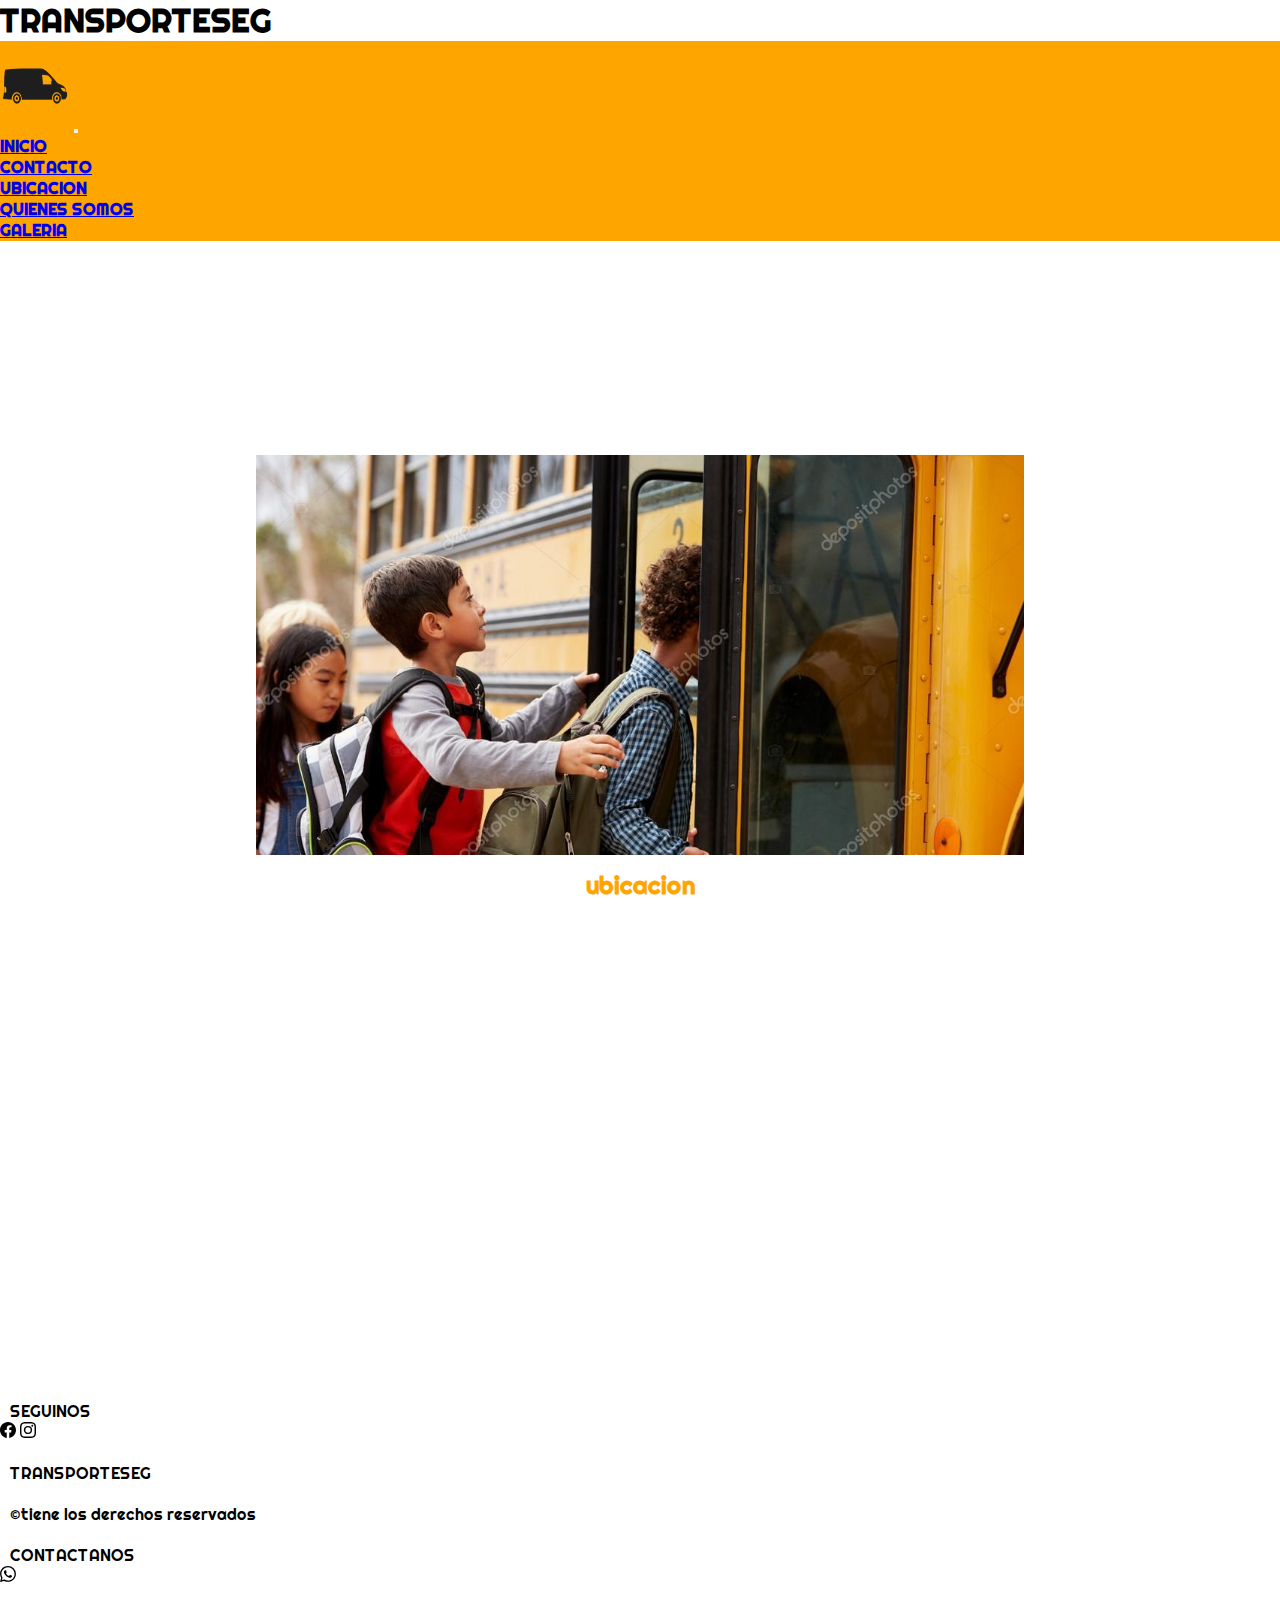
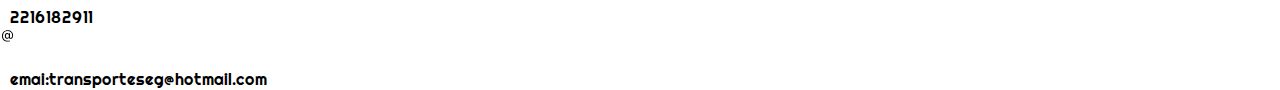
==== index.html @ c46a0750 "cambie titulo de lugar" ====
<!doctype html>
<html lang="en">
  <head>
    <meta charset="utf-8">
    <meta name="viewport" content="width=device-width, initial-scale=1">
    <link href="https://cdn.jsdelivr.net/npm/bootstrap@5.2.0-beta1/dist/css/bootstrap.min.css" rel="stylesheet" integrity="sha384-0evHe/X+R7YkIZDRvuzKMRqM+OrBnVFBL6DOitfPri4tjfHxaWutUpFmBp4vmVor" crossorigin="anonymous">
    <link rel="preconnect" href="https://fonts.googleapis.com">
    <link rel="preconnect" href="https://fonts.gstatic.com" crossorigin>
    <link href="https://fonts.googleapis.com/css2?family=Lato&family=Righteous&display=swap" rel="stylesheet">
    <link rel="stylesheet" href="./style.css">
    <title>TRANSPORTESEG</title>
  </head>
  <body>
    <header>
      <h1 id="nombrePagina">TRANSPORTESEG</h1>
        <nav class="navbar navbar-expand-lg barraNavegacion">
            <div class="container-fluid">
              <img src="./fotos/logo.png" alt="logo" id="logo">
              <button class="navbar-toggler" type="button" data-bs-toggle="collapse" data-bs-target="#navbarNav" aria-controls="navbarNav" aria-expanded="false" aria-label="Toggle navigation">
                <span class="navbar-toggler-icon"></span>
              </button>
              <div class="collapse navbar-collapse" id="navbarNav">
                <ul class="navbar-nav">
                  <li class="nav-item">
                    <a class="nav-link " aria-current="page" href="#">INICIO</a>
                  </li>
                  <li class="nav-item">
                    <a class="nav-link" href="./paginas/contacto.html">CONTACTO</a>
                  </li>
                  <li class="nav-item">
                    <a class="nav-link" href="./paginas/ubicacion.html">UBICACION</a>
                  </li>
                  <li class="nav-item">
                    <a class="nav-link " href="./paginas/quienessomos.html">QUIENES SOMOS</a>
                  </li>
                  <li class="nav-item">
                    <a class="nav-link " href="./paginas/galeria.html">GALERIA</a>
                  </li>
                </ul>
              </div>
            </div>
          </nav>
    </header>

    <section class="container-fluid bg-secondary">
        <div class="col">
            <p id="parrafo__index">
              El transporte escolar es un  servicio que no podía faltar en la amplia oferta de TRANSPORTESEG

Con nuestra amplia flota de autocares y minibuses en La Plata y Berisso, con capacidades que van de las 19 a las 50 plazas, dotados con los más elevados estándares de seguridad y confort, damos servicio para atender todas las necesidades requeridas por los colegios en servicios de transporte escolar: rutas escolares, excursiones, colonias, campamentos escolares, traslados a piscinas u otras actividades extraescolares, viajes de fin de curso…

Alguna de nuestras unidades, por sus características de capacidad y plazas, están sujetas a disponibilidad en el momento de la reserva.

Colaboramos con los centros educativos, adaptándonos a sus necesidades. Se realiza un  estudio y un análisis en conjunto de todo el calendario de actividades para coordinar y planificar las necesidades específicas de transporte escolar de cada centro y de esta forma poder ofrecer las condiciones más ventajosas.

El transporte escolar es un servicio que cuidamos especialmente. Velamos por toda la responsabilidad que supone para nuestro equipo humano. Toda nuestra flota de autocares y minibuses está perfectamente equipada con las más avanzadas y estrictas medidas de seguridad, incluidos cinturones de seguridad en todas las butacas. 
            </p>

    </section>
      <div class="contenedorIndex">
        <!-- <img src="./fotos/niñoseneltransporte3.jpg" class="img-fluid" alt="niños subiendo al transporte"> -->
      </div>
      <div id="boxIndex">
        <h2>ubicacion</h2>
        <iframe src="https://www.google.com/maps/embed?pb=!1m18!1m12!1m3!1d3271.178225237208!2d-57.90041961155311!3d-34.92706689209117!2m3!1f0!2f0!3f0!3m2!1i1024!2i768!4f13.1!3m3!1m2!1s0x95a2ef5670535627%3A0xb6bdd8631a9e8900!2sC.%20122%20Bis%2C%20Berisso%2C%20Provincia%20de%20Buenos%20Aires!5e0!3m2!1ses!2sar!4v1657427852861!5m2!1ses!2sar" width="400" height="450" style="border:0;" allowfullscreen="" loading="lazy" referrerpolicy="no-referrer-when-downgrade" id="mapa"></iframe>
      </div>

   
    
    <script src="https://cdn.jsdelivr.net/npm/bootstrap@5.2.0-beta1/dist/js/bootstrap.bundle.min.js" integrity="sha384-pprn3073KE6tl6bjs2QrFaJGz5/SUsLqktiwsUTF55Jfv3qYSDhgCecCxMW52nD2" crossorigin="anonymous"></script>
</body>
  <div class="container-fluid">

    <div class="row p-5 bg-secondary text-white">
      
      <div class="col-xs-12 col-md-6 col-lg-3">
        <p class="h3">SEGUINOS</p>
        <svg xmlns="http://www.w3.org/2000/svg" width="16" height="16" fill="currentColor" class="bi bi-facebook" viewBox="0 0 16 16">
          <path d="M16 8.049c0-4.446-3.582-8.05-8-8.05C3.58 0-.002 3.603-.002 8.05c0 4.017 2.926 7.347 6.75 7.951v-5.625h-2.03V8.05H6.75V6.275c0-2.017 1.195-3.131 3.022-3.131.876 0 1.791.157 1.791.157v1.98h-1.009c-.993 0-1.303.621-1.303 1.258v1.51h2.218l-.354 2.326H9.25V16c3.824-.604 6.75-3.934 6.75-7.951z"/>
        </svg>
        <svg xmlns="http://www.w3.org/2000/svg" width="16" height="16" fill="currentColor" class="bi bi-instagram" viewBox="0 0 16 16">
          <path d="M8 0C5.829 0 5.556.01 4.703.048 3.85.088 3.269.222 2.76.42a3.917 3.917 0 0 0-1.417.923A3.927 3.927 0 0 0 .42 2.76C.222 3.268.087 3.85.048 4.7.01 5.555 0 5.827 0 8.001c0 2.172.01 2.444.048 3.297.04.852.174 1.433.372 1.942.205.526.478.972.923 1.417.444.445.89.719 1.416.923.51.198 1.09.333 1.942.372C5.555 15.99 5.827 16 8 16s2.444-.01 3.298-.048c.851-.04 1.434-.174 1.943-.372a3.916 3.916 0 0 0 1.416-.923c.445-.445.718-.891.923-1.417.197-.509.332-1.09.372-1.942C15.99 10.445 16 10.173 16 8s-.01-2.445-.048-3.299c-.04-.851-.175-1.433-.372-1.941a3.926 3.926 0 0 0-.923-1.417A3.911 3.911 0 0 0 13.24.42c-.51-.198-1.092-.333-1.943-.372C10.443.01 10.172 0 7.998 0h.003zm-.717 1.442h.718c2.136 0 2.389.007 3.232.046.78.035 1.204.166 1.486.275.373.145.64.319.92.599.28.28.453.546.598.92.11.281.24.705.275 1.485.039.843.047 1.096.047 3.231s-.008 2.389-.047 3.232c-.035.78-.166 1.203-.275 1.485a2.47 2.47 0 0 1-.599.919c-.28.28-.546.453-.92.598-.28.11-.704.24-1.485.276-.843.038-1.096.047-3.232.047s-2.39-.009-3.233-.047c-.78-.036-1.203-.166-1.485-.276a2.478 2.478 0 0 1-.92-.598 2.48 2.48 0 0 1-.6-.92c-.109-.281-.24-.705-.275-1.485-.038-.843-.046-1.096-.046-3.233 0-2.136.008-2.388.046-3.231.036-.78.166-1.204.276-1.486.145-.373.319-.64.599-.92.28-.28.546-.453.92-.598.282-.11.705-.24 1.485-.276.738-.034 1.024-.044 2.515-.045v.002zm4.988 1.328a.96.96 0 1 0 0 1.92.96.96 0 0 0 0-1.92zm-4.27 1.122a4.109 4.109 0 1 0 0 8.217 4.109 4.109 0 0 0 0-8.217zm0 1.441a2.667 2.667 0 1 1 0 5.334 2.667 2.667 0 0 1 0-5.334z"/>
        </svg>

       
        
      </div>
      
      <div class="col-xs-12 col-md-6 col-lg-3">
        <p class="h3">TRANSPORTESEG</p>
        <p>&copy;tiene los derechos reservados</p>
        
      </div>
      <div class="col-xs-12 col-md-6 col-lg-3">
        <p class="h3">CONTACTANOS</p>
        <svg xmlns="http://www.w3.org/2000/svg" width="16" height="16" fill="currentColor" class="bi bi-whatsapp" viewBox="0 0 16 16">
          <path d="M13.601 2.326A7.854 7.854 0 0 0 7.994 0C3.627 0 .068 3.558.064 7.926c0 1.399.366 2.76 1.057 3.965L0 16l4.204-1.102a7.933 7.933 0 0 0 3.79.965h.004c4.368 0 7.926-3.558 7.93-7.93A7.898 7.898 0 0 0 13.6 2.326zM7.994 14.521a6.573 6.573 0 0 1-3.356-.92l-.24-.144-2.494.654.666-2.433-.156-.251a6.56 6.56 0 0 1-1.007-3.505c0-3.626 2.957-6.584 6.591-6.584a6.56 6.56 0 0 1 4.66 1.931 6.557 6.557 0 0 1 1.928 4.66c-.004 3.639-2.961 6.592-6.592 6.592zm3.615-4.934c-.197-.099-1.17-.578-1.353-.646-.182-.065-.315-.099-.445.099-.133.197-.513.646-.627.775-.114.133-.232.148-.43.05-.197-.1-.836-.308-1.592-.985-.59-.525-.985-1.175-1.103-1.372-.114-.198-.011-.304.088-.403.087-.088.197-.232.296-.346.1-.114.133-.198.198-.33.065-.134.034-.248-.015-.347-.05-.099-.445-1.076-.612-1.47-.16-.389-.323-.335-.445-.34-.114-.007-.247-.007-.38-.007a.729.729 0 0 0-.529.247c-.182.198-.691.677-.691 1.654 0 .977.71 1.916.81 2.049.098.133 1.394 2.132 3.383 2.992.47.205.84.326 1.129.418.475.152.904.129 1.246.08.38-.058 1.171-.48 1.338-.943.164-.464.164-.86.114-.943-.049-.084-.182-.133-.38-.232z"/>
        </svg>
        <p>2216182911</p>
        <svg xmlns="http://www.w3.org/2000/svg" width="16" height="16" fill="currentColor" class="bi bi-at" viewBox="0 0 16 16">
          <path d="M13.106 7.222c0-2.967-2.249-5.032-5.482-5.032-3.35 0-5.646 2.318-5.646 5.702 0 3.493 2.235 5.708 5.762 5.708.862 0 1.689-.123 2.304-.335v-.862c-.43.199-1.354.328-2.29.328-2.926 0-4.813-1.88-4.813-4.798 0-2.844 1.921-4.881 4.594-4.881 2.735 0 4.608 1.688 4.608 4.156 0 1.682-.554 2.769-1.416 2.769-.492 0-.772-.28-.772-.76V5.206H8.923v.834h-.11c-.266-.595-.881-.964-1.6-.964-1.4 0-2.378 1.162-2.378 2.823 0 1.737.957 2.906 2.379 2.906.8 0 1.415-.39 1.709-1.087h.11c.081.67.703 1.148 1.503 1.148 1.572 0 2.57-1.415 2.57-3.643zm-7.177.704c0-1.197.54-1.907 1.456-1.907.93 0 1.524.738 1.524 1.907S8.308 9.84 7.371 9.84c-.895 0-1.442-.725-1.442-1.914z"/>
        </svg>
        <p>emai:transporteseg@hotmail.com</p>
        
      </div>
  </div>
  </html>
---- style.css ----
*{
    margin: 0;
    padding: 0;
}

body{
    font-family: 'Lato', sans-serif;
font-family: 'Righteous', cursive;
}
.barraNavegacion{
    background-color: orange;
    font-weight: bold;
    margin: 0px 0px 10px 0px;
}

#nombrePagina{
    color:black;
}

#parrafo__index{
    color: white;
}

#boxIndex{
    display: flex;
    flex-direction: column;
    
    align-items: center;
}





#mapa{
    margin: 15px auto;
}

#boxIndex h2{
    color:orange;
}


/* galeria */

#galeria img{
    width: 100%;
    height: 450px;
}

#tituloGaleria{
    color: orange;

}
/* quienes somos */

#quienessomos img{
    width: 200px;
    height: 300px;
    border-radius: 50%;
     margin: 5px 50px;
    align-items: center;
}

.row p{
    text-align: left;
    padding: 20px 0px 0px 10px;
}

.conteiner{
    display: flex;
    flex-direction: column;
    align-items: center;
}





/* animaciones y transiciones */
.nav-link:hover{
    transform: scale(1.2);
    transition: all 2s , color 1s ;
   

}

.col-lg-4 img:hover{
    transform: scale(1.2);
    transition: all 2s;
}

.contenedorIndex{
    width: 60%;
    height: 400px;
    margin: 15px auto;
    background-image: url(./fotos/niñoseneltransporte.jpg);
    background-size: cover;
    animation: carrousel 10s infinite;
}

@keyframes carrousel{
    0%{
        background-image: url(./fotos/niñoseneltransporte.jpg);
    }
    25%{
        background-image: url(./fotos/niñoseneltransporte2.jpg);
    }
    50%{
        background-image: url(./fotos/niñoseneltransporte3.jpg);
    }
    75%{
        background-image: url(./fotos/escuela.jpg);
    }
    100%{
        background-image: url(./fotos/santamargarita.jpg);
    }
    

}

#logo{
        width: 70px;
        height: 90px;
        animation-name: camioneta;
        animation-duration:10s;
        animation-delay: 1s;
        position: relative;
        animation-timing-function:ease ;
}

@keyframes camioneta {
    0%{
        left:0px ; top:0px ;
    }
    100%{
        left: 100%; top: 0px;
    }


}
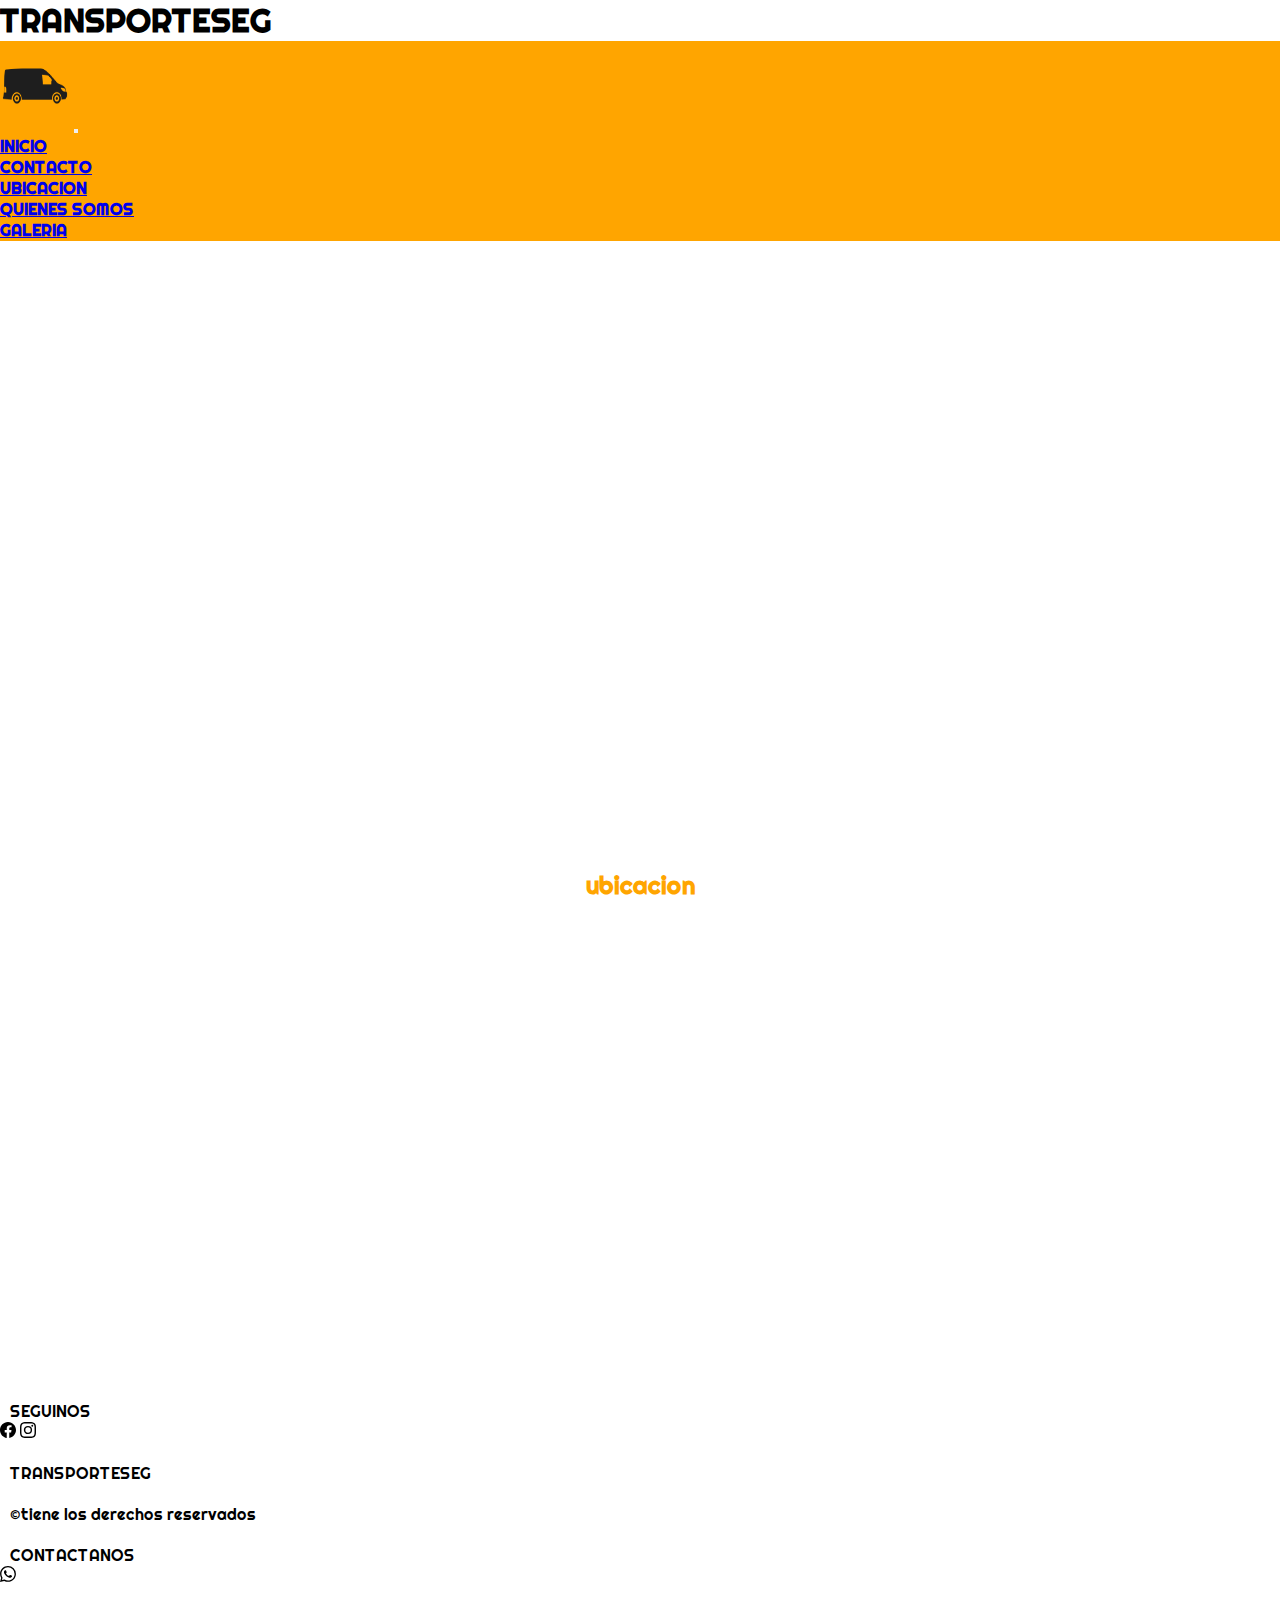
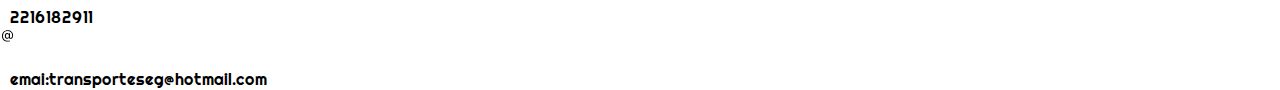
==== commit 6272efb7: "me salio todo malÃ pero envio lo que puedo" ====
--- a/index.html
+++ b/index.html
@@ -7,7 +7,7 @@
     <link rel="preconnect" href="https://fonts.googleapis.com">
     <link rel="preconnect" href="https://fonts.gstatic.com" crossorigin>
     <link href="https://fonts.googleapis.com/css2?family=Lato&family=Righteous&display=swap" rel="stylesheet">
-    <link rel="stylesheet" href="./style.css">
+    <link rel="stylesheet" href="./paginas/sass/main.css">
     <title>TRANSPORTESEG</title>
   </head>
   <body>
@@ -42,70 +42,72 @@
           </nav>
     </header>
 
-    <section class="container-fluid bg-secondary">
+    <section class="container-fluid bg-warning">
         <div class="col">
             <p id="parrafo__index">
               El transporte escolar es un  servicio que no podía faltar en la amplia oferta de TRANSPORTESEG
+              Con nuestra amplia flota de autocares y minibuses en La Plata y Berisso, con capacidades que van de las 19 a las 50 plazas, dotados con los más elevados estándares de seguridad y confort, damos servicio para atender todas las necesidades requeridas por los colegios en servicios de transporte escolar: rutas escolares, excursiones, colonias, campamentos escolares, traslados a piscinas u otras actividades extraescolares, viajes de fin de curso…
+             Alguna de nuestras unidades, por sus características de capacidad y plazas, están sujetas a disponibilidad en el momento de la reserva.
+             Colaboramos con los centros educativos, adaptándonos a sus necesidades. Se realiza un  estudio y un análisis en conjunto de todo el calendario de actividades para coordinar y planificar las necesidades específicas de transporte escolar de cada centro y de esta forma poder ofrecer las condiciones más ventajosas.
+             El transporte escolar es un servicio que cuidamos especialmente. Velamos por toda la responsabilidad que supone para nuestro equipo humano. Toda nuestra flota de autocares y minibuses está perfectamente equipada con las más avanzadas y estrictas medidas de seguridad, incluidos cinturones de seguridad en todas las butacas. 
+            </p>
+          </section>
+          <div class="contenedorIndex">
+            <!-- <img src="./fotos/niñoseneltransporte3.jpg" class="img-fluid" alt="niños subiendo al transporte"> -->
+          </div>
+          <div id="boxIndex">
+            <h2>ubicacion</h2>
+            <iframe src="https://www.google.com/maps/embed?pb=!1m18!1m12!1m3!1d3271.178225237208!2d-57.90041961155311!3d-34.92706689209117!2m3!1f0!2f0!3f0!3m2!1i1024!2i768!4f13.1!3m3!1m2!1s0x95a2ef5670535627%3A0xb6bdd8631a9e8900!2sC.%20122%20Bis%2C%20Berisso%2C%20Provincia%20de%20Buenos%20Aires!5e0!3m2!1ses!2sar!4v1657427852861!5m2!1ses!2sar" width="400" height="450" style="border:0;" allowfullscreen="" loading="lazy" referrerpolicy="no-referrer-when-downgrade" id="mapa"></iframe>
+          </div>
+          
+          <div class="container-fluid">
+            
+            <div class="row p-5 bg-warning text-white">
+              
+              <div class="col-xs-12 col-md-6 col-lg-3">
+                <p class="h3">SEGUINOS</p>
+                <svg xmlns="http://www.w3.org/2000/svg" width="16" height="16" fill="currentColor" class="bi bi-facebook" viewBox="0 0 16 16">
+                  <path d="M16 8.049c0-4.446-3.582-8.05-8-8.05C3.58 0-.002 3.603-.002 8.05c0 4.017 2.926 7.347 6.75 7.951v-5.625h-2.03V8.05H6.75V6.275c0-2.017 1.195-3.131 3.022-3.131.876 0 1.791.157 1.791.157v1.98h-1.009c-.993 0-1.303.621-1.303 1.258v1.51h2.218l-.354 2.326H9.25V16c3.824-.604 6.75-3.934 6.75-7.951z"/>
+                </svg>
+                <svg xmlns="http://www.w3.org/2000/svg" width="16" height="16" fill="currentColor" class="bi bi-instagram" viewBox="0 0 16 16">
+                  <path d="M8 0C5.829 0 5.556.01 4.703.048 3.85.088 3.269.222 2.76.42a3.917 3.917 0 0 0-1.417.923A3.927 3.927 0 0 0 .42 2.76C.222 3.268.087 3.85.048 4.7.01 5.555 0 5.827 0 8.001c0 2.172.01 2.444.048 3.297.04.852.174 1.433.372 1.942.205.526.478.972.923 1.417.444.445.89.719 1.416.923.51.198 1.09.333 1.942.372C5.555 15.99 5.827 16 8 16s2.444-.01 3.298-.048c.851-.04 1.434-.174 1.943-.372a3.916 3.916 0 0 0 1.416-.923c.445-.445.718-.891.923-1.417.197-.509.332-1.09.372-1.942C15.99 10.445 16 10.173 16 8s-.01-2.445-.048-3.299c-.04-.851-.175-1.433-.372-1.941a3.926 3.926 0 0 0-.923-1.417A3.911 3.911 0 0 0 13.24.42c-.51-.198-1.092-.333-1.943-.372C10.443.01 10.172 0 7.998 0h.003zm-.717 1.442h.718c2.136 0 2.389.007 3.232.046.78.035 1.204.166 1.486.275.373.145.64.319.92.599.28.28.453.546.598.92.11.281.24.705.275 1.485.039.843.047 1.096.047 3.231s-.008 2.389-.047 3.232c-.035.78-.166 1.203-.275 1.485a2.47 2.47 0 0 1-.599.919c-.28.28-.546.453-.92.598-.28.11-.704.24-1.485.276-.843.038-1.096.047-3.232.047s-2.39-.009-3.233-.047c-.78-.036-1.203-.166-1.485-.276a2.478 2.478 0 0 1-.92-.598 2.48 2.48 0 0 1-.6-.92c-.109-.281-.24-.705-.275-1.485-.038-.843-.046-1.096-.046-3.233 0-2.136.008-2.388.046-3.231.036-.78.166-1.204.276-1.486.145-.373.319-.64.599-.92.28-.28.546-.453.92-.598.282-.11.705-.24 1.485-.276.738-.034 1.024-.044 2.515-.045v.002zm4.988 1.328a.96.96 0 1 0 0 1.92.96.96 0 0 0 0-1.92zm-4.27 1.122a4.109 4.109 0 1 0 0 8.217 4.109 4.109 0 0 0 0-8.217zm0 1.441a2.667 2.667 0 1 1 0 5.334 2.667 2.667 0 0 1 0-5.334z"/>
+                </svg>
+                
+                
+                
+              </div>
+              
+              <div class="col-xs-12 col-md-6 col-lg-3">
+                <p class="h3">TRANSPORTESEG</p>
+                <p>&copy;tiene los derechos reservados</p>
+                
+              </div>
+              <div class="col-xs-12 col-md-6 col-lg-3">
+                <p class="h3">CONTACTANOS</p>
+                <svg xmlns="http://www.w3.org/2000/svg" width="16" height="16" fill="currentColor" class="bi bi-whatsapp" viewBox="0 0 16 16">
+                  <path d="M13.601 2.326A7.854 7.854 0 0 0 7.994 0C3.627 0 .068 3.558.064 7.926c0 1.399.366 2.76 1.057 3.965L0 16l4.204-1.102a7.933 7.933 0 0 0 3.79.965h.004c4.368 0 7.926-3.558 7.93-7.93A7.898 7.898 0 0 0 13.6 2.326zM7.994 14.521a6.573 6.573 0 0 1-3.356-.92l-.24-.144-2.494.654.666-2.433-.156-.251a6.56 6.56 0 0 1-1.007-3.505c0-3.626 2.957-6.584 6.591-6.584a6.56 6.56 0 0 1 4.66 1.931 6.557 6.557 0 0 1 1.928 4.66c-.004 3.639-2.961 6.592-6.592 6.592zm3.615-4.934c-.197-.099-1.17-.578-1.353-.646-.182-.065-.315-.099-.445.099-.133.197-.513.646-.627.775-.114.133-.232.148-.43.05-.197-.1-.836-.308-1.592-.985-.59-.525-.985-1.175-1.103-1.372-.114-.198-.011-.304.088-.403.087-.088.197-.232.296-.346.1-.114.133-.198.198-.33.065-.134.034-.248-.015-.347-.05-.099-.445-1.076-.612-1.47-.16-.389-.323-.335-.445-.34-.114-.007-.247-.007-.38-.007a.729.729 0 0 0-.529.247c-.182.198-.691.677-.691 1.654 0 .977.71 1.916.81 2.049.098.133 1.394 2.132 3.383 2.992.47.205.84.326 1.129.418.475.152.904.129 1.246.08.38-.058 1.171-.48 1.338-.943.164-.464.164-.86.114-.943-.049-.084-.182-.133-.38-.232z"/>
+                </svg>
+                <p>2216182911</p>
+                <svg xmlns="http://www.w3.org/2000/svg" width="16" height="16" fill="currentColor" class="bi bi-at" viewBox="0 0 16 16">
+                  <path d="M13.106 7.222c0-2.967-2.249-5.032-5.482-5.032-3.35 0-5.646 2.318-5.646 5.702 0 3.493 2.235 5.708 5.762 5.708.862 0 1.689-.123 2.304-.335v-.862c-.43.199-1.354.328-2.29.328-2.926 0-4.813-1.88-4.813-4.798 0-2.844 1.921-4.881 4.594-4.881 2.735 0 4.608 1.688 4.608 4.156 0 1.682-.554 2.769-1.416 2.769-.492 0-.772-.28-.772-.76V5.206H8.923v.834h-.11c-.266-.595-.881-.964-1.6-.964-1.4 0-2.378 1.162-2.378 2.823 0 1.737.957 2.906 2.379 2.906.8 0 1.415-.39 1.709-1.087h.11c.081.67.703 1.148 1.503 1.148 1.572 0 2.57-1.415 2.57-3.643zm-7.177.704c0-1.197.54-1.907 1.456-1.907.93 0 1.524.738 1.524 1.907S8.308 9.84 7.371 9.84c-.895 0-1.442-.725-1.442-1.914z"/>
+                </svg>
+                <p>emai:transporteseg@hotmail.com</p>
+                
+              </div>
+              <script src="https://cdn.jsdelivr.net/npm/bootstrap@5.2.0-beta1/dist/js/bootstrap.bundle.min.js" integrity="sha384-pprn3073KE6tl6bjs2QrFaJGz5/SUsLqktiwsUTF55Jfv3qYSDhgCecCxMW52nD2" crossorigin="anonymous"></script>
+            </body>
+    </html>
 
-Con nuestra amplia flota de autocares y minibuses en La Plata y Berisso, con capacidades que van de las 19 a las 50 plazas, dotados con los más elevados estándares de seguridad y confort, damos servicio para atender todas las necesidades requeridas por los colegios en servicios de transporte escolar: rutas escolares, excursiones, colonias, campamentos escolares, traslados a piscinas u otras actividades extraescolares, viajes de fin de curso…
 
-Alguna de nuestras unidades, por sus características de capacidad y plazas, están sujetas a disponibilidad en el momento de la reserva.
 
-Colaboramos con los centros educativos, adaptándonos a sus necesidades. Se realiza un  estudio y un análisis en conjunto de todo el calendario de actividades para coordinar y planificar las necesidades específicas de transporte escolar de cada centro y de esta forma poder ofrecer las condiciones más ventajosas.
 
-El transporte escolar es un servicio que cuidamos especialmente. Velamos por toda la responsabilidad que supone para nuestro equipo humano. Toda nuestra flota de autocares y minibuses está perfectamente equipada con las más avanzadas y estrictas medidas de seguridad, incluidos cinturones de seguridad en todas las butacas. 
-            </p>
 
-    </section>
-      <div class="contenedorIndex">
-        <!-- <img src="./fotos/niñoseneltransporte3.jpg" class="img-fluid" alt="niños subiendo al transporte"> -->
-      </div>
-      <div id="boxIndex">
-        <h2>ubicacion</h2>
-        <iframe src="https://www.google.com/maps/embed?pb=!1m18!1m12!1m3!1d3271.178225237208!2d-57.90041961155311!3d-34.92706689209117!2m3!1f0!2f0!3f0!3m2!1i1024!2i768!4f13.1!3m3!1m2!1s0x95a2ef5670535627%3A0xb6bdd8631a9e8900!2sC.%20122%20Bis%2C%20Berisso%2C%20Provincia%20de%20Buenos%20Aires!5e0!3m2!1ses!2sar!4v1657427852861!5m2!1ses!2sar" width="400" height="450" style="border:0;" allowfullscreen="" loading="lazy" referrerpolicy="no-referrer-when-downgrade" id="mapa"></iframe>
-      </div>
 
    
     
-    <script src="https://cdn.jsdelivr.net/npm/bootstrap@5.2.0-beta1/dist/js/bootstrap.bundle.min.js" integrity="sha384-pprn3073KE6tl6bjs2QrFaJGz5/SUsLqktiwsUTF55Jfv3qYSDhgCecCxMW52nD2" crossorigin="anonymous"></script>
-</body>
-  <div class="container-fluid">
 
-    <div class="row p-5 bg-secondary text-white">
-      
-      <div class="col-xs-12 col-md-6 col-lg-3">
-        <p class="h3">SEGUINOS</p>
-        <svg xmlns="http://www.w3.org/2000/svg" width="16" height="16" fill="currentColor" class="bi bi-facebook" viewBox="0 0 16 16">
-          <path d="M16 8.049c0-4.446-3.582-8.05-8-8.05C3.58 0-.002 3.603-.002 8.05c0 4.017 2.926 7.347 6.75 7.951v-5.625h-2.03V8.05H6.75V6.275c0-2.017 1.195-3.131 3.022-3.131.876 0 1.791.157 1.791.157v1.98h-1.009c-.993 0-1.303.621-1.303 1.258v1.51h2.218l-.354 2.326H9.25V16c3.824-.604 6.75-3.934 6.75-7.951z"/>
-        </svg>
-        <svg xmlns="http://www.w3.org/2000/svg" width="16" height="16" fill="currentColor" class="bi bi-instagram" viewBox="0 0 16 16">
-          <path d="M8 0C5.829 0 5.556.01 4.703.048 3.85.088 3.269.222 2.76.42a3.917 3.917 0 0 0-1.417.923A3.927 3.927 0 0 0 .42 2.76C.222 3.268.087 3.85.048 4.7.01 5.555 0 5.827 0 8.001c0 2.172.01 2.444.048 3.297.04.852.174 1.433.372 1.942.205.526.478.972.923 1.417.444.445.89.719 1.416.923.51.198 1.09.333 1.942.372C5.555 15.99 5.827 16 8 16s2.444-.01 3.298-.048c.851-.04 1.434-.174 1.943-.372a3.916 3.916 0 0 0 1.416-.923c.445-.445.718-.891.923-1.417.197-.509.332-1.09.372-1.942C15.99 10.445 16 10.173 16 8s-.01-2.445-.048-3.299c-.04-.851-.175-1.433-.372-1.941a3.926 3.926 0 0 0-.923-1.417A3.911 3.911 0 0 0 13.24.42c-.51-.198-1.092-.333-1.943-.372C10.443.01 10.172 0 7.998 0h.003zm-.717 1.442h.718c2.136 0 2.389.007 3.232.046.78.035 1.204.166 1.486.275.373.145.64.319.92.599.28.28.453.546.598.92.11.281.24.705.275 1.485.039.843.047 1.096.047 3.231s-.008 2.389-.047 3.232c-.035.78-.166 1.203-.275 1.485a2.47 2.47 0 0 1-.599.919c-.28.28-.546.453-.92.598-.28.11-.704.24-1.485.276-.843.038-1.096.047-3.232.047s-2.39-.009-3.233-.047c-.78-.036-1.203-.166-1.485-.276a2.478 2.478 0 0 1-.92-.598 2.48 2.48 0 0 1-.6-.92c-.109-.281-.24-.705-.275-1.485-.038-.843-.046-1.096-.046-3.233 0-2.136.008-2.388.046-3.231.036-.78.166-1.204.276-1.486.145-.373.319-.64.599-.92.28-.28.546-.453.92-.598.282-.11.705-.24 1.485-.276.738-.034 1.024-.044 2.515-.045v.002zm4.988 1.328a.96.96 0 1 0 0 1.92.96.96 0 0 0 0-1.92zm-4.27 1.122a4.109 4.109 0 1 0 0 8.217 4.109 4.109 0 0 0 0-8.217zm0 1.441a2.667 2.667 0 1 1 0 5.334 2.667 2.667 0 0 1 0-5.334z"/>
-        </svg>
-
-       
-        
-      </div>
-      
-      <div class="col-xs-12 col-md-6 col-lg-3">
-        <p class="h3">TRANSPORTESEG</p>
-        <p>&copy;tiene los derechos reservados</p>
-        
-      </div>
-      <div class="col-xs-12 col-md-6 col-lg-3">
-        <p class="h3">CONTACTANOS</p>
-        <svg xmlns="http://www.w3.org/2000/svg" width="16" height="16" fill="currentColor" class="bi bi-whatsapp" viewBox="0 0 16 16">
-          <path d="M13.601 2.326A7.854 7.854 0 0 0 7.994 0C3.627 0 .068 3.558.064 7.926c0 1.399.366 2.76 1.057 3.965L0 16l4.204-1.102a7.933 7.933 0 0 0 3.79.965h.004c4.368 0 7.926-3.558 7.93-7.93A7.898 7.898 0 0 0 13.6 2.326zM7.994 14.521a6.573 6.573 0 0 1-3.356-.92l-.24-.144-2.494.654.666-2.433-.156-.251a6.56 6.56 0 0 1-1.007-3.505c0-3.626 2.957-6.584 6.591-6.584a6.56 6.56 0 0 1 4.66 1.931 6.557 6.557 0 0 1 1.928 4.66c-.004 3.639-2.961 6.592-6.592 6.592zm3.615-4.934c-.197-.099-1.17-.578-1.353-.646-.182-.065-.315-.099-.445.099-.133.197-.513.646-.627.775-.114.133-.232.148-.43.05-.197-.1-.836-.308-1.592-.985-.59-.525-.985-1.175-1.103-1.372-.114-.198-.011-.304.088-.403.087-.088.197-.232.296-.346.1-.114.133-.198.198-.33.065-.134.034-.248-.015-.347-.05-.099-.445-1.076-.612-1.47-.16-.389-.323-.335-.445-.34-.114-.007-.247-.007-.38-.007a.729.729 0 0 0-.529.247c-.182.198-.691.677-.691 1.654 0 .977.71 1.916.81 2.049.098.133 1.394 2.132 3.383 2.992.47.205.84.326 1.129.418.475.152.904.129 1.246.08.38-.058 1.171-.48 1.338-.943.164-.464.164-.86.114-.943-.049-.084-.182-.133-.38-.232z"/>
-        </svg>
-        <p>2216182911</p>
-        <svg xmlns="http://www.w3.org/2000/svg" width="16" height="16" fill="currentColor" class="bi bi-at" viewBox="0 0 16 16">
-          <path d="M13.106 7.222c0-2.967-2.249-5.032-5.482-5.032-3.35 0-5.646 2.318-5.646 5.702 0 3.493 2.235 5.708 5.762 5.708.862 0 1.689-.123 2.304-.335v-.862c-.43.199-1.354.328-2.29.328-2.926 0-4.813-1.88-4.813-4.798 0-2.844 1.921-4.881 4.594-4.881 2.735 0 4.608 1.688 4.608 4.156 0 1.682-.554 2.769-1.416 2.769-.492 0-.772-.28-.772-.76V5.206H8.923v.834h-.11c-.266-.595-.881-.964-1.6-.964-1.4 0-2.378 1.162-2.378 2.823 0 1.737.957 2.906 2.379 2.906.8 0 1.415-.39 1.709-1.087h.11c.081.67.703 1.148 1.503 1.148 1.572 0 2.57-1.415 2.57-3.643zm-7.177.704c0-1.197.54-1.907 1.456-1.907.93 0 1.524.738 1.524 1.907S8.308 9.84 7.371 9.84c-.895 0-1.442-.725-1.442-1.914z"/>
-        </svg>
-        <p>emai:transporteseg@hotmail.com</p>
-        
-      </div>
-  </div>
-  </html>
-      
+          
+          
       
       
         
--- a/paginas/sass/main.css
+++ b/paginas/sass/main.css
@@ -0,0 +1,154 @@
+@charset "UTF-8";
+* {
+  margin: 0;
+  padding: 0;
+}
+
+body {
+  font-family: "Lato", sans-serif;
+  font-family: "Righteous", cursive;
+}
+
+.barraNavegacion {
+  background-color: orange;
+  font-weight: bold;
+  margin: 0px 0px 10px 0px;
+}
+
+#nombrePagina {
+  color: black;
+}
+
+#parrafo__index {
+  color: white;
+}
+
+#boxIndex {
+  display: flex;
+  flex-direction: column;
+  align-items: center;
+}
+
+#mapa {
+  margin: 15px auto;
+}
+
+#boxIndex h2 {
+  color: orange;
+}
+
+/* galeria */
+#galeria img {
+  width: 100%;
+  height: 450px;
+}
+
+#tituloGaleria {
+  color: orange;
+}
+
+/* quienes somos */
+#quienes {
+  width: 200px;
+  height: 300px;
+  border-radius: 50%;
+  margin: 5px 50px;
+  align-items: center;
+}
+
+.row p {
+  text-align: left;
+  padding: 20px 0px 0px 10px;
+}
+
+/* animaciones y transiciones */
+.nav-link:hover {
+  transform: scale(1.2);
+  transition: all 2s, color 1s;
+}
+
+.col-lg-4 img:hover {
+  transform: scale(1.2);
+  transition: all 2s;
+}
+
+.contenedorIndex {
+  width: 60%;
+  height: 400px;
+  margin: 15px auto;
+  background-image: url(./fotos/niñoseneltransporte.jpg);
+  background-size: cover;
+  -webkit-animation: carrousel 10s infinite;
+          animation: carrousel 10s infinite;
+}
+
+@-webkit-keyframes carrousel {
+  0% {
+    background-image: url(./fotos/niñoseneltransporte.jpg);
+  }
+  25% {
+    background-image: url(./fotos/niñoseneltransporte2.jpg);
+  }
+  50% {
+    background-image: url(./fotos/niñoseneltransporte3.jpg);
+  }
+  75% {
+    background-image: url(./fotos/escuela.jpg);
+  }
+  100% {
+    background-image: url(./fotos/santamargarita.jpg);
+  }
+}
+
+@keyframes carrousel {
+  0% {
+    background-image: url(./fotos/niñoseneltransporte.jpg);
+  }
+  25% {
+    background-image: url(./fotos/niñoseneltransporte2.jpg);
+  }
+  50% {
+    background-image: url(./fotos/niñoseneltransporte3.jpg);
+  }
+  75% {
+    background-image: url(./fotos/escuela.jpg);
+  }
+  100% {
+    background-image: url(./fotos/santamargarita.jpg);
+  }
+}
+#logo {
+  width: 70px;
+  height: 90px;
+  -webkit-animation-name: camioneta;
+          animation-name: camioneta;
+  -webkit-animation-duration: 10s;
+          animation-duration: 10s;
+  -webkit-animation-delay: 1s;
+          animation-delay: 1s;
+  position: relative;
+  -webkit-animation-timing-function: ease;
+          animation-timing-function: ease;
+}
+
+@-webkit-keyframes camioneta {
+  0% {
+    left: 0px;
+    top: 0px;
+  }
+  100% {
+    left: 40%;
+    top: 0px;
+  }
+}
+
+@keyframes camioneta {
+  0% {
+    left: 0px;
+    top: 0px;
+  }
+  100% {
+    left: 40%;
+    top: 0px;
+  }
+}/*# sourceMappingURL=main.css.map */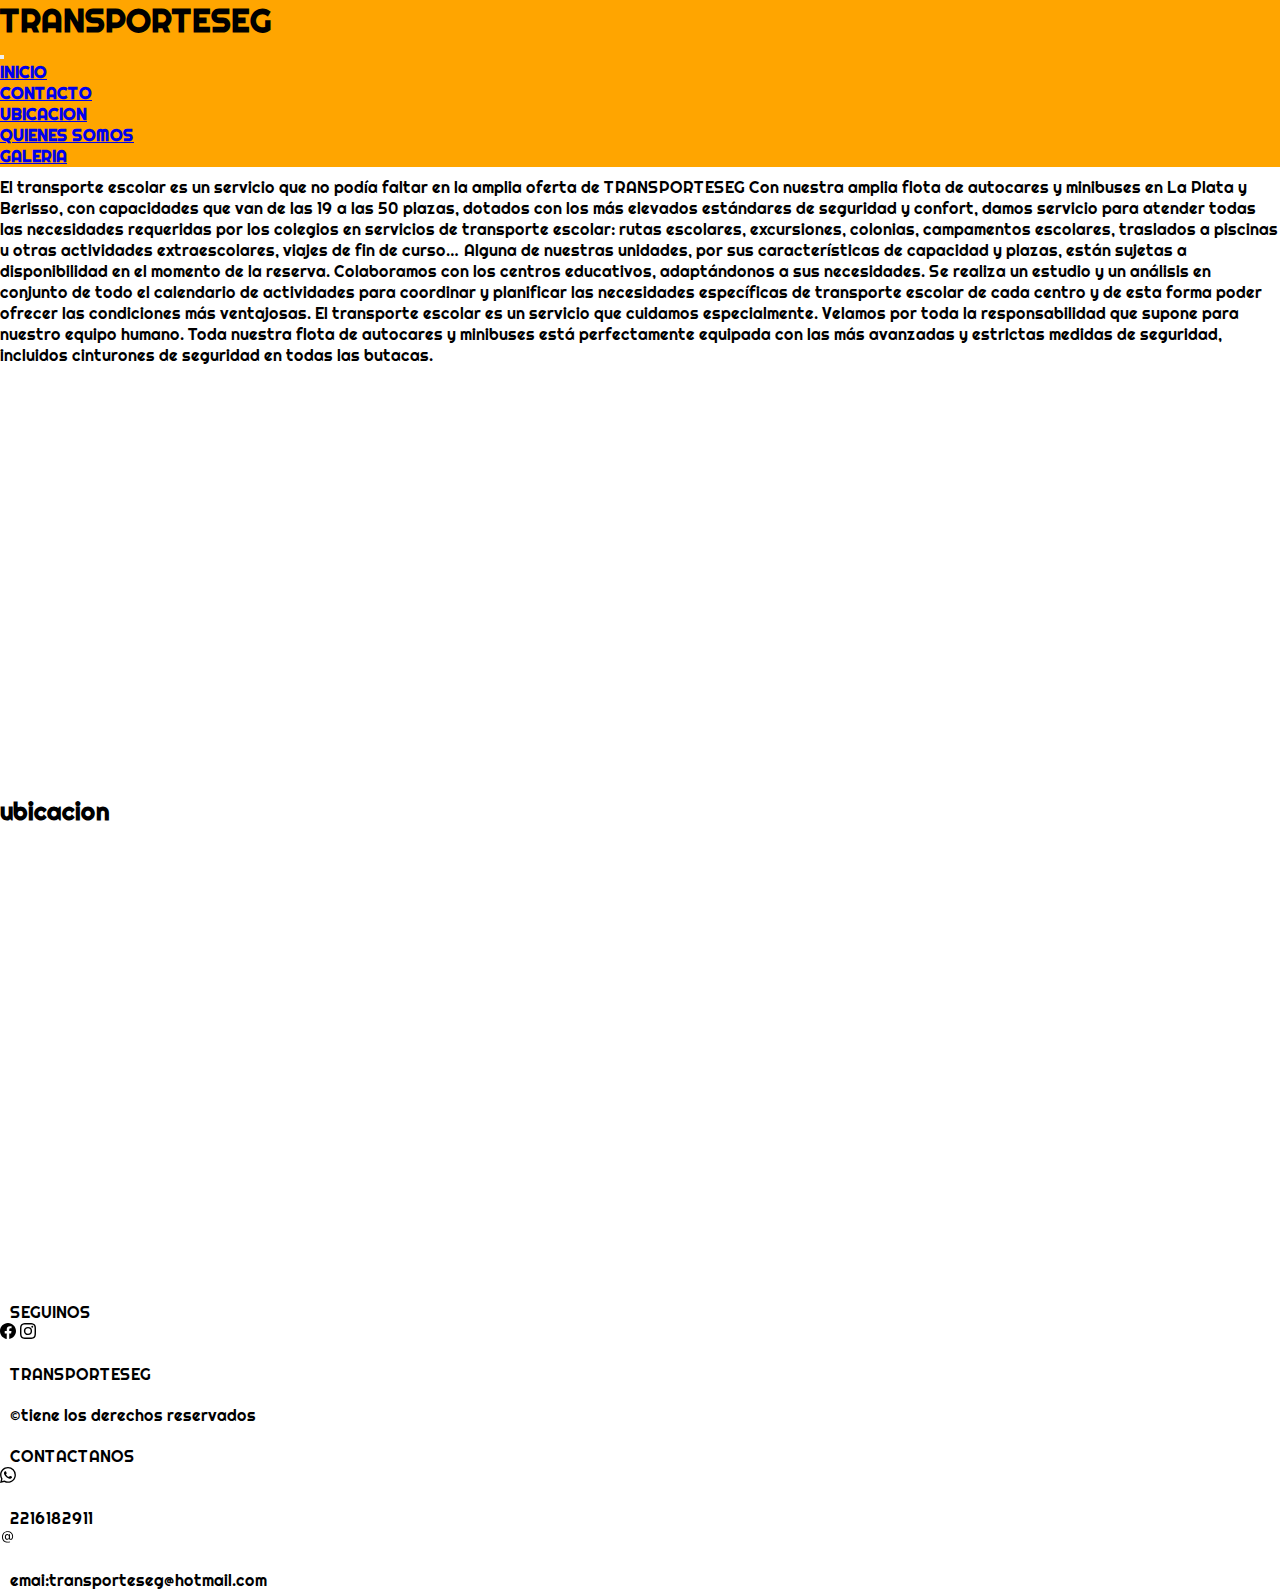
==== commit caf7d1ee: "agregue sass y archivos partial" ====
--- a/index.html
+++ b/index.html
@@ -12,10 +12,9 @@
   </head>
   <body>
     <header>
-      <h1 id="nombrePagina">TRANSPORTESEG</h1>
         <nav class="navbar navbar-expand-lg barraNavegacion">
             <div class="container-fluid">
-              <img src="./fotos/logo.png" alt="logo" id="logo">
+              <h1>TRANSPORTESEG</h1>
               <button class="navbar-toggler" type="button" data-bs-toggle="collapse" data-bs-target="#navbarNav" aria-controls="navbarNav" aria-expanded="false" aria-label="Toggle navigation">
                 <span class="navbar-toggler-icon"></span>
               </button>
@@ -42,72 +41,70 @@
           </nav>
     </header>
 
-    <section class="container-fluid bg-warning">
+    <section class="container-fluid bg-secondary">
         <div class="col">
-            <p id="parrafo__index">
+            <p>
               El transporte escolar es un  servicio que no podía faltar en la amplia oferta de TRANSPORTESEG
-              Con nuestra amplia flota de autocares y minibuses en La Plata y Berisso, con capacidades que van de las 19 a las 50 plazas, dotados con los más elevados estándares de seguridad y confort, damos servicio para atender todas las necesidades requeridas por los colegios en servicios de transporte escolar: rutas escolares, excursiones, colonias, campamentos escolares, traslados a piscinas u otras actividades extraescolares, viajes de fin de curso…
-             Alguna de nuestras unidades, por sus características de capacidad y plazas, están sujetas a disponibilidad en el momento de la reserva.
-             Colaboramos con los centros educativos, adaptándonos a sus necesidades. Se realiza un  estudio y un análisis en conjunto de todo el calendario de actividades para coordinar y planificar las necesidades específicas de transporte escolar de cada centro y de esta forma poder ofrecer las condiciones más ventajosas.
-             El transporte escolar es un servicio que cuidamos especialmente. Velamos por toda la responsabilidad que supone para nuestro equipo humano. Toda nuestra flota de autocares y minibuses está perfectamente equipada con las más avanzadas y estrictas medidas de seguridad, incluidos cinturones de seguridad en todas las butacas. 
+
+Con nuestra amplia flota de autocares y minibuses en La Plata y Berisso, con capacidades que van de las 19 a las 50 plazas, dotados con los más elevados estándares de seguridad y confort, damos servicio para atender todas las necesidades requeridas por los colegios en servicios de transporte escolar: rutas escolares, excursiones, colonias, campamentos escolares, traslados a piscinas u otras actividades extraescolares, viajes de fin de curso…
+
+Alguna de nuestras unidades, por sus características de capacidad y plazas, están sujetas a disponibilidad en el momento de la reserva.
+
+Colaboramos con los centros educativos, adaptándonos a sus necesidades. Se realiza un  estudio y un análisis en conjunto de todo el calendario de actividades para coordinar y planificar las necesidades específicas de transporte escolar de cada centro y de esta forma poder ofrecer las condiciones más ventajosas.
+
+El transporte escolar es un servicio que cuidamos especialmente. Velamos por toda la responsabilidad que supone para nuestro equipo humano. Toda nuestra flota de autocares y minibuses está perfectamente equipada con las más avanzadas y estrictas medidas de seguridad, incluidos cinturones de seguridad en todas las butacas. 
             </p>
-          </section>
-          <div class="contenedorIndex">
-            <!-- <img src="./fotos/niñoseneltransporte3.jpg" class="img-fluid" alt="niños subiendo al transporte"> -->
-          </div>
-          <div id="boxIndex">
-            <h2>ubicacion</h2>
-            <iframe src="https://www.google.com/maps/embed?pb=!1m18!1m12!1m3!1d3271.178225237208!2d-57.90041961155311!3d-34.92706689209117!2m3!1f0!2f0!3f0!3m2!1i1024!2i768!4f13.1!3m3!1m2!1s0x95a2ef5670535627%3A0xb6bdd8631a9e8900!2sC.%20122%20Bis%2C%20Berisso%2C%20Provincia%20de%20Buenos%20Aires!5e0!3m2!1ses!2sar!4v1657427852861!5m2!1ses!2sar" width="400" height="450" style="border:0;" allowfullscreen="" loading="lazy" referrerpolicy="no-referrer-when-downgrade" id="mapa"></iframe>
-          </div>
-          
-          <div class="container-fluid">
-            
-            <div class="row p-5 bg-warning text-white">
-              
-              <div class="col-xs-12 col-md-6 col-lg-3">
-                <p class="h3">SEGUINOS</p>
-                <svg xmlns="http://www.w3.org/2000/svg" width="16" height="16" fill="currentColor" class="bi bi-facebook" viewBox="0 0 16 16">
-                  <path d="M16 8.049c0-4.446-3.582-8.05-8-8.05C3.58 0-.002 3.603-.002 8.05c0 4.017 2.926 7.347 6.75 7.951v-5.625h-2.03V8.05H6.75V6.275c0-2.017 1.195-3.131 3.022-3.131.876 0 1.791.157 1.791.157v1.98h-1.009c-.993 0-1.303.621-1.303 1.258v1.51h2.218l-.354 2.326H9.25V16c3.824-.604 6.75-3.934 6.75-7.951z"/>
-                </svg>
-                <svg xmlns="http://www.w3.org/2000/svg" width="16" height="16" fill="currentColor" class="bi bi-instagram" viewBox="0 0 16 16">
-                  <path d="M8 0C5.829 0 5.556.01 4.703.048 3.85.088 3.269.222 2.76.42a3.917 3.917 0 0 0-1.417.923A3.927 3.927 0 0 0 .42 2.76C.222 3.268.087 3.85.048 4.7.01 5.555 0 5.827 0 8.001c0 2.172.01 2.444.048 3.297.04.852.174 1.433.372 1.942.205.526.478.972.923 1.417.444.445.89.719 1.416.923.51.198 1.09.333 1.942.372C5.555 15.99 5.827 16 8 16s2.444-.01 3.298-.048c.851-.04 1.434-.174 1.943-.372a3.916 3.916 0 0 0 1.416-.923c.445-.445.718-.891.923-1.417.197-.509.332-1.09.372-1.942C15.99 10.445 16 10.173 16 8s-.01-2.445-.048-3.299c-.04-.851-.175-1.433-.372-1.941a3.926 3.926 0 0 0-.923-1.417A3.911 3.911 0 0 0 13.24.42c-.51-.198-1.092-.333-1.943-.372C10.443.01 10.172 0 7.998 0h.003zm-.717 1.442h.718c2.136 0 2.389.007 3.232.046.78.035 1.204.166 1.486.275.373.145.64.319.92.599.28.28.453.546.598.92.11.281.24.705.275 1.485.039.843.047 1.096.047 3.231s-.008 2.389-.047 3.232c-.035.78-.166 1.203-.275 1.485a2.47 2.47 0 0 1-.599.919c-.28.28-.546.453-.92.598-.28.11-.704.24-1.485.276-.843.038-1.096.047-3.232.047s-2.39-.009-3.233-.047c-.78-.036-1.203-.166-1.485-.276a2.478 2.478 0 0 1-.92-.598 2.48 2.48 0 0 1-.6-.92c-.109-.281-.24-.705-.275-1.485-.038-.843-.046-1.096-.046-3.233 0-2.136.008-2.388.046-3.231.036-.78.166-1.204.276-1.486.145-.373.319-.64.599-.92.28-.28.546-.453.92-.598.282-.11.705-.24 1.485-.276.738-.034 1.024-.044 2.515-.045v.002zm4.988 1.328a.96.96 0 1 0 0 1.92.96.96 0 0 0 0-1.92zm-4.27 1.122a4.109 4.109 0 1 0 0 8.217 4.109 4.109 0 0 0 0-8.217zm0 1.441a2.667 2.667 0 1 1 0 5.334 2.667 2.667 0 0 1 0-5.334z"/>
-                </svg>
-                
-                
-                
-              </div>
-              
-              <div class="col-xs-12 col-md-6 col-lg-3">
-                <p class="h3">TRANSPORTESEG</p>
-                <p>&copy;tiene los derechos reservados</p>
-                
-              </div>
-              <div class="col-xs-12 col-md-6 col-lg-3">
-                <p class="h3">CONTACTANOS</p>
-                <svg xmlns="http://www.w3.org/2000/svg" width="16" height="16" fill="currentColor" class="bi bi-whatsapp" viewBox="0 0 16 16">
-                  <path d="M13.601 2.326A7.854 7.854 0 0 0 7.994 0C3.627 0 .068 3.558.064 7.926c0 1.399.366 2.76 1.057 3.965L0 16l4.204-1.102a7.933 7.933 0 0 0 3.79.965h.004c4.368 0 7.926-3.558 7.93-7.93A7.898 7.898 0 0 0 13.6 2.326zM7.994 14.521a6.573 6.573 0 0 1-3.356-.92l-.24-.144-2.494.654.666-2.433-.156-.251a6.56 6.56 0 0 1-1.007-3.505c0-3.626 2.957-6.584 6.591-6.584a6.56 6.56 0 0 1 4.66 1.931 6.557 6.557 0 0 1 1.928 4.66c-.004 3.639-2.961 6.592-6.592 6.592zm3.615-4.934c-.197-.099-1.17-.578-1.353-.646-.182-.065-.315-.099-.445.099-.133.197-.513.646-.627.775-.114.133-.232.148-.43.05-.197-.1-.836-.308-1.592-.985-.59-.525-.985-1.175-1.103-1.372-.114-.198-.011-.304.088-.403.087-.088.197-.232.296-.346.1-.114.133-.198.198-.33.065-.134.034-.248-.015-.347-.05-.099-.445-1.076-.612-1.47-.16-.389-.323-.335-.445-.34-.114-.007-.247-.007-.38-.007a.729.729 0 0 0-.529.247c-.182.198-.691.677-.691 1.654 0 .977.71 1.916.81 2.049.098.133 1.394 2.132 3.383 2.992.47.205.84.326 1.129.418.475.152.904.129 1.246.08.38-.058 1.171-.48 1.338-.943.164-.464.164-.86.114-.943-.049-.084-.182-.133-.38-.232z"/>
-                </svg>
-                <p>2216182911</p>
-                <svg xmlns="http://www.w3.org/2000/svg" width="16" height="16" fill="currentColor" class="bi bi-at" viewBox="0 0 16 16">
-                  <path d="M13.106 7.222c0-2.967-2.249-5.032-5.482-5.032-3.35 0-5.646 2.318-5.646 5.702 0 3.493 2.235 5.708 5.762 5.708.862 0 1.689-.123 2.304-.335v-.862c-.43.199-1.354.328-2.29.328-2.926 0-4.813-1.88-4.813-4.798 0-2.844 1.921-4.881 4.594-4.881 2.735 0 4.608 1.688 4.608 4.156 0 1.682-.554 2.769-1.416 2.769-.492 0-.772-.28-.772-.76V5.206H8.923v.834h-.11c-.266-.595-.881-.964-1.6-.964-1.4 0-2.378 1.162-2.378 2.823 0 1.737.957 2.906 2.379 2.906.8 0 1.415-.39 1.709-1.087h.11c.081.67.703 1.148 1.503 1.148 1.572 0 2.57-1.415 2.57-3.643zm-7.177.704c0-1.197.54-1.907 1.456-1.907.93 0 1.524.738 1.524 1.907S8.308 9.84 7.371 9.84c-.895 0-1.442-.725-1.442-1.914z"/>
-                </svg>
-                <p>emai:transporteseg@hotmail.com</p>
-                
-              </div>
-              <script src="https://cdn.jsdelivr.net/npm/bootstrap@5.2.0-beta1/dist/js/bootstrap.bundle.min.js" integrity="sha384-pprn3073KE6tl6bjs2QrFaJGz5/SUsLqktiwsUTF55Jfv3qYSDhgCecCxMW52nD2" crossorigin="anonymous"></script>
-            </body>
-    </html>
 
-
-
-
-
+    </section>
+      <div class="contenedorIndex">
+        <!-- <img src="./fotos/niñoseneltransporte3.jpg" class="img-fluid" alt="niños subiendo al transporte"> -->
+      </div>
+      <div id="boxIndex">
+        <h2>ubicacion</h2>
+        <iframe src="https://www.google.com/maps/embed?pb=!1m18!1m12!1m3!1d3271.178225237208!2d-57.90041961155311!3d-34.92706689209117!2m3!1f0!2f0!3f0!3m2!1i1024!2i768!4f13.1!3m3!1m2!1s0x95a2ef5670535627%3A0xb6bdd8631a9e8900!2sC.%20122%20Bis%2C%20Berisso%2C%20Provincia%20de%20Buenos%20Aires!5e0!3m2!1ses!2sar!4v1657427852861!5m2!1ses!2sar" width="400" height="450" style="border:0;" allowfullscreen="" loading="lazy" referrerpolicy="no-referrer-when-downgrade" id="mapa"></iframe>
+      </div>
 
    
     
+    <script src="https://cdn.jsdelivr.net/npm/bootstrap@5.2.0-beta1/dist/js/bootstrap.bundle.min.js" integrity="sha384-pprn3073KE6tl6bjs2QrFaJGz5/SUsLqktiwsUTF55Jfv3qYSDhgCecCxMW52nD2" crossorigin="anonymous"></script>
+</body>
+  <div class="container-fluid">
 
-          
-          
+    <div class="row p-5 bg-secondary text-white">
+      
+      <div class="col-xs-12 col-md-6 col-lg-3">
+        <p class="h3">SEGUINOS</p>
+        <svg xmlns="http://www.w3.org/2000/svg" width="16" height="16" fill="currentColor" class="bi bi-facebook" viewBox="0 0 16 16">
+          <path d="M16 8.049c0-4.446-3.582-8.05-8-8.05C3.58 0-.002 3.603-.002 8.05c0 4.017 2.926 7.347 6.75 7.951v-5.625h-2.03V8.05H6.75V6.275c0-2.017 1.195-3.131 3.022-3.131.876 0 1.791.157 1.791.157v1.98h-1.009c-.993 0-1.303.621-1.303 1.258v1.51h2.218l-.354 2.326H9.25V16c3.824-.604 6.75-3.934 6.75-7.951z"/>
+        </svg>
+        <svg xmlns="http://www.w3.org/2000/svg" width="16" height="16" fill="currentColor" class="bi bi-instagram" viewBox="0 0 16 16">
+          <path d="M8 0C5.829 0 5.556.01 4.703.048 3.85.088 3.269.222 2.76.42a3.917 3.917 0 0 0-1.417.923A3.927 3.927 0 0 0 .42 2.76C.222 3.268.087 3.85.048 4.7.01 5.555 0 5.827 0 8.001c0 2.172.01 2.444.048 3.297.04.852.174 1.433.372 1.942.205.526.478.972.923 1.417.444.445.89.719 1.416.923.51.198 1.09.333 1.942.372C5.555 15.99 5.827 16 8 16s2.444-.01 3.298-.048c.851-.04 1.434-.174 1.943-.372a3.916 3.916 0 0 0 1.416-.923c.445-.445.718-.891.923-1.417.197-.509.332-1.09.372-1.942C15.99 10.445 16 10.173 16 8s-.01-2.445-.048-3.299c-.04-.851-.175-1.433-.372-1.941a3.926 3.926 0 0 0-.923-1.417A3.911 3.911 0 0 0 13.24.42c-.51-.198-1.092-.333-1.943-.372C10.443.01 10.172 0 7.998 0h.003zm-.717 1.442h.718c2.136 0 2.389.007 3.232.046.78.035 1.204.166 1.486.275.373.145.64.319.92.599.28.28.453.546.598.92.11.281.24.705.275 1.485.039.843.047 1.096.047 3.231s-.008 2.389-.047 3.232c-.035.78-.166 1.203-.275 1.485a2.47 2.47 0 0 1-.599.919c-.28.28-.546.453-.92.598-.28.11-.704.24-1.485.276-.843.038-1.096.047-3.232.047s-2.39-.009-3.233-.047c-.78-.036-1.203-.166-1.485-.276a2.478 2.478 0 0 1-.92-.598 2.48 2.48 0 0 1-.6-.92c-.109-.281-.24-.705-.275-1.485-.038-.843-.046-1.096-.046-3.233 0-2.136.008-2.388.046-3.231.036-.78.166-1.204.276-1.486.145-.373.319-.64.599-.92.28-.28.546-.453.92-.598.282-.11.705-.24 1.485-.276.738-.034 1.024-.044 2.515-.045v.002zm4.988 1.328a.96.96 0 1 0 0 1.92.96.96 0 0 0 0-1.92zm-4.27 1.122a4.109 4.109 0 1 0 0 8.217 4.109 4.109 0 0 0 0-8.217zm0 1.441a2.667 2.667 0 1 1 0 5.334 2.667 2.667 0 0 1 0-5.334z"/>
+        </svg>
+
+       
+        
+      </div>
+      
+      <div class="col-xs-12 col-md-6 col-lg-3">
+        <p class="h3">TRANSPORTESEG</p>
+        <p>&copy;tiene los derechos reservados</p>
+        
+      </div>
+      <div class="col-xs-12 col-md-6 col-lg-3">
+        <p class="h3">CONTACTANOS</p>
+        <svg xmlns="http://www.w3.org/2000/svg" width="16" height="16" fill="currentColor" class="bi bi-whatsapp" viewBox="0 0 16 16">
+          <path d="M13.601 2.326A7.854 7.854 0 0 0 7.994 0C3.627 0 .068 3.558.064 7.926c0 1.399.366 2.76 1.057 3.965L0 16l4.204-1.102a7.933 7.933 0 0 0 3.79.965h.004c4.368 0 7.926-3.558 7.93-7.93A7.898 7.898 0 0 0 13.6 2.326zM7.994 14.521a6.573 6.573 0 0 1-3.356-.92l-.24-.144-2.494.654.666-2.433-.156-.251a6.56 6.56 0 0 1-1.007-3.505c0-3.626 2.957-6.584 6.591-6.584a6.56 6.56 0 0 1 4.66 1.931 6.557 6.557 0 0 1 1.928 4.66c-.004 3.639-2.961 6.592-6.592 6.592zm3.615-4.934c-.197-.099-1.17-.578-1.353-.646-.182-.065-.315-.099-.445.099-.133.197-.513.646-.627.775-.114.133-.232.148-.43.05-.197-.1-.836-.308-1.592-.985-.59-.525-.985-1.175-1.103-1.372-.114-.198-.011-.304.088-.403.087-.088.197-.232.296-.346.1-.114.133-.198.198-.33.065-.134.034-.248-.015-.347-.05-.099-.445-1.076-.612-1.47-.16-.389-.323-.335-.445-.34-.114-.007-.247-.007-.38-.007a.729.729 0 0 0-.529.247c-.182.198-.691.677-.691 1.654 0 .977.71 1.916.81 2.049.098.133 1.394 2.132 3.383 2.992.47.205.84.326 1.129.418.475.152.904.129 1.246.08.38-.058 1.171-.48 1.338-.943.164-.464.164-.86.114-.943-.049-.084-.182-.133-.38-.232z"/>
+        </svg>
+        <p>2216182911</p>
+        <svg xmlns="http://www.w3.org/2000/svg" width="16" height="16" fill="currentColor" class="bi bi-at" viewBox="0 0 16 16">
+          <path d="M13.106 7.222c0-2.967-2.249-5.032-5.482-5.032-3.35 0-5.646 2.318-5.646 5.702 0 3.493 2.235 5.708 5.762 5.708.862 0 1.689-.123 2.304-.335v-.862c-.43.199-1.354.328-2.29.328-2.926 0-4.813-1.88-4.813-4.798 0-2.844 1.921-4.881 4.594-4.881 2.735 0 4.608 1.688 4.608 4.156 0 1.682-.554 2.769-1.416 2.769-.492 0-.772-.28-.772-.76V5.206H8.923v.834h-.11c-.266-.595-.881-.964-1.6-.964-1.4 0-2.378 1.162-2.378 2.823 0 1.737.957 2.906 2.379 2.906.8 0 1.415-.39 1.709-1.087h.11c.081.67.703 1.148 1.503 1.148 1.572 0 2.57-1.415 2.57-3.643zm-7.177.704c0-1.197.54-1.907 1.456-1.907.93 0 1.524.738 1.524 1.907S8.308 9.84 7.371 9.84c-.895 0-1.442-.725-1.442-1.914z"/>
+        </svg>
+        <p>emai:transporteseg@hotmail.com</p>
+        
+      </div>
+  </div>
+  </html>
+      
       
       
         
--- a/paginas/sass/main.css
+++ b/paginas/sass/main.css
@@ -15,29 +15,6 @@
   margin: 0px 0px 10px 0px;
 }
 
-#nombrePagina {
-  color: black;
-}
-
-#parrafo__index {
-  color: white;
-}
-
-#boxIndex {
-  display: flex;
-  flex-direction: column;
-  align-items: center;
-}
-
-#mapa {
-  margin: 15px auto;
-}
-
-#boxIndex h2 {
-  color: orange;
-}
-
-/* galeria */
 #galeria img {
   width: 100%;
   height: 450px;
@@ -47,8 +24,7 @@
   color: orange;
 }
 
-/* quienes somos */
-#quienes {
+#quienessomos img {
   width: 200px;
   height: 300px;
   border-radius: 50%;
@@ -61,10 +37,15 @@
   padding: 20px 0px 0px 10px;
 }
 
-/* animaciones y transiciones */
+.conteiner {
+  display: flex;
+  flex-direction: column;
+  align-items: center;
+}
+
 .nav-link:hover {
   transform: scale(1.2);
-  transition: all 2s, color 1s;
+  transition: all 2s, color 2s;
 }
 
 .col-lg-4 img:hover {
@@ -116,39 +97,4 @@
   100% {
     background-image: url(./fotos/santamargarita.jpg);
   }
-}
-#logo {
-  width: 70px;
-  height: 90px;
-  -webkit-animation-name: camioneta;
-          animation-name: camioneta;
-  -webkit-animation-duration: 10s;
-          animation-duration: 10s;
-  -webkit-animation-delay: 1s;
-          animation-delay: 1s;
-  position: relative;
-  -webkit-animation-timing-function: ease;
-          animation-timing-function: ease;
-}
-
-@-webkit-keyframes camioneta {
-  0% {
-    left: 0px;
-    top: 0px;
-  }
-  100% {
-    left: 40%;
-    top: 0px;
-  }
-}
-
-@keyframes camioneta {
-  0% {
-    left: 0px;
-    top: 0px;
-  }
-  100% {
-    left: 40%;
-    top: 0px;
-  }
 }/*# sourceMappingURL=main.css.map */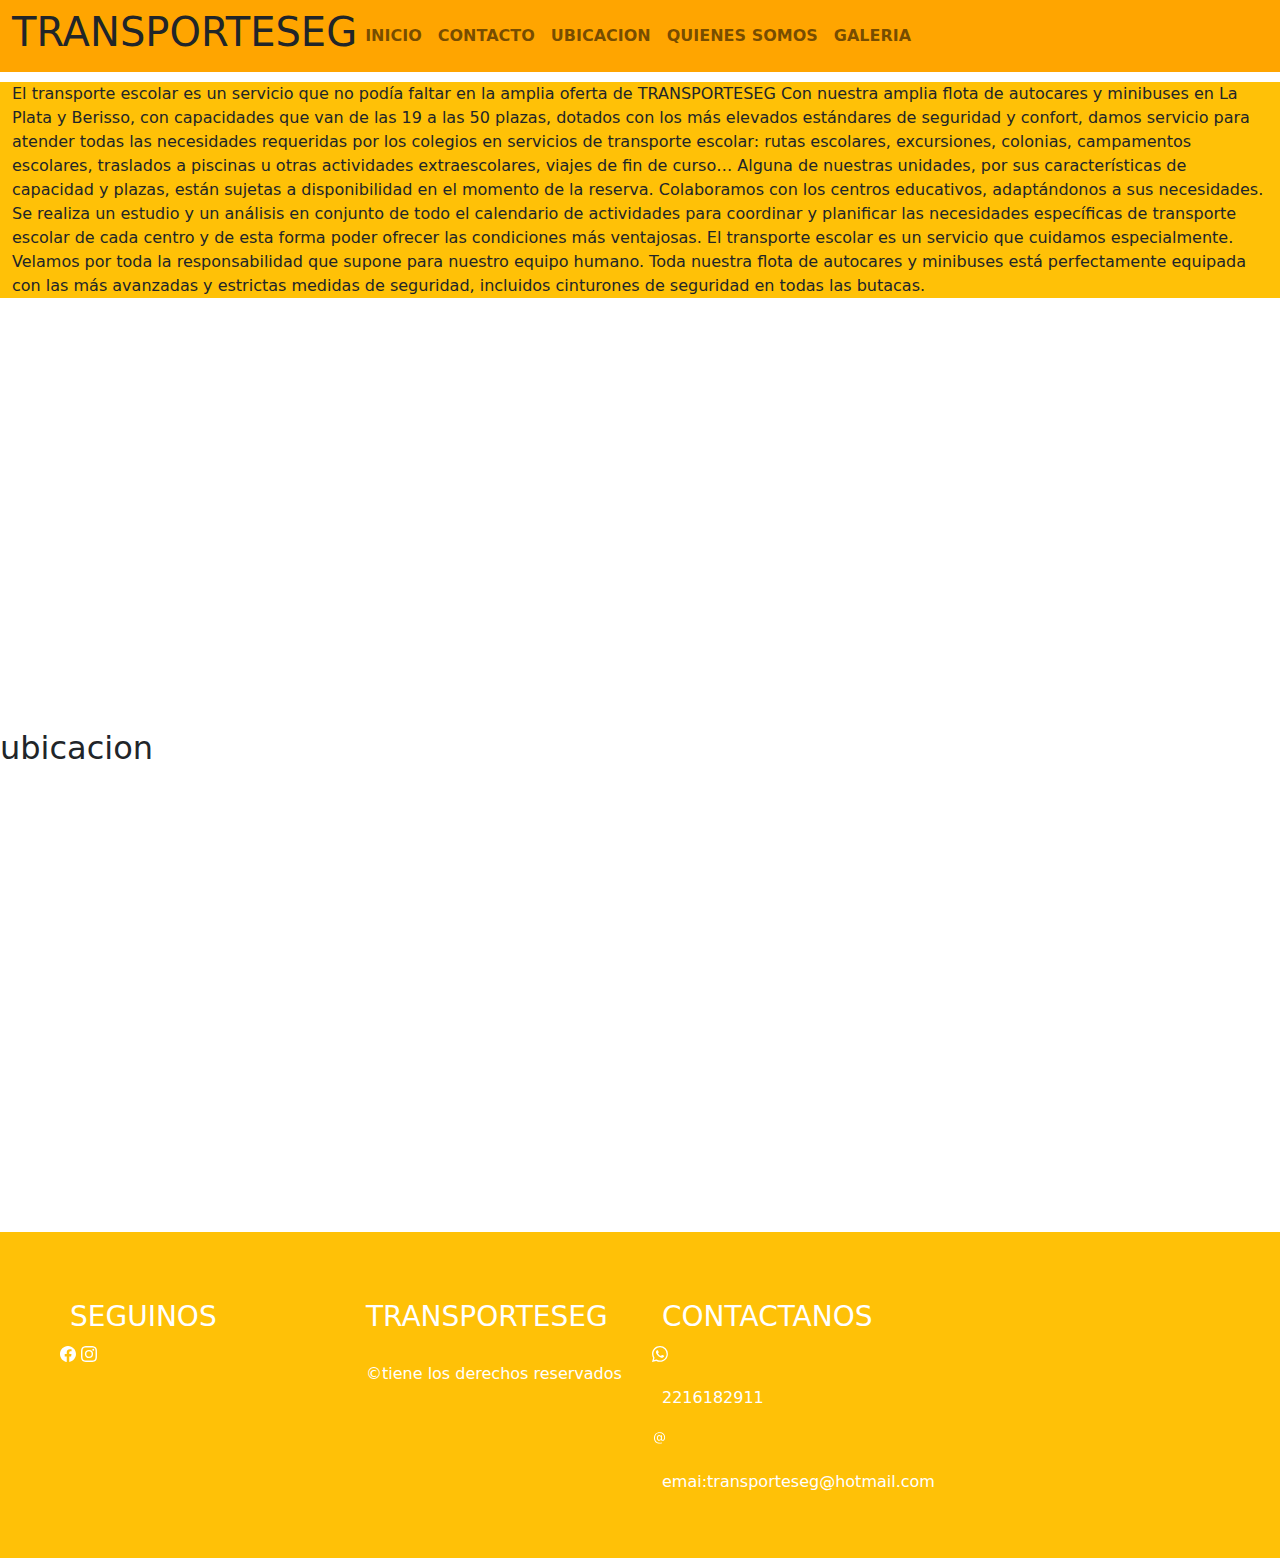
==== commit 63e971bb: "agregue archivo descargable bootstrap" ====
--- a/index.html
+++ b/index.html
@@ -41,7 +41,7 @@
           </nav>
     </header>
 
-    <section class="container-fluid bg-secondary">
+    <section class="container-fluid bg-warning seccionIndex">
         <div class="col">
             <p>
               El transporte escolar es un  servicio que no podía faltar en la amplia oferta de TRANSPORTESEG
@@ -70,7 +70,7 @@
 </body>
   <div class="container-fluid">
 
-    <div class="row p-5 bg-secondary text-white">
+    <div class="row p-5 bg-warning text-white">
       
       <div class="col-xs-12 col-md-6 col-lg-3">
         <p class="h3">SEGUINOS</p>
--- a/paginas/sass/main.css
+++ b/paginas/sass/main.css
@@ -97,4 +97,10931 @@
   100% {
     background-image: url(./fotos/santamargarita.jpg);
   }
+}
+.seccionIndex {
+  background-color: rgb(224, 224, 224);
+}
+
+/*!
+ * Bootstrap  v5.2.0 (https://getbootstrap.com/)
+ * Copyright 2011-2022 The Bootstrap Authors
+ * Copyright 2011-2022 Twitter, Inc.
+ * Licensed under MIT (https://github.com/twbs/bootstrap/blob/main/LICENSE)
+ */
+:root {
+  --bs-blue: #0d6efd;
+  --bs-indigo: #6610f2;
+  --bs-purple: #6f42c1;
+  --bs-pink: #d63384;
+  --bs-red: #dc3545;
+  --bs-orange: #fd7e14;
+  --bs-yellow: #ffc107;
+  --bs-green: #198754;
+  --bs-teal: #20c997;
+  --bs-cyan: #0dcaf0;
+  --bs-black: #000;
+  --bs-white: #fff;
+  --bs-gray: #6c757d;
+  --bs-gray-dark: #343a40;
+  --bs-gray-100: #f8f9fa;
+  --bs-gray-200: #e9ecef;
+  --bs-gray-300: #dee2e6;
+  --bs-gray-400: #ced4da;
+  --bs-gray-500: #adb5bd;
+  --bs-gray-600: #6c757d;
+  --bs-gray-700: #495057;
+  --bs-gray-800: #343a40;
+  --bs-gray-900: #212529;
+  --bs-primary: #0d6efd;
+  --bs-secondary: #6c757d;
+  --bs-success: #198754;
+  --bs-info: #0dcaf0;
+  --bs-warning: #ffc107;
+  --bs-danger: #dc3545;
+  --bs-light: #f8f9fa;
+  --bs-dark: #212529;
+  --bs-primary-rgb: 13, 110, 253;
+  --bs-secondary-rgb: 108, 117, 125;
+  --bs-success-rgb: 25, 135, 84;
+  --bs-info-rgb: 13, 202, 240;
+  --bs-warning-rgb: 255, 193, 7;
+  --bs-danger-rgb: 220, 53, 69;
+  --bs-light-rgb: 248, 249, 250;
+  --bs-dark-rgb: 33, 37, 41;
+  --bs-white-rgb: 255, 255, 255;
+  --bs-black-rgb: 0, 0, 0;
+  --bs-body-color-rgb: 33, 37, 41;
+  --bs-body-bg-rgb: 255, 255, 255;
+  --bs-font-sans-serif: system-ui, -apple-system, "Segoe UI", Roboto, "Helvetica Neue", "Noto Sans", "Liberation Sans", Arial, sans-serif, "Apple Color Emoji", "Segoe UI Emoji", "Segoe UI Symbol", "Noto Color Emoji";
+  --bs-font-monospace: SFMono-Regular, Menlo, Monaco, Consolas, "Liberation Mono", "Courier New", monospace;
+  --bs-gradient: linear-gradient(180deg, rgba(255, 255, 255, 0.15), rgba(255, 255, 255, 0));
+  --bs-body-font-family: var(--bs-font-sans-serif);
+  --bs-body-font-size: 1rem;
+  --bs-body-font-weight: 400;
+  --bs-body-line-height: 1.5;
+  --bs-body-color: #212529;
+  --bs-body-bg: #fff;
+  --bs-border-width: 1px;
+  --bs-border-style: solid;
+  --bs-border-color: #dee2e6;
+  --bs-border-color-translucent: rgba(0, 0, 0, 0.175);
+  --bs-border-radius: 0.375rem;
+  --bs-border-radius-sm: 0.25rem;
+  --bs-border-radius-lg: 0.5rem;
+  --bs-border-radius-xl: 1rem;
+  --bs-border-radius-2xl: 2rem;
+  --bs-border-radius-pill: 50rem;
+  --bs-link-color: #0d6efd;
+  --bs-link-hover-color: #0a58ca;
+  --bs-code-color: #d63384;
+  --bs-highlight-bg: #fff3cd;
+}
+
+*,
+*::before,
+*::after {
+  box-sizing: border-box;
+}
+
+@media (prefers-reduced-motion: no-preference) {
+  :root {
+    scroll-behavior: smooth;
+  }
+}
+
+body {
+  margin: 0;
+  font-family: var(--bs-body-font-family);
+  font-size: var(--bs-body-font-size);
+  font-weight: var(--bs-body-font-weight);
+  line-height: var(--bs-body-line-height);
+  color: var(--bs-body-color);
+  text-align: var(--bs-body-text-align);
+  background-color: var(--bs-body-bg);
+  -webkit-text-size-adjust: 100%;
+  -webkit-tap-highlight-color: rgba(0, 0, 0, 0);
+}
+
+hr {
+  margin: 1rem 0;
+  color: inherit;
+  border: 0;
+  border-top: 1px solid;
+  opacity: 0.25;
+}
+
+h6, .h6, h5, .h5, h4, .h4, h3, .h3, h2, .h2, h1, .h1 {
+  margin-top: 0;
+  margin-bottom: 0.5rem;
+  font-weight: 500;
+  line-height: 1.2;
+}
+
+h1, .h1 {
+  font-size: calc(1.375rem + 1.5vw);
+}
+@media (min-width: 1200px) {
+  h1, .h1 {
+    font-size: 2.5rem;
+  }
+}
+
+h2, .h2 {
+  font-size: calc(1.325rem + 0.9vw);
+}
+@media (min-width: 1200px) {
+  h2, .h2 {
+    font-size: 2rem;
+  }
+}
+
+h3, .h3 {
+  font-size: calc(1.3rem + 0.6vw);
+}
+@media (min-width: 1200px) {
+  h3, .h3 {
+    font-size: 1.75rem;
+  }
+}
+
+h4, .h4 {
+  font-size: calc(1.275rem + 0.3vw);
+}
+@media (min-width: 1200px) {
+  h4, .h4 {
+    font-size: 1.5rem;
+  }
+}
+
+h5, .h5 {
+  font-size: 1.25rem;
+}
+
+h6, .h6 {
+  font-size: 1rem;
+}
+
+p {
+  margin-top: 0;
+  margin-bottom: 1rem;
+}
+
+abbr[title] {
+  -webkit-text-decoration: underline dotted;
+          text-decoration: underline dotted;
+  cursor: help;
+  -webkit-text-decoration-skip-ink: none;
+          text-decoration-skip-ink: none;
+}
+
+address {
+  margin-bottom: 1rem;
+  font-style: normal;
+  line-height: inherit;
+}
+
+ol,
+ul {
+  padding-left: 2rem;
+}
+
+ol,
+ul,
+dl {
+  margin-top: 0;
+  margin-bottom: 1rem;
+}
+
+ol ol,
+ul ul,
+ol ul,
+ul ol {
+  margin-bottom: 0;
+}
+
+dt {
+  font-weight: 700;
+}
+
+dd {
+  margin-bottom: 0.5rem;
+  margin-left: 0;
+}
+
+blockquote {
+  margin: 0 0 1rem;
+}
+
+b,
+strong {
+  font-weight: bolder;
+}
+
+small, .small {
+  font-size: 0.875em;
+}
+
+mark, .mark {
+  padding: 0.1875em;
+  background-color: var(--bs-highlight-bg);
+}
+
+sub,
+sup {
+  position: relative;
+  font-size: 0.75em;
+  line-height: 0;
+  vertical-align: baseline;
+}
+
+sub {
+  bottom: -0.25em;
+}
+
+sup {
+  top: -0.5em;
+}
+
+a {
+  color: var(--bs-link-color);
+  text-decoration: underline;
+}
+a:hover {
+  color: var(--bs-link-hover-color);
+}
+
+a:not([href]):not([class]), a:not([href]):not([class]):hover {
+  color: inherit;
+  text-decoration: none;
+}
+
+pre,
+code,
+kbd,
+samp {
+  font-family: var(--bs-font-monospace);
+  font-size: 1em;
+}
+
+pre {
+  display: block;
+  margin-top: 0;
+  margin-bottom: 1rem;
+  overflow: auto;
+  font-size: 0.875em;
+}
+pre code {
+  font-size: inherit;
+  color: inherit;
+  word-break: normal;
+}
+
+code {
+  font-size: 0.875em;
+  color: var(--bs-code-color);
+  word-wrap: break-word;
+}
+a > code {
+  color: inherit;
+}
+
+kbd {
+  padding: 0.1875rem 0.375rem;
+  font-size: 0.875em;
+  color: var(--bs-body-bg);
+  background-color: var(--bs-body-color);
+  border-radius: 0.25rem;
+}
+kbd kbd {
+  padding: 0;
+  font-size: 1em;
+}
+
+figure {
+  margin: 0 0 1rem;
+}
+
+img,
+svg {
+  vertical-align: middle;
+}
+
+table {
+  caption-side: bottom;
+  border-collapse: collapse;
+}
+
+caption {
+  padding-top: 0.5rem;
+  padding-bottom: 0.5rem;
+  color: #6c757d;
+  text-align: left;
+}
+
+th {
+  text-align: inherit;
+  text-align: -webkit-match-parent;
+}
+
+thead,
+tbody,
+tfoot,
+tr,
+td,
+th {
+  border-color: inherit;
+  border-style: solid;
+  border-width: 0;
+}
+
+label {
+  display: inline-block;
+}
+
+button {
+  border-radius: 0;
+}
+
+button:focus:not(:focus-visible) {
+  outline: 0;
+}
+
+input,
+button,
+select,
+optgroup,
+textarea {
+  margin: 0;
+  font-family: inherit;
+  font-size: inherit;
+  line-height: inherit;
+}
+
+button,
+select {
+  text-transform: none;
+}
+
+[role=button] {
+  cursor: pointer;
+}
+
+select {
+  word-wrap: normal;
+}
+select:disabled {
+  opacity: 1;
+}
+
+[list]:not([type=date]):not([type=datetime-local]):not([type=month]):not([type=week]):not([type=time])::-webkit-calendar-picker-indicator {
+  display: none !important;
+}
+
+button,
+[type=button],
+[type=reset],
+[type=submit] {
+  -webkit-appearance: button;
+}
+button:not(:disabled),
+[type=button]:not(:disabled),
+[type=reset]:not(:disabled),
+[type=submit]:not(:disabled) {
+  cursor: pointer;
+}
+
+::-moz-focus-inner {
+  padding: 0;
+  border-style: none;
+}
+
+textarea {
+  resize: vertical;
+}
+
+fieldset {
+  min-width: 0;
+  padding: 0;
+  margin: 0;
+  border: 0;
+}
+
+legend {
+  float: left;
+  width: 100%;
+  padding: 0;
+  margin-bottom: 0.5rem;
+  font-size: calc(1.275rem + 0.3vw);
+  line-height: inherit;
+}
+@media (min-width: 1200px) {
+  legend {
+    font-size: 1.5rem;
+  }
+}
+legend + * {
+  clear: left;
+}
+
+::-webkit-datetime-edit-fields-wrapper,
+::-webkit-datetime-edit-text,
+::-webkit-datetime-edit-minute,
+::-webkit-datetime-edit-hour-field,
+::-webkit-datetime-edit-day-field,
+::-webkit-datetime-edit-month-field,
+::-webkit-datetime-edit-year-field {
+  padding: 0;
+}
+
+::-webkit-inner-spin-button {
+  height: auto;
+}
+
+[type=search] {
+  outline-offset: -2px;
+  -webkit-appearance: textfield;
+}
+
+/* rtl:raw:
+[type="tel"],
+[type="url"],
+[type="email"],
+[type="number"] {
+  direction: ltr;
+}
+*/
+::-webkit-search-decoration {
+  -webkit-appearance: none;
+}
+
+::-webkit-color-swatch-wrapper {
+  padding: 0;
+}
+
+::-webkit-file-upload-button {
+  font: inherit;
+  -webkit-appearance: button;
+}
+
+::file-selector-button {
+  font: inherit;
+  -webkit-appearance: button;
+}
+
+output {
+  display: inline-block;
+}
+
+iframe {
+  border: 0;
+}
+
+summary {
+  display: list-item;
+  cursor: pointer;
+}
+
+progress {
+  vertical-align: baseline;
+}
+
+[hidden] {
+  display: none !important;
+}
+
+.lead {
+  font-size: 1.25rem;
+  font-weight: 300;
+}
+
+.display-1 {
+  font-size: calc(1.625rem + 4.5vw);
+  font-weight: 300;
+  line-height: 1.2;
+}
+@media (min-width: 1200px) {
+  .display-1 {
+    font-size: 5rem;
+  }
+}
+
+.display-2 {
+  font-size: calc(1.575rem + 3.9vw);
+  font-weight: 300;
+  line-height: 1.2;
+}
+@media (min-width: 1200px) {
+  .display-2 {
+    font-size: 4.5rem;
+  }
+}
+
+.display-3 {
+  font-size: calc(1.525rem + 3.3vw);
+  font-weight: 300;
+  line-height: 1.2;
+}
+@media (min-width: 1200px) {
+  .display-3 {
+    font-size: 4rem;
+  }
+}
+
+.display-4 {
+  font-size: calc(1.475rem + 2.7vw);
+  font-weight: 300;
+  line-height: 1.2;
+}
+@media (min-width: 1200px) {
+  .display-4 {
+    font-size: 3.5rem;
+  }
+}
+
+.display-5 {
+  font-size: calc(1.425rem + 2.1vw);
+  font-weight: 300;
+  line-height: 1.2;
+}
+@media (min-width: 1200px) {
+  .display-5 {
+    font-size: 3rem;
+  }
+}
+
+.display-6 {
+  font-size: calc(1.375rem + 1.5vw);
+  font-weight: 300;
+  line-height: 1.2;
+}
+@media (min-width: 1200px) {
+  .display-6 {
+    font-size: 2.5rem;
+  }
+}
+
+.list-unstyled {
+  padding-left: 0;
+  list-style: none;
+}
+
+.list-inline {
+  padding-left: 0;
+  list-style: none;
+}
+
+.list-inline-item {
+  display: inline-block;
+}
+.list-inline-item:not(:last-child) {
+  margin-right: 0.5rem;
+}
+
+.initialism {
+  font-size: 0.875em;
+  text-transform: uppercase;
+}
+
+.blockquote {
+  margin-bottom: 1rem;
+  font-size: 1.25rem;
+}
+.blockquote > :last-child {
+  margin-bottom: 0;
+}
+
+.blockquote-footer {
+  margin-top: -1rem;
+  margin-bottom: 1rem;
+  font-size: 0.875em;
+  color: #6c757d;
+}
+.blockquote-footer::before {
+  content: "— ";
+}
+
+.img-fluid {
+  max-width: 100%;
+  height: auto;
+}
+
+.img-thumbnail {
+  padding: 0.25rem;
+  background-color: #fff;
+  border: 1px solid var(--bs-border-color);
+  border-radius: 0.375rem;
+  max-width: 100%;
+  height: auto;
+}
+
+.figure {
+  display: inline-block;
+}
+
+.figure-img {
+  margin-bottom: 0.5rem;
+  line-height: 1;
+}
+
+.figure-caption {
+  font-size: 0.875em;
+  color: #6c757d;
+}
+
+.container,
+.container-fluid,
+.container-xxl,
+.container-xl,
+.container-lg,
+.container-md,
+.container-sm {
+  --bs-gutter-x: 1.5rem;
+  --bs-gutter-y: 0;
+  width: 100%;
+  padding-right: calc(var(--bs-gutter-x) * 0.5);
+  padding-left: calc(var(--bs-gutter-x) * 0.5);
+  margin-right: auto;
+  margin-left: auto;
+}
+
+@media (min-width: 576px) {
+  .container-sm, .container {
+    max-width: 540px;
+  }
+}
+@media (min-width: 768px) {
+  .container-md, .container-sm, .container {
+    max-width: 720px;
+  }
+}
+@media (min-width: 992px) {
+  .container-lg, .container-md, .container-sm, .container {
+    max-width: 960px;
+  }
+}
+@media (min-width: 1200px) {
+  .container-xl, .container-lg, .container-md, .container-sm, .container {
+    max-width: 1140px;
+  }
+}
+@media (min-width: 1400px) {
+  .container-xxl, .container-xl, .container-lg, .container-md, .container-sm, .container {
+    max-width: 1320px;
+  }
+}
+.row {
+  --bs-gutter-x: 1.5rem;
+  --bs-gutter-y: 0;
+  display: flex;
+  flex-wrap: wrap;
+  margin-top: calc(-1 * var(--bs-gutter-y));
+  margin-right: calc(-0.5 * var(--bs-gutter-x));
+  margin-left: calc(-0.5 * var(--bs-gutter-x));
+}
+.row > * {
+  flex-shrink: 0;
+  width: 100%;
+  max-width: 100%;
+  padding-right: calc(var(--bs-gutter-x) * 0.5);
+  padding-left: calc(var(--bs-gutter-x) * 0.5);
+  margin-top: var(--bs-gutter-y);
+}
+
+.col {
+  flex: 1 0 0%;
+}
+
+.row-cols-auto > * {
+  flex: 0 0 auto;
+  width: auto;
+}
+
+.row-cols-1 > * {
+  flex: 0 0 auto;
+  width: 100%;
+}
+
+.row-cols-2 > * {
+  flex: 0 0 auto;
+  width: 50%;
+}
+
+.row-cols-3 > * {
+  flex: 0 0 auto;
+  width: 33.3333333333%;
+}
+
+.row-cols-4 > * {
+  flex: 0 0 auto;
+  width: 25%;
+}
+
+.row-cols-5 > * {
+  flex: 0 0 auto;
+  width: 20%;
+}
+
+.row-cols-6 > * {
+  flex: 0 0 auto;
+  width: 16.6666666667%;
+}
+
+.col-auto {
+  flex: 0 0 auto;
+  width: auto;
+}
+
+.col-1 {
+  flex: 0 0 auto;
+  width: 8.33333333%;
+}
+
+.col-2 {
+  flex: 0 0 auto;
+  width: 16.66666667%;
+}
+
+.col-3 {
+  flex: 0 0 auto;
+  width: 25%;
+}
+
+.col-4 {
+  flex: 0 0 auto;
+  width: 33.33333333%;
+}
+
+.col-5 {
+  flex: 0 0 auto;
+  width: 41.66666667%;
+}
+
+.col-6 {
+  flex: 0 0 auto;
+  width: 50%;
+}
+
+.col-7 {
+  flex: 0 0 auto;
+  width: 58.33333333%;
+}
+
+.col-8 {
+  flex: 0 0 auto;
+  width: 66.66666667%;
+}
+
+.col-9 {
+  flex: 0 0 auto;
+  width: 75%;
+}
+
+.col-10 {
+  flex: 0 0 auto;
+  width: 83.33333333%;
+}
+
+.col-11 {
+  flex: 0 0 auto;
+  width: 91.66666667%;
+}
+
+.col-12 {
+  flex: 0 0 auto;
+  width: 100%;
+}
+
+.offset-1 {
+  margin-left: 8.33333333%;
+}
+
+.offset-2 {
+  margin-left: 16.66666667%;
+}
+
+.offset-3 {
+  margin-left: 25%;
+}
+
+.offset-4 {
+  margin-left: 33.33333333%;
+}
+
+.offset-5 {
+  margin-left: 41.66666667%;
+}
+
+.offset-6 {
+  margin-left: 50%;
+}
+
+.offset-7 {
+  margin-left: 58.33333333%;
+}
+
+.offset-8 {
+  margin-left: 66.66666667%;
+}
+
+.offset-9 {
+  margin-left: 75%;
+}
+
+.offset-10 {
+  margin-left: 83.33333333%;
+}
+
+.offset-11 {
+  margin-left: 91.66666667%;
+}
+
+.g-0,
+.gx-0 {
+  --bs-gutter-x: 0;
+}
+
+.g-0,
+.gy-0 {
+  --bs-gutter-y: 0;
+}
+
+.g-1,
+.gx-1 {
+  --bs-gutter-x: 0.25rem;
+}
+
+.g-1,
+.gy-1 {
+  --bs-gutter-y: 0.25rem;
+}
+
+.g-2,
+.gx-2 {
+  --bs-gutter-x: 0.5rem;
+}
+
+.g-2,
+.gy-2 {
+  --bs-gutter-y: 0.5rem;
+}
+
+.g-3,
+.gx-3 {
+  --bs-gutter-x: 1rem;
+}
+
+.g-3,
+.gy-3 {
+  --bs-gutter-y: 1rem;
+}
+
+.g-4,
+.gx-4 {
+  --bs-gutter-x: 1.5rem;
+}
+
+.g-4,
+.gy-4 {
+  --bs-gutter-y: 1.5rem;
+}
+
+.g-5,
+.gx-5 {
+  --bs-gutter-x: 3rem;
+}
+
+.g-5,
+.gy-5 {
+  --bs-gutter-y: 3rem;
+}
+
+@media (min-width: 576px) {
+  .col-sm {
+    flex: 1 0 0%;
+  }
+  .row-cols-sm-auto > * {
+    flex: 0 0 auto;
+    width: auto;
+  }
+  .row-cols-sm-1 > * {
+    flex: 0 0 auto;
+    width: 100%;
+  }
+  .row-cols-sm-2 > * {
+    flex: 0 0 auto;
+    width: 50%;
+  }
+  .row-cols-sm-3 > * {
+    flex: 0 0 auto;
+    width: 33.3333333333%;
+  }
+  .row-cols-sm-4 > * {
+    flex: 0 0 auto;
+    width: 25%;
+  }
+  .row-cols-sm-5 > * {
+    flex: 0 0 auto;
+    width: 20%;
+  }
+  .row-cols-sm-6 > * {
+    flex: 0 0 auto;
+    width: 16.6666666667%;
+  }
+  .col-sm-auto {
+    flex: 0 0 auto;
+    width: auto;
+  }
+  .col-sm-1 {
+    flex: 0 0 auto;
+    width: 8.33333333%;
+  }
+  .col-sm-2 {
+    flex: 0 0 auto;
+    width: 16.66666667%;
+  }
+  .col-sm-3 {
+    flex: 0 0 auto;
+    width: 25%;
+  }
+  .col-sm-4 {
+    flex: 0 0 auto;
+    width: 33.33333333%;
+  }
+  .col-sm-5 {
+    flex: 0 0 auto;
+    width: 41.66666667%;
+  }
+  .col-sm-6 {
+    flex: 0 0 auto;
+    width: 50%;
+  }
+  .col-sm-7 {
+    flex: 0 0 auto;
+    width: 58.33333333%;
+  }
+  .col-sm-8 {
+    flex: 0 0 auto;
+    width: 66.66666667%;
+  }
+  .col-sm-9 {
+    flex: 0 0 auto;
+    width: 75%;
+  }
+  .col-sm-10 {
+    flex: 0 0 auto;
+    width: 83.33333333%;
+  }
+  .col-sm-11 {
+    flex: 0 0 auto;
+    width: 91.66666667%;
+  }
+  .col-sm-12 {
+    flex: 0 0 auto;
+    width: 100%;
+  }
+  .offset-sm-0 {
+    margin-left: 0;
+  }
+  .offset-sm-1 {
+    margin-left: 8.33333333%;
+  }
+  .offset-sm-2 {
+    margin-left: 16.66666667%;
+  }
+  .offset-sm-3 {
+    margin-left: 25%;
+  }
+  .offset-sm-4 {
+    margin-left: 33.33333333%;
+  }
+  .offset-sm-5 {
+    margin-left: 41.66666667%;
+  }
+  .offset-sm-6 {
+    margin-left: 50%;
+  }
+  .offset-sm-7 {
+    margin-left: 58.33333333%;
+  }
+  .offset-sm-8 {
+    margin-left: 66.66666667%;
+  }
+  .offset-sm-9 {
+    margin-left: 75%;
+  }
+  .offset-sm-10 {
+    margin-left: 83.33333333%;
+  }
+  .offset-sm-11 {
+    margin-left: 91.66666667%;
+  }
+  .g-sm-0,
+.gx-sm-0 {
+    --bs-gutter-x: 0;
+  }
+  .g-sm-0,
+.gy-sm-0 {
+    --bs-gutter-y: 0;
+  }
+  .g-sm-1,
+.gx-sm-1 {
+    --bs-gutter-x: 0.25rem;
+  }
+  .g-sm-1,
+.gy-sm-1 {
+    --bs-gutter-y: 0.25rem;
+  }
+  .g-sm-2,
+.gx-sm-2 {
+    --bs-gutter-x: 0.5rem;
+  }
+  .g-sm-2,
+.gy-sm-2 {
+    --bs-gutter-y: 0.5rem;
+  }
+  .g-sm-3,
+.gx-sm-3 {
+    --bs-gutter-x: 1rem;
+  }
+  .g-sm-3,
+.gy-sm-3 {
+    --bs-gutter-y: 1rem;
+  }
+  .g-sm-4,
+.gx-sm-4 {
+    --bs-gutter-x: 1.5rem;
+  }
+  .g-sm-4,
+.gy-sm-4 {
+    --bs-gutter-y: 1.5rem;
+  }
+  .g-sm-5,
+.gx-sm-5 {
+    --bs-gutter-x: 3rem;
+  }
+  .g-sm-5,
+.gy-sm-5 {
+    --bs-gutter-y: 3rem;
+  }
+}
+@media (min-width: 768px) {
+  .col-md {
+    flex: 1 0 0%;
+  }
+  .row-cols-md-auto > * {
+    flex: 0 0 auto;
+    width: auto;
+  }
+  .row-cols-md-1 > * {
+    flex: 0 0 auto;
+    width: 100%;
+  }
+  .row-cols-md-2 > * {
+    flex: 0 0 auto;
+    width: 50%;
+  }
+  .row-cols-md-3 > * {
+    flex: 0 0 auto;
+    width: 33.3333333333%;
+  }
+  .row-cols-md-4 > * {
+    flex: 0 0 auto;
+    width: 25%;
+  }
+  .row-cols-md-5 > * {
+    flex: 0 0 auto;
+    width: 20%;
+  }
+  .row-cols-md-6 > * {
+    flex: 0 0 auto;
+    width: 16.6666666667%;
+  }
+  .col-md-auto {
+    flex: 0 0 auto;
+    width: auto;
+  }
+  .col-md-1 {
+    flex: 0 0 auto;
+    width: 8.33333333%;
+  }
+  .col-md-2 {
+    flex: 0 0 auto;
+    width: 16.66666667%;
+  }
+  .col-md-3 {
+    flex: 0 0 auto;
+    width: 25%;
+  }
+  .col-md-4 {
+    flex: 0 0 auto;
+    width: 33.33333333%;
+  }
+  .col-md-5 {
+    flex: 0 0 auto;
+    width: 41.66666667%;
+  }
+  .col-md-6 {
+    flex: 0 0 auto;
+    width: 50%;
+  }
+  .col-md-7 {
+    flex: 0 0 auto;
+    width: 58.33333333%;
+  }
+  .col-md-8 {
+    flex: 0 0 auto;
+    width: 66.66666667%;
+  }
+  .col-md-9 {
+    flex: 0 0 auto;
+    width: 75%;
+  }
+  .col-md-10 {
+    flex: 0 0 auto;
+    width: 83.33333333%;
+  }
+  .col-md-11 {
+    flex: 0 0 auto;
+    width: 91.66666667%;
+  }
+  .col-md-12 {
+    flex: 0 0 auto;
+    width: 100%;
+  }
+  .offset-md-0 {
+    margin-left: 0;
+  }
+  .offset-md-1 {
+    margin-left: 8.33333333%;
+  }
+  .offset-md-2 {
+    margin-left: 16.66666667%;
+  }
+  .offset-md-3 {
+    margin-left: 25%;
+  }
+  .offset-md-4 {
+    margin-left: 33.33333333%;
+  }
+  .offset-md-5 {
+    margin-left: 41.66666667%;
+  }
+  .offset-md-6 {
+    margin-left: 50%;
+  }
+  .offset-md-7 {
+    margin-left: 58.33333333%;
+  }
+  .offset-md-8 {
+    margin-left: 66.66666667%;
+  }
+  .offset-md-9 {
+    margin-left: 75%;
+  }
+  .offset-md-10 {
+    margin-left: 83.33333333%;
+  }
+  .offset-md-11 {
+    margin-left: 91.66666667%;
+  }
+  .g-md-0,
+.gx-md-0 {
+    --bs-gutter-x: 0;
+  }
+  .g-md-0,
+.gy-md-0 {
+    --bs-gutter-y: 0;
+  }
+  .g-md-1,
+.gx-md-1 {
+    --bs-gutter-x: 0.25rem;
+  }
+  .g-md-1,
+.gy-md-1 {
+    --bs-gutter-y: 0.25rem;
+  }
+  .g-md-2,
+.gx-md-2 {
+    --bs-gutter-x: 0.5rem;
+  }
+  .g-md-2,
+.gy-md-2 {
+    --bs-gutter-y: 0.5rem;
+  }
+  .g-md-3,
+.gx-md-3 {
+    --bs-gutter-x: 1rem;
+  }
+  .g-md-3,
+.gy-md-3 {
+    --bs-gutter-y: 1rem;
+  }
+  .g-md-4,
+.gx-md-4 {
+    --bs-gutter-x: 1.5rem;
+  }
+  .g-md-4,
+.gy-md-4 {
+    --bs-gutter-y: 1.5rem;
+  }
+  .g-md-5,
+.gx-md-5 {
+    --bs-gutter-x: 3rem;
+  }
+  .g-md-5,
+.gy-md-5 {
+    --bs-gutter-y: 3rem;
+  }
+}
+@media (min-width: 992px) {
+  .col-lg {
+    flex: 1 0 0%;
+  }
+  .row-cols-lg-auto > * {
+    flex: 0 0 auto;
+    width: auto;
+  }
+  .row-cols-lg-1 > * {
+    flex: 0 0 auto;
+    width: 100%;
+  }
+  .row-cols-lg-2 > * {
+    flex: 0 0 auto;
+    width: 50%;
+  }
+  .row-cols-lg-3 > * {
+    flex: 0 0 auto;
+    width: 33.3333333333%;
+  }
+  .row-cols-lg-4 > * {
+    flex: 0 0 auto;
+    width: 25%;
+  }
+  .row-cols-lg-5 > * {
+    flex: 0 0 auto;
+    width: 20%;
+  }
+  .row-cols-lg-6 > * {
+    flex: 0 0 auto;
+    width: 16.6666666667%;
+  }
+  .col-lg-auto {
+    flex: 0 0 auto;
+    width: auto;
+  }
+  .col-lg-1 {
+    flex: 0 0 auto;
+    width: 8.33333333%;
+  }
+  .col-lg-2 {
+    flex: 0 0 auto;
+    width: 16.66666667%;
+  }
+  .col-lg-3 {
+    flex: 0 0 auto;
+    width: 25%;
+  }
+  .col-lg-4 {
+    flex: 0 0 auto;
+    width: 33.33333333%;
+  }
+  .col-lg-5 {
+    flex: 0 0 auto;
+    width: 41.66666667%;
+  }
+  .col-lg-6 {
+    flex: 0 0 auto;
+    width: 50%;
+  }
+  .col-lg-7 {
+    flex: 0 0 auto;
+    width: 58.33333333%;
+  }
+  .col-lg-8 {
+    flex: 0 0 auto;
+    width: 66.66666667%;
+  }
+  .col-lg-9 {
+    flex: 0 0 auto;
+    width: 75%;
+  }
+  .col-lg-10 {
+    flex: 0 0 auto;
+    width: 83.33333333%;
+  }
+  .col-lg-11 {
+    flex: 0 0 auto;
+    width: 91.66666667%;
+  }
+  .col-lg-12 {
+    flex: 0 0 auto;
+    width: 100%;
+  }
+  .offset-lg-0 {
+    margin-left: 0;
+  }
+  .offset-lg-1 {
+    margin-left: 8.33333333%;
+  }
+  .offset-lg-2 {
+    margin-left: 16.66666667%;
+  }
+  .offset-lg-3 {
+    margin-left: 25%;
+  }
+  .offset-lg-4 {
+    margin-left: 33.33333333%;
+  }
+  .offset-lg-5 {
+    margin-left: 41.66666667%;
+  }
+  .offset-lg-6 {
+    margin-left: 50%;
+  }
+  .offset-lg-7 {
+    margin-left: 58.33333333%;
+  }
+  .offset-lg-8 {
+    margin-left: 66.66666667%;
+  }
+  .offset-lg-9 {
+    margin-left: 75%;
+  }
+  .offset-lg-10 {
+    margin-left: 83.33333333%;
+  }
+  .offset-lg-11 {
+    margin-left: 91.66666667%;
+  }
+  .g-lg-0,
+.gx-lg-0 {
+    --bs-gutter-x: 0;
+  }
+  .g-lg-0,
+.gy-lg-0 {
+    --bs-gutter-y: 0;
+  }
+  .g-lg-1,
+.gx-lg-1 {
+    --bs-gutter-x: 0.25rem;
+  }
+  .g-lg-1,
+.gy-lg-1 {
+    --bs-gutter-y: 0.25rem;
+  }
+  .g-lg-2,
+.gx-lg-2 {
+    --bs-gutter-x: 0.5rem;
+  }
+  .g-lg-2,
+.gy-lg-2 {
+    --bs-gutter-y: 0.5rem;
+  }
+  .g-lg-3,
+.gx-lg-3 {
+    --bs-gutter-x: 1rem;
+  }
+  .g-lg-3,
+.gy-lg-3 {
+    --bs-gutter-y: 1rem;
+  }
+  .g-lg-4,
+.gx-lg-4 {
+    --bs-gutter-x: 1.5rem;
+  }
+  .g-lg-4,
+.gy-lg-4 {
+    --bs-gutter-y: 1.5rem;
+  }
+  .g-lg-5,
+.gx-lg-5 {
+    --bs-gutter-x: 3rem;
+  }
+  .g-lg-5,
+.gy-lg-5 {
+    --bs-gutter-y: 3rem;
+  }
+}
+@media (min-width: 1200px) {
+  .col-xl {
+    flex: 1 0 0%;
+  }
+  .row-cols-xl-auto > * {
+    flex: 0 0 auto;
+    width: auto;
+  }
+  .row-cols-xl-1 > * {
+    flex: 0 0 auto;
+    width: 100%;
+  }
+  .row-cols-xl-2 > * {
+    flex: 0 0 auto;
+    width: 50%;
+  }
+  .row-cols-xl-3 > * {
+    flex: 0 0 auto;
+    width: 33.3333333333%;
+  }
+  .row-cols-xl-4 > * {
+    flex: 0 0 auto;
+    width: 25%;
+  }
+  .row-cols-xl-5 > * {
+    flex: 0 0 auto;
+    width: 20%;
+  }
+  .row-cols-xl-6 > * {
+    flex: 0 0 auto;
+    width: 16.6666666667%;
+  }
+  .col-xl-auto {
+    flex: 0 0 auto;
+    width: auto;
+  }
+  .col-xl-1 {
+    flex: 0 0 auto;
+    width: 8.33333333%;
+  }
+  .col-xl-2 {
+    flex: 0 0 auto;
+    width: 16.66666667%;
+  }
+  .col-xl-3 {
+    flex: 0 0 auto;
+    width: 25%;
+  }
+  .col-xl-4 {
+    flex: 0 0 auto;
+    width: 33.33333333%;
+  }
+  .col-xl-5 {
+    flex: 0 0 auto;
+    width: 41.66666667%;
+  }
+  .col-xl-6 {
+    flex: 0 0 auto;
+    width: 50%;
+  }
+  .col-xl-7 {
+    flex: 0 0 auto;
+    width: 58.33333333%;
+  }
+  .col-xl-8 {
+    flex: 0 0 auto;
+    width: 66.66666667%;
+  }
+  .col-xl-9 {
+    flex: 0 0 auto;
+    width: 75%;
+  }
+  .col-xl-10 {
+    flex: 0 0 auto;
+    width: 83.33333333%;
+  }
+  .col-xl-11 {
+    flex: 0 0 auto;
+    width: 91.66666667%;
+  }
+  .col-xl-12 {
+    flex: 0 0 auto;
+    width: 100%;
+  }
+  .offset-xl-0 {
+    margin-left: 0;
+  }
+  .offset-xl-1 {
+    margin-left: 8.33333333%;
+  }
+  .offset-xl-2 {
+    margin-left: 16.66666667%;
+  }
+  .offset-xl-3 {
+    margin-left: 25%;
+  }
+  .offset-xl-4 {
+    margin-left: 33.33333333%;
+  }
+  .offset-xl-5 {
+    margin-left: 41.66666667%;
+  }
+  .offset-xl-6 {
+    margin-left: 50%;
+  }
+  .offset-xl-7 {
+    margin-left: 58.33333333%;
+  }
+  .offset-xl-8 {
+    margin-left: 66.66666667%;
+  }
+  .offset-xl-9 {
+    margin-left: 75%;
+  }
+  .offset-xl-10 {
+    margin-left: 83.33333333%;
+  }
+  .offset-xl-11 {
+    margin-left: 91.66666667%;
+  }
+  .g-xl-0,
+.gx-xl-0 {
+    --bs-gutter-x: 0;
+  }
+  .g-xl-0,
+.gy-xl-0 {
+    --bs-gutter-y: 0;
+  }
+  .g-xl-1,
+.gx-xl-1 {
+    --bs-gutter-x: 0.25rem;
+  }
+  .g-xl-1,
+.gy-xl-1 {
+    --bs-gutter-y: 0.25rem;
+  }
+  .g-xl-2,
+.gx-xl-2 {
+    --bs-gutter-x: 0.5rem;
+  }
+  .g-xl-2,
+.gy-xl-2 {
+    --bs-gutter-y: 0.5rem;
+  }
+  .g-xl-3,
+.gx-xl-3 {
+    --bs-gutter-x: 1rem;
+  }
+  .g-xl-3,
+.gy-xl-3 {
+    --bs-gutter-y: 1rem;
+  }
+  .g-xl-4,
+.gx-xl-4 {
+    --bs-gutter-x: 1.5rem;
+  }
+  .g-xl-4,
+.gy-xl-4 {
+    --bs-gutter-y: 1.5rem;
+  }
+  .g-xl-5,
+.gx-xl-5 {
+    --bs-gutter-x: 3rem;
+  }
+  .g-xl-5,
+.gy-xl-5 {
+    --bs-gutter-y: 3rem;
+  }
+}
+@media (min-width: 1400px) {
+  .col-xxl {
+    flex: 1 0 0%;
+  }
+  .row-cols-xxl-auto > * {
+    flex: 0 0 auto;
+    width: auto;
+  }
+  .row-cols-xxl-1 > * {
+    flex: 0 0 auto;
+    width: 100%;
+  }
+  .row-cols-xxl-2 > * {
+    flex: 0 0 auto;
+    width: 50%;
+  }
+  .row-cols-xxl-3 > * {
+    flex: 0 0 auto;
+    width: 33.3333333333%;
+  }
+  .row-cols-xxl-4 > * {
+    flex: 0 0 auto;
+    width: 25%;
+  }
+  .row-cols-xxl-5 > * {
+    flex: 0 0 auto;
+    width: 20%;
+  }
+  .row-cols-xxl-6 > * {
+    flex: 0 0 auto;
+    width: 16.6666666667%;
+  }
+  .col-xxl-auto {
+    flex: 0 0 auto;
+    width: auto;
+  }
+  .col-xxl-1 {
+    flex: 0 0 auto;
+    width: 8.33333333%;
+  }
+  .col-xxl-2 {
+    flex: 0 0 auto;
+    width: 16.66666667%;
+  }
+  .col-xxl-3 {
+    flex: 0 0 auto;
+    width: 25%;
+  }
+  .col-xxl-4 {
+    flex: 0 0 auto;
+    width: 33.33333333%;
+  }
+  .col-xxl-5 {
+    flex: 0 0 auto;
+    width: 41.66666667%;
+  }
+  .col-xxl-6 {
+    flex: 0 0 auto;
+    width: 50%;
+  }
+  .col-xxl-7 {
+    flex: 0 0 auto;
+    width: 58.33333333%;
+  }
+  .col-xxl-8 {
+    flex: 0 0 auto;
+    width: 66.66666667%;
+  }
+  .col-xxl-9 {
+    flex: 0 0 auto;
+    width: 75%;
+  }
+  .col-xxl-10 {
+    flex: 0 0 auto;
+    width: 83.33333333%;
+  }
+  .col-xxl-11 {
+    flex: 0 0 auto;
+    width: 91.66666667%;
+  }
+  .col-xxl-12 {
+    flex: 0 0 auto;
+    width: 100%;
+  }
+  .offset-xxl-0 {
+    margin-left: 0;
+  }
+  .offset-xxl-1 {
+    margin-left: 8.33333333%;
+  }
+  .offset-xxl-2 {
+    margin-left: 16.66666667%;
+  }
+  .offset-xxl-3 {
+    margin-left: 25%;
+  }
+  .offset-xxl-4 {
+    margin-left: 33.33333333%;
+  }
+  .offset-xxl-5 {
+    margin-left: 41.66666667%;
+  }
+  .offset-xxl-6 {
+    margin-left: 50%;
+  }
+  .offset-xxl-7 {
+    margin-left: 58.33333333%;
+  }
+  .offset-xxl-8 {
+    margin-left: 66.66666667%;
+  }
+  .offset-xxl-9 {
+    margin-left: 75%;
+  }
+  .offset-xxl-10 {
+    margin-left: 83.33333333%;
+  }
+  .offset-xxl-11 {
+    margin-left: 91.66666667%;
+  }
+  .g-xxl-0,
+.gx-xxl-0 {
+    --bs-gutter-x: 0;
+  }
+  .g-xxl-0,
+.gy-xxl-0 {
+    --bs-gutter-y: 0;
+  }
+  .g-xxl-1,
+.gx-xxl-1 {
+    --bs-gutter-x: 0.25rem;
+  }
+  .g-xxl-1,
+.gy-xxl-1 {
+    --bs-gutter-y: 0.25rem;
+  }
+  .g-xxl-2,
+.gx-xxl-2 {
+    --bs-gutter-x: 0.5rem;
+  }
+  .g-xxl-2,
+.gy-xxl-2 {
+    --bs-gutter-y: 0.5rem;
+  }
+  .g-xxl-3,
+.gx-xxl-3 {
+    --bs-gutter-x: 1rem;
+  }
+  .g-xxl-3,
+.gy-xxl-3 {
+    --bs-gutter-y: 1rem;
+  }
+  .g-xxl-4,
+.gx-xxl-4 {
+    --bs-gutter-x: 1.5rem;
+  }
+  .g-xxl-4,
+.gy-xxl-4 {
+    --bs-gutter-y: 1.5rem;
+  }
+  .g-xxl-5,
+.gx-xxl-5 {
+    --bs-gutter-x: 3rem;
+  }
+  .g-xxl-5,
+.gy-xxl-5 {
+    --bs-gutter-y: 3rem;
+  }
+}
+.table {
+  --bs-table-color: var(--bs-body-color);
+  --bs-table-bg: transparent;
+  --bs-table-border-color: var(--bs-border-color);
+  --bs-table-accent-bg: transparent;
+  --bs-table-striped-color: var(--bs-body-color);
+  --bs-table-striped-bg: rgba(0, 0, 0, 0.05);
+  --bs-table-active-color: var(--bs-body-color);
+  --bs-table-active-bg: rgba(0, 0, 0, 0.1);
+  --bs-table-hover-color: var(--bs-body-color);
+  --bs-table-hover-bg: rgba(0, 0, 0, 0.075);
+  width: 100%;
+  margin-bottom: 1rem;
+  color: var(--bs-table-color);
+  vertical-align: top;
+  border-color: var(--bs-table-border-color);
+}
+.table > :not(caption) > * > * {
+  padding: 0.5rem 0.5rem;
+  background-color: var(--bs-table-bg);
+  border-bottom-width: 1px;
+  box-shadow: inset 0 0 0 9999px var(--bs-table-accent-bg);
+}
+.table > tbody {
+  vertical-align: inherit;
+}
+.table > thead {
+  vertical-align: bottom;
+}
+
+.table-group-divider {
+  border-top: 2px solid currentcolor;
+}
+
+.caption-top {
+  caption-side: top;
+}
+
+.table-sm > :not(caption) > * > * {
+  padding: 0.25rem 0.25rem;
+}
+
+.table-bordered > :not(caption) > * {
+  border-width: 1px 0;
+}
+.table-bordered > :not(caption) > * > * {
+  border-width: 0 1px;
+}
+
+.table-borderless > :not(caption) > * > * {
+  border-bottom-width: 0;
+}
+.table-borderless > :not(:first-child) {
+  border-top-width: 0;
+}
+
+.table-striped > tbody > tr:nth-of-type(odd) > * {
+  --bs-table-accent-bg: var(--bs-table-striped-bg);
+  color: var(--bs-table-striped-color);
+}
+
+.table-striped-columns > :not(caption) > tr > :nth-child(even) {
+  --bs-table-accent-bg: var(--bs-table-striped-bg);
+  color: var(--bs-table-striped-color);
+}
+
+.table-active {
+  --bs-table-accent-bg: var(--bs-table-active-bg);
+  color: var(--bs-table-active-color);
+}
+
+.table-hover > tbody > tr:hover > * {
+  --bs-table-accent-bg: var(--bs-table-hover-bg);
+  color: var(--bs-table-hover-color);
+}
+
+.table-primary {
+  --bs-table-color: #000;
+  --bs-table-bg: #cfe2ff;
+  --bs-table-border-color: #bacbe6;
+  --bs-table-striped-bg: #c5d7f2;
+  --bs-table-striped-color: #000;
+  --bs-table-active-bg: #bacbe6;
+  --bs-table-active-color: #000;
+  --bs-table-hover-bg: #bfd1ec;
+  --bs-table-hover-color: #000;
+  color: var(--bs-table-color);
+  border-color: var(--bs-table-border-color);
+}
+
+.table-secondary {
+  --bs-table-color: #000;
+  --bs-table-bg: #e2e3e5;
+  --bs-table-border-color: #cbccce;
+  --bs-table-striped-bg: #d7d8da;
+  --bs-table-striped-color: #000;
+  --bs-table-active-bg: #cbccce;
+  --bs-table-active-color: #000;
+  --bs-table-hover-bg: #d1d2d4;
+  --bs-table-hover-color: #000;
+  color: var(--bs-table-color);
+  border-color: var(--bs-table-border-color);
+}
+
+.table-success {
+  --bs-table-color: #000;
+  --bs-table-bg: #d1e7dd;
+  --bs-table-border-color: #bcd0c7;
+  --bs-table-striped-bg: #c7dbd2;
+  --bs-table-striped-color: #000;
+  --bs-table-active-bg: #bcd0c7;
+  --bs-table-active-color: #000;
+  --bs-table-hover-bg: #c1d6cc;
+  --bs-table-hover-color: #000;
+  color: var(--bs-table-color);
+  border-color: var(--bs-table-border-color);
+}
+
+.table-info {
+  --bs-table-color: #000;
+  --bs-table-bg: #cff4fc;
+  --bs-table-border-color: #badce3;
+  --bs-table-striped-bg: #c5e8ef;
+  --bs-table-striped-color: #000;
+  --bs-table-active-bg: #badce3;
+  --bs-table-active-color: #000;
+  --bs-table-hover-bg: #bfe2e9;
+  --bs-table-hover-color: #000;
+  color: var(--bs-table-color);
+  border-color: var(--bs-table-border-color);
+}
+
+.table-warning {
+  --bs-table-color: #000;
+  --bs-table-bg: #fff3cd;
+  --bs-table-border-color: #e6dbb9;
+  --bs-table-striped-bg: #f2e7c3;
+  --bs-table-striped-color: #000;
+  --bs-table-active-bg: #e6dbb9;
+  --bs-table-active-color: #000;
+  --bs-table-hover-bg: #ece1be;
+  --bs-table-hover-color: #000;
+  color: var(--bs-table-color);
+  border-color: var(--bs-table-border-color);
+}
+
+.table-danger {
+  --bs-table-color: #000;
+  --bs-table-bg: #f8d7da;
+  --bs-table-border-color: #dfc2c4;
+  --bs-table-striped-bg: #eccccf;
+  --bs-table-striped-color: #000;
+  --bs-table-active-bg: #dfc2c4;
+  --bs-table-active-color: #000;
+  --bs-table-hover-bg: #e5c7ca;
+  --bs-table-hover-color: #000;
+  color: var(--bs-table-color);
+  border-color: var(--bs-table-border-color);
+}
+
+.table-light {
+  --bs-table-color: #000;
+  --bs-table-bg: #f8f9fa;
+  --bs-table-border-color: #dfe0e1;
+  --bs-table-striped-bg: #ecedee;
+  --bs-table-striped-color: #000;
+  --bs-table-active-bg: #dfe0e1;
+  --bs-table-active-color: #000;
+  --bs-table-hover-bg: #e5e6e7;
+  --bs-table-hover-color: #000;
+  color: var(--bs-table-color);
+  border-color: var(--bs-table-border-color);
+}
+
+.table-dark {
+  --bs-table-color: #fff;
+  --bs-table-bg: #212529;
+  --bs-table-border-color: #373b3e;
+  --bs-table-striped-bg: #2c3034;
+  --bs-table-striped-color: #fff;
+  --bs-table-active-bg: #373b3e;
+  --bs-table-active-color: #fff;
+  --bs-table-hover-bg: #323539;
+  --bs-table-hover-color: #fff;
+  color: var(--bs-table-color);
+  border-color: var(--bs-table-border-color);
+}
+
+.table-responsive {
+  overflow-x: auto;
+  -webkit-overflow-scrolling: touch;
+}
+
+@media (max-width: 575.98px) {
+  .table-responsive-sm {
+    overflow-x: auto;
+    -webkit-overflow-scrolling: touch;
+  }
+}
+@media (max-width: 767.98px) {
+  .table-responsive-md {
+    overflow-x: auto;
+    -webkit-overflow-scrolling: touch;
+  }
+}
+@media (max-width: 991.98px) {
+  .table-responsive-lg {
+    overflow-x: auto;
+    -webkit-overflow-scrolling: touch;
+  }
+}
+@media (max-width: 1199.98px) {
+  .table-responsive-xl {
+    overflow-x: auto;
+    -webkit-overflow-scrolling: touch;
+  }
+}
+@media (max-width: 1399.98px) {
+  .table-responsive-xxl {
+    overflow-x: auto;
+    -webkit-overflow-scrolling: touch;
+  }
+}
+.form-label {
+  margin-bottom: 0.5rem;
+}
+
+.col-form-label {
+  padding-top: calc(0.375rem + 1px);
+  padding-bottom: calc(0.375rem + 1px);
+  margin-bottom: 0;
+  font-size: inherit;
+  line-height: 1.5;
+}
+
+.col-form-label-lg {
+  padding-top: calc(0.5rem + 1px);
+  padding-bottom: calc(0.5rem + 1px);
+  font-size: 1.25rem;
+}
+
+.col-form-label-sm {
+  padding-top: calc(0.25rem + 1px);
+  padding-bottom: calc(0.25rem + 1px);
+  font-size: 0.875rem;
+}
+
+.form-text {
+  margin-top: 0.25rem;
+  font-size: 0.875em;
+  color: #6c757d;
+}
+
+.form-control {
+  display: block;
+  width: 100%;
+  padding: 0.375rem 0.75rem;
+  font-size: 1rem;
+  font-weight: 400;
+  line-height: 1.5;
+  color: #212529;
+  background-color: #fff;
+  background-clip: padding-box;
+  border: 1px solid #ced4da;
+  -webkit-appearance: none;
+     -moz-appearance: none;
+          appearance: none;
+  border-radius: 0.375rem;
+  transition: border-color 0.15s ease-in-out, box-shadow 0.15s ease-in-out;
+}
+@media (prefers-reduced-motion: reduce) {
+  .form-control {
+    transition: none;
+  }
+}
+.form-control[type=file] {
+  overflow: hidden;
+}
+.form-control[type=file]:not(:disabled):not([readonly]) {
+  cursor: pointer;
+}
+.form-control:focus {
+  color: #212529;
+  background-color: #fff;
+  border-color: #86b7fe;
+  outline: 0;
+  box-shadow: 0 0 0 0.25rem rgba(13, 110, 253, 0.25);
+}
+.form-control::-webkit-date-and-time-value {
+  height: 1.5em;
+}
+.form-control::-moz-placeholder {
+  color: #6c757d;
+  opacity: 1;
+}
+.form-control:-ms-input-placeholder {
+  color: #6c757d;
+  opacity: 1;
+}
+.form-control::placeholder {
+  color: #6c757d;
+  opacity: 1;
+}
+.form-control:disabled {
+  background-color: #e9ecef;
+  opacity: 1;
+}
+.form-control::-webkit-file-upload-button {
+  padding: 0.375rem 0.75rem;
+  margin: -0.375rem -0.75rem;
+  -webkit-margin-end: 0.75rem;
+          margin-inline-end: 0.75rem;
+  color: #212529;
+  background-color: #e9ecef;
+  pointer-events: none;
+  border-color: inherit;
+  border-style: solid;
+  border-width: 0;
+  border-inline-end-width: 1px;
+  border-radius: 0;
+  -webkit-transition: color 0.15s ease-in-out, background-color 0.15s ease-in-out, border-color 0.15s ease-in-out, box-shadow 0.15s ease-in-out;
+  transition: color 0.15s ease-in-out, background-color 0.15s ease-in-out, border-color 0.15s ease-in-out, box-shadow 0.15s ease-in-out;
+}
+.form-control::file-selector-button {
+  padding: 0.375rem 0.75rem;
+  margin: -0.375rem -0.75rem;
+  -webkit-margin-end: 0.75rem;
+          margin-inline-end: 0.75rem;
+  color: #212529;
+  background-color: #e9ecef;
+  pointer-events: none;
+  border-color: inherit;
+  border-style: solid;
+  border-width: 0;
+  border-inline-end-width: 1px;
+  border-radius: 0;
+  transition: color 0.15s ease-in-out, background-color 0.15s ease-in-out, border-color 0.15s ease-in-out, box-shadow 0.15s ease-in-out;
+}
+@media (prefers-reduced-motion: reduce) {
+  .form-control::-webkit-file-upload-button {
+    -webkit-transition: none;
+    transition: none;
+  }
+  .form-control::file-selector-button {
+    transition: none;
+  }
+}
+.form-control:hover:not(:disabled):not([readonly])::-webkit-file-upload-button {
+  background-color: #dde0e3;
+}
+.form-control:hover:not(:disabled):not([readonly])::file-selector-button {
+  background-color: #dde0e3;
+}
+
+.form-control-plaintext {
+  display: block;
+  width: 100%;
+  padding: 0.375rem 0;
+  margin-bottom: 0;
+  line-height: 1.5;
+  color: #212529;
+  background-color: transparent;
+  border: solid transparent;
+  border-width: 1px 0;
+}
+.form-control-plaintext:focus {
+  outline: 0;
+}
+.form-control-plaintext.form-control-sm, .form-control-plaintext.form-control-lg {
+  padding-right: 0;
+  padding-left: 0;
+}
+
+.form-control-sm {
+  min-height: calc(1.5em + 0.5rem + 2px);
+  padding: 0.25rem 0.5rem;
+  font-size: 0.875rem;
+  border-radius: 0.25rem;
+}
+.form-control-sm::-webkit-file-upload-button {
+  padding: 0.25rem 0.5rem;
+  margin: -0.25rem -0.5rem;
+  -webkit-margin-end: 0.5rem;
+          margin-inline-end: 0.5rem;
+}
+.form-control-sm::file-selector-button {
+  padding: 0.25rem 0.5rem;
+  margin: -0.25rem -0.5rem;
+  -webkit-margin-end: 0.5rem;
+          margin-inline-end: 0.5rem;
+}
+
+.form-control-lg {
+  min-height: calc(1.5em + 1rem + 2px);
+  padding: 0.5rem 1rem;
+  font-size: 1.25rem;
+  border-radius: 0.5rem;
+}
+.form-control-lg::-webkit-file-upload-button {
+  padding: 0.5rem 1rem;
+  margin: -0.5rem -1rem;
+  -webkit-margin-end: 1rem;
+          margin-inline-end: 1rem;
+}
+.form-control-lg::file-selector-button {
+  padding: 0.5rem 1rem;
+  margin: -0.5rem -1rem;
+  -webkit-margin-end: 1rem;
+          margin-inline-end: 1rem;
+}
+
+textarea.form-control {
+  min-height: calc(1.5em + 0.75rem + 2px);
+}
+textarea.form-control-sm {
+  min-height: calc(1.5em + 0.5rem + 2px);
+}
+textarea.form-control-lg {
+  min-height: calc(1.5em + 1rem + 2px);
+}
+
+.form-control-color {
+  width: 3rem;
+  height: calc(1.5em + 0.75rem + 2px);
+  padding: 0.375rem;
+}
+.form-control-color:not(:disabled):not([readonly]) {
+  cursor: pointer;
+}
+.form-control-color::-moz-color-swatch {
+  border: 0 !important;
+  border-radius: 0.375rem;
+}
+.form-control-color::-webkit-color-swatch {
+  border-radius: 0.375rem;
+}
+.form-control-color.form-control-sm {
+  height: calc(1.5em + 0.5rem + 2px);
+}
+.form-control-color.form-control-lg {
+  height: calc(1.5em + 1rem + 2px);
+}
+
+.form-select {
+  display: block;
+  width: 100%;
+  padding: 0.375rem 2.25rem 0.375rem 0.75rem;
+  -moz-padding-start: calc(0.75rem - 3px);
+  font-size: 1rem;
+  font-weight: 400;
+  line-height: 1.5;
+  color: #212529;
+  background-color: #fff;
+  background-image: url("data:image/svg+xml,%3csvg xmlns='http://www.w3.org/2000/svg' viewBox='0 0 16 16'%3e%3cpath fill='none' stroke='%23343a40' stroke-linecap='round' stroke-linejoin='round' stroke-width='2' d='m2 5 6 6 6-6'/%3e%3c/svg%3e");
+  background-repeat: no-repeat;
+  background-position: right 0.75rem center;
+  background-size: 16px 12px;
+  border: 1px solid #ced4da;
+  border-radius: 0.375rem;
+  transition: border-color 0.15s ease-in-out, box-shadow 0.15s ease-in-out;
+  -webkit-appearance: none;
+     -moz-appearance: none;
+          appearance: none;
+}
+@media (prefers-reduced-motion: reduce) {
+  .form-select {
+    transition: none;
+  }
+}
+.form-select:focus {
+  border-color: #86b7fe;
+  outline: 0;
+  box-shadow: 0 0 0 0.25rem rgba(13, 110, 253, 0.25);
+}
+.form-select[multiple], .form-select[size]:not([size="1"]) {
+  padding-right: 0.75rem;
+  background-image: none;
+}
+.form-select:disabled {
+  background-color: #e9ecef;
+}
+.form-select:-moz-focusring {
+  color: transparent;
+  text-shadow: 0 0 0 #212529;
+}
+
+.form-select-sm {
+  padding-top: 0.25rem;
+  padding-bottom: 0.25rem;
+  padding-left: 0.5rem;
+  font-size: 0.875rem;
+  border-radius: 0.25rem;
+}
+
+.form-select-lg {
+  padding-top: 0.5rem;
+  padding-bottom: 0.5rem;
+  padding-left: 1rem;
+  font-size: 1.25rem;
+  border-radius: 0.5rem;
+}
+
+.form-check {
+  display: block;
+  min-height: 1.5rem;
+  padding-left: 1.5em;
+  margin-bottom: 0.125rem;
+}
+.form-check .form-check-input {
+  float: left;
+  margin-left: -1.5em;
+}
+
+.form-check-reverse {
+  padding-right: 1.5em;
+  padding-left: 0;
+  text-align: right;
+}
+.form-check-reverse .form-check-input {
+  float: right;
+  margin-right: -1.5em;
+  margin-left: 0;
+}
+
+.form-check-input {
+  width: 1em;
+  height: 1em;
+  margin-top: 0.25em;
+  vertical-align: top;
+  background-color: #fff;
+  background-repeat: no-repeat;
+  background-position: center;
+  background-size: contain;
+  border: 1px solid rgba(0, 0, 0, 0.25);
+  -webkit-appearance: none;
+     -moz-appearance: none;
+          appearance: none;
+  -webkit-print-color-adjust: exact;
+     color-adjust: exact;
+          print-color-adjust: exact;
+}
+.form-check-input[type=checkbox] {
+  border-radius: 0.25em;
+}
+.form-check-input[type=radio] {
+  border-radius: 50%;
+}
+.form-check-input:active {
+  filter: brightness(90%);
+}
+.form-check-input:focus {
+  border-color: #86b7fe;
+  outline: 0;
+  box-shadow: 0 0 0 0.25rem rgba(13, 110, 253, 0.25);
+}
+.form-check-input:checked {
+  background-color: #0d6efd;
+  border-color: #0d6efd;
+}
+.form-check-input:checked[type=checkbox] {
+  background-image: url("data:image/svg+xml,%3csvg xmlns='http://www.w3.org/2000/svg' viewBox='0 0 20 20'%3e%3cpath fill='none' stroke='%23fff' stroke-linecap='round' stroke-linejoin='round' stroke-width='3' d='m6 10 3 3 6-6'/%3e%3c/svg%3e");
+}
+.form-check-input:checked[type=radio] {
+  background-image: url("data:image/svg+xml,%3csvg xmlns='http://www.w3.org/2000/svg' viewBox='-4 -4 8 8'%3e%3ccircle r='2' fill='%23fff'/%3e%3c/svg%3e");
+}
+.form-check-input[type=checkbox]:indeterminate {
+  background-color: #0d6efd;
+  border-color: #0d6efd;
+  background-image: url("data:image/svg+xml,%3csvg xmlns='http://www.w3.org/2000/svg' viewBox='0 0 20 20'%3e%3cpath fill='none' stroke='%23fff' stroke-linecap='round' stroke-linejoin='round' stroke-width='3' d='M6 10h8'/%3e%3c/svg%3e");
+}
+.form-check-input:disabled {
+  pointer-events: none;
+  filter: none;
+  opacity: 0.5;
+}
+.form-check-input[disabled] ~ .form-check-label, .form-check-input:disabled ~ .form-check-label {
+  cursor: default;
+  opacity: 0.5;
+}
+
+.form-switch {
+  padding-left: 2.5em;
+}
+.form-switch .form-check-input {
+  width: 2em;
+  margin-left: -2.5em;
+  background-image: url("data:image/svg+xml,%3csvg xmlns='http://www.w3.org/2000/svg' viewBox='-4 -4 8 8'%3e%3ccircle r='3' fill='rgba%280, 0, 0, 0.25%29'/%3e%3c/svg%3e");
+  background-position: left center;
+  border-radius: 2em;
+  transition: background-position 0.15s ease-in-out;
+}
+@media (prefers-reduced-motion: reduce) {
+  .form-switch .form-check-input {
+    transition: none;
+  }
+}
+.form-switch .form-check-input:focus {
+  background-image: url("data:image/svg+xml,%3csvg xmlns='http://www.w3.org/2000/svg' viewBox='-4 -4 8 8'%3e%3ccircle r='3' fill='%2386b7fe'/%3e%3c/svg%3e");
+}
+.form-switch .form-check-input:checked {
+  background-position: right center;
+  background-image: url("data:image/svg+xml,%3csvg xmlns='http://www.w3.org/2000/svg' viewBox='-4 -4 8 8'%3e%3ccircle r='3' fill='%23fff'/%3e%3c/svg%3e");
+}
+.form-switch.form-check-reverse {
+  padding-right: 2.5em;
+  padding-left: 0;
+}
+.form-switch.form-check-reverse .form-check-input {
+  margin-right: -2.5em;
+  margin-left: 0;
+}
+
+.form-check-inline {
+  display: inline-block;
+  margin-right: 1rem;
+}
+
+.btn-check {
+  position: absolute;
+  clip: rect(0, 0, 0, 0);
+  pointer-events: none;
+}
+.btn-check[disabled] + .btn, .btn-check:disabled + .btn {
+  pointer-events: none;
+  filter: none;
+  opacity: 0.65;
+}
+
+.form-range {
+  width: 100%;
+  height: 1.5rem;
+  padding: 0;
+  background-color: transparent;
+  -webkit-appearance: none;
+     -moz-appearance: none;
+          appearance: none;
+}
+.form-range:focus {
+  outline: 0;
+}
+.form-range:focus::-webkit-slider-thumb {
+  box-shadow: 0 0 0 1px #fff, 0 0 0 0.25rem rgba(13, 110, 253, 0.25);
+}
+.form-range:focus::-moz-range-thumb {
+  box-shadow: 0 0 0 1px #fff, 0 0 0 0.25rem rgba(13, 110, 253, 0.25);
+}
+.form-range::-moz-focus-outer {
+  border: 0;
+}
+.form-range::-webkit-slider-thumb {
+  width: 1rem;
+  height: 1rem;
+  margin-top: -0.25rem;
+  background-color: #0d6efd;
+  border: 0;
+  border-radius: 1rem;
+  -webkit-transition: background-color 0.15s ease-in-out, border-color 0.15s ease-in-out, box-shadow 0.15s ease-in-out;
+  transition: background-color 0.15s ease-in-out, border-color 0.15s ease-in-out, box-shadow 0.15s ease-in-out;
+  -webkit-appearance: none;
+          appearance: none;
+}
+@media (prefers-reduced-motion: reduce) {
+  .form-range::-webkit-slider-thumb {
+    -webkit-transition: none;
+    transition: none;
+  }
+}
+.form-range::-webkit-slider-thumb:active {
+  background-color: #b6d4fe;
+}
+.form-range::-webkit-slider-runnable-track {
+  width: 100%;
+  height: 0.5rem;
+  color: transparent;
+  cursor: pointer;
+  background-color: #dee2e6;
+  border-color: transparent;
+  border-radius: 1rem;
+}
+.form-range::-moz-range-thumb {
+  width: 1rem;
+  height: 1rem;
+  background-color: #0d6efd;
+  border: 0;
+  border-radius: 1rem;
+  -moz-transition: background-color 0.15s ease-in-out, border-color 0.15s ease-in-out, box-shadow 0.15s ease-in-out;
+  transition: background-color 0.15s ease-in-out, border-color 0.15s ease-in-out, box-shadow 0.15s ease-in-out;
+  -moz-appearance: none;
+       appearance: none;
+}
+@media (prefers-reduced-motion: reduce) {
+  .form-range::-moz-range-thumb {
+    -moz-transition: none;
+    transition: none;
+  }
+}
+.form-range::-moz-range-thumb:active {
+  background-color: #b6d4fe;
+}
+.form-range::-moz-range-track {
+  width: 100%;
+  height: 0.5rem;
+  color: transparent;
+  cursor: pointer;
+  background-color: #dee2e6;
+  border-color: transparent;
+  border-radius: 1rem;
+}
+.form-range:disabled {
+  pointer-events: none;
+}
+.form-range:disabled::-webkit-slider-thumb {
+  background-color: #adb5bd;
+}
+.form-range:disabled::-moz-range-thumb {
+  background-color: #adb5bd;
+}
+
+.form-floating {
+  position: relative;
+}
+.form-floating > .form-control,
+.form-floating > .form-control-plaintext,
+.form-floating > .form-select {
+  height: calc(3.5rem + 2px);
+  line-height: 1.25;
+}
+.form-floating > label {
+  position: absolute;
+  top: 0;
+  left: 0;
+  width: 100%;
+  height: 100%;
+  padding: 1rem 0.75rem;
+  overflow: hidden;
+  text-overflow: ellipsis;
+  white-space: nowrap;
+  pointer-events: none;
+  border: 1px solid transparent;
+  transform-origin: 0 0;
+  transition: opacity 0.1s ease-in-out, transform 0.1s ease-in-out;
+}
+@media (prefers-reduced-motion: reduce) {
+  .form-floating > label {
+    transition: none;
+  }
+}
+.form-floating > .form-control,
+.form-floating > .form-control-plaintext {
+  padding: 1rem 0.75rem;
+}
+.form-floating > .form-control::-moz-placeholder, .form-floating > .form-control-plaintext::-moz-placeholder {
+  color: transparent;
+}
+.form-floating > .form-control:-ms-input-placeholder, .form-floating > .form-control-plaintext:-ms-input-placeholder {
+  color: transparent;
+}
+.form-floating > .form-control::placeholder,
+.form-floating > .form-control-plaintext::placeholder {
+  color: transparent;
+}
+.form-floating > .form-control:not(:-moz-placeholder-shown), .form-floating > .form-control-plaintext:not(:-moz-placeholder-shown) {
+  padding-top: 1.625rem;
+  padding-bottom: 0.625rem;
+}
+.form-floating > .form-control:not(:-ms-input-placeholder), .form-floating > .form-control-plaintext:not(:-ms-input-placeholder) {
+  padding-top: 1.625rem;
+  padding-bottom: 0.625rem;
+}
+.form-floating > .form-control:focus, .form-floating > .form-control:not(:placeholder-shown),
+.form-floating > .form-control-plaintext:focus,
+.form-floating > .form-control-plaintext:not(:placeholder-shown) {
+  padding-top: 1.625rem;
+  padding-bottom: 0.625rem;
+}
+.form-floating > .form-control:-webkit-autofill,
+.form-floating > .form-control-plaintext:-webkit-autofill {
+  padding-top: 1.625rem;
+  padding-bottom: 0.625rem;
+}
+.form-floating > .form-select {
+  padding-top: 1.625rem;
+  padding-bottom: 0.625rem;
+}
+.form-floating > .form-control:not(:-moz-placeholder-shown) ~ label {
+  opacity: 0.65;
+  transform: scale(0.85) translateY(-0.5rem) translateX(0.15rem);
+}
+.form-floating > .form-control:not(:-ms-input-placeholder) ~ label {
+  opacity: 0.65;
+  transform: scale(0.85) translateY(-0.5rem) translateX(0.15rem);
+}
+.form-floating > .form-control:focus ~ label,
+.form-floating > .form-control:not(:placeholder-shown) ~ label,
+.form-floating > .form-control-plaintext ~ label,
+.form-floating > .form-select ~ label {
+  opacity: 0.65;
+  transform: scale(0.85) translateY(-0.5rem) translateX(0.15rem);
+}
+.form-floating > .form-control:-webkit-autofill ~ label {
+  opacity: 0.65;
+  transform: scale(0.85) translateY(-0.5rem) translateX(0.15rem);
+}
+.form-floating > .form-control-plaintext ~ label {
+  border-width: 1px 0;
+}
+
+.input-group {
+  position: relative;
+  display: flex;
+  flex-wrap: wrap;
+  align-items: stretch;
+  width: 100%;
+}
+.input-group > .form-control,
+.input-group > .form-select,
+.input-group > .form-floating {
+  position: relative;
+  flex: 1 1 auto;
+  width: 1%;
+  min-width: 0;
+}
+.input-group > .form-control:focus,
+.input-group > .form-select:focus,
+.input-group > .form-floating:focus-within {
+  z-index: 3;
+}
+.input-group .btn {
+  position: relative;
+  z-index: 2;
+}
+.input-group .btn:focus {
+  z-index: 3;
+}
+
+.input-group-text {
+  display: flex;
+  align-items: center;
+  padding: 0.375rem 0.75rem;
+  font-size: 1rem;
+  font-weight: 400;
+  line-height: 1.5;
+  color: #212529;
+  text-align: center;
+  white-space: nowrap;
+  background-color: #e9ecef;
+  border: 1px solid #ced4da;
+  border-radius: 0.375rem;
+}
+
+.input-group-lg > .form-control,
+.input-group-lg > .form-select,
+.input-group-lg > .input-group-text,
+.input-group-lg > .btn {
+  padding: 0.5rem 1rem;
+  font-size: 1.25rem;
+  border-radius: 0.5rem;
+}
+
+.input-group-sm > .form-control,
+.input-group-sm > .form-select,
+.input-group-sm > .input-group-text,
+.input-group-sm > .btn {
+  padding: 0.25rem 0.5rem;
+  font-size: 0.875rem;
+  border-radius: 0.25rem;
+}
+
+.input-group-lg > .form-select,
+.input-group-sm > .form-select {
+  padding-right: 3rem;
+}
+
+.input-group:not(.has-validation) > :not(:last-child):not(.dropdown-toggle):not(.dropdown-menu):not(.form-floating),
+.input-group:not(.has-validation) > .dropdown-toggle:nth-last-child(n+3),
+.input-group:not(.has-validation) > .form-floating:not(:last-child) > .form-control,
+.input-group:not(.has-validation) > .form-floating:not(:last-child) > .form-select {
+  border-top-right-radius: 0;
+  border-bottom-right-radius: 0;
+}
+.input-group.has-validation > :nth-last-child(n+3):not(.dropdown-toggle):not(.dropdown-menu):not(.form-floating),
+.input-group.has-validation > .dropdown-toggle:nth-last-child(n+4),
+.input-group.has-validation > .form-floating:nth-last-child(n+3) > .form-control,
+.input-group.has-validation > .form-floating:nth-last-child(n+3) > .form-select {
+  border-top-right-radius: 0;
+  border-bottom-right-radius: 0;
+}
+.input-group > :not(:first-child):not(.dropdown-menu):not(.form-floating):not(.valid-tooltip):not(.valid-feedback):not(.invalid-tooltip):not(.invalid-feedback),
+.input-group > .form-floating:not(:first-child) > .form-control,
+.input-group > .form-floating:not(:first-child) > .form-select {
+  margin-left: -1px;
+  border-top-left-radius: 0;
+  border-bottom-left-radius: 0;
+}
+
+.valid-feedback {
+  display: none;
+  width: 100%;
+  margin-top: 0.25rem;
+  font-size: 0.875em;
+  color: #198754;
+}
+
+.valid-tooltip {
+  position: absolute;
+  top: 100%;
+  z-index: 5;
+  display: none;
+  max-width: 100%;
+  padding: 0.25rem 0.5rem;
+  margin-top: 0.1rem;
+  font-size: 0.875rem;
+  color: #fff;
+  background-color: rgba(25, 135, 84, 0.9);
+  border-radius: 0.375rem;
+}
+
+.was-validated :valid ~ .valid-feedback,
+.was-validated :valid ~ .valid-tooltip,
+.is-valid ~ .valid-feedback,
+.is-valid ~ .valid-tooltip {
+  display: block;
+}
+
+.was-validated .form-control:valid, .form-control.is-valid {
+  border-color: #198754;
+  padding-right: calc(1.5em + 0.75rem);
+  background-image: url("data:image/svg+xml,%3csvg xmlns='http://www.w3.org/2000/svg' viewBox='0 0 8 8'%3e%3cpath fill='%23198754' d='M2.3 6.73.6 4.53c-.4-1.04.46-1.4 1.1-.8l1.1 1.4 3.4-3.8c.6-.63 1.6-.27 1.2.7l-4 4.6c-.43.5-.8.4-1.1.1z'/%3e%3c/svg%3e");
+  background-repeat: no-repeat;
+  background-position: right calc(0.375em + 0.1875rem) center;
+  background-size: calc(0.75em + 0.375rem) calc(0.75em + 0.375rem);
+}
+.was-validated .form-control:valid:focus, .form-control.is-valid:focus {
+  border-color: #198754;
+  box-shadow: 0 0 0 0.25rem rgba(25, 135, 84, 0.25);
+}
+
+.was-validated textarea.form-control:valid, textarea.form-control.is-valid {
+  padding-right: calc(1.5em + 0.75rem);
+  background-position: top calc(0.375em + 0.1875rem) right calc(0.375em + 0.1875rem);
+}
+
+.was-validated .form-select:valid, .form-select.is-valid {
+  border-color: #198754;
+}
+.was-validated .form-select:valid:not([multiple]):not([size]), .was-validated .form-select:valid:not([multiple])[size="1"], .form-select.is-valid:not([multiple]):not([size]), .form-select.is-valid:not([multiple])[size="1"] {
+  padding-right: 4.125rem;
+  background-image: url("data:image/svg+xml,%3csvg xmlns='http://www.w3.org/2000/svg' viewBox='0 0 16 16'%3e%3cpath fill='none' stroke='%23343a40' stroke-linecap='round' stroke-linejoin='round' stroke-width='2' d='m2 5 6 6 6-6'/%3e%3c/svg%3e"), url("data:image/svg+xml,%3csvg xmlns='http://www.w3.org/2000/svg' viewBox='0 0 8 8'%3e%3cpath fill='%23198754' d='M2.3 6.73.6 4.53c-.4-1.04.46-1.4 1.1-.8l1.1 1.4 3.4-3.8c.6-.63 1.6-.27 1.2.7l-4 4.6c-.43.5-.8.4-1.1.1z'/%3e%3c/svg%3e");
+  background-position: right 0.75rem center, center right 2.25rem;
+  background-size: 16px 12px, calc(0.75em + 0.375rem) calc(0.75em + 0.375rem);
+}
+.was-validated .form-select:valid:focus, .form-select.is-valid:focus {
+  border-color: #198754;
+  box-shadow: 0 0 0 0.25rem rgba(25, 135, 84, 0.25);
+}
+
+.was-validated .form-control-color:valid, .form-control-color.is-valid {
+  width: calc(3rem + calc(1.5em + 0.75rem));
+}
+
+.was-validated .form-check-input:valid, .form-check-input.is-valid {
+  border-color: #198754;
+}
+.was-validated .form-check-input:valid:checked, .form-check-input.is-valid:checked {
+  background-color: #198754;
+}
+.was-validated .form-check-input:valid:focus, .form-check-input.is-valid:focus {
+  box-shadow: 0 0 0 0.25rem rgba(25, 135, 84, 0.25);
+}
+.was-validated .form-check-input:valid ~ .form-check-label, .form-check-input.is-valid ~ .form-check-label {
+  color: #198754;
+}
+
+.form-check-inline .form-check-input ~ .valid-feedback {
+  margin-left: 0.5em;
+}
+
+.was-validated .input-group .form-control:valid, .input-group .form-control.is-valid,
+.was-validated .input-group .form-select:valid,
+.input-group .form-select.is-valid {
+  z-index: 1;
+}
+.was-validated .input-group .form-control:valid:focus, .input-group .form-control.is-valid:focus,
+.was-validated .input-group .form-select:valid:focus,
+.input-group .form-select.is-valid:focus {
+  z-index: 3;
+}
+
+.invalid-feedback {
+  display: none;
+  width: 100%;
+  margin-top: 0.25rem;
+  font-size: 0.875em;
+  color: #dc3545;
+}
+
+.invalid-tooltip {
+  position: absolute;
+  top: 100%;
+  z-index: 5;
+  display: none;
+  max-width: 100%;
+  padding: 0.25rem 0.5rem;
+  margin-top: 0.1rem;
+  font-size: 0.875rem;
+  color: #fff;
+  background-color: rgba(220, 53, 69, 0.9);
+  border-radius: 0.375rem;
+}
+
+.was-validated :invalid ~ .invalid-feedback,
+.was-validated :invalid ~ .invalid-tooltip,
+.is-invalid ~ .invalid-feedback,
+.is-invalid ~ .invalid-tooltip {
+  display: block;
+}
+
+.was-validated .form-control:invalid, .form-control.is-invalid {
+  border-color: #dc3545;
+  padding-right: calc(1.5em + 0.75rem);
+  background-image: url("data:image/svg+xml,%3csvg xmlns='http://www.w3.org/2000/svg' viewBox='0 0 12 12' width='12' height='12' fill='none' stroke='%23dc3545'%3e%3ccircle cx='6' cy='6' r='4.5'/%3e%3cpath stroke-linejoin='round' d='M5.8 3.6h.4L6 6.5z'/%3e%3ccircle cx='6' cy='8.2' r='.6' fill='%23dc3545' stroke='none'/%3e%3c/svg%3e");
+  background-repeat: no-repeat;
+  background-position: right calc(0.375em + 0.1875rem) center;
+  background-size: calc(0.75em + 0.375rem) calc(0.75em + 0.375rem);
+}
+.was-validated .form-control:invalid:focus, .form-control.is-invalid:focus {
+  border-color: #dc3545;
+  box-shadow: 0 0 0 0.25rem rgba(220, 53, 69, 0.25);
+}
+
+.was-validated textarea.form-control:invalid, textarea.form-control.is-invalid {
+  padding-right: calc(1.5em + 0.75rem);
+  background-position: top calc(0.375em + 0.1875rem) right calc(0.375em + 0.1875rem);
+}
+
+.was-validated .form-select:invalid, .form-select.is-invalid {
+  border-color: #dc3545;
+}
+.was-validated .form-select:invalid:not([multiple]):not([size]), .was-validated .form-select:invalid:not([multiple])[size="1"], .form-select.is-invalid:not([multiple]):not([size]), .form-select.is-invalid:not([multiple])[size="1"] {
+  padding-right: 4.125rem;
+  background-image: url("data:image/svg+xml,%3csvg xmlns='http://www.w3.org/2000/svg' viewBox='0 0 16 16'%3e%3cpath fill='none' stroke='%23343a40' stroke-linecap='round' stroke-linejoin='round' stroke-width='2' d='m2 5 6 6 6-6'/%3e%3c/svg%3e"), url("data:image/svg+xml,%3csvg xmlns='http://www.w3.org/2000/svg' viewBox='0 0 12 12' width='12' height='12' fill='none' stroke='%23dc3545'%3e%3ccircle cx='6' cy='6' r='4.5'/%3e%3cpath stroke-linejoin='round' d='M5.8 3.6h.4L6 6.5z'/%3e%3ccircle cx='6' cy='8.2' r='.6' fill='%23dc3545' stroke='none'/%3e%3c/svg%3e");
+  background-position: right 0.75rem center, center right 2.25rem;
+  background-size: 16px 12px, calc(0.75em + 0.375rem) calc(0.75em + 0.375rem);
+}
+.was-validated .form-select:invalid:focus, .form-select.is-invalid:focus {
+  border-color: #dc3545;
+  box-shadow: 0 0 0 0.25rem rgba(220, 53, 69, 0.25);
+}
+
+.was-validated .form-control-color:invalid, .form-control-color.is-invalid {
+  width: calc(3rem + calc(1.5em + 0.75rem));
+}
+
+.was-validated .form-check-input:invalid, .form-check-input.is-invalid {
+  border-color: #dc3545;
+}
+.was-validated .form-check-input:invalid:checked, .form-check-input.is-invalid:checked {
+  background-color: #dc3545;
+}
+.was-validated .form-check-input:invalid:focus, .form-check-input.is-invalid:focus {
+  box-shadow: 0 0 0 0.25rem rgba(220, 53, 69, 0.25);
+}
+.was-validated .form-check-input:invalid ~ .form-check-label, .form-check-input.is-invalid ~ .form-check-label {
+  color: #dc3545;
+}
+
+.form-check-inline .form-check-input ~ .invalid-feedback {
+  margin-left: 0.5em;
+}
+
+.was-validated .input-group .form-control:invalid, .input-group .form-control.is-invalid,
+.was-validated .input-group .form-select:invalid,
+.input-group .form-select.is-invalid {
+  z-index: 2;
+}
+.was-validated .input-group .form-control:invalid:focus, .input-group .form-control.is-invalid:focus,
+.was-validated .input-group .form-select:invalid:focus,
+.input-group .form-select.is-invalid:focus {
+  z-index: 3;
+}
+
+.btn {
+  --bs-btn-padding-x: 0.75rem;
+  --bs-btn-padding-y: 0.375rem;
+  --bs-btn-font-family: ;
+  --bs-btn-font-size: 1rem;
+  --bs-btn-font-weight: 400;
+  --bs-btn-line-height: 1.5;
+  --bs-btn-color: #212529;
+  --bs-btn-bg: transparent;
+  --bs-btn-border-width: 1px;
+  --bs-btn-border-color: transparent;
+  --bs-btn-border-radius: 0.375rem;
+  --bs-btn-box-shadow: inset 0 1px 0 rgba(255, 255, 255, 0.15), 0 1px 1px rgba(0, 0, 0, 0.075);
+  --bs-btn-disabled-opacity: 0.65;
+  --bs-btn-focus-box-shadow: 0 0 0 0.25rem rgba(var(--bs-btn-focus-shadow-rgb), .5);
+  display: inline-block;
+  padding: var(--bs-btn-padding-y) var(--bs-btn-padding-x);
+  font-family: var(--bs-btn-font-family);
+  font-size: var(--bs-btn-font-size);
+  font-weight: var(--bs-btn-font-weight);
+  line-height: var(--bs-btn-line-height);
+  color: var(--bs-btn-color);
+  text-align: center;
+  text-decoration: none;
+  vertical-align: middle;
+  cursor: pointer;
+  -webkit-user-select: none;
+     -moz-user-select: none;
+      -ms-user-select: none;
+          user-select: none;
+  border: var(--bs-btn-border-width) solid var(--bs-btn-border-color);
+  border-radius: var(--bs-btn-border-radius);
+  background-color: var(--bs-btn-bg);
+  transition: color 0.15s ease-in-out, background-color 0.15s ease-in-out, border-color 0.15s ease-in-out, box-shadow 0.15s ease-in-out;
+}
+@media (prefers-reduced-motion: reduce) {
+  .btn {
+    transition: none;
+  }
+}
+.btn:hover {
+  color: var(--bs-btn-hover-color);
+  background-color: var(--bs-btn-hover-bg);
+  border-color: var(--bs-btn-hover-border-color);
+}
+.btn-check:focus + .btn, .btn:focus {
+  color: var(--bs-btn-hover-color);
+  background-color: var(--bs-btn-hover-bg);
+  border-color: var(--bs-btn-hover-border-color);
+  outline: 0;
+  box-shadow: var(--bs-btn-focus-box-shadow);
+}
+.btn-check:checked + .btn, .btn-check:active + .btn, .btn:active, .btn.active, .btn.show {
+  color: var(--bs-btn-active-color);
+  background-color: var(--bs-btn-active-bg);
+  border-color: var(--bs-btn-active-border-color);
+}
+.btn-check:checked + .btn:focus, .btn-check:active + .btn:focus, .btn:active:focus, .btn.active:focus, .btn.show:focus {
+  box-shadow: var(--bs-btn-focus-box-shadow);
+}
+.btn:disabled, .btn.disabled, fieldset:disabled .btn {
+  color: var(--bs-btn-disabled-color);
+  pointer-events: none;
+  background-color: var(--bs-btn-disabled-bg);
+  border-color: var(--bs-btn-disabled-border-color);
+  opacity: var(--bs-btn-disabled-opacity);
+}
+
+.btn-primary {
+  --bs-btn-color: #fff;
+  --bs-btn-bg: #0d6efd;
+  --bs-btn-border-color: #0d6efd;
+  --bs-btn-hover-color: #fff;
+  --bs-btn-hover-bg: #0b5ed7;
+  --bs-btn-hover-border-color: #0a58ca;
+  --bs-btn-focus-shadow-rgb: 49, 132, 253;
+  --bs-btn-active-color: #fff;
+  --bs-btn-active-bg: #0a58ca;
+  --bs-btn-active-border-color: #0a53be;
+  --bs-btn-active-shadow: inset 0 3px 5px rgba(0, 0, 0, 0.125);
+  --bs-btn-disabled-color: #fff;
+  --bs-btn-disabled-bg: #0d6efd;
+  --bs-btn-disabled-border-color: #0d6efd;
+}
+
+.btn-secondary {
+  --bs-btn-color: #fff;
+  --bs-btn-bg: #6c757d;
+  --bs-btn-border-color: #6c757d;
+  --bs-btn-hover-color: #fff;
+  --bs-btn-hover-bg: #5c636a;
+  --bs-btn-hover-border-color: #565e64;
+  --bs-btn-focus-shadow-rgb: 130, 138, 145;
+  --bs-btn-active-color: #fff;
+  --bs-btn-active-bg: #565e64;
+  --bs-btn-active-border-color: #51585e;
+  --bs-btn-active-shadow: inset 0 3px 5px rgba(0, 0, 0, 0.125);
+  --bs-btn-disabled-color: #fff;
+  --bs-btn-disabled-bg: #6c757d;
+  --bs-btn-disabled-border-color: #6c757d;
+}
+
+.btn-success {
+  --bs-btn-color: #fff;
+  --bs-btn-bg: #198754;
+  --bs-btn-border-color: #198754;
+  --bs-btn-hover-color: #fff;
+  --bs-btn-hover-bg: #157347;
+  --bs-btn-hover-border-color: #146c43;
+  --bs-btn-focus-shadow-rgb: 60, 153, 110;
+  --bs-btn-active-color: #fff;
+  --bs-btn-active-bg: #146c43;
+  --bs-btn-active-border-color: #13653f;
+  --bs-btn-active-shadow: inset 0 3px 5px rgba(0, 0, 0, 0.125);
+  --bs-btn-disabled-color: #fff;
+  --bs-btn-disabled-bg: #198754;
+  --bs-btn-disabled-border-color: #198754;
+}
+
+.btn-info {
+  --bs-btn-color: #000;
+  --bs-btn-bg: #0dcaf0;
+  --bs-btn-border-color: #0dcaf0;
+  --bs-btn-hover-color: #000;
+  --bs-btn-hover-bg: #31d2f2;
+  --bs-btn-hover-border-color: #25cff2;
+  --bs-btn-focus-shadow-rgb: 11, 172, 204;
+  --bs-btn-active-color: #000;
+  --bs-btn-active-bg: #3dd5f3;
+  --bs-btn-active-border-color: #25cff2;
+  --bs-btn-active-shadow: inset 0 3px 5px rgba(0, 0, 0, 0.125);
+  --bs-btn-disabled-color: #000;
+  --bs-btn-disabled-bg: #0dcaf0;
+  --bs-btn-disabled-border-color: #0dcaf0;
+}
+
+.btn-warning {
+  --bs-btn-color: #000;
+  --bs-btn-bg: #ffc107;
+  --bs-btn-border-color: #ffc107;
+  --bs-btn-hover-color: #000;
+  --bs-btn-hover-bg: #ffca2c;
+  --bs-btn-hover-border-color: #ffc720;
+  --bs-btn-focus-shadow-rgb: 217, 164, 6;
+  --bs-btn-active-color: #000;
+  --bs-btn-active-bg: #ffcd39;
+  --bs-btn-active-border-color: #ffc720;
+  --bs-btn-active-shadow: inset 0 3px 5px rgba(0, 0, 0, 0.125);
+  --bs-btn-disabled-color: #000;
+  --bs-btn-disabled-bg: #ffc107;
+  --bs-btn-disabled-border-color: #ffc107;
+}
+
+.btn-danger {
+  --bs-btn-color: #fff;
+  --bs-btn-bg: #dc3545;
+  --bs-btn-border-color: #dc3545;
+  --bs-btn-hover-color: #fff;
+  --bs-btn-hover-bg: #bb2d3b;
+  --bs-btn-hover-border-color: #b02a37;
+  --bs-btn-focus-shadow-rgb: 225, 83, 97;
+  --bs-btn-active-color: #fff;
+  --bs-btn-active-bg: #b02a37;
+  --bs-btn-active-border-color: #a52834;
+  --bs-btn-active-shadow: inset 0 3px 5px rgba(0, 0, 0, 0.125);
+  --bs-btn-disabled-color: #fff;
+  --bs-btn-disabled-bg: #dc3545;
+  --bs-btn-disabled-border-color: #dc3545;
+}
+
+.btn-light {
+  --bs-btn-color: #000;
+  --bs-btn-bg: #f8f9fa;
+  --bs-btn-border-color: #f8f9fa;
+  --bs-btn-hover-color: #000;
+  --bs-btn-hover-bg: #d3d4d5;
+  --bs-btn-hover-border-color: #c6c7c8;
+  --bs-btn-focus-shadow-rgb: 211, 212, 213;
+  --bs-btn-active-color: #000;
+  --bs-btn-active-bg: #c6c7c8;
+  --bs-btn-active-border-color: #babbbc;
+  --bs-btn-active-shadow: inset 0 3px 5px rgba(0, 0, 0, 0.125);
+  --bs-btn-disabled-color: #000;
+  --bs-btn-disabled-bg: #f8f9fa;
+  --bs-btn-disabled-border-color: #f8f9fa;
+}
+
+.btn-dark {
+  --bs-btn-color: #fff;
+  --bs-btn-bg: #212529;
+  --bs-btn-border-color: #212529;
+  --bs-btn-hover-color: #fff;
+  --bs-btn-hover-bg: #424649;
+  --bs-btn-hover-border-color: #373b3e;
+  --bs-btn-focus-shadow-rgb: 66, 70, 73;
+  --bs-btn-active-color: #fff;
+  --bs-btn-active-bg: #4d5154;
+  --bs-btn-active-border-color: #373b3e;
+  --bs-btn-active-shadow: inset 0 3px 5px rgba(0, 0, 0, 0.125);
+  --bs-btn-disabled-color: #fff;
+  --bs-btn-disabled-bg: #212529;
+  --bs-btn-disabled-border-color: #212529;
+}
+
+.btn-outline-primary {
+  --bs-btn-color: #0d6efd;
+  --bs-btn-border-color: #0d6efd;
+  --bs-btn-hover-color: #fff;
+  --bs-btn-hover-bg: #0d6efd;
+  --bs-btn-hover-border-color: #0d6efd;
+  --bs-btn-focus-shadow-rgb: 13, 110, 253;
+  --bs-btn-active-color: #fff;
+  --bs-btn-active-bg: #0d6efd;
+  --bs-btn-active-border-color: #0d6efd;
+  --bs-btn-active-shadow: inset 0 3px 5px rgba(0, 0, 0, 0.125);
+  --bs-btn-disabled-color: #0d6efd;
+  --bs-btn-disabled-bg: transparent;
+  --bs-btn-disabled-border-color: #0d6efd;
+  --bs-gradient: none;
+}
+
+.btn-outline-secondary {
+  --bs-btn-color: #6c757d;
+  --bs-btn-border-color: #6c757d;
+  --bs-btn-hover-color: #fff;
+  --bs-btn-hover-bg: #6c757d;
+  --bs-btn-hover-border-color: #6c757d;
+  --bs-btn-focus-shadow-rgb: 108, 117, 125;
+  --bs-btn-active-color: #fff;
+  --bs-btn-active-bg: #6c757d;
+  --bs-btn-active-border-color: #6c757d;
+  --bs-btn-active-shadow: inset 0 3px 5px rgba(0, 0, 0, 0.125);
+  --bs-btn-disabled-color: #6c757d;
+  --bs-btn-disabled-bg: transparent;
+  --bs-btn-disabled-border-color: #6c757d;
+  --bs-gradient: none;
+}
+
+.btn-outline-success {
+  --bs-btn-color: #198754;
+  --bs-btn-border-color: #198754;
+  --bs-btn-hover-color: #fff;
+  --bs-btn-hover-bg: #198754;
+  --bs-btn-hover-border-color: #198754;
+  --bs-btn-focus-shadow-rgb: 25, 135, 84;
+  --bs-btn-active-color: #fff;
+  --bs-btn-active-bg: #198754;
+  --bs-btn-active-border-color: #198754;
+  --bs-btn-active-shadow: inset 0 3px 5px rgba(0, 0, 0, 0.125);
+  --bs-btn-disabled-color: #198754;
+  --bs-btn-disabled-bg: transparent;
+  --bs-btn-disabled-border-color: #198754;
+  --bs-gradient: none;
+}
+
+.btn-outline-info {
+  --bs-btn-color: #0dcaf0;
+  --bs-btn-border-color: #0dcaf0;
+  --bs-btn-hover-color: #000;
+  --bs-btn-hover-bg: #0dcaf0;
+  --bs-btn-hover-border-color: #0dcaf0;
+  --bs-btn-focus-shadow-rgb: 13, 202, 240;
+  --bs-btn-active-color: #000;
+  --bs-btn-active-bg: #0dcaf0;
+  --bs-btn-active-border-color: #0dcaf0;
+  --bs-btn-active-shadow: inset 0 3px 5px rgba(0, 0, 0, 0.125);
+  --bs-btn-disabled-color: #0dcaf0;
+  --bs-btn-disabled-bg: transparent;
+  --bs-btn-disabled-border-color: #0dcaf0;
+  --bs-gradient: none;
+}
+
+.btn-outline-warning {
+  --bs-btn-color: #ffc107;
+  --bs-btn-border-color: #ffc107;
+  --bs-btn-hover-color: #000;
+  --bs-btn-hover-bg: #ffc107;
+  --bs-btn-hover-border-color: #ffc107;
+  --bs-btn-focus-shadow-rgb: 255, 193, 7;
+  --bs-btn-active-color: #000;
+  --bs-btn-active-bg: #ffc107;
+  --bs-btn-active-border-color: #ffc107;
+  --bs-btn-active-shadow: inset 0 3px 5px rgba(0, 0, 0, 0.125);
+  --bs-btn-disabled-color: #ffc107;
+  --bs-btn-disabled-bg: transparent;
+  --bs-btn-disabled-border-color: #ffc107;
+  --bs-gradient: none;
+}
+
+.btn-outline-danger {
+  --bs-btn-color: #dc3545;
+  --bs-btn-border-color: #dc3545;
+  --bs-btn-hover-color: #fff;
+  --bs-btn-hover-bg: #dc3545;
+  --bs-btn-hover-border-color: #dc3545;
+  --bs-btn-focus-shadow-rgb: 220, 53, 69;
+  --bs-btn-active-color: #fff;
+  --bs-btn-active-bg: #dc3545;
+  --bs-btn-active-border-color: #dc3545;
+  --bs-btn-active-shadow: inset 0 3px 5px rgba(0, 0, 0, 0.125);
+  --bs-btn-disabled-color: #dc3545;
+  --bs-btn-disabled-bg: transparent;
+  --bs-btn-disabled-border-color: #dc3545;
+  --bs-gradient: none;
+}
+
+.btn-outline-light {
+  --bs-btn-color: #f8f9fa;
+  --bs-btn-border-color: #f8f9fa;
+  --bs-btn-hover-color: #000;
+  --bs-btn-hover-bg: #f8f9fa;
+  --bs-btn-hover-border-color: #f8f9fa;
+  --bs-btn-focus-shadow-rgb: 248, 249, 250;
+  --bs-btn-active-color: #000;
+  --bs-btn-active-bg: #f8f9fa;
+  --bs-btn-active-border-color: #f8f9fa;
+  --bs-btn-active-shadow: inset 0 3px 5px rgba(0, 0, 0, 0.125);
+  --bs-btn-disabled-color: #f8f9fa;
+  --bs-btn-disabled-bg: transparent;
+  --bs-btn-disabled-border-color: #f8f9fa;
+  --bs-gradient: none;
+}
+
+.btn-outline-dark {
+  --bs-btn-color: #212529;
+  --bs-btn-border-color: #212529;
+  --bs-btn-hover-color: #fff;
+  --bs-btn-hover-bg: #212529;
+  --bs-btn-hover-border-color: #212529;
+  --bs-btn-focus-shadow-rgb: 33, 37, 41;
+  --bs-btn-active-color: #fff;
+  --bs-btn-active-bg: #212529;
+  --bs-btn-active-border-color: #212529;
+  --bs-btn-active-shadow: inset 0 3px 5px rgba(0, 0, 0, 0.125);
+  --bs-btn-disabled-color: #212529;
+  --bs-btn-disabled-bg: transparent;
+  --bs-btn-disabled-border-color: #212529;
+  --bs-gradient: none;
+}
+
+.btn-link {
+  --bs-btn-font-weight: 400;
+  --bs-btn-color: var(--bs-link-color);
+  --bs-btn-bg: transparent;
+  --bs-btn-border-color: transparent;
+  --bs-btn-hover-color: var(--bs-link-hover-color);
+  --bs-btn-hover-border-color: transparent;
+  --bs-btn-active-color: var(--bs-link-hover-color);
+  --bs-btn-active-border-color: transparent;
+  --bs-btn-disabled-color: #6c757d;
+  --bs-btn-disabled-border-color: transparent;
+  --bs-btn-box-shadow: none;
+  --bs-btn-focus-shadow-rgb: 49, 132, 253;
+  text-decoration: underline;
+}
+.btn-link:focus {
+  color: var(--bs-btn-color);
+}
+.btn-link:hover {
+  color: var(--bs-btn-hover-color);
+}
+
+.btn-lg, .btn-group-lg > .btn {
+  --bs-btn-padding-y: 0.5rem;
+  --bs-btn-padding-x: 1rem;
+  --bs-btn-font-size: 1.25rem;
+  --bs-btn-border-radius: 0.5rem;
+}
+
+.btn-sm, .btn-group-sm > .btn {
+  --bs-btn-padding-y: 0.25rem;
+  --bs-btn-padding-x: 0.5rem;
+  --bs-btn-font-size: 0.875rem;
+  --bs-btn-border-radius: 0.25rem;
+}
+
+.fade {
+  transition: opacity 0.15s linear;
+}
+@media (prefers-reduced-motion: reduce) {
+  .fade {
+    transition: none;
+  }
+}
+.fade:not(.show) {
+  opacity: 0;
+}
+
+.collapse:not(.show) {
+  display: none;
+}
+
+.collapsing {
+  height: 0;
+  overflow: hidden;
+  transition: height 0.35s ease;
+}
+@media (prefers-reduced-motion: reduce) {
+  .collapsing {
+    transition: none;
+  }
+}
+.collapsing.collapse-horizontal {
+  width: 0;
+  height: auto;
+  transition: width 0.35s ease;
+}
+@media (prefers-reduced-motion: reduce) {
+  .collapsing.collapse-horizontal {
+    transition: none;
+  }
+}
+
+.dropup,
+.dropend,
+.dropdown,
+.dropstart,
+.dropup-center,
+.dropdown-center {
+  position: relative;
+}
+
+.dropdown-toggle {
+  white-space: nowrap;
+}
+.dropdown-toggle::after {
+  display: inline-block;
+  margin-left: 0.255em;
+  vertical-align: 0.255em;
+  content: "";
+  border-top: 0.3em solid;
+  border-right: 0.3em solid transparent;
+  border-bottom: 0;
+  border-left: 0.3em solid transparent;
+}
+.dropdown-toggle:empty::after {
+  margin-left: 0;
+}
+
+.dropdown-menu {
+  --bs-dropdown-min-width: 10rem;
+  --bs-dropdown-padding-x: 0;
+  --bs-dropdown-padding-y: 0.5rem;
+  --bs-dropdown-spacer: 0.125rem;
+  --bs-dropdown-font-size: 1rem;
+  --bs-dropdown-color: #212529;
+  --bs-dropdown-bg: #fff;
+  --bs-dropdown-border-color: var(--bs-border-color-translucent);
+  --bs-dropdown-border-radius: 0.375rem;
+  --bs-dropdown-border-width: 1px;
+  --bs-dropdown-inner-border-radius: calc(0.375rem - 1px);
+  --bs-dropdown-divider-bg: var(--bs-border-color-translucent);
+  --bs-dropdown-divider-margin-y: 0.5rem;
+  --bs-dropdown-box-shadow: 0 0.5rem 1rem rgba(0, 0, 0, 0.15);
+  --bs-dropdown-link-color: #212529;
+  --bs-dropdown-link-hover-color: #1e2125;
+  --bs-dropdown-link-hover-bg: #e9ecef;
+  --bs-dropdown-link-active-color: #fff;
+  --bs-dropdown-link-active-bg: #0d6efd;
+  --bs-dropdown-link-disabled-color: #adb5bd;
+  --bs-dropdown-item-padding-x: 1rem;
+  --bs-dropdown-item-padding-y: 0.25rem;
+  --bs-dropdown-header-color: #6c757d;
+  --bs-dropdown-header-padding-x: 1rem;
+  --bs-dropdown-header-padding-y: 0.5rem;
+  position: absolute;
+  z-index: 1000;
+  display: none;
+  min-width: var(--bs-dropdown-min-width);
+  padding: var(--bs-dropdown-padding-y) var(--bs-dropdown-padding-x);
+  margin: 0;
+  font-size: var(--bs-dropdown-font-size);
+  color: var(--bs-dropdown-color);
+  text-align: left;
+  list-style: none;
+  background-color: var(--bs-dropdown-bg);
+  background-clip: padding-box;
+  border: var(--bs-dropdown-border-width) solid var(--bs-dropdown-border-color);
+  border-radius: var(--bs-dropdown-border-radius);
+}
+.dropdown-menu[data-bs-popper] {
+  top: 100%;
+  left: 0;
+  margin-top: var(--bs-dropdown-spacer);
+}
+
+.dropdown-menu-start {
+  --bs-position: start;
+}
+.dropdown-menu-start[data-bs-popper] {
+  right: auto;
+  left: 0;
+}
+
+.dropdown-menu-end {
+  --bs-position: end;
+}
+.dropdown-menu-end[data-bs-popper] {
+  right: 0;
+  left: auto;
+}
+
+@media (min-width: 576px) {
+  .dropdown-menu-sm-start {
+    --bs-position: start;
+  }
+  .dropdown-menu-sm-start[data-bs-popper] {
+    right: auto;
+    left: 0;
+  }
+  .dropdown-menu-sm-end {
+    --bs-position: end;
+  }
+  .dropdown-menu-sm-end[data-bs-popper] {
+    right: 0;
+    left: auto;
+  }
+}
+@media (min-width: 768px) {
+  .dropdown-menu-md-start {
+    --bs-position: start;
+  }
+  .dropdown-menu-md-start[data-bs-popper] {
+    right: auto;
+    left: 0;
+  }
+  .dropdown-menu-md-end {
+    --bs-position: end;
+  }
+  .dropdown-menu-md-end[data-bs-popper] {
+    right: 0;
+    left: auto;
+  }
+}
+@media (min-width: 992px) {
+  .dropdown-menu-lg-start {
+    --bs-position: start;
+  }
+  .dropdown-menu-lg-start[data-bs-popper] {
+    right: auto;
+    left: 0;
+  }
+  .dropdown-menu-lg-end {
+    --bs-position: end;
+  }
+  .dropdown-menu-lg-end[data-bs-popper] {
+    right: 0;
+    left: auto;
+  }
+}
+@media (min-width: 1200px) {
+  .dropdown-menu-xl-start {
+    --bs-position: start;
+  }
+  .dropdown-menu-xl-start[data-bs-popper] {
+    right: auto;
+    left: 0;
+  }
+  .dropdown-menu-xl-end {
+    --bs-position: end;
+  }
+  .dropdown-menu-xl-end[data-bs-popper] {
+    right: 0;
+    left: auto;
+  }
+}
+@media (min-width: 1400px) {
+  .dropdown-menu-xxl-start {
+    --bs-position: start;
+  }
+  .dropdown-menu-xxl-start[data-bs-popper] {
+    right: auto;
+    left: 0;
+  }
+  .dropdown-menu-xxl-end {
+    --bs-position: end;
+  }
+  .dropdown-menu-xxl-end[data-bs-popper] {
+    right: 0;
+    left: auto;
+  }
+}
+.dropup .dropdown-menu[data-bs-popper] {
+  top: auto;
+  bottom: 100%;
+  margin-top: 0;
+  margin-bottom: var(--bs-dropdown-spacer);
+}
+.dropup .dropdown-toggle::after {
+  display: inline-block;
+  margin-left: 0.255em;
+  vertical-align: 0.255em;
+  content: "";
+  border-top: 0;
+  border-right: 0.3em solid transparent;
+  border-bottom: 0.3em solid;
+  border-left: 0.3em solid transparent;
+}
+.dropup .dropdown-toggle:empty::after {
+  margin-left: 0;
+}
+
+.dropend .dropdown-menu[data-bs-popper] {
+  top: 0;
+  right: auto;
+  left: 100%;
+  margin-top: 0;
+  margin-left: var(--bs-dropdown-spacer);
+}
+.dropend .dropdown-toggle::after {
+  display: inline-block;
+  margin-left: 0.255em;
+  vertical-align: 0.255em;
+  content: "";
+  border-top: 0.3em solid transparent;
+  border-right: 0;
+  border-bottom: 0.3em solid transparent;
+  border-left: 0.3em solid;
+}
+.dropend .dropdown-toggle:empty::after {
+  margin-left: 0;
+}
+.dropend .dropdown-toggle::after {
+  vertical-align: 0;
+}
+
+.dropstart .dropdown-menu[data-bs-popper] {
+  top: 0;
+  right: 100%;
+  left: auto;
+  margin-top: 0;
+  margin-right: var(--bs-dropdown-spacer);
+}
+.dropstart .dropdown-toggle::after {
+  display: inline-block;
+  margin-left: 0.255em;
+  vertical-align: 0.255em;
+  content: "";
+}
+.dropstart .dropdown-toggle::after {
+  display: none;
+}
+.dropstart .dropdown-toggle::before {
+  display: inline-block;
+  margin-right: 0.255em;
+  vertical-align: 0.255em;
+  content: "";
+  border-top: 0.3em solid transparent;
+  border-right: 0.3em solid;
+  border-bottom: 0.3em solid transparent;
+}
+.dropstart .dropdown-toggle:empty::after {
+  margin-left: 0;
+}
+.dropstart .dropdown-toggle::before {
+  vertical-align: 0;
+}
+
+.dropdown-divider {
+  height: 0;
+  margin: var(--bs-dropdown-divider-margin-y) 0;
+  overflow: hidden;
+  border-top: 1px solid var(--bs-dropdown-divider-bg);
+  opacity: 1;
+}
+
+.dropdown-item {
+  display: block;
+  width: 100%;
+  padding: var(--bs-dropdown-item-padding-y) var(--bs-dropdown-item-padding-x);
+  clear: both;
+  font-weight: 400;
+  color: var(--bs-dropdown-link-color);
+  text-align: inherit;
+  text-decoration: none;
+  white-space: nowrap;
+  background-color: transparent;
+  border: 0;
+}
+.dropdown-item:hover, .dropdown-item:focus {
+  color: var(--bs-dropdown-link-hover-color);
+  background-color: var(--bs-dropdown-link-hover-bg);
+}
+.dropdown-item.active, .dropdown-item:active {
+  color: var(--bs-dropdown-link-active-color);
+  text-decoration: none;
+  background-color: var(--bs-dropdown-link-active-bg);
+}
+.dropdown-item.disabled, .dropdown-item:disabled {
+  color: var(--bs-dropdown-link-disabled-color);
+  pointer-events: none;
+  background-color: transparent;
+}
+
+.dropdown-menu.show {
+  display: block;
+}
+
+.dropdown-header {
+  display: block;
+  padding: var(--bs-dropdown-header-padding-y) var(--bs-dropdown-header-padding-x);
+  margin-bottom: 0;
+  font-size: 0.875rem;
+  color: var(--bs-dropdown-header-color);
+  white-space: nowrap;
+}
+
+.dropdown-item-text {
+  display: block;
+  padding: var(--bs-dropdown-item-padding-y) var(--bs-dropdown-item-padding-x);
+  color: var(--bs-dropdown-link-color);
+}
+
+.dropdown-menu-dark {
+  --bs-dropdown-color: #dee2e6;
+  --bs-dropdown-bg: #343a40;
+  --bs-dropdown-border-color: var(--bs-border-color-translucent);
+  --bs-dropdown-box-shadow: ;
+  --bs-dropdown-link-color: #dee2e6;
+  --bs-dropdown-link-hover-color: #fff;
+  --bs-dropdown-divider-bg: var(--bs-border-color-translucent);
+  --bs-dropdown-link-hover-bg: rgba(255, 255, 255, 0.15);
+  --bs-dropdown-link-active-color: #fff;
+  --bs-dropdown-link-active-bg: #0d6efd;
+  --bs-dropdown-link-disabled-color: #adb5bd;
+  --bs-dropdown-header-color: #adb5bd;
+}
+
+.btn-group,
+.btn-group-vertical {
+  position: relative;
+  display: inline-flex;
+  vertical-align: middle;
+}
+.btn-group > .btn,
+.btn-group-vertical > .btn {
+  position: relative;
+  flex: 1 1 auto;
+}
+.btn-group > .btn-check:checked + .btn,
+.btn-group > .btn-check:focus + .btn,
+.btn-group > .btn:hover,
+.btn-group > .btn:focus,
+.btn-group > .btn:active,
+.btn-group > .btn.active,
+.btn-group-vertical > .btn-check:checked + .btn,
+.btn-group-vertical > .btn-check:focus + .btn,
+.btn-group-vertical > .btn:hover,
+.btn-group-vertical > .btn:focus,
+.btn-group-vertical > .btn:active,
+.btn-group-vertical > .btn.active {
+  z-index: 1;
+}
+
+.btn-toolbar {
+  display: flex;
+  flex-wrap: wrap;
+  justify-content: flex-start;
+}
+.btn-toolbar .input-group {
+  width: auto;
+}
+
+.btn-group {
+  border-radius: 0.375rem;
+}
+.btn-group > .btn:not(:first-child),
+.btn-group > .btn-group:not(:first-child) {
+  margin-left: -1px;
+}
+.btn-group > .btn:not(:last-child):not(.dropdown-toggle),
+.btn-group > .btn.dropdown-toggle-split:first-child,
+.btn-group > .btn-group:not(:last-child) > .btn {
+  border-top-right-radius: 0;
+  border-bottom-right-radius: 0;
+}
+.btn-group > .btn:nth-child(n+3),
+.btn-group > :not(.btn-check) + .btn,
+.btn-group > .btn-group:not(:first-child) > .btn {
+  border-top-left-radius: 0;
+  border-bottom-left-radius: 0;
+}
+
+.dropdown-toggle-split {
+  padding-right: 0.5625rem;
+  padding-left: 0.5625rem;
+}
+.dropdown-toggle-split::after, .dropup .dropdown-toggle-split::after, .dropend .dropdown-toggle-split::after {
+  margin-left: 0;
+}
+.dropstart .dropdown-toggle-split::before {
+  margin-right: 0;
+}
+
+.btn-sm + .dropdown-toggle-split, .btn-group-sm > .btn + .dropdown-toggle-split {
+  padding-right: 0.375rem;
+  padding-left: 0.375rem;
+}
+
+.btn-lg + .dropdown-toggle-split, .btn-group-lg > .btn + .dropdown-toggle-split {
+  padding-right: 0.75rem;
+  padding-left: 0.75rem;
+}
+
+.btn-group-vertical {
+  flex-direction: column;
+  align-items: flex-start;
+  justify-content: center;
+}
+.btn-group-vertical > .btn,
+.btn-group-vertical > .btn-group {
+  width: 100%;
+}
+.btn-group-vertical > .btn:not(:first-child),
+.btn-group-vertical > .btn-group:not(:first-child) {
+  margin-top: -1px;
+}
+.btn-group-vertical > .btn:not(:last-child):not(.dropdown-toggle),
+.btn-group-vertical > .btn-group:not(:last-child) > .btn {
+  border-bottom-right-radius: 0;
+  border-bottom-left-radius: 0;
+}
+.btn-group-vertical > .btn ~ .btn,
+.btn-group-vertical > .btn-group:not(:first-child) > .btn {
+  border-top-left-radius: 0;
+  border-top-right-radius: 0;
+}
+
+.nav {
+  --bs-nav-link-padding-x: 1rem;
+  --bs-nav-link-padding-y: 0.5rem;
+  --bs-nav-link-font-weight: ;
+  --bs-nav-link-color: var(--bs-link-color);
+  --bs-nav-link-hover-color: var(--bs-link-hover-color);
+  --bs-nav-link-disabled-color: #6c757d;
+  display: flex;
+  flex-wrap: wrap;
+  padding-left: 0;
+  margin-bottom: 0;
+  list-style: none;
+}
+
+.nav-link {
+  display: block;
+  padding: var(--bs-nav-link-padding-y) var(--bs-nav-link-padding-x);
+  font-size: var(--bs-nav-link-font-size);
+  font-weight: var(--bs-nav-link-font-weight);
+  color: var(--bs-nav-link-color);
+  text-decoration: none;
+  transition: color 0.15s ease-in-out, background-color 0.15s ease-in-out, border-color 0.15s ease-in-out;
+}
+@media (prefers-reduced-motion: reduce) {
+  .nav-link {
+    transition: none;
+  }
+}
+.nav-link:hover, .nav-link:focus {
+  color: var(--bs-nav-link-hover-color);
+}
+.nav-link.disabled {
+  color: var(--bs-nav-link-disabled-color);
+  pointer-events: none;
+  cursor: default;
+}
+
+.nav-tabs {
+  --bs-nav-tabs-border-width: 1px;
+  --bs-nav-tabs-border-color: #dee2e6;
+  --bs-nav-tabs-border-radius: 0.375rem;
+  --bs-nav-tabs-link-hover-border-color: #e9ecef #e9ecef #dee2e6;
+  --bs-nav-tabs-link-active-color: #495057;
+  --bs-nav-tabs-link-active-bg: #fff;
+  --bs-nav-tabs-link-active-border-color: #dee2e6 #dee2e6 #fff;
+  border-bottom: var(--bs-nav-tabs-border-width) solid var(--bs-nav-tabs-border-color);
+}
+.nav-tabs .nav-link {
+  margin-bottom: calc(var(--bs-nav-tabs-border-width) * -1);
+  background: none;
+  border: var(--bs-nav-tabs-border-width) solid transparent;
+  border-top-left-radius: var(--bs-nav-tabs-border-radius);
+  border-top-right-radius: var(--bs-nav-tabs-border-radius);
+}
+.nav-tabs .nav-link:hover, .nav-tabs .nav-link:focus {
+  isolation: isolate;
+  border-color: var(--bs-nav-tabs-link-hover-border-color);
+}
+.nav-tabs .nav-link.disabled, .nav-tabs .nav-link:disabled {
+  color: var(--bs-nav-link-disabled-color);
+  background-color: transparent;
+  border-color: transparent;
+}
+.nav-tabs .nav-link.active,
+.nav-tabs .nav-item.show .nav-link {
+  color: var(--bs-nav-tabs-link-active-color);
+  background-color: var(--bs-nav-tabs-link-active-bg);
+  border-color: var(--bs-nav-tabs-link-active-border-color);
+}
+.nav-tabs .dropdown-menu {
+  margin-top: calc(var(--bs-nav-tabs-border-width) * -1);
+  border-top-left-radius: 0;
+  border-top-right-radius: 0;
+}
+
+.nav-pills {
+  --bs-nav-pills-border-radius: 0.375rem;
+  --bs-nav-pills-link-active-color: #fff;
+  --bs-nav-pills-link-active-bg: #0d6efd;
+}
+.nav-pills .nav-link {
+  background: none;
+  border: 0;
+  border-radius: var(--bs-nav-pills-border-radius);
+}
+.nav-pills .nav-link:disabled {
+  color: var(--bs-nav-link-disabled-color);
+  background-color: transparent;
+  border-color: transparent;
+}
+.nav-pills .nav-link.active,
+.nav-pills .show > .nav-link {
+  color: var(--bs-nav-pills-link-active-color);
+  background-color: var(--bs-nav-pills-link-active-bg);
+}
+
+.nav-fill > .nav-link,
+.nav-fill .nav-item {
+  flex: 1 1 auto;
+  text-align: center;
+}
+
+.nav-justified > .nav-link,
+.nav-justified .nav-item {
+  flex-basis: 0;
+  flex-grow: 1;
+  text-align: center;
+}
+
+.nav-fill .nav-item .nav-link,
+.nav-justified .nav-item .nav-link {
+  width: 100%;
+}
+
+.tab-content > .tab-pane {
+  display: none;
+}
+.tab-content > .active {
+  display: block;
+}
+
+.navbar {
+  --bs-navbar-padding-x: 0;
+  --bs-navbar-padding-y: 0.5rem;
+  --bs-navbar-color: rgba(0, 0, 0, 0.55);
+  --bs-navbar-hover-color: rgba(0, 0, 0, 0.7);
+  --bs-navbar-disabled-color: rgba(0, 0, 0, 0.3);
+  --bs-navbar-active-color: rgba(0, 0, 0, 0.9);
+  --bs-navbar-brand-padding-y: 0.3125rem;
+  --bs-navbar-brand-margin-end: 1rem;
+  --bs-navbar-brand-font-size: 1.25rem;
+  --bs-navbar-brand-color: rgba(0, 0, 0, 0.9);
+  --bs-navbar-brand-hover-color: rgba(0, 0, 0, 0.9);
+  --bs-navbar-nav-link-padding-x: 0.5rem;
+  --bs-navbar-toggler-padding-y: 0.25rem;
+  --bs-navbar-toggler-padding-x: 0.75rem;
+  --bs-navbar-toggler-font-size: 1.25rem;
+  --bs-navbar-toggler-icon-bg: url("data:image/svg+xml,%3csvg xmlns='http://www.w3.org/2000/svg' viewBox='0 0 30 30'%3e%3cpath stroke='rgba%280, 0, 0, 0.55%29' stroke-linecap='round' stroke-miterlimit='10' stroke-width='2' d='M4 7h22M4 15h22M4 23h22'/%3e%3c/svg%3e");
+  --bs-navbar-toggler-border-color: rgba(0, 0, 0, 0.1);
+  --bs-navbar-toggler-border-radius: 0.375rem;
+  --bs-navbar-toggler-focus-width: 0.25rem;
+  --bs-navbar-toggler-transition: box-shadow 0.15s ease-in-out;
+  position: relative;
+  display: flex;
+  flex-wrap: wrap;
+  align-items: center;
+  justify-content: space-between;
+  padding: var(--bs-navbar-padding-y) var(--bs-navbar-padding-x);
+}
+.navbar > .container,
+.navbar > .container-fluid,
+.navbar > .container-sm,
+.navbar > .container-md,
+.navbar > .container-lg,
+.navbar > .container-xl,
+.navbar > .container-xxl {
+  display: flex;
+  flex-wrap: inherit;
+  align-items: center;
+  justify-content: space-between;
+}
+.navbar-brand {
+  padding-top: var(--bs-navbar-brand-padding-y);
+  padding-bottom: var(--bs-navbar-brand-padding-y);
+  margin-right: var(--bs-navbar-brand-margin-end);
+  font-size: var(--bs-navbar-brand-font-size);
+  color: var(--bs-navbar-brand-color);
+  text-decoration: none;
+  white-space: nowrap;
+}
+.navbar-brand:hover, .navbar-brand:focus {
+  color: var(--bs-navbar-brand-hover-color);
+}
+
+.navbar-nav {
+  --bs-nav-link-padding-x: 0;
+  --bs-nav-link-padding-y: 0.5rem;
+  --bs-nav-link-font-weight: ;
+  --bs-nav-link-color: var(--bs-navbar-color);
+  --bs-nav-link-hover-color: var(--bs-navbar-hover-color);
+  --bs-nav-link-disabled-color: var(--bs-navbar-disabled-color);
+  display: flex;
+  flex-direction: column;
+  padding-left: 0;
+  margin-bottom: 0;
+  list-style: none;
+}
+.navbar-nav .show > .nav-link,
+.navbar-nav .nav-link.active {
+  color: var(--bs-navbar-active-color);
+}
+.navbar-nav .dropdown-menu {
+  position: static;
+}
+
+.navbar-text {
+  padding-top: 0.5rem;
+  padding-bottom: 0.5rem;
+  color: var(--bs-navbar-color);
+}
+.navbar-text a,
+.navbar-text a:hover,
+.navbar-text a:focus {
+  color: var(--bs-navbar-active-color);
+}
+
+.navbar-collapse {
+  flex-basis: 100%;
+  flex-grow: 1;
+  align-items: center;
+}
+
+.navbar-toggler {
+  padding: var(--bs-navbar-toggler-padding-y) var(--bs-navbar-toggler-padding-x);
+  font-size: var(--bs-navbar-toggler-font-size);
+  line-height: 1;
+  color: var(--bs-navbar-color);
+  background-color: transparent;
+  border: var(--bs-border-width) solid var(--bs-navbar-toggler-border-color);
+  border-radius: var(--bs-navbar-toggler-border-radius);
+  transition: var(--bs-navbar-toggler-transition);
+}
+@media (prefers-reduced-motion: reduce) {
+  .navbar-toggler {
+    transition: none;
+  }
+}
+.navbar-toggler:hover {
+  text-decoration: none;
+}
+.navbar-toggler:focus {
+  text-decoration: none;
+  outline: 0;
+  box-shadow: 0 0 0 var(--bs-navbar-toggler-focus-width);
+}
+
+.navbar-toggler-icon {
+  display: inline-block;
+  width: 1.5em;
+  height: 1.5em;
+  vertical-align: middle;
+  background-image: var(--bs-navbar-toggler-icon-bg);
+  background-repeat: no-repeat;
+  background-position: center;
+  background-size: 100%;
+}
+
+.navbar-nav-scroll {
+  max-height: var(--bs-scroll-height, 75vh);
+  overflow-y: auto;
+}
+
+@media (min-width: 576px) {
+  .navbar-expand-sm {
+    flex-wrap: nowrap;
+    justify-content: flex-start;
+  }
+  .navbar-expand-sm .navbar-nav {
+    flex-direction: row;
+  }
+  .navbar-expand-sm .navbar-nav .dropdown-menu {
+    position: absolute;
+  }
+  .navbar-expand-sm .navbar-nav .nav-link {
+    padding-right: var(--bs-navbar-nav-link-padding-x);
+    padding-left: var(--bs-navbar-nav-link-padding-x);
+  }
+  .navbar-expand-sm .navbar-nav-scroll {
+    overflow: visible;
+  }
+  .navbar-expand-sm .navbar-collapse {
+    display: flex !important;
+    flex-basis: auto;
+  }
+  .navbar-expand-sm .navbar-toggler {
+    display: none;
+  }
+  .navbar-expand-sm .offcanvas {
+    position: static;
+    z-index: auto;
+    flex-grow: 1;
+    width: auto !important;
+    height: auto !important;
+    visibility: visible !important;
+    background-color: transparent !important;
+    border: 0 !important;
+    transform: none !important;
+    transition: none;
+  }
+  .navbar-expand-sm .offcanvas .offcanvas-header {
+    display: none;
+  }
+  .navbar-expand-sm .offcanvas .offcanvas-body {
+    display: flex;
+    flex-grow: 0;
+    padding: 0;
+    overflow-y: visible;
+  }
+}
+@media (min-width: 768px) {
+  .navbar-expand-md {
+    flex-wrap: nowrap;
+    justify-content: flex-start;
+  }
+  .navbar-expand-md .navbar-nav {
+    flex-direction: row;
+  }
+  .navbar-expand-md .navbar-nav .dropdown-menu {
+    position: absolute;
+  }
+  .navbar-expand-md .navbar-nav .nav-link {
+    padding-right: var(--bs-navbar-nav-link-padding-x);
+    padding-left: var(--bs-navbar-nav-link-padding-x);
+  }
+  .navbar-expand-md .navbar-nav-scroll {
+    overflow: visible;
+  }
+  .navbar-expand-md .navbar-collapse {
+    display: flex !important;
+    flex-basis: auto;
+  }
+  .navbar-expand-md .navbar-toggler {
+    display: none;
+  }
+  .navbar-expand-md .offcanvas {
+    position: static;
+    z-index: auto;
+    flex-grow: 1;
+    width: auto !important;
+    height: auto !important;
+    visibility: visible !important;
+    background-color: transparent !important;
+    border: 0 !important;
+    transform: none !important;
+    transition: none;
+  }
+  .navbar-expand-md .offcanvas .offcanvas-header {
+    display: none;
+  }
+  .navbar-expand-md .offcanvas .offcanvas-body {
+    display: flex;
+    flex-grow: 0;
+    padding: 0;
+    overflow-y: visible;
+  }
+}
+@media (min-width: 992px) {
+  .navbar-expand-lg {
+    flex-wrap: nowrap;
+    justify-content: flex-start;
+  }
+  .navbar-expand-lg .navbar-nav {
+    flex-direction: row;
+  }
+  .navbar-expand-lg .navbar-nav .dropdown-menu {
+    position: absolute;
+  }
+  .navbar-expand-lg .navbar-nav .nav-link {
+    padding-right: var(--bs-navbar-nav-link-padding-x);
+    padding-left: var(--bs-navbar-nav-link-padding-x);
+  }
+  .navbar-expand-lg .navbar-nav-scroll {
+    overflow: visible;
+  }
+  .navbar-expand-lg .navbar-collapse {
+    display: flex !important;
+    flex-basis: auto;
+  }
+  .navbar-expand-lg .navbar-toggler {
+    display: none;
+  }
+  .navbar-expand-lg .offcanvas {
+    position: static;
+    z-index: auto;
+    flex-grow: 1;
+    width: auto !important;
+    height: auto !important;
+    visibility: visible !important;
+    background-color: transparent !important;
+    border: 0 !important;
+    transform: none !important;
+    transition: none;
+  }
+  .navbar-expand-lg .offcanvas .offcanvas-header {
+    display: none;
+  }
+  .navbar-expand-lg .offcanvas .offcanvas-body {
+    display: flex;
+    flex-grow: 0;
+    padding: 0;
+    overflow-y: visible;
+  }
+}
+@media (min-width: 1200px) {
+  .navbar-expand-xl {
+    flex-wrap: nowrap;
+    justify-content: flex-start;
+  }
+  .navbar-expand-xl .navbar-nav {
+    flex-direction: row;
+  }
+  .navbar-expand-xl .navbar-nav .dropdown-menu {
+    position: absolute;
+  }
+  .navbar-expand-xl .navbar-nav .nav-link {
+    padding-right: var(--bs-navbar-nav-link-padding-x);
+    padding-left: var(--bs-navbar-nav-link-padding-x);
+  }
+  .navbar-expand-xl .navbar-nav-scroll {
+    overflow: visible;
+  }
+  .navbar-expand-xl .navbar-collapse {
+    display: flex !important;
+    flex-basis: auto;
+  }
+  .navbar-expand-xl .navbar-toggler {
+    display: none;
+  }
+  .navbar-expand-xl .offcanvas {
+    position: static;
+    z-index: auto;
+    flex-grow: 1;
+    width: auto !important;
+    height: auto !important;
+    visibility: visible !important;
+    background-color: transparent !important;
+    border: 0 !important;
+    transform: none !important;
+    transition: none;
+  }
+  .navbar-expand-xl .offcanvas .offcanvas-header {
+    display: none;
+  }
+  .navbar-expand-xl .offcanvas .offcanvas-body {
+    display: flex;
+    flex-grow: 0;
+    padding: 0;
+    overflow-y: visible;
+  }
+}
+@media (min-width: 1400px) {
+  .navbar-expand-xxl {
+    flex-wrap: nowrap;
+    justify-content: flex-start;
+  }
+  .navbar-expand-xxl .navbar-nav {
+    flex-direction: row;
+  }
+  .navbar-expand-xxl .navbar-nav .dropdown-menu {
+    position: absolute;
+  }
+  .navbar-expand-xxl .navbar-nav .nav-link {
+    padding-right: var(--bs-navbar-nav-link-padding-x);
+    padding-left: var(--bs-navbar-nav-link-padding-x);
+  }
+  .navbar-expand-xxl .navbar-nav-scroll {
+    overflow: visible;
+  }
+  .navbar-expand-xxl .navbar-collapse {
+    display: flex !important;
+    flex-basis: auto;
+  }
+  .navbar-expand-xxl .navbar-toggler {
+    display: none;
+  }
+  .navbar-expand-xxl .offcanvas {
+    position: static;
+    z-index: auto;
+    flex-grow: 1;
+    width: auto !important;
+    height: auto !important;
+    visibility: visible !important;
+    background-color: transparent !important;
+    border: 0 !important;
+    transform: none !important;
+    transition: none;
+  }
+  .navbar-expand-xxl .offcanvas .offcanvas-header {
+    display: none;
+  }
+  .navbar-expand-xxl .offcanvas .offcanvas-body {
+    display: flex;
+    flex-grow: 0;
+    padding: 0;
+    overflow-y: visible;
+  }
+}
+.navbar-expand {
+  flex-wrap: nowrap;
+  justify-content: flex-start;
+}
+.navbar-expand .navbar-nav {
+  flex-direction: row;
+}
+.navbar-expand .navbar-nav .dropdown-menu {
+  position: absolute;
+}
+.navbar-expand .navbar-nav .nav-link {
+  padding-right: var(--bs-navbar-nav-link-padding-x);
+  padding-left: var(--bs-navbar-nav-link-padding-x);
+}
+.navbar-expand .navbar-nav-scroll {
+  overflow: visible;
+}
+.navbar-expand .navbar-collapse {
+  display: flex !important;
+  flex-basis: auto;
+}
+.navbar-expand .navbar-toggler {
+  display: none;
+}
+.navbar-expand .offcanvas {
+  position: static;
+  z-index: auto;
+  flex-grow: 1;
+  width: auto !important;
+  height: auto !important;
+  visibility: visible !important;
+  background-color: transparent !important;
+  border: 0 !important;
+  transform: none !important;
+  transition: none;
+}
+.navbar-expand .offcanvas .offcanvas-header {
+  display: none;
+}
+.navbar-expand .offcanvas .offcanvas-body {
+  display: flex;
+  flex-grow: 0;
+  padding: 0;
+  overflow-y: visible;
+}
+
+.navbar-dark {
+  --bs-navbar-color: rgba(255, 255, 255, 0.55);
+  --bs-navbar-hover-color: rgba(255, 255, 255, 0.75);
+  --bs-navbar-disabled-color: rgba(255, 255, 255, 0.25);
+  --bs-navbar-active-color: #fff;
+  --bs-navbar-brand-color: #fff;
+  --bs-navbar-brand-hover-color: #fff;
+  --bs-navbar-toggler-border-color: rgba(255, 255, 255, 0.1);
+  --bs-navbar-toggler-icon-bg: url("data:image/svg+xml,%3csvg xmlns='http://www.w3.org/2000/svg' viewBox='0 0 30 30'%3e%3cpath stroke='rgba%28255, 255, 255, 0.55%29' stroke-linecap='round' stroke-miterlimit='10' stroke-width='2' d='M4 7h22M4 15h22M4 23h22'/%3e%3c/svg%3e");
+}
+
+.card {
+  --bs-card-spacer-y: 1rem;
+  --bs-card-spacer-x: 1rem;
+  --bs-card-title-spacer-y: 0.5rem;
+  --bs-card-border-width: 1px;
+  --bs-card-border-color: var(--bs-border-color-translucent);
+  --bs-card-border-radius: 0.375rem;
+  --bs-card-box-shadow: ;
+  --bs-card-inner-border-radius: calc(0.375rem - 1px);
+  --bs-card-cap-padding-y: 0.5rem;
+  --bs-card-cap-padding-x: 1rem;
+  --bs-card-cap-bg: rgba(0, 0, 0, 0.03);
+  --bs-card-cap-color: ;
+  --bs-card-height: ;
+  --bs-card-color: ;
+  --bs-card-bg: #fff;
+  --bs-card-img-overlay-padding: 1rem;
+  --bs-card-group-margin: 0.75rem;
+  position: relative;
+  display: flex;
+  flex-direction: column;
+  min-width: 0;
+  height: var(--bs-card-height);
+  word-wrap: break-word;
+  background-color: var(--bs-card-bg);
+  background-clip: border-box;
+  border: var(--bs-card-border-width) solid var(--bs-card-border-color);
+  border-radius: var(--bs-card-border-radius);
+}
+.card > hr {
+  margin-right: 0;
+  margin-left: 0;
+}
+.card > .list-group {
+  border-top: inherit;
+  border-bottom: inherit;
+}
+.card > .list-group:first-child {
+  border-top-width: 0;
+  border-top-left-radius: var(--bs-card-inner-border-radius);
+  border-top-right-radius: var(--bs-card-inner-border-radius);
+}
+.card > .list-group:last-child {
+  border-bottom-width: 0;
+  border-bottom-right-radius: var(--bs-card-inner-border-radius);
+  border-bottom-left-radius: var(--bs-card-inner-border-radius);
+}
+.card > .card-header + .list-group,
+.card > .list-group + .card-footer {
+  border-top: 0;
+}
+
+.card-body {
+  flex: 1 1 auto;
+  padding: var(--bs-card-spacer-y) var(--bs-card-spacer-x);
+  color: var(--bs-card-color);
+}
+
+.card-title {
+  margin-bottom: var(--bs-card-title-spacer-y);
+}
+
+.card-subtitle {
+  margin-top: calc(-0.5 * var(--bs-card-title-spacer-y));
+  margin-bottom: 0;
+}
+
+.card-text:last-child {
+  margin-bottom: 0;
+}
+
+.card-link + .card-link {
+  margin-left: var(--bs-card-spacer-x);
+}
+
+.card-header {
+  padding: var(--bs-card-cap-padding-y) var(--bs-card-cap-padding-x);
+  margin-bottom: 0;
+  color: var(--bs-card-cap-color);
+  background-color: var(--bs-card-cap-bg);
+  border-bottom: var(--bs-card-border-width) solid var(--bs-card-border-color);
+}
+.card-header:first-child {
+  border-radius: var(--bs-card-inner-border-radius) var(--bs-card-inner-border-radius) 0 0;
+}
+
+.card-footer {
+  padding: var(--bs-card-cap-padding-y) var(--bs-card-cap-padding-x);
+  color: var(--bs-card-cap-color);
+  background-color: var(--bs-card-cap-bg);
+  border-top: var(--bs-card-border-width) solid var(--bs-card-border-color);
+}
+.card-footer:last-child {
+  border-radius: 0 0 var(--bs-card-inner-border-radius) var(--bs-card-inner-border-radius);
+}
+
+.card-header-tabs {
+  margin-right: calc(-0.5 * var(--bs-card-cap-padding-x));
+  margin-bottom: calc(-1 * var(--bs-card-cap-padding-y));
+  margin-left: calc(-0.5 * var(--bs-card-cap-padding-x));
+  border-bottom: 0;
+}
+.card-header-tabs .nav-link.active {
+  background-color: var(--bs-card-bg);
+  border-bottom-color: var(--bs-card-bg);
+}
+
+.card-header-pills {
+  margin-right: calc(-0.5 * var(--bs-card-cap-padding-x));
+  margin-left: calc(-0.5 * var(--bs-card-cap-padding-x));
+}
+
+.card-img-overlay {
+  position: absolute;
+  top: 0;
+  right: 0;
+  bottom: 0;
+  left: 0;
+  padding: var(--bs-card-img-overlay-padding);
+  border-radius: var(--bs-card-inner-border-radius);
+}
+
+.card-img,
+.card-img-top,
+.card-img-bottom {
+  width: 100%;
+}
+
+.card-img,
+.card-img-top {
+  border-top-left-radius: var(--bs-card-inner-border-radius);
+  border-top-right-radius: var(--bs-card-inner-border-radius);
+}
+
+.card-img,
+.card-img-bottom {
+  border-bottom-right-radius: var(--bs-card-inner-border-radius);
+  border-bottom-left-radius: var(--bs-card-inner-border-radius);
+}
+
+.card-group > .card {
+  margin-bottom: var(--bs-card-group-margin);
+}
+@media (min-width: 576px) {
+  .card-group {
+    display: flex;
+    flex-flow: row wrap;
+  }
+  .card-group > .card {
+    flex: 1 0 0%;
+    margin-bottom: 0;
+  }
+  .card-group > .card + .card {
+    margin-left: 0;
+    border-left: 0;
+  }
+  .card-group > .card:not(:last-child) {
+    border-top-right-radius: 0;
+    border-bottom-right-radius: 0;
+  }
+  .card-group > .card:not(:last-child) .card-img-top,
+.card-group > .card:not(:last-child) .card-header {
+    border-top-right-radius: 0;
+  }
+  .card-group > .card:not(:last-child) .card-img-bottom,
+.card-group > .card:not(:last-child) .card-footer {
+    border-bottom-right-radius: 0;
+  }
+  .card-group > .card:not(:first-child) {
+    border-top-left-radius: 0;
+    border-bottom-left-radius: 0;
+  }
+  .card-group > .card:not(:first-child) .card-img-top,
+.card-group > .card:not(:first-child) .card-header {
+    border-top-left-radius: 0;
+  }
+  .card-group > .card:not(:first-child) .card-img-bottom,
+.card-group > .card:not(:first-child) .card-footer {
+    border-bottom-left-radius: 0;
+  }
+}
+
+.accordion {
+  --bs-accordion-color: #000;
+  --bs-accordion-bg: #fff;
+  --bs-accordion-transition: color 0.15s ease-in-out, background-color 0.15s ease-in-out, border-color 0.15s ease-in-out, box-shadow 0.15s ease-in-out, border-radius 0.15s ease;
+  --bs-accordion-border-color: var(--bs-border-color);
+  --bs-accordion-border-width: 1px;
+  --bs-accordion-border-radius: 0.375rem;
+  --bs-accordion-inner-border-radius: calc(0.375rem - 1px);
+  --bs-accordion-btn-padding-x: 1.25rem;
+  --bs-accordion-btn-padding-y: 1rem;
+  --bs-accordion-btn-color: var(--bs-body-color);
+  --bs-accordion-btn-bg: var(--bs-accordion-bg);
+  --bs-accordion-btn-icon: url("data:image/svg+xml,%3csvg xmlns='http://www.w3.org/2000/svg' viewBox='0 0 16 16' fill='var%28--bs-body-color%29'%3e%3cpath fill-rule='evenodd' d='M1.646 4.646a.5.5 0 0 1 .708 0L8 10.293l5.646-5.647a.5.5 0 0 1 .708.708l-6 6a.5.5 0 0 1-.708 0l-6-6a.5.5 0 0 1 0-.708z'/%3e%3c/svg%3e");
+  --bs-accordion-btn-icon-width: 1.25rem;
+  --bs-accordion-btn-icon-transform: rotate(-180deg);
+  --bs-accordion-btn-icon-transition: transform 0.2s ease-in-out;
+  --bs-accordion-btn-active-icon: url("data:image/svg+xml,%3csvg xmlns='http://www.w3.org/2000/svg' viewBox='0 0 16 16' fill='%230c63e4'%3e%3cpath fill-rule='evenodd' d='M1.646 4.646a.5.5 0 0 1 .708 0L8 10.293l5.646-5.647a.5.5 0 0 1 .708.708l-6 6a.5.5 0 0 1-.708 0l-6-6a.5.5 0 0 1 0-.708z'/%3e%3c/svg%3e");
+  --bs-accordion-btn-focus-border-color: #86b7fe;
+  --bs-accordion-btn-focus-box-shadow: 0 0 0 0.25rem rgba(13, 110, 253, 0.25);
+  --bs-accordion-body-padding-x: 1.25rem;
+  --bs-accordion-body-padding-y: 1rem;
+  --bs-accordion-active-color: #0c63e4;
+  --bs-accordion-active-bg: #e7f1ff;
+}
+
+.accordion-button {
+  position: relative;
+  display: flex;
+  align-items: center;
+  width: 100%;
+  padding: var(--bs-accordion-btn-padding-y) var(--bs-accordion-btn-padding-x);
+  font-size: 1rem;
+  color: var(--bs-accordion-btn-color);
+  text-align: left;
+  background-color: var(--bs-accordion-btn-bg);
+  border: 0;
+  border-radius: 0;
+  overflow-anchor: none;
+  transition: var(--bs-accordion-transition);
+}
+@media (prefers-reduced-motion: reduce) {
+  .accordion-button {
+    transition: none;
+  }
+}
+.accordion-button:not(.collapsed) {
+  color: var(--bs-accordion-active-color);
+  background-color: var(--bs-accordion-active-bg);
+  box-shadow: inset 0 calc(var(--bs-accordion-border-width) * -1) 0 var(--bs-accordion-border-color);
+}
+.accordion-button:not(.collapsed)::after {
+  background-image: var(--bs-accordion-btn-active-icon);
+  transform: var(--bs-accordion-btn-icon-transform);
+}
+.accordion-button::after {
+  flex-shrink: 0;
+  width: var(--bs-accordion-btn-icon-width);
+  height: var(--bs-accordion-btn-icon-width);
+  margin-left: auto;
+  content: "";
+  background-image: var(--bs-accordion-btn-icon);
+  background-repeat: no-repeat;
+  background-size: var(--bs-accordion-btn-icon-width);
+  transition: var(--bs-accordion-btn-icon-transition);
+}
+@media (prefers-reduced-motion: reduce) {
+  .accordion-button::after {
+    transition: none;
+  }
+}
+.accordion-button:hover {
+  z-index: 2;
+}
+.accordion-button:focus {
+  z-index: 3;
+  border-color: var(--bs-accordion-btn-focus-border-color);
+  outline: 0;
+  box-shadow: var(--bs-accordion-btn-focus-box-shadow);
+}
+
+.accordion-header {
+  margin-bottom: 0;
+}
+
+.accordion-item {
+  color: var(--bs-accordion-color);
+  background-color: var(--bs-accordion-bg);
+  border: var(--bs-accordion-border-width) solid var(--bs-accordion-border-color);
+}
+.accordion-item:first-of-type {
+  border-top-left-radius: var(--bs-accordion-border-radius);
+  border-top-right-radius: var(--bs-accordion-border-radius);
+}
+.accordion-item:first-of-type .accordion-button {
+  border-top-left-radius: var(--bs-accordion-inner-border-radius);
+  border-top-right-radius: var(--bs-accordion-inner-border-radius);
+}
+.accordion-item:not(:first-of-type) {
+  border-top: 0;
+}
+.accordion-item:last-of-type {
+  border-bottom-right-radius: var(--bs-accordion-border-radius);
+  border-bottom-left-radius: var(--bs-accordion-border-radius);
+}
+.accordion-item:last-of-type .accordion-button.collapsed {
+  border-bottom-right-radius: var(--bs-accordion-inner-border-radius);
+  border-bottom-left-radius: var(--bs-accordion-inner-border-radius);
+}
+.accordion-item:last-of-type .accordion-collapse {
+  border-bottom-right-radius: var(--bs-accordion-border-radius);
+  border-bottom-left-radius: var(--bs-accordion-border-radius);
+}
+
+.accordion-body {
+  padding: var(--bs-accordion-body-padding-y) var(--bs-accordion-body-padding-x);
+}
+
+.accordion-flush .accordion-collapse {
+  border-width: 0;
+}
+.accordion-flush .accordion-item {
+  border-right: 0;
+  border-left: 0;
+  border-radius: 0;
+}
+.accordion-flush .accordion-item:first-child {
+  border-top: 0;
+}
+.accordion-flush .accordion-item:last-child {
+  border-bottom: 0;
+}
+.accordion-flush .accordion-item .accordion-button {
+  border-radius: 0;
+}
+
+.breadcrumb {
+  --bs-breadcrumb-padding-x: 0;
+  --bs-breadcrumb-padding-y: 0;
+  --bs-breadcrumb-margin-bottom: 1rem;
+  --bs-breadcrumb-bg: ;
+  --bs-breadcrumb-border-radius: ;
+  --bs-breadcrumb-divider-color: #6c757d;
+  --bs-breadcrumb-item-padding-x: 0.5rem;
+  --bs-breadcrumb-item-active-color: #6c757d;
+  display: flex;
+  flex-wrap: wrap;
+  padding: var(--bs-breadcrumb-padding-y) var(--bs-breadcrumb-padding-x);
+  margin-bottom: var(--bs-breadcrumb-margin-bottom);
+  font-size: var(--bs-breadcrumb-font-size);
+  list-style: none;
+  background-color: var(--bs-breadcrumb-bg);
+  border-radius: var(--bs-breadcrumb-border-radius);
+}
+
+.breadcrumb-item + .breadcrumb-item {
+  padding-left: var(--bs-breadcrumb-item-padding-x);
+}
+.breadcrumb-item + .breadcrumb-item::before {
+  float: left;
+  padding-right: var(--bs-breadcrumb-item-padding-x);
+  color: var(--bs-breadcrumb-divider-color);
+  content: var(--bs-breadcrumb-divider, "/") /* rtl: var(--bs-breadcrumb-divider, "/") */;
+}
+.breadcrumb-item.active {
+  color: var(--bs-breadcrumb-item-active-color);
+}
+
+.pagination {
+  --bs-pagination-padding-x: 0.75rem;
+  --bs-pagination-padding-y: 0.375rem;
+  --bs-pagination-font-size: 1rem;
+  --bs-pagination-color: var(--bs-link-color);
+  --bs-pagination-bg: #fff;
+  --bs-pagination-border-width: 1px;
+  --bs-pagination-border-color: #dee2e6;
+  --bs-pagination-border-radius: 0.375rem;
+  --bs-pagination-hover-color: var(--bs-link-hover-color);
+  --bs-pagination-hover-bg: #e9ecef;
+  --bs-pagination-hover-border-color: #dee2e6;
+  --bs-pagination-focus-color: var(--bs-link-hover-color);
+  --bs-pagination-focus-bg: #e9ecef;
+  --bs-pagination-focus-box-shadow: 0 0 0 0.25rem rgba(13, 110, 253, 0.25);
+  --bs-pagination-active-color: #fff;
+  --bs-pagination-active-bg: #0d6efd;
+  --bs-pagination-active-border-color: #0d6efd;
+  --bs-pagination-disabled-color: #6c757d;
+  --bs-pagination-disabled-bg: #fff;
+  --bs-pagination-disabled-border-color: #dee2e6;
+  display: flex;
+  padding-left: 0;
+  list-style: none;
+}
+
+.page-link {
+  position: relative;
+  display: block;
+  padding: var(--bs-pagination-padding-y) var(--bs-pagination-padding-x);
+  font-size: var(--bs-pagination-font-size);
+  color: var(--bs-pagination-color);
+  text-decoration: none;
+  background-color: var(--bs-pagination-bg);
+  border: var(--bs-pagination-border-width) solid var(--bs-pagination-border-color);
+  transition: color 0.15s ease-in-out, background-color 0.15s ease-in-out, border-color 0.15s ease-in-out, box-shadow 0.15s ease-in-out;
+}
+@media (prefers-reduced-motion: reduce) {
+  .page-link {
+    transition: none;
+  }
+}
+.page-link:hover {
+  z-index: 2;
+  color: var(--bs-pagination-hover-color);
+  background-color: var(--bs-pagination-hover-bg);
+  border-color: var(--bs-pagination-hover-border-color);
+}
+.page-link:focus {
+  z-index: 3;
+  color: var(--bs-pagination-focus-color);
+  background-color: var(--bs-pagination-focus-bg);
+  outline: 0;
+  box-shadow: var(--bs-pagination-focus-box-shadow);
+}
+.page-link.active, .active > .page-link {
+  z-index: 3;
+  color: var(--bs-pagination-active-color);
+  background-color: var(--bs-pagination-active-bg);
+  border-color: var(--bs-pagination-active-border-color);
+}
+.page-link.disabled, .disabled > .page-link {
+  color: var(--bs-pagination-disabled-color);
+  pointer-events: none;
+  background-color: var(--bs-pagination-disabled-bg);
+  border-color: var(--bs-pagination-disabled-border-color);
+}
+
+.page-item:not(:first-child) .page-link {
+  margin-left: -1px;
+}
+.page-item:first-child .page-link {
+  border-top-left-radius: var(--bs-pagination-border-radius);
+  border-bottom-left-radius: var(--bs-pagination-border-radius);
+}
+.page-item:last-child .page-link {
+  border-top-right-radius: var(--bs-pagination-border-radius);
+  border-bottom-right-radius: var(--bs-pagination-border-radius);
+}
+
+.pagination-lg {
+  --bs-pagination-padding-x: 1.5rem;
+  --bs-pagination-padding-y: 0.75rem;
+  --bs-pagination-font-size: 1.25rem;
+  --bs-pagination-border-radius: 0.5rem;
+}
+
+.pagination-sm {
+  --bs-pagination-padding-x: 0.5rem;
+  --bs-pagination-padding-y: 0.25rem;
+  --bs-pagination-font-size: 0.875rem;
+  --bs-pagination-border-radius: 0.25rem;
+}
+
+.badge {
+  --bs-badge-padding-x: 0.65em;
+  --bs-badge-padding-y: 0.35em;
+  --bs-badge-font-size: 0.75em;
+  --bs-badge-font-weight: 700;
+  --bs-badge-color: #fff;
+  --bs-badge-border-radius: 0.375rem;
+  display: inline-block;
+  padding: var(--bs-badge-padding-y) var(--bs-badge-padding-x);
+  font-size: var(--bs-badge-font-size);
+  font-weight: var(--bs-badge-font-weight);
+  line-height: 1;
+  color: var(--bs-badge-color);
+  text-align: center;
+  white-space: nowrap;
+  vertical-align: baseline;
+  border-radius: var(--bs-badge-border-radius);
+}
+.badge:empty {
+  display: none;
+}
+
+.btn .badge {
+  position: relative;
+  top: -1px;
+}
+
+.alert {
+  --bs-alert-bg: transparent;
+  --bs-alert-padding-x: 1rem;
+  --bs-alert-padding-y: 1rem;
+  --bs-alert-margin-bottom: 1rem;
+  --bs-alert-color: inherit;
+  --bs-alert-border-color: transparent;
+  --bs-alert-border: 1px solid var(--bs-alert-border-color);
+  --bs-alert-border-radius: 0.375rem;
+  position: relative;
+  padding: var(--bs-alert-padding-y) var(--bs-alert-padding-x);
+  margin-bottom: var(--bs-alert-margin-bottom);
+  color: var(--bs-alert-color);
+  background-color: var(--bs-alert-bg);
+  border: var(--bs-alert-border);
+  border-radius: var(--bs-alert-border-radius);
+}
+
+.alert-heading {
+  color: inherit;
+}
+
+.alert-link {
+  font-weight: 700;
+}
+
+.alert-dismissible {
+  padding-right: 3rem;
+}
+.alert-dismissible .btn-close {
+  position: absolute;
+  top: 0;
+  right: 0;
+  z-index: 2;
+  padding: 1.25rem 1rem;
+}
+
+.alert-primary {
+  --bs-alert-color: #084298;
+  --bs-alert-bg: #cfe2ff;
+  --bs-alert-border-color: #b6d4fe;
+}
+.alert-primary .alert-link {
+  color: #06357a;
+}
+
+.alert-secondary {
+  --bs-alert-color: #41464b;
+  --bs-alert-bg: #e2e3e5;
+  --bs-alert-border-color: #d3d6d8;
+}
+.alert-secondary .alert-link {
+  color: #34383c;
+}
+
+.alert-success {
+  --bs-alert-color: #0f5132;
+  --bs-alert-bg: #d1e7dd;
+  --bs-alert-border-color: #badbcc;
+}
+.alert-success .alert-link {
+  color: #0c4128;
+}
+
+.alert-info {
+  --bs-alert-color: #055160;
+  --bs-alert-bg: #cff4fc;
+  --bs-alert-border-color: #b6effb;
+}
+.alert-info .alert-link {
+  color: #04414d;
+}
+
+.alert-warning {
+  --bs-alert-color: #664d03;
+  --bs-alert-bg: #fff3cd;
+  --bs-alert-border-color: #ffecb5;
+}
+.alert-warning .alert-link {
+  color: #523e02;
+}
+
+.alert-danger {
+  --bs-alert-color: #842029;
+  --bs-alert-bg: #f8d7da;
+  --bs-alert-border-color: #f5c2c7;
+}
+.alert-danger .alert-link {
+  color: #6a1a21;
+}
+
+.alert-light {
+  --bs-alert-color: #636464;
+  --bs-alert-bg: #fefefe;
+  --bs-alert-border-color: #fdfdfe;
+}
+.alert-light .alert-link {
+  color: #4f5050;
+}
+
+.alert-dark {
+  --bs-alert-color: #141619;
+  --bs-alert-bg: #d3d3d4;
+  --bs-alert-border-color: #bcbebf;
+}
+.alert-dark .alert-link {
+  color: #101214;
+}
+
+@-webkit-keyframes progress-bar-stripes {
+  0% {
+    background-position-x: 1rem;
+  }
+}
+
+@keyframes progress-bar-stripes {
+  0% {
+    background-position-x: 1rem;
+  }
+}
+.progress {
+  --bs-progress-height: 1rem;
+  --bs-progress-font-size: 0.75rem;
+  --bs-progress-bg: #e9ecef;
+  --bs-progress-border-radius: 0.375rem;
+  --bs-progress-box-shadow: inset 0 1px 2px rgba(0, 0, 0, 0.075);
+  --bs-progress-bar-color: #fff;
+  --bs-progress-bar-bg: #0d6efd;
+  --bs-progress-bar-transition: width 0.6s ease;
+  display: flex;
+  height: var(--bs-progress-height);
+  overflow: hidden;
+  font-size: var(--bs-progress-font-size);
+  background-color: var(--bs-progress-bg);
+  border-radius: var(--bs-progress-border-radius);
+}
+
+.progress-bar {
+  display: flex;
+  flex-direction: column;
+  justify-content: center;
+  overflow: hidden;
+  color: var(--bs-progress-bar-color);
+  text-align: center;
+  white-space: nowrap;
+  background-color: var(--bs-progress-bar-bg);
+  transition: var(--bs-progress-bar-transition);
+}
+@media (prefers-reduced-motion: reduce) {
+  .progress-bar {
+    transition: none;
+  }
+}
+
+.progress-bar-striped {
+  background-image: linear-gradient(45deg, rgba(255, 255, 255, 0.15) 25%, transparent 25%, transparent 50%, rgba(255, 255, 255, 0.15) 50%, rgba(255, 255, 255, 0.15) 75%, transparent 75%, transparent);
+  background-size: var(--bs-progress-height) var(--bs-progress-height);
+}
+
+.progress-bar-animated {
+  -webkit-animation: 1s linear infinite progress-bar-stripes;
+          animation: 1s linear infinite progress-bar-stripes;
+}
+@media (prefers-reduced-motion: reduce) {
+  .progress-bar-animated {
+    -webkit-animation: none;
+            animation: none;
+  }
+}
+
+.list-group {
+  --bs-list-group-color: #212529;
+  --bs-list-group-bg: #fff;
+  --bs-list-group-border-color: rgba(0, 0, 0, 0.125);
+  --bs-list-group-border-width: 1px;
+  --bs-list-group-border-radius: 0.375rem;
+  --bs-list-group-item-padding-x: 1rem;
+  --bs-list-group-item-padding-y: 0.5rem;
+  --bs-list-group-action-color: #495057;
+  --bs-list-group-action-hover-color: #495057;
+  --bs-list-group-action-hover-bg: #f8f9fa;
+  --bs-list-group-action-active-color: #212529;
+  --bs-list-group-action-active-bg: #e9ecef;
+  --bs-list-group-disabled-color: #6c757d;
+  --bs-list-group-disabled-bg: #fff;
+  --bs-list-group-active-color: #fff;
+  --bs-list-group-active-bg: #0d6efd;
+  --bs-list-group-active-border-color: #0d6efd;
+  display: flex;
+  flex-direction: column;
+  padding-left: 0;
+  margin-bottom: 0;
+  border-radius: var(--bs-list-group-border-radius);
+}
+
+.list-group-numbered {
+  list-style-type: none;
+  counter-reset: section;
+}
+.list-group-numbered > .list-group-item::before {
+  content: counters(section, ".") ". ";
+  counter-increment: section;
+}
+
+.list-group-item-action {
+  width: 100%;
+  color: var(--bs-list-group-action-color);
+  text-align: inherit;
+}
+.list-group-item-action:hover, .list-group-item-action:focus {
+  z-index: 1;
+  color: var(--bs-list-group-action-hover-color);
+  text-decoration: none;
+  background-color: var(--bs-list-group-action-hover-bg);
+}
+.list-group-item-action:active {
+  color: var(--bs-list-group-action-active-color);
+  background-color: var(--bs-list-group-action-active-bg);
+}
+
+.list-group-item {
+  position: relative;
+  display: block;
+  padding: var(--bs-list-group-item-padding-y) var(--bs-list-group-item-padding-x);
+  color: var(--bs-list-group-color);
+  text-decoration: none;
+  background-color: var(--bs-list-group-bg);
+  border: var(--bs-list-group-border-width) solid var(--bs-list-group-border-color);
+}
+.list-group-item:first-child {
+  border-top-left-radius: inherit;
+  border-top-right-radius: inherit;
+}
+.list-group-item:last-child {
+  border-bottom-right-radius: inherit;
+  border-bottom-left-radius: inherit;
+}
+.list-group-item.disabled, .list-group-item:disabled {
+  color: var(--bs-list-group-disabled-color);
+  pointer-events: none;
+  background-color: var(--bs-list-group-disabled-bg);
+}
+.list-group-item.active {
+  z-index: 2;
+  color: var(--bs-list-group-active-color);
+  background-color: var(--bs-list-group-active-bg);
+  border-color: var(--bs-list-group-active-border-color);
+}
+.list-group-item + .list-group-item {
+  border-top-width: 0;
+}
+.list-group-item + .list-group-item.active {
+  margin-top: calc(var(--bs-list-group-border-width) * -1);
+  border-top-width: var(--bs-list-group-border-width);
+}
+
+.list-group-horizontal {
+  flex-direction: row;
+}
+.list-group-horizontal > .list-group-item:first-child {
+  border-bottom-left-radius: var(--bs-list-group-border-radius);
+  border-top-right-radius: 0;
+}
+.list-group-horizontal > .list-group-item:last-child {
+  border-top-right-radius: var(--bs-list-group-border-radius);
+  border-bottom-left-radius: 0;
+}
+.list-group-horizontal > .list-group-item.active {
+  margin-top: 0;
+}
+.list-group-horizontal > .list-group-item + .list-group-item {
+  border-top-width: var(--bs-list-group-border-width);
+  border-left-width: 0;
+}
+.list-group-horizontal > .list-group-item + .list-group-item.active {
+  margin-left: calc(var(--bs-list-group-border-width) * -1);
+  border-left-width: var(--bs-list-group-border-width);
+}
+
+@media (min-width: 576px) {
+  .list-group-horizontal-sm {
+    flex-direction: row;
+  }
+  .list-group-horizontal-sm > .list-group-item:first-child {
+    border-bottom-left-radius: var(--bs-list-group-border-radius);
+    border-top-right-radius: 0;
+  }
+  .list-group-horizontal-sm > .list-group-item:last-child {
+    border-top-right-radius: var(--bs-list-group-border-radius);
+    border-bottom-left-radius: 0;
+  }
+  .list-group-horizontal-sm > .list-group-item.active {
+    margin-top: 0;
+  }
+  .list-group-horizontal-sm > .list-group-item + .list-group-item {
+    border-top-width: var(--bs-list-group-border-width);
+    border-left-width: 0;
+  }
+  .list-group-horizontal-sm > .list-group-item + .list-group-item.active {
+    margin-left: calc(var(--bs-list-group-border-width) * -1);
+    border-left-width: var(--bs-list-group-border-width);
+  }
+}
+@media (min-width: 768px) {
+  .list-group-horizontal-md {
+    flex-direction: row;
+  }
+  .list-group-horizontal-md > .list-group-item:first-child {
+    border-bottom-left-radius: var(--bs-list-group-border-radius);
+    border-top-right-radius: 0;
+  }
+  .list-group-horizontal-md > .list-group-item:last-child {
+    border-top-right-radius: var(--bs-list-group-border-radius);
+    border-bottom-left-radius: 0;
+  }
+  .list-group-horizontal-md > .list-group-item.active {
+    margin-top: 0;
+  }
+  .list-group-horizontal-md > .list-group-item + .list-group-item {
+    border-top-width: var(--bs-list-group-border-width);
+    border-left-width: 0;
+  }
+  .list-group-horizontal-md > .list-group-item + .list-group-item.active {
+    margin-left: calc(var(--bs-list-group-border-width) * -1);
+    border-left-width: var(--bs-list-group-border-width);
+  }
+}
+@media (min-width: 992px) {
+  .list-group-horizontal-lg {
+    flex-direction: row;
+  }
+  .list-group-horizontal-lg > .list-group-item:first-child {
+    border-bottom-left-radius: var(--bs-list-group-border-radius);
+    border-top-right-radius: 0;
+  }
+  .list-group-horizontal-lg > .list-group-item:last-child {
+    border-top-right-radius: var(--bs-list-group-border-radius);
+    border-bottom-left-radius: 0;
+  }
+  .list-group-horizontal-lg > .list-group-item.active {
+    margin-top: 0;
+  }
+  .list-group-horizontal-lg > .list-group-item + .list-group-item {
+    border-top-width: var(--bs-list-group-border-width);
+    border-left-width: 0;
+  }
+  .list-group-horizontal-lg > .list-group-item + .list-group-item.active {
+    margin-left: calc(var(--bs-list-group-border-width) * -1);
+    border-left-width: var(--bs-list-group-border-width);
+  }
+}
+@media (min-width: 1200px) {
+  .list-group-horizontal-xl {
+    flex-direction: row;
+  }
+  .list-group-horizontal-xl > .list-group-item:first-child {
+    border-bottom-left-radius: var(--bs-list-group-border-radius);
+    border-top-right-radius: 0;
+  }
+  .list-group-horizontal-xl > .list-group-item:last-child {
+    border-top-right-radius: var(--bs-list-group-border-radius);
+    border-bottom-left-radius: 0;
+  }
+  .list-group-horizontal-xl > .list-group-item.active {
+    margin-top: 0;
+  }
+  .list-group-horizontal-xl > .list-group-item + .list-group-item {
+    border-top-width: var(--bs-list-group-border-width);
+    border-left-width: 0;
+  }
+  .list-group-horizontal-xl > .list-group-item + .list-group-item.active {
+    margin-left: calc(var(--bs-list-group-border-width) * -1);
+    border-left-width: var(--bs-list-group-border-width);
+  }
+}
+@media (min-width: 1400px) {
+  .list-group-horizontal-xxl {
+    flex-direction: row;
+  }
+  .list-group-horizontal-xxl > .list-group-item:first-child {
+    border-bottom-left-radius: var(--bs-list-group-border-radius);
+    border-top-right-radius: 0;
+  }
+  .list-group-horizontal-xxl > .list-group-item:last-child {
+    border-top-right-radius: var(--bs-list-group-border-radius);
+    border-bottom-left-radius: 0;
+  }
+  .list-group-horizontal-xxl > .list-group-item.active {
+    margin-top: 0;
+  }
+  .list-group-horizontal-xxl > .list-group-item + .list-group-item {
+    border-top-width: var(--bs-list-group-border-width);
+    border-left-width: 0;
+  }
+  .list-group-horizontal-xxl > .list-group-item + .list-group-item.active {
+    margin-left: calc(var(--bs-list-group-border-width) * -1);
+    border-left-width: var(--bs-list-group-border-width);
+  }
+}
+.list-group-flush {
+  border-radius: 0;
+}
+.list-group-flush > .list-group-item {
+  border-width: 0 0 var(--bs-list-group-border-width);
+}
+.list-group-flush > .list-group-item:last-child {
+  border-bottom-width: 0;
+}
+
+.list-group-item-primary {
+  color: #084298;
+  background-color: #cfe2ff;
+}
+.list-group-item-primary.list-group-item-action:hover, .list-group-item-primary.list-group-item-action:focus {
+  color: #084298;
+  background-color: #bacbe6;
+}
+.list-group-item-primary.list-group-item-action.active {
+  color: #fff;
+  background-color: #084298;
+  border-color: #084298;
+}
+
+.list-group-item-secondary {
+  color: #41464b;
+  background-color: #e2e3e5;
+}
+.list-group-item-secondary.list-group-item-action:hover, .list-group-item-secondary.list-group-item-action:focus {
+  color: #41464b;
+  background-color: #cbccce;
+}
+.list-group-item-secondary.list-group-item-action.active {
+  color: #fff;
+  background-color: #41464b;
+  border-color: #41464b;
+}
+
+.list-group-item-success {
+  color: #0f5132;
+  background-color: #d1e7dd;
+}
+.list-group-item-success.list-group-item-action:hover, .list-group-item-success.list-group-item-action:focus {
+  color: #0f5132;
+  background-color: #bcd0c7;
+}
+.list-group-item-success.list-group-item-action.active {
+  color: #fff;
+  background-color: #0f5132;
+  border-color: #0f5132;
+}
+
+.list-group-item-info {
+  color: #055160;
+  background-color: #cff4fc;
+}
+.list-group-item-info.list-group-item-action:hover, .list-group-item-info.list-group-item-action:focus {
+  color: #055160;
+  background-color: #badce3;
+}
+.list-group-item-info.list-group-item-action.active {
+  color: #fff;
+  background-color: #055160;
+  border-color: #055160;
+}
+
+.list-group-item-warning {
+  color: #664d03;
+  background-color: #fff3cd;
+}
+.list-group-item-warning.list-group-item-action:hover, .list-group-item-warning.list-group-item-action:focus {
+  color: #664d03;
+  background-color: #e6dbb9;
+}
+.list-group-item-warning.list-group-item-action.active {
+  color: #fff;
+  background-color: #664d03;
+  border-color: #664d03;
+}
+
+.list-group-item-danger {
+  color: #842029;
+  background-color: #f8d7da;
+}
+.list-group-item-danger.list-group-item-action:hover, .list-group-item-danger.list-group-item-action:focus {
+  color: #842029;
+  background-color: #dfc2c4;
+}
+.list-group-item-danger.list-group-item-action.active {
+  color: #fff;
+  background-color: #842029;
+  border-color: #842029;
+}
+
+.list-group-item-light {
+  color: #636464;
+  background-color: #fefefe;
+}
+.list-group-item-light.list-group-item-action:hover, .list-group-item-light.list-group-item-action:focus {
+  color: #636464;
+  background-color: #e5e5e5;
+}
+.list-group-item-light.list-group-item-action.active {
+  color: #fff;
+  background-color: #636464;
+  border-color: #636464;
+}
+
+.list-group-item-dark {
+  color: #141619;
+  background-color: #d3d3d4;
+}
+.list-group-item-dark.list-group-item-action:hover, .list-group-item-dark.list-group-item-action:focus {
+  color: #141619;
+  background-color: #bebebf;
+}
+.list-group-item-dark.list-group-item-action.active {
+  color: #fff;
+  background-color: #141619;
+  border-color: #141619;
+}
+
+.btn-close {
+  box-sizing: content-box;
+  width: 1em;
+  height: 1em;
+  padding: 0.25em 0.25em;
+  color: #000;
+  background: transparent url("data:image/svg+xml,%3csvg xmlns='http://www.w3.org/2000/svg' viewBox='0 0 16 16' fill='%23000'%3e%3cpath d='M.293.293a1 1 0 0 1 1.414 0L8 6.586 14.293.293a1 1 0 1 1 1.414 1.414L9.414 8l6.293 6.293a1 1 0 0 1-1.414 1.414L8 9.414l-6.293 6.293a1 1 0 0 1-1.414-1.414L6.586 8 .293 1.707a1 1 0 0 1 0-1.414z'/%3e%3c/svg%3e") center/1em auto no-repeat;
+  border: 0;
+  border-radius: 0.375rem;
+  opacity: 0.5;
+}
+.btn-close:hover {
+  color: #000;
+  text-decoration: none;
+  opacity: 0.75;
+}
+.btn-close:focus {
+  outline: 0;
+  box-shadow: 0 0 0 0.25rem rgba(13, 110, 253, 0.25);
+  opacity: 1;
+}
+.btn-close:disabled, .btn-close.disabled {
+  pointer-events: none;
+  -webkit-user-select: none;
+     -moz-user-select: none;
+      -ms-user-select: none;
+          user-select: none;
+  opacity: 0.25;
+}
+
+.btn-close-white {
+  filter: invert(1) grayscale(100%) brightness(200%);
+}
+
+.toast {
+  --bs-toast-padding-x: 0.75rem;
+  --bs-toast-padding-y: 0.5rem;
+  --bs-toast-spacing: 1.5rem;
+  --bs-toast-max-width: 350px;
+  --bs-toast-font-size: 0.875rem;
+  --bs-toast-color: ;
+  --bs-toast-bg: rgba(255, 255, 255, 0.85);
+  --bs-toast-border-width: 1px;
+  --bs-toast-border-color: var(--bs-border-color-translucent);
+  --bs-toast-border-radius: 0.375rem;
+  --bs-toast-box-shadow: 0 0.5rem 1rem rgba(0, 0, 0, 0.15);
+  --bs-toast-header-color: #6c757d;
+  --bs-toast-header-bg: rgba(255, 255, 255, 0.85);
+  --bs-toast-header-border-color: rgba(0, 0, 0, 0.05);
+  width: var(--bs-toast-max-width);
+  max-width: 100%;
+  font-size: var(--bs-toast-font-size);
+  color: var(--bs-toast-color);
+  pointer-events: auto;
+  background-color: var(--bs-toast-bg);
+  background-clip: padding-box;
+  border: var(--bs-toast-border-width) solid var(--bs-toast-border-color);
+  box-shadow: var(--bs-toast-box-shadow);
+  border-radius: var(--bs-toast-border-radius);
+}
+.toast.showing {
+  opacity: 0;
+}
+.toast:not(.show) {
+  display: none;
+}
+
+.toast-container {
+  position: absolute;
+  z-index: 1090;
+  width: -webkit-max-content;
+  width: -moz-max-content;
+  width: max-content;
+  max-width: 100%;
+  pointer-events: none;
+}
+.toast-container > :not(:last-child) {
+  margin-bottom: var(--bs-toast-spacing);
+}
+
+.toast-header {
+  display: flex;
+  align-items: center;
+  padding: var(--bs-toast-padding-y) var(--bs-toast-padding-x);
+  color: var(--bs-toast-header-color);
+  background-color: var(--bs-toast-header-bg);
+  background-clip: padding-box;
+  border-bottom: var(--bs-toast-border-width) solid var(--bs-toast-header-border-color);
+  border-top-left-radius: calc(var(--bs-toast-border-radius) - var(--bs-toast-border-width));
+  border-top-right-radius: calc(var(--bs-toast-border-radius) - var(--bs-toast-border-width));
+}
+.toast-header .btn-close {
+  margin-right: calc(var(--bs-toast-padding-x) * -0.5);
+  margin-left: var(--bs-toast-padding-x);
+}
+
+.toast-body {
+  padding: var(--bs-toast-padding-x);
+  word-wrap: break-word;
+}
+
+.modal {
+  --bs-modal-zindex: 1055;
+  --bs-modal-width: 500px;
+  --bs-modal-padding: 1rem;
+  --bs-modal-margin: 0.5rem;
+  --bs-modal-color: ;
+  --bs-modal-bg: #fff;
+  --bs-modal-border-color: var(--bs-border-color-translucent);
+  --bs-modal-border-width: 1px;
+  --bs-modal-border-radius: 0.5rem;
+  --bs-modal-box-shadow: 0 0.125rem 0.25rem rgba(0, 0, 0, 0.075);
+  --bs-modal-inner-border-radius: calc(0.5rem - 1px);
+  --bs-modal-header-padding-x: 1rem;
+  --bs-modal-header-padding-y: 1rem;
+  --bs-modal-header-padding: 1rem 1rem;
+  --bs-modal-header-border-color: var(--bs-border-color);
+  --bs-modal-header-border-width: 1px;
+  --bs-modal-title-line-height: 1.5;
+  --bs-modal-footer-gap: 0.5rem;
+  --bs-modal-footer-bg: ;
+  --bs-modal-footer-border-color: var(--bs-border-color);
+  --bs-modal-footer-border-width: 1px;
+  position: fixed;
+  top: 0;
+  left: 0;
+  z-index: var(--bs-modal-zindex);
+  display: none;
+  width: 100%;
+  height: 100%;
+  overflow-x: hidden;
+  overflow-y: auto;
+  outline: 0;
+}
+
+.modal-dialog {
+  position: relative;
+  width: auto;
+  margin: var(--bs-modal-margin);
+  pointer-events: none;
+}
+.modal.fade .modal-dialog {
+  transition: transform 0.3s ease-out;
+  transform: translate(0, -50px);
+}
+@media (prefers-reduced-motion: reduce) {
+  .modal.fade .modal-dialog {
+    transition: none;
+  }
+}
+.modal.show .modal-dialog {
+  transform: none;
+}
+.modal.modal-static .modal-dialog {
+  transform: scale(1.02);
+}
+
+.modal-dialog-scrollable {
+  height: calc(100% - var(--bs-modal-margin) * 2);
+}
+.modal-dialog-scrollable .modal-content {
+  max-height: 100%;
+  overflow: hidden;
+}
+.modal-dialog-scrollable .modal-body {
+  overflow-y: auto;
+}
+
+.modal-dialog-centered {
+  display: flex;
+  align-items: center;
+  min-height: calc(100% - var(--bs-modal-margin) * 2);
+}
+
+.modal-content {
+  position: relative;
+  display: flex;
+  flex-direction: column;
+  width: 100%;
+  color: var(--bs-modal-color);
+  pointer-events: auto;
+  background-color: var(--bs-modal-bg);
+  background-clip: padding-box;
+  border: var(--bs-modal-border-width) solid var(--bs-modal-border-color);
+  border-radius: var(--bs-modal-border-radius);
+  outline: 0;
+}
+
+.modal-backdrop {
+  --bs-backdrop-zindex: 1050;
+  --bs-backdrop-bg: #000;
+  --bs-backdrop-opacity: 0.5;
+  position: fixed;
+  top: 0;
+  left: 0;
+  z-index: var(--bs-backdrop-zindex);
+  width: 100vw;
+  height: 100vh;
+  background-color: var(--bs-backdrop-bg);
+}
+.modal-backdrop.fade {
+  opacity: 0;
+}
+.modal-backdrop.show {
+  opacity: var(--bs-backdrop-opacity);
+}
+
+.modal-header {
+  display: flex;
+  flex-shrink: 0;
+  align-items: center;
+  justify-content: space-between;
+  padding: var(--bs-modal-header-padding);
+  border-bottom: var(--bs-modal-header-border-width) solid var(--bs-modal-header-border-color);
+  border-top-left-radius: var(--bs-modal-inner-border-radius);
+  border-top-right-radius: var(--bs-modal-inner-border-radius);
+}
+.modal-header .btn-close {
+  padding: calc(var(--bs-modal-header-padding-y) * 0.5) calc(var(--bs-modal-header-padding-x) * 0.5);
+  margin: calc(var(--bs-modal-header-padding-y) * -0.5) calc(var(--bs-modal-header-padding-x) * -0.5) calc(var(--bs-modal-header-padding-y) * -0.5) auto;
+}
+
+.modal-title {
+  margin-bottom: 0;
+  line-height: var(--bs-modal-title-line-height);
+}
+
+.modal-body {
+  position: relative;
+  flex: 1 1 auto;
+  padding: var(--bs-modal-padding);
+}
+
+.modal-footer {
+  display: flex;
+  flex-shrink: 0;
+  flex-wrap: wrap;
+  align-items: center;
+  justify-content: flex-end;
+  padding: calc(var(--bs-modal-padding) - var(--bs-modal-footer-gap) * 0.5);
+  background-color: var(--bs-modal-footer-bg);
+  border-top: var(--bs-modal-footer-border-width) solid var(--bs-modal-footer-border-color);
+  border-bottom-right-radius: var(--bs-modal-inner-border-radius);
+  border-bottom-left-radius: var(--bs-modal-inner-border-radius);
+}
+.modal-footer > * {
+  margin: calc(var(--bs-modal-footer-gap) * 0.5);
+}
+
+@media (min-width: 576px) {
+  .modal {
+    --bs-modal-margin: 1.75rem;
+    --bs-modal-box-shadow: 0 0.5rem 1rem rgba(0, 0, 0, 0.15);
+  }
+  .modal-dialog {
+    max-width: var(--bs-modal-width);
+    margin-right: auto;
+    margin-left: auto;
+  }
+  .modal-sm {
+    --bs-modal-width: 300px;
+  }
+}
+@media (min-width: 992px) {
+  .modal-lg,
+.modal-xl {
+    --bs-modal-width: 800px;
+  }
+}
+@media (min-width: 1200px) {
+  .modal-xl {
+    --bs-modal-width: 1140px;
+  }
+}
+.modal-fullscreen {
+  width: 100vw;
+  max-width: none;
+  height: 100%;
+  margin: 0;
+}
+.modal-fullscreen .modal-content {
+  height: 100%;
+  border: 0;
+  border-radius: 0;
+}
+.modal-fullscreen .modal-header,
+.modal-fullscreen .modal-footer {
+  border-radius: 0;
+}
+.modal-fullscreen .modal-body {
+  overflow-y: auto;
+}
+
+@media (max-width: 575.98px) {
+  .modal-fullscreen-sm-down {
+    width: 100vw;
+    max-width: none;
+    height: 100%;
+    margin: 0;
+  }
+  .modal-fullscreen-sm-down .modal-content {
+    height: 100%;
+    border: 0;
+    border-radius: 0;
+  }
+  .modal-fullscreen-sm-down .modal-header,
+.modal-fullscreen-sm-down .modal-footer {
+    border-radius: 0;
+  }
+  .modal-fullscreen-sm-down .modal-body {
+    overflow-y: auto;
+  }
+}
+@media (max-width: 767.98px) {
+  .modal-fullscreen-md-down {
+    width: 100vw;
+    max-width: none;
+    height: 100%;
+    margin: 0;
+  }
+  .modal-fullscreen-md-down .modal-content {
+    height: 100%;
+    border: 0;
+    border-radius: 0;
+  }
+  .modal-fullscreen-md-down .modal-header,
+.modal-fullscreen-md-down .modal-footer {
+    border-radius: 0;
+  }
+  .modal-fullscreen-md-down .modal-body {
+    overflow-y: auto;
+  }
+}
+@media (max-width: 991.98px) {
+  .modal-fullscreen-lg-down {
+    width: 100vw;
+    max-width: none;
+    height: 100%;
+    margin: 0;
+  }
+  .modal-fullscreen-lg-down .modal-content {
+    height: 100%;
+    border: 0;
+    border-radius: 0;
+  }
+  .modal-fullscreen-lg-down .modal-header,
+.modal-fullscreen-lg-down .modal-footer {
+    border-radius: 0;
+  }
+  .modal-fullscreen-lg-down .modal-body {
+    overflow-y: auto;
+  }
+}
+@media (max-width: 1199.98px) {
+  .modal-fullscreen-xl-down {
+    width: 100vw;
+    max-width: none;
+    height: 100%;
+    margin: 0;
+  }
+  .modal-fullscreen-xl-down .modal-content {
+    height: 100%;
+    border: 0;
+    border-radius: 0;
+  }
+  .modal-fullscreen-xl-down .modal-header,
+.modal-fullscreen-xl-down .modal-footer {
+    border-radius: 0;
+  }
+  .modal-fullscreen-xl-down .modal-body {
+    overflow-y: auto;
+  }
+}
+@media (max-width: 1399.98px) {
+  .modal-fullscreen-xxl-down {
+    width: 100vw;
+    max-width: none;
+    height: 100%;
+    margin: 0;
+  }
+  .modal-fullscreen-xxl-down .modal-content {
+    height: 100%;
+    border: 0;
+    border-radius: 0;
+  }
+  .modal-fullscreen-xxl-down .modal-header,
+.modal-fullscreen-xxl-down .modal-footer {
+    border-radius: 0;
+  }
+  .modal-fullscreen-xxl-down .modal-body {
+    overflow-y: auto;
+  }
+}
+.tooltip {
+  --bs-tooltip-zindex: 1080;
+  --bs-tooltip-max-width: 200px;
+  --bs-tooltip-padding-x: 0.5rem;
+  --bs-tooltip-padding-y: 0.25rem;
+  --bs-tooltip-margin: ;
+  --bs-tooltip-font-size: 0.875rem;
+  --bs-tooltip-color: #fff;
+  --bs-tooltip-bg: #000;
+  --bs-tooltip-border-radius: 0.375rem;
+  --bs-tooltip-opacity: 0.9;
+  --bs-tooltip-arrow-width: 0.8rem;
+  --bs-tooltip-arrow-height: 0.4rem;
+  z-index: var(--bs-tooltip-zindex);
+  display: block;
+  padding: var(--bs-tooltip-arrow-height);
+  margin: var(--bs-tooltip-margin);
+  font-family: var(--bs-font-sans-serif);
+  font-style: normal;
+  font-weight: 400;
+  line-height: 1.5;
+  text-align: left;
+  text-align: start;
+  text-decoration: none;
+  text-shadow: none;
+  text-transform: none;
+  letter-spacing: normal;
+  word-break: normal;
+  white-space: normal;
+  word-spacing: normal;
+  line-break: auto;
+  font-size: var(--bs-tooltip-font-size);
+  word-wrap: break-word;
+  opacity: 0;
+}
+.tooltip.show {
+  opacity: var(--bs-tooltip-opacity);
+}
+.tooltip .tooltip-arrow {
+  display: block;
+  width: var(--bs-tooltip-arrow-width);
+  height: var(--bs-tooltip-arrow-height);
+}
+.tooltip .tooltip-arrow::before {
+  position: absolute;
+  content: "";
+  border-color: transparent;
+  border-style: solid;
+}
+
+.bs-tooltip-top .tooltip-arrow, .bs-tooltip-auto[data-popper-placement^=top] .tooltip-arrow {
+  bottom: 0;
+}
+.bs-tooltip-top .tooltip-arrow::before, .bs-tooltip-auto[data-popper-placement^=top] .tooltip-arrow::before {
+  top: -1px;
+  border-width: var(--bs-tooltip-arrow-height) calc(var(--bs-tooltip-arrow-width) * 0.5) 0;
+  border-top-color: var(--bs-tooltip-bg);
+}
+
+/* rtl:begin:ignore */
+.bs-tooltip-end .tooltip-arrow, .bs-tooltip-auto[data-popper-placement^=right] .tooltip-arrow {
+  left: 0;
+  width: var(--bs-tooltip-arrow-height);
+  height: var(--bs-tooltip-arrow-width);
+}
+.bs-tooltip-end .tooltip-arrow::before, .bs-tooltip-auto[data-popper-placement^=right] .tooltip-arrow::before {
+  right: -1px;
+  border-width: calc(var(--bs-tooltip-arrow-width) * 0.5) var(--bs-tooltip-arrow-height) calc(var(--bs-tooltip-arrow-width) * 0.5) 0;
+  border-right-color: var(--bs-tooltip-bg);
+}
+
+/* rtl:end:ignore */
+.bs-tooltip-bottom .tooltip-arrow, .bs-tooltip-auto[data-popper-placement^=bottom] .tooltip-arrow {
+  top: 0;
+}
+.bs-tooltip-bottom .tooltip-arrow::before, .bs-tooltip-auto[data-popper-placement^=bottom] .tooltip-arrow::before {
+  bottom: -1px;
+  border-width: 0 calc(var(--bs-tooltip-arrow-width) * 0.5) var(--bs-tooltip-arrow-height);
+  border-bottom-color: var(--bs-tooltip-bg);
+}
+
+/* rtl:begin:ignore */
+.bs-tooltip-start .tooltip-arrow, .bs-tooltip-auto[data-popper-placement^=left] .tooltip-arrow {
+  right: 0;
+  width: var(--bs-tooltip-arrow-height);
+  height: var(--bs-tooltip-arrow-width);
+}
+.bs-tooltip-start .tooltip-arrow::before, .bs-tooltip-auto[data-popper-placement^=left] .tooltip-arrow::before {
+  left: -1px;
+  border-width: calc(var(--bs-tooltip-arrow-width) * 0.5) 0 calc(var(--bs-tooltip-arrow-width) * 0.5) var(--bs-tooltip-arrow-height);
+  border-left-color: var(--bs-tooltip-bg);
+}
+
+/* rtl:end:ignore */
+.tooltip-inner {
+  max-width: var(--bs-tooltip-max-width);
+  padding: var(--bs-tooltip-padding-y) var(--bs-tooltip-padding-x);
+  color: var(--bs-tooltip-color);
+  text-align: center;
+  background-color: var(--bs-tooltip-bg);
+  border-radius: var(--bs-tooltip-border-radius);
+}
+
+.popover {
+  --bs-popover-zindex: 1070;
+  --bs-popover-max-width: 276px;
+  --bs-popover-font-size: 0.875rem;
+  --bs-popover-bg: #fff;
+  --bs-popover-border-width: 1px;
+  --bs-popover-border-color: var(--bs-border-color-translucent);
+  --bs-popover-border-radius: 0.5rem;
+  --bs-popover-inner-border-radius: calc(0.5rem - 1px);
+  --bs-popover-box-shadow: 0 0.5rem 1rem rgba(0, 0, 0, 0.15);
+  --bs-popover-header-padding-x: 1rem;
+  --bs-popover-header-padding-y: 0.5rem;
+  --bs-popover-header-font-size: 1rem;
+  --bs-popover-header-color: var(--bs-heading-color);
+  --bs-popover-header-bg: #f0f0f0;
+  --bs-popover-body-padding-x: 1rem;
+  --bs-popover-body-padding-y: 1rem;
+  --bs-popover-body-color: #212529;
+  --bs-popover-arrow-width: 1rem;
+  --bs-popover-arrow-height: 0.5rem;
+  --bs-popover-arrow-border: var(--bs-popover-border-color);
+  z-index: var(--bs-popover-zindex);
+  display: block;
+  max-width: var(--bs-popover-max-width);
+  font-family: var(--bs-font-sans-serif);
+  font-style: normal;
+  font-weight: 400;
+  line-height: 1.5;
+  text-align: left;
+  text-align: start;
+  text-decoration: none;
+  text-shadow: none;
+  text-transform: none;
+  letter-spacing: normal;
+  word-break: normal;
+  white-space: normal;
+  word-spacing: normal;
+  line-break: auto;
+  font-size: var(--bs-popover-font-size);
+  word-wrap: break-word;
+  background-color: var(--bs-popover-bg);
+  background-clip: padding-box;
+  border: var(--bs-popover-border-width) solid var(--bs-popover-border-color);
+  border-radius: var(--bs-popover-border-radius);
+}
+.popover .popover-arrow {
+  display: block;
+  width: var(--bs-popover-arrow-width);
+  height: var(--bs-popover-arrow-height);
+}
+.popover .popover-arrow::before, .popover .popover-arrow::after {
+  position: absolute;
+  display: block;
+  content: "";
+  border-color: transparent;
+  border-style: solid;
+  border-width: 0;
+}
+
+.bs-popover-top > .popover-arrow, .bs-popover-auto[data-popper-placement^=top] > .popover-arrow {
+  bottom: calc(var(--bs-popover-arrow-height) * -1 - var(--bs-popover-border-width));
+}
+.bs-popover-top > .popover-arrow::before, .bs-popover-auto[data-popper-placement^=top] > .popover-arrow::before, .bs-popover-top > .popover-arrow::after, .bs-popover-auto[data-popper-placement^=top] > .popover-arrow::after {
+  border-width: var(--bs-popover-arrow-height) calc(var(--bs-popover-arrow-width) * 0.5) 0;
+}
+.bs-popover-top > .popover-arrow::before, .bs-popover-auto[data-popper-placement^=top] > .popover-arrow::before {
+  bottom: 0;
+  border-top-color: var(--bs-popover-arrow-border);
+}
+.bs-popover-top > .popover-arrow::after, .bs-popover-auto[data-popper-placement^=top] > .popover-arrow::after {
+  bottom: var(--bs-popover-border-width);
+  border-top-color: var(--bs-popover-bg);
+}
+
+/* rtl:begin:ignore */
+.bs-popover-end > .popover-arrow, .bs-popover-auto[data-popper-placement^=right] > .popover-arrow {
+  left: calc(var(--bs-popover-arrow-height) * -1 - var(--bs-popover-border-width));
+  width: var(--bs-popover-arrow-height);
+  height: var(--bs-popover-arrow-width);
+}
+.bs-popover-end > .popover-arrow::before, .bs-popover-auto[data-popper-placement^=right] > .popover-arrow::before, .bs-popover-end > .popover-arrow::after, .bs-popover-auto[data-popper-placement^=right] > .popover-arrow::after {
+  border-width: calc(var(--bs-popover-arrow-width) * 0.5) var(--bs-popover-arrow-height) calc(var(--bs-popover-arrow-width) * 0.5) 0;
+}
+.bs-popover-end > .popover-arrow::before, .bs-popover-auto[data-popper-placement^=right] > .popover-arrow::before {
+  left: 0;
+  border-right-color: var(--bs-popover-arrow-border);
+}
+.bs-popover-end > .popover-arrow::after, .bs-popover-auto[data-popper-placement^=right] > .popover-arrow::after {
+  left: var(--bs-popover-border-width);
+  border-right-color: var(--bs-popover-bg);
+}
+
+/* rtl:end:ignore */
+.bs-popover-bottom > .popover-arrow, .bs-popover-auto[data-popper-placement^=bottom] > .popover-arrow {
+  top: calc(var(--bs-popover-arrow-height) * -1 - var(--bs-popover-border-width));
+}
+.bs-popover-bottom > .popover-arrow::before, .bs-popover-auto[data-popper-placement^=bottom] > .popover-arrow::before, .bs-popover-bottom > .popover-arrow::after, .bs-popover-auto[data-popper-placement^=bottom] > .popover-arrow::after {
+  border-width: 0 calc(var(--bs-popover-arrow-width) * 0.5) var(--bs-popover-arrow-height);
+}
+.bs-popover-bottom > .popover-arrow::before, .bs-popover-auto[data-popper-placement^=bottom] > .popover-arrow::before {
+  top: 0;
+  border-bottom-color: var(--bs-popover-arrow-border);
+}
+.bs-popover-bottom > .popover-arrow::after, .bs-popover-auto[data-popper-placement^=bottom] > .popover-arrow::after {
+  top: var(--bs-popover-border-width);
+  border-bottom-color: var(--bs-popover-bg);
+}
+.bs-popover-bottom .popover-header::before, .bs-popover-auto[data-popper-placement^=bottom] .popover-header::before {
+  position: absolute;
+  top: 0;
+  left: 50%;
+  display: block;
+  width: var(--bs-popover-arrow-width);
+  margin-left: calc(var(--bs-popover-arrow-width) * -0.5);
+  content: "";
+  border-bottom: var(--bs-popover-border-width) solid var(--bs-popover-header-bg);
+}
+
+/* rtl:begin:ignore */
+.bs-popover-start > .popover-arrow, .bs-popover-auto[data-popper-placement^=left] > .popover-arrow {
+  right: calc(var(--bs-popover-arrow-height) * -1 - var(--bs-popover-border-width));
+  width: var(--bs-popover-arrow-height);
+  height: var(--bs-popover-arrow-width);
+}
+.bs-popover-start > .popover-arrow::before, .bs-popover-auto[data-popper-placement^=left] > .popover-arrow::before, .bs-popover-start > .popover-arrow::after, .bs-popover-auto[data-popper-placement^=left] > .popover-arrow::after {
+  border-width: calc(var(--bs-popover-arrow-width) * 0.5) 0 calc(var(--bs-popover-arrow-width) * 0.5) var(--bs-popover-arrow-height);
+}
+.bs-popover-start > .popover-arrow::before, .bs-popover-auto[data-popper-placement^=left] > .popover-arrow::before {
+  right: 0;
+  border-left-color: var(--bs-popover-arrow-border);
+}
+.bs-popover-start > .popover-arrow::after, .bs-popover-auto[data-popper-placement^=left] > .popover-arrow::after {
+  right: var(--bs-popover-border-width);
+  border-left-color: var(--bs-popover-bg);
+}
+
+/* rtl:end:ignore */
+.popover-header {
+  padding: var(--bs-popover-header-padding-y) var(--bs-popover-header-padding-x);
+  margin-bottom: 0;
+  font-size: var(--bs-popover-header-font-size);
+  color: var(--bs-popover-header-color);
+  background-color: var(--bs-popover-header-bg);
+  border-bottom: var(--bs-popover-border-width) solid var(--bs-popover-border-color);
+  border-top-left-radius: var(--bs-popover-inner-border-radius);
+  border-top-right-radius: var(--bs-popover-inner-border-radius);
+}
+.popover-header:empty {
+  display: none;
+}
+
+.popover-body {
+  padding: var(--bs-popover-body-padding-y) var(--bs-popover-body-padding-x);
+  color: var(--bs-popover-body-color);
+}
+
+.carousel {
+  position: relative;
+}
+
+.carousel.pointer-event {
+  touch-action: pan-y;
+}
+
+.carousel-inner {
+  position: relative;
+  width: 100%;
+  overflow: hidden;
+}
+.carousel-inner::after {
+  display: block;
+  clear: both;
+  content: "";
+}
+
+.carousel-item {
+  position: relative;
+  display: none;
+  float: left;
+  width: 100%;
+  margin-right: -100%;
+  -webkit-backface-visibility: hidden;
+          backface-visibility: hidden;
+  transition: transform 0.6s ease-in-out;
+}
+@media (prefers-reduced-motion: reduce) {
+  .carousel-item {
+    transition: none;
+  }
+}
+
+.carousel-item.active,
+.carousel-item-next,
+.carousel-item-prev {
+  display: block;
+}
+
+/* rtl:begin:ignore */
+.carousel-item-next:not(.carousel-item-start),
+.active.carousel-item-end {
+  transform: translateX(100%);
+}
+
+.carousel-item-prev:not(.carousel-item-end),
+.active.carousel-item-start {
+  transform: translateX(-100%);
+}
+
+/* rtl:end:ignore */
+.carousel-fade .carousel-item {
+  opacity: 0;
+  transition-property: opacity;
+  transform: none;
+}
+.carousel-fade .carousel-item.active,
+.carousel-fade .carousel-item-next.carousel-item-start,
+.carousel-fade .carousel-item-prev.carousel-item-end {
+  z-index: 1;
+  opacity: 1;
+}
+.carousel-fade .active.carousel-item-start,
+.carousel-fade .active.carousel-item-end {
+  z-index: 0;
+  opacity: 0;
+  transition: opacity 0s 0.6s;
+}
+@media (prefers-reduced-motion: reduce) {
+  .carousel-fade .active.carousel-item-start,
+.carousel-fade .active.carousel-item-end {
+    transition: none;
+  }
+}
+
+.carousel-control-prev,
+.carousel-control-next {
+  position: absolute;
+  top: 0;
+  bottom: 0;
+  z-index: 1;
+  display: flex;
+  align-items: center;
+  justify-content: center;
+  width: 15%;
+  padding: 0;
+  color: #fff;
+  text-align: center;
+  background: none;
+  border: 0;
+  opacity: 0.5;
+  transition: opacity 0.15s ease;
+}
+@media (prefers-reduced-motion: reduce) {
+  .carousel-control-prev,
+.carousel-control-next {
+    transition: none;
+  }
+}
+.carousel-control-prev:hover, .carousel-control-prev:focus,
+.carousel-control-next:hover,
+.carousel-control-next:focus {
+  color: #fff;
+  text-decoration: none;
+  outline: 0;
+  opacity: 0.9;
+}
+
+.carousel-control-prev {
+  left: 0;
+}
+
+.carousel-control-next {
+  right: 0;
+}
+
+.carousel-control-prev-icon,
+.carousel-control-next-icon {
+  display: inline-block;
+  width: 2rem;
+  height: 2rem;
+  background-repeat: no-repeat;
+  background-position: 50%;
+  background-size: 100% 100%;
+}
+
+/* rtl:options: {
+  "autoRename": true,
+  "stringMap":[ {
+    "name"    : "prev-next",
+    "search"  : "prev",
+    "replace" : "next"
+  } ]
+} */
+.carousel-control-prev-icon {
+  background-image: url("data:image/svg+xml,%3csvg xmlns='http://www.w3.org/2000/svg' viewBox='0 0 16 16' fill='%23fff'%3e%3cpath d='M11.354 1.646a.5.5 0 0 1 0 .708L5.707 8l5.647 5.646a.5.5 0 0 1-.708.708l-6-6a.5.5 0 0 1 0-.708l6-6a.5.5 0 0 1 .708 0z'/%3e%3c/svg%3e");
+}
+
+.carousel-control-next-icon {
+  background-image: url("data:image/svg+xml,%3csvg xmlns='http://www.w3.org/2000/svg' viewBox='0 0 16 16' fill='%23fff'%3e%3cpath d='M4.646 1.646a.5.5 0 0 1 .708 0l6 6a.5.5 0 0 1 0 .708l-6 6a.5.5 0 0 1-.708-.708L10.293 8 4.646 2.354a.5.5 0 0 1 0-.708z'/%3e%3c/svg%3e");
+}
+
+.carousel-indicators {
+  position: absolute;
+  right: 0;
+  bottom: 0;
+  left: 0;
+  z-index: 2;
+  display: flex;
+  justify-content: center;
+  padding: 0;
+  margin-right: 15%;
+  margin-bottom: 1rem;
+  margin-left: 15%;
+  list-style: none;
+}
+.carousel-indicators [data-bs-target] {
+  box-sizing: content-box;
+  flex: 0 1 auto;
+  width: 30px;
+  height: 3px;
+  padding: 0;
+  margin-right: 3px;
+  margin-left: 3px;
+  text-indent: -999px;
+  cursor: pointer;
+  background-color: #fff;
+  background-clip: padding-box;
+  border: 0;
+  border-top: 10px solid transparent;
+  border-bottom: 10px solid transparent;
+  opacity: 0.5;
+  transition: opacity 0.6s ease;
+}
+@media (prefers-reduced-motion: reduce) {
+  .carousel-indicators [data-bs-target] {
+    transition: none;
+  }
+}
+.carousel-indicators .active {
+  opacity: 1;
+}
+
+.carousel-caption {
+  position: absolute;
+  right: 15%;
+  bottom: 1.25rem;
+  left: 15%;
+  padding-top: 1.25rem;
+  padding-bottom: 1.25rem;
+  color: #fff;
+  text-align: center;
+}
+
+.carousel-dark .carousel-control-prev-icon,
+.carousel-dark .carousel-control-next-icon {
+  filter: invert(1) grayscale(100);
+}
+.carousel-dark .carousel-indicators [data-bs-target] {
+  background-color: #000;
+}
+.carousel-dark .carousel-caption {
+  color: #000;
+}
+
+.spinner-grow,
+.spinner-border {
+  display: inline-block;
+  width: var(--bs-spinner-width);
+  height: var(--bs-spinner-height);
+  vertical-align: var(--bs-spinner-vertical-align);
+  border-radius: 50%;
+  -webkit-animation: var(--bs-spinner-animation-speed) linear infinite var(--bs-spinner-animation-name);
+          animation: var(--bs-spinner-animation-speed) linear infinite var(--bs-spinner-animation-name);
+}
+
+@-webkit-keyframes spinner-border {
+  to {
+    transform: rotate(360deg) /* rtl:ignore */;
+  }
+}
+
+@keyframes spinner-border {
+  to {
+    transform: rotate(360deg) /* rtl:ignore */;
+  }
+}
+.spinner-border {
+  --bs-spinner-width: 2rem;
+  --bs-spinner-height: 2rem;
+  --bs-spinner-vertical-align: -0.125em;
+  --bs-spinner-border-width: 0.25em;
+  --bs-spinner-animation-speed: 0.75s;
+  --bs-spinner-animation-name: spinner-border;
+  border: var(--bs-spinner-border-width) solid currentcolor;
+  border-right-color: transparent;
+}
+
+.spinner-border-sm {
+  --bs-spinner-width: 1rem;
+  --bs-spinner-height: 1rem;
+  --bs-spinner-border-width: 0.2em;
+}
+
+@-webkit-keyframes spinner-grow {
+  0% {
+    transform: scale(0);
+  }
+  50% {
+    opacity: 1;
+    transform: none;
+  }
+}
+
+@keyframes spinner-grow {
+  0% {
+    transform: scale(0);
+  }
+  50% {
+    opacity: 1;
+    transform: none;
+  }
+}
+.spinner-grow {
+  --bs-spinner-width: 2rem;
+  --bs-spinner-height: 2rem;
+  --bs-spinner-vertical-align: -0.125em;
+  --bs-spinner-animation-speed: 0.75s;
+  --bs-spinner-animation-name: spinner-grow;
+  background-color: currentcolor;
+  opacity: 0;
+}
+
+.spinner-grow-sm {
+  --bs-spinner-width: 1rem;
+  --bs-spinner-height: 1rem;
+}
+
+@media (prefers-reduced-motion: reduce) {
+  .spinner-border,
+.spinner-grow {
+    --bs-spinner-animation-speed: 1.5s;
+  }
+}
+.offcanvas, .offcanvas-xxl, .offcanvas-xl, .offcanvas-lg, .offcanvas-md, .offcanvas-sm {
+  --bs-offcanvas-width: 400px;
+  --bs-offcanvas-height: 30vh;
+  --bs-offcanvas-padding-x: 1rem;
+  --bs-offcanvas-padding-y: 1rem;
+  --bs-offcanvas-color: ;
+  --bs-offcanvas-bg: #fff;
+  --bs-offcanvas-border-width: 1px;
+  --bs-offcanvas-border-color: var(--bs-border-color-translucent);
+  --bs-offcanvas-box-shadow: 0 0.125rem 0.25rem rgba(0, 0, 0, 0.075);
+}
+
+@media (max-width: 575.98px) {
+  .offcanvas-sm {
+    position: fixed;
+    bottom: 0;
+    z-index: 1045;
+    display: flex;
+    flex-direction: column;
+    max-width: 100%;
+    color: var(--bs-offcanvas-color);
+    visibility: hidden;
+    background-color: var(--bs-offcanvas-bg);
+    background-clip: padding-box;
+    outline: 0;
+    transition: transform 0.3s ease-in-out;
+  }
+}
+@media (max-width: 575.98px) and (prefers-reduced-motion: reduce) {
+  .offcanvas-sm {
+    transition: none;
+  }
+}
+@media (max-width: 575.98px) {
+  .offcanvas-sm.offcanvas-start {
+    top: 0;
+    left: 0;
+    width: var(--bs-offcanvas-width);
+    border-right: var(--bs-offcanvas-border-width) solid var(--bs-offcanvas-border-color);
+    transform: translateX(-100%);
+  }
+}
+@media (max-width: 575.98px) {
+  .offcanvas-sm.offcanvas-end {
+    top: 0;
+    right: 0;
+    width: var(--bs-offcanvas-width);
+    border-left: var(--bs-offcanvas-border-width) solid var(--bs-offcanvas-border-color);
+    transform: translateX(100%);
+  }
+}
+@media (max-width: 575.98px) {
+  .offcanvas-sm.offcanvas-top {
+    top: 0;
+    right: 0;
+    left: 0;
+    height: var(--bs-offcanvas-height);
+    max-height: 100%;
+    border-bottom: var(--bs-offcanvas-border-width) solid var(--bs-offcanvas-border-color);
+    transform: translateY(-100%);
+  }
+}
+@media (max-width: 575.98px) {
+  .offcanvas-sm.offcanvas-bottom {
+    right: 0;
+    left: 0;
+    height: var(--bs-offcanvas-height);
+    max-height: 100%;
+    border-top: var(--bs-offcanvas-border-width) solid var(--bs-offcanvas-border-color);
+    transform: translateY(100%);
+  }
+}
+@media (max-width: 575.98px) {
+  .offcanvas-sm.showing, .offcanvas-sm.show:not(.hiding) {
+    transform: none;
+  }
+}
+@media (max-width: 575.98px) {
+  .offcanvas-sm.showing, .offcanvas-sm.hiding, .offcanvas-sm.show {
+    visibility: visible;
+  }
+}
+@media (min-width: 576px) {
+  .offcanvas-sm {
+    --bs-offcanvas-height: auto;
+    --bs-offcanvas-border-width: 0;
+    background-color: transparent !important;
+  }
+  .offcanvas-sm .offcanvas-header {
+    display: none;
+  }
+  .offcanvas-sm .offcanvas-body {
+    display: flex;
+    flex-grow: 0;
+    padding: 0;
+    overflow-y: visible;
+    background-color: transparent !important;
+  }
+}
+
+@media (max-width: 767.98px) {
+  .offcanvas-md {
+    position: fixed;
+    bottom: 0;
+    z-index: 1045;
+    display: flex;
+    flex-direction: column;
+    max-width: 100%;
+    color: var(--bs-offcanvas-color);
+    visibility: hidden;
+    background-color: var(--bs-offcanvas-bg);
+    background-clip: padding-box;
+    outline: 0;
+    transition: transform 0.3s ease-in-out;
+  }
+}
+@media (max-width: 767.98px) and (prefers-reduced-motion: reduce) {
+  .offcanvas-md {
+    transition: none;
+  }
+}
+@media (max-width: 767.98px) {
+  .offcanvas-md.offcanvas-start {
+    top: 0;
+    left: 0;
+    width: var(--bs-offcanvas-width);
+    border-right: var(--bs-offcanvas-border-width) solid var(--bs-offcanvas-border-color);
+    transform: translateX(-100%);
+  }
+}
+@media (max-width: 767.98px) {
+  .offcanvas-md.offcanvas-end {
+    top: 0;
+    right: 0;
+    width: var(--bs-offcanvas-width);
+    border-left: var(--bs-offcanvas-border-width) solid var(--bs-offcanvas-border-color);
+    transform: translateX(100%);
+  }
+}
+@media (max-width: 767.98px) {
+  .offcanvas-md.offcanvas-top {
+    top: 0;
+    right: 0;
+    left: 0;
+    height: var(--bs-offcanvas-height);
+    max-height: 100%;
+    border-bottom: var(--bs-offcanvas-border-width) solid var(--bs-offcanvas-border-color);
+    transform: translateY(-100%);
+  }
+}
+@media (max-width: 767.98px) {
+  .offcanvas-md.offcanvas-bottom {
+    right: 0;
+    left: 0;
+    height: var(--bs-offcanvas-height);
+    max-height: 100%;
+    border-top: var(--bs-offcanvas-border-width) solid var(--bs-offcanvas-border-color);
+    transform: translateY(100%);
+  }
+}
+@media (max-width: 767.98px) {
+  .offcanvas-md.showing, .offcanvas-md.show:not(.hiding) {
+    transform: none;
+  }
+}
+@media (max-width: 767.98px) {
+  .offcanvas-md.showing, .offcanvas-md.hiding, .offcanvas-md.show {
+    visibility: visible;
+  }
+}
+@media (min-width: 768px) {
+  .offcanvas-md {
+    --bs-offcanvas-height: auto;
+    --bs-offcanvas-border-width: 0;
+    background-color: transparent !important;
+  }
+  .offcanvas-md .offcanvas-header {
+    display: none;
+  }
+  .offcanvas-md .offcanvas-body {
+    display: flex;
+    flex-grow: 0;
+    padding: 0;
+    overflow-y: visible;
+    background-color: transparent !important;
+  }
+}
+
+@media (max-width: 991.98px) {
+  .offcanvas-lg {
+    position: fixed;
+    bottom: 0;
+    z-index: 1045;
+    display: flex;
+    flex-direction: column;
+    max-width: 100%;
+    color: var(--bs-offcanvas-color);
+    visibility: hidden;
+    background-color: var(--bs-offcanvas-bg);
+    background-clip: padding-box;
+    outline: 0;
+    transition: transform 0.3s ease-in-out;
+  }
+}
+@media (max-width: 991.98px) and (prefers-reduced-motion: reduce) {
+  .offcanvas-lg {
+    transition: none;
+  }
+}
+@media (max-width: 991.98px) {
+  .offcanvas-lg.offcanvas-start {
+    top: 0;
+    left: 0;
+    width: var(--bs-offcanvas-width);
+    border-right: var(--bs-offcanvas-border-width) solid var(--bs-offcanvas-border-color);
+    transform: translateX(-100%);
+  }
+}
+@media (max-width: 991.98px) {
+  .offcanvas-lg.offcanvas-end {
+    top: 0;
+    right: 0;
+    width: var(--bs-offcanvas-width);
+    border-left: var(--bs-offcanvas-border-width) solid var(--bs-offcanvas-border-color);
+    transform: translateX(100%);
+  }
+}
+@media (max-width: 991.98px) {
+  .offcanvas-lg.offcanvas-top {
+    top: 0;
+    right: 0;
+    left: 0;
+    height: var(--bs-offcanvas-height);
+    max-height: 100%;
+    border-bottom: var(--bs-offcanvas-border-width) solid var(--bs-offcanvas-border-color);
+    transform: translateY(-100%);
+  }
+}
+@media (max-width: 991.98px) {
+  .offcanvas-lg.offcanvas-bottom {
+    right: 0;
+    left: 0;
+    height: var(--bs-offcanvas-height);
+    max-height: 100%;
+    border-top: var(--bs-offcanvas-border-width) solid var(--bs-offcanvas-border-color);
+    transform: translateY(100%);
+  }
+}
+@media (max-width: 991.98px) {
+  .offcanvas-lg.showing, .offcanvas-lg.show:not(.hiding) {
+    transform: none;
+  }
+}
+@media (max-width: 991.98px) {
+  .offcanvas-lg.showing, .offcanvas-lg.hiding, .offcanvas-lg.show {
+    visibility: visible;
+  }
+}
+@media (min-width: 992px) {
+  .offcanvas-lg {
+    --bs-offcanvas-height: auto;
+    --bs-offcanvas-border-width: 0;
+    background-color: transparent !important;
+  }
+  .offcanvas-lg .offcanvas-header {
+    display: none;
+  }
+  .offcanvas-lg .offcanvas-body {
+    display: flex;
+    flex-grow: 0;
+    padding: 0;
+    overflow-y: visible;
+    background-color: transparent !important;
+  }
+}
+
+@media (max-width: 1199.98px) {
+  .offcanvas-xl {
+    position: fixed;
+    bottom: 0;
+    z-index: 1045;
+    display: flex;
+    flex-direction: column;
+    max-width: 100%;
+    color: var(--bs-offcanvas-color);
+    visibility: hidden;
+    background-color: var(--bs-offcanvas-bg);
+    background-clip: padding-box;
+    outline: 0;
+    transition: transform 0.3s ease-in-out;
+  }
+}
+@media (max-width: 1199.98px) and (prefers-reduced-motion: reduce) {
+  .offcanvas-xl {
+    transition: none;
+  }
+}
+@media (max-width: 1199.98px) {
+  .offcanvas-xl.offcanvas-start {
+    top: 0;
+    left: 0;
+    width: var(--bs-offcanvas-width);
+    border-right: var(--bs-offcanvas-border-width) solid var(--bs-offcanvas-border-color);
+    transform: translateX(-100%);
+  }
+}
+@media (max-width: 1199.98px) {
+  .offcanvas-xl.offcanvas-end {
+    top: 0;
+    right: 0;
+    width: var(--bs-offcanvas-width);
+    border-left: var(--bs-offcanvas-border-width) solid var(--bs-offcanvas-border-color);
+    transform: translateX(100%);
+  }
+}
+@media (max-width: 1199.98px) {
+  .offcanvas-xl.offcanvas-top {
+    top: 0;
+    right: 0;
+    left: 0;
+    height: var(--bs-offcanvas-height);
+    max-height: 100%;
+    border-bottom: var(--bs-offcanvas-border-width) solid var(--bs-offcanvas-border-color);
+    transform: translateY(-100%);
+  }
+}
+@media (max-width: 1199.98px) {
+  .offcanvas-xl.offcanvas-bottom {
+    right: 0;
+    left: 0;
+    height: var(--bs-offcanvas-height);
+    max-height: 100%;
+    border-top: var(--bs-offcanvas-border-width) solid var(--bs-offcanvas-border-color);
+    transform: translateY(100%);
+  }
+}
+@media (max-width: 1199.98px) {
+  .offcanvas-xl.showing, .offcanvas-xl.show:not(.hiding) {
+    transform: none;
+  }
+}
+@media (max-width: 1199.98px) {
+  .offcanvas-xl.showing, .offcanvas-xl.hiding, .offcanvas-xl.show {
+    visibility: visible;
+  }
+}
+@media (min-width: 1200px) {
+  .offcanvas-xl {
+    --bs-offcanvas-height: auto;
+    --bs-offcanvas-border-width: 0;
+    background-color: transparent !important;
+  }
+  .offcanvas-xl .offcanvas-header {
+    display: none;
+  }
+  .offcanvas-xl .offcanvas-body {
+    display: flex;
+    flex-grow: 0;
+    padding: 0;
+    overflow-y: visible;
+    background-color: transparent !important;
+  }
+}
+
+@media (max-width: 1399.98px) {
+  .offcanvas-xxl {
+    position: fixed;
+    bottom: 0;
+    z-index: 1045;
+    display: flex;
+    flex-direction: column;
+    max-width: 100%;
+    color: var(--bs-offcanvas-color);
+    visibility: hidden;
+    background-color: var(--bs-offcanvas-bg);
+    background-clip: padding-box;
+    outline: 0;
+    transition: transform 0.3s ease-in-out;
+  }
+}
+@media (max-width: 1399.98px) and (prefers-reduced-motion: reduce) {
+  .offcanvas-xxl {
+    transition: none;
+  }
+}
+@media (max-width: 1399.98px) {
+  .offcanvas-xxl.offcanvas-start {
+    top: 0;
+    left: 0;
+    width: var(--bs-offcanvas-width);
+    border-right: var(--bs-offcanvas-border-width) solid var(--bs-offcanvas-border-color);
+    transform: translateX(-100%);
+  }
+}
+@media (max-width: 1399.98px) {
+  .offcanvas-xxl.offcanvas-end {
+    top: 0;
+    right: 0;
+    width: var(--bs-offcanvas-width);
+    border-left: var(--bs-offcanvas-border-width) solid var(--bs-offcanvas-border-color);
+    transform: translateX(100%);
+  }
+}
+@media (max-width: 1399.98px) {
+  .offcanvas-xxl.offcanvas-top {
+    top: 0;
+    right: 0;
+    left: 0;
+    height: var(--bs-offcanvas-height);
+    max-height: 100%;
+    border-bottom: var(--bs-offcanvas-border-width) solid var(--bs-offcanvas-border-color);
+    transform: translateY(-100%);
+  }
+}
+@media (max-width: 1399.98px) {
+  .offcanvas-xxl.offcanvas-bottom {
+    right: 0;
+    left: 0;
+    height: var(--bs-offcanvas-height);
+    max-height: 100%;
+    border-top: var(--bs-offcanvas-border-width) solid var(--bs-offcanvas-border-color);
+    transform: translateY(100%);
+  }
+}
+@media (max-width: 1399.98px) {
+  .offcanvas-xxl.showing, .offcanvas-xxl.show:not(.hiding) {
+    transform: none;
+  }
+}
+@media (max-width: 1399.98px) {
+  .offcanvas-xxl.showing, .offcanvas-xxl.hiding, .offcanvas-xxl.show {
+    visibility: visible;
+  }
+}
+@media (min-width: 1400px) {
+  .offcanvas-xxl {
+    --bs-offcanvas-height: auto;
+    --bs-offcanvas-border-width: 0;
+    background-color: transparent !important;
+  }
+  .offcanvas-xxl .offcanvas-header {
+    display: none;
+  }
+  .offcanvas-xxl .offcanvas-body {
+    display: flex;
+    flex-grow: 0;
+    padding: 0;
+    overflow-y: visible;
+    background-color: transparent !important;
+  }
+}
+
+.offcanvas {
+  position: fixed;
+  bottom: 0;
+  z-index: 1045;
+  display: flex;
+  flex-direction: column;
+  max-width: 100%;
+  color: var(--bs-offcanvas-color);
+  visibility: hidden;
+  background-color: var(--bs-offcanvas-bg);
+  background-clip: padding-box;
+  outline: 0;
+  transition: transform 0.3s ease-in-out;
+}
+@media (prefers-reduced-motion: reduce) {
+  .offcanvas {
+    transition: none;
+  }
+}
+.offcanvas.offcanvas-start {
+  top: 0;
+  left: 0;
+  width: var(--bs-offcanvas-width);
+  border-right: var(--bs-offcanvas-border-width) solid var(--bs-offcanvas-border-color);
+  transform: translateX(-100%);
+}
+.offcanvas.offcanvas-end {
+  top: 0;
+  right: 0;
+  width: var(--bs-offcanvas-width);
+  border-left: var(--bs-offcanvas-border-width) solid var(--bs-offcanvas-border-color);
+  transform: translateX(100%);
+}
+.offcanvas.offcanvas-top {
+  top: 0;
+  right: 0;
+  left: 0;
+  height: var(--bs-offcanvas-height);
+  max-height: 100%;
+  border-bottom: var(--bs-offcanvas-border-width) solid var(--bs-offcanvas-border-color);
+  transform: translateY(-100%);
+}
+.offcanvas.offcanvas-bottom {
+  right: 0;
+  left: 0;
+  height: var(--bs-offcanvas-height);
+  max-height: 100%;
+  border-top: var(--bs-offcanvas-border-width) solid var(--bs-offcanvas-border-color);
+  transform: translateY(100%);
+}
+.offcanvas.showing, .offcanvas.show:not(.hiding) {
+  transform: none;
+}
+.offcanvas.showing, .offcanvas.hiding, .offcanvas.show {
+  visibility: visible;
+}
+
+.offcanvas-backdrop {
+  position: fixed;
+  top: 0;
+  left: 0;
+  z-index: 1040;
+  width: 100vw;
+  height: 100vh;
+  background-color: #000;
+}
+.offcanvas-backdrop.fade {
+  opacity: 0;
+}
+.offcanvas-backdrop.show {
+  opacity: 0.5;
+}
+
+.offcanvas-header {
+  display: flex;
+  align-items: center;
+  justify-content: space-between;
+  padding: var(--bs-offcanvas-padding-y) var(--bs-offcanvas-padding-x);
+}
+.offcanvas-header .btn-close {
+  padding: calc(var(--bs-offcanvas-padding-y) * 0.5) calc(var(--bs-offcanvas-padding-x) * 0.5);
+  margin-top: calc(var(--bs-offcanvas-padding-y) * -0.5);
+  margin-right: calc(var(--bs-offcanvas-padding-x) * -0.5);
+  margin-bottom: calc(var(--bs-offcanvas-padding-y) * -0.5);
+}
+
+.offcanvas-title {
+  margin-bottom: 0;
+  line-height: 1.5;
+}
+
+.offcanvas-body {
+  flex-grow: 1;
+  padding: var(--bs-offcanvas-padding-y) var(--bs-offcanvas-padding-x);
+  overflow-y: auto;
+}
+
+.placeholder {
+  display: inline-block;
+  min-height: 1em;
+  vertical-align: middle;
+  cursor: wait;
+  background-color: currentcolor;
+  opacity: 0.5;
+}
+.placeholder.btn::before {
+  display: inline-block;
+  content: "";
+}
+
+.placeholder-xs {
+  min-height: 0.6em;
+}
+
+.placeholder-sm {
+  min-height: 0.8em;
+}
+
+.placeholder-lg {
+  min-height: 1.2em;
+}
+
+.placeholder-glow .placeholder {
+  -webkit-animation: placeholder-glow 2s ease-in-out infinite;
+          animation: placeholder-glow 2s ease-in-out infinite;
+}
+
+@-webkit-keyframes placeholder-glow {
+  50% {
+    opacity: 0.2;
+  }
+}
+
+@keyframes placeholder-glow {
+  50% {
+    opacity: 0.2;
+  }
+}
+.placeholder-wave {
+  -webkit-mask-image: linear-gradient(130deg, #000 55%, rgba(0, 0, 0, 0.8) 75%, #000 95%);
+          mask-image: linear-gradient(130deg, #000 55%, rgba(0, 0, 0, 0.8) 75%, #000 95%);
+  -webkit-mask-size: 200% 100%;
+          mask-size: 200% 100%;
+  -webkit-animation: placeholder-wave 2s linear infinite;
+          animation: placeholder-wave 2s linear infinite;
+}
+
+@-webkit-keyframes placeholder-wave {
+  100% {
+    -webkit-mask-position: -200% 0%;
+            mask-position: -200% 0%;
+  }
+}
+
+@keyframes placeholder-wave {
+  100% {
+    -webkit-mask-position: -200% 0%;
+            mask-position: -200% 0%;
+  }
+}
+.clearfix::after {
+  display: block;
+  clear: both;
+  content: "";
+}
+
+.text-bg-primary {
+  color: #fff !important;
+  background-color: RGBA(13, 110, 253, var(--bs-bg-opacity, 1)) !important;
+}
+
+.text-bg-secondary {
+  color: #fff !important;
+  background-color: RGBA(108, 117, 125, var(--bs-bg-opacity, 1)) !important;
+}
+
+.text-bg-success {
+  color: #fff !important;
+  background-color: RGBA(25, 135, 84, var(--bs-bg-opacity, 1)) !important;
+}
+
+.text-bg-info {
+  color: #000 !important;
+  background-color: RGBA(13, 202, 240, var(--bs-bg-opacity, 1)) !important;
+}
+
+.text-bg-warning {
+  color: #000 !important;
+  background-color: RGBA(255, 193, 7, var(--bs-bg-opacity, 1)) !important;
+}
+
+.text-bg-danger {
+  color: #fff !important;
+  background-color: RGBA(220, 53, 69, var(--bs-bg-opacity, 1)) !important;
+}
+
+.text-bg-light {
+  color: #000 !important;
+  background-color: RGBA(248, 249, 250, var(--bs-bg-opacity, 1)) !important;
+}
+
+.text-bg-dark {
+  color: #fff !important;
+  background-color: RGBA(33, 37, 41, var(--bs-bg-opacity, 1)) !important;
+}
+
+.link-primary {
+  color: #0d6efd !important;
+}
+.link-primary:hover, .link-primary:focus {
+  color: #0a58ca !important;
+}
+
+.link-secondary {
+  color: #6c757d !important;
+}
+.link-secondary:hover, .link-secondary:focus {
+  color: #565e64 !important;
+}
+
+.link-success {
+  color: #198754 !important;
+}
+.link-success:hover, .link-success:focus {
+  color: #146c43 !important;
+}
+
+.link-info {
+  color: #0dcaf0 !important;
+}
+.link-info:hover, .link-info:focus {
+  color: #3dd5f3 !important;
+}
+
+.link-warning {
+  color: #ffc107 !important;
+}
+.link-warning:hover, .link-warning:focus {
+  color: #ffcd39 !important;
+}
+
+.link-danger {
+  color: #dc3545 !important;
+}
+.link-danger:hover, .link-danger:focus {
+  color: #b02a37 !important;
+}
+
+.link-light {
+  color: #f8f9fa !important;
+}
+.link-light:hover, .link-light:focus {
+  color: #f9fafb !important;
+}
+
+.link-dark {
+  color: #212529 !important;
+}
+.link-dark:hover, .link-dark:focus {
+  color: #1a1e21 !important;
+}
+
+.ratio {
+  position: relative;
+  width: 100%;
+}
+.ratio::before {
+  display: block;
+  padding-top: var(--bs-aspect-ratio);
+  content: "";
+}
+.ratio > * {
+  position: absolute;
+  top: 0;
+  left: 0;
+  width: 100%;
+  height: 100%;
+}
+
+.ratio-1x1 {
+  --bs-aspect-ratio: 100%;
+}
+
+.ratio-4x3 {
+  --bs-aspect-ratio: 75%;
+}
+
+.ratio-16x9 {
+  --bs-aspect-ratio: 56.25%;
+}
+
+.ratio-21x9 {
+  --bs-aspect-ratio: 42.8571428571%;
+}
+
+.fixed-top {
+  position: fixed;
+  top: 0;
+  right: 0;
+  left: 0;
+  z-index: 1030;
+}
+
+.fixed-bottom {
+  position: fixed;
+  right: 0;
+  bottom: 0;
+  left: 0;
+  z-index: 1030;
+}
+
+.sticky-top {
+  position: -webkit-sticky;
+  position: sticky;
+  top: 0;
+  z-index: 1020;
+}
+
+.sticky-bottom {
+  position: -webkit-sticky;
+  position: sticky;
+  bottom: 0;
+  z-index: 1020;
+}
+
+@media (min-width: 576px) {
+  .sticky-sm-top {
+    position: -webkit-sticky;
+    position: sticky;
+    top: 0;
+    z-index: 1020;
+  }
+  .sticky-sm-bottom {
+    position: -webkit-sticky;
+    position: sticky;
+    bottom: 0;
+    z-index: 1020;
+  }
+}
+@media (min-width: 768px) {
+  .sticky-md-top {
+    position: -webkit-sticky;
+    position: sticky;
+    top: 0;
+    z-index: 1020;
+  }
+  .sticky-md-bottom {
+    position: -webkit-sticky;
+    position: sticky;
+    bottom: 0;
+    z-index: 1020;
+  }
+}
+@media (min-width: 992px) {
+  .sticky-lg-top {
+    position: -webkit-sticky;
+    position: sticky;
+    top: 0;
+    z-index: 1020;
+  }
+  .sticky-lg-bottom {
+    position: -webkit-sticky;
+    position: sticky;
+    bottom: 0;
+    z-index: 1020;
+  }
+}
+@media (min-width: 1200px) {
+  .sticky-xl-top {
+    position: -webkit-sticky;
+    position: sticky;
+    top: 0;
+    z-index: 1020;
+  }
+  .sticky-xl-bottom {
+    position: -webkit-sticky;
+    position: sticky;
+    bottom: 0;
+    z-index: 1020;
+  }
+}
+@media (min-width: 1400px) {
+  .sticky-xxl-top {
+    position: -webkit-sticky;
+    position: sticky;
+    top: 0;
+    z-index: 1020;
+  }
+  .sticky-xxl-bottom {
+    position: -webkit-sticky;
+    position: sticky;
+    bottom: 0;
+    z-index: 1020;
+  }
+}
+.hstack {
+  display: flex;
+  flex-direction: row;
+  align-items: center;
+  align-self: stretch;
+}
+
+.vstack {
+  display: flex;
+  flex: 1 1 auto;
+  flex-direction: column;
+  align-self: stretch;
+}
+
+.visually-hidden,
+.visually-hidden-focusable:not(:focus):not(:focus-within) {
+  position: absolute !important;
+  width: 1px !important;
+  height: 1px !important;
+  padding: 0 !important;
+  margin: -1px !important;
+  overflow: hidden !important;
+  clip: rect(0, 0, 0, 0) !important;
+  white-space: nowrap !important;
+  border: 0 !important;
+}
+
+.stretched-link::after {
+  position: absolute;
+  top: 0;
+  right: 0;
+  bottom: 0;
+  left: 0;
+  z-index: 1;
+  content: "";
+}
+
+.text-truncate {
+  overflow: hidden;
+  text-overflow: ellipsis;
+  white-space: nowrap;
+}
+
+.vr {
+  display: inline-block;
+  align-self: stretch;
+  width: 1px;
+  min-height: 1em;
+  background-color: currentcolor;
+  opacity: 0.25;
+}
+
+.align-baseline {
+  vertical-align: baseline !important;
+}
+
+.align-top {
+  vertical-align: top !important;
+}
+
+.align-middle {
+  vertical-align: middle !important;
+}
+
+.align-bottom {
+  vertical-align: bottom !important;
+}
+
+.align-text-bottom {
+  vertical-align: text-bottom !important;
+}
+
+.align-text-top {
+  vertical-align: text-top !important;
+}
+
+.float-start {
+  float: left !important;
+}
+
+.float-end {
+  float: right !important;
+}
+
+.float-none {
+  float: none !important;
+}
+
+.opacity-0 {
+  opacity: 0 !important;
+}
+
+.opacity-25 {
+  opacity: 0.25 !important;
+}
+
+.opacity-50 {
+  opacity: 0.5 !important;
+}
+
+.opacity-75 {
+  opacity: 0.75 !important;
+}
+
+.opacity-100 {
+  opacity: 1 !important;
+}
+
+.overflow-auto {
+  overflow: auto !important;
+}
+
+.overflow-hidden {
+  overflow: hidden !important;
+}
+
+.overflow-visible {
+  overflow: visible !important;
+}
+
+.overflow-scroll {
+  overflow: scroll !important;
+}
+
+.d-inline {
+  display: inline !important;
+}
+
+.d-inline-block {
+  display: inline-block !important;
+}
+
+.d-block {
+  display: block !important;
+}
+
+.d-grid {
+  display: grid !important;
+}
+
+.d-table {
+  display: table !important;
+}
+
+.d-table-row {
+  display: table-row !important;
+}
+
+.d-table-cell {
+  display: table-cell !important;
+}
+
+.d-flex {
+  display: flex !important;
+}
+
+.d-inline-flex {
+  display: inline-flex !important;
+}
+
+.d-none {
+  display: none !important;
+}
+
+.shadow {
+  box-shadow: 0 0.5rem 1rem rgba(0, 0, 0, 0.15) !important;
+}
+
+.shadow-sm {
+  box-shadow: 0 0.125rem 0.25rem rgba(0, 0, 0, 0.075) !important;
+}
+
+.shadow-lg {
+  box-shadow: 0 1rem 3rem rgba(0, 0, 0, 0.175) !important;
+}
+
+.shadow-none {
+  box-shadow: none !important;
+}
+
+.position-static {
+  position: static !important;
+}
+
+.position-relative {
+  position: relative !important;
+}
+
+.position-absolute {
+  position: absolute !important;
+}
+
+.position-fixed {
+  position: fixed !important;
+}
+
+.position-sticky {
+  position: -webkit-sticky !important;
+  position: sticky !important;
+}
+
+.top-0 {
+  top: 0 !important;
+}
+
+.top-50 {
+  top: 50% !important;
+}
+
+.top-100 {
+  top: 100% !important;
+}
+
+.bottom-0 {
+  bottom: 0 !important;
+}
+
+.bottom-50 {
+  bottom: 50% !important;
+}
+
+.bottom-100 {
+  bottom: 100% !important;
+}
+
+.start-0 {
+  left: 0 !important;
+}
+
+.start-50 {
+  left: 50% !important;
+}
+
+.start-100 {
+  left: 100% !important;
+}
+
+.end-0 {
+  right: 0 !important;
+}
+
+.end-50 {
+  right: 50% !important;
+}
+
+.end-100 {
+  right: 100% !important;
+}
+
+.translate-middle {
+  transform: translate(-50%, -50%) !important;
+}
+
+.translate-middle-x {
+  transform: translateX(-50%) !important;
+}
+
+.translate-middle-y {
+  transform: translateY(-50%) !important;
+}
+
+.border {
+  border: var(--bs-border-width) var(--bs-border-style) var(--bs-border-color) !important;
+}
+
+.border-0 {
+  border: 0 !important;
+}
+
+.border-top {
+  border-top: var(--bs-border-width) var(--bs-border-style) var(--bs-border-color) !important;
+}
+
+.border-top-0 {
+  border-top: 0 !important;
+}
+
+.border-end {
+  border-right: var(--bs-border-width) var(--bs-border-style) var(--bs-border-color) !important;
+}
+
+.border-end-0 {
+  border-right: 0 !important;
+}
+
+.border-bottom {
+  border-bottom: var(--bs-border-width) var(--bs-border-style) var(--bs-border-color) !important;
+}
+
+.border-bottom-0 {
+  border-bottom: 0 !important;
+}
+
+.border-start {
+  border-left: var(--bs-border-width) var(--bs-border-style) var(--bs-border-color) !important;
+}
+
+.border-start-0 {
+  border-left: 0 !important;
+}
+
+.border-primary {
+  --bs-border-opacity: 1;
+  border-color: rgba(var(--bs-primary-rgb), var(--bs-border-opacity)) !important;
+}
+
+.border-secondary {
+  --bs-border-opacity: 1;
+  border-color: rgba(var(--bs-secondary-rgb), var(--bs-border-opacity)) !important;
+}
+
+.border-success {
+  --bs-border-opacity: 1;
+  border-color: rgba(var(--bs-success-rgb), var(--bs-border-opacity)) !important;
+}
+
+.border-info {
+  --bs-border-opacity: 1;
+  border-color: rgba(var(--bs-info-rgb), var(--bs-border-opacity)) !important;
+}
+
+.border-warning {
+  --bs-border-opacity: 1;
+  border-color: rgba(var(--bs-warning-rgb), var(--bs-border-opacity)) !important;
+}
+
+.border-danger {
+  --bs-border-opacity: 1;
+  border-color: rgba(var(--bs-danger-rgb), var(--bs-border-opacity)) !important;
+}
+
+.border-light {
+  --bs-border-opacity: 1;
+  border-color: rgba(var(--bs-light-rgb), var(--bs-border-opacity)) !important;
+}
+
+.border-dark {
+  --bs-border-opacity: 1;
+  border-color: rgba(var(--bs-dark-rgb), var(--bs-border-opacity)) !important;
+}
+
+.border-white {
+  --bs-border-opacity: 1;
+  border-color: rgba(var(--bs-white-rgb), var(--bs-border-opacity)) !important;
+}
+
+.border-1 {
+  --bs-border-width: 1px;
+}
+
+.border-2 {
+  --bs-border-width: 2px;
+}
+
+.border-3 {
+  --bs-border-width: 3px;
+}
+
+.border-4 {
+  --bs-border-width: 4px;
+}
+
+.border-5 {
+  --bs-border-width: 5px;
+}
+
+.border-opacity-10 {
+  --bs-border-opacity: 0.1;
+}
+
+.border-opacity-25 {
+  --bs-border-opacity: 0.25;
+}
+
+.border-opacity-50 {
+  --bs-border-opacity: 0.5;
+}
+
+.border-opacity-75 {
+  --bs-border-opacity: 0.75;
+}
+
+.border-opacity-100 {
+  --bs-border-opacity: 1;
+}
+
+.w-25 {
+  width: 25% !important;
+}
+
+.w-50 {
+  width: 50% !important;
+}
+
+.w-75 {
+  width: 75% !important;
+}
+
+.w-100 {
+  width: 100% !important;
+}
+
+.w-auto {
+  width: auto !important;
+}
+
+.mw-100 {
+  max-width: 100% !important;
+}
+
+.vw-100 {
+  width: 100vw !important;
+}
+
+.min-vw-100 {
+  min-width: 100vw !important;
+}
+
+.h-25 {
+  height: 25% !important;
+}
+
+.h-50 {
+  height: 50% !important;
+}
+
+.h-75 {
+  height: 75% !important;
+}
+
+.h-100 {
+  height: 100% !important;
+}
+
+.h-auto {
+  height: auto !important;
+}
+
+.mh-100 {
+  max-height: 100% !important;
+}
+
+.vh-100 {
+  height: 100vh !important;
+}
+
+.min-vh-100 {
+  min-height: 100vh !important;
+}
+
+.flex-fill {
+  flex: 1 1 auto !important;
+}
+
+.flex-row {
+  flex-direction: row !important;
+}
+
+.flex-column {
+  flex-direction: column !important;
+}
+
+.flex-row-reverse {
+  flex-direction: row-reverse !important;
+}
+
+.flex-column-reverse {
+  flex-direction: column-reverse !important;
+}
+
+.flex-grow-0 {
+  flex-grow: 0 !important;
+}
+
+.flex-grow-1 {
+  flex-grow: 1 !important;
+}
+
+.flex-shrink-0 {
+  flex-shrink: 0 !important;
+}
+
+.flex-shrink-1 {
+  flex-shrink: 1 !important;
+}
+
+.flex-wrap {
+  flex-wrap: wrap !important;
+}
+
+.flex-nowrap {
+  flex-wrap: nowrap !important;
+}
+
+.flex-wrap-reverse {
+  flex-wrap: wrap-reverse !important;
+}
+
+.justify-content-start {
+  justify-content: flex-start !important;
+}
+
+.justify-content-end {
+  justify-content: flex-end !important;
+}
+
+.justify-content-center {
+  justify-content: center !important;
+}
+
+.justify-content-between {
+  justify-content: space-between !important;
+}
+
+.justify-content-around {
+  justify-content: space-around !important;
+}
+
+.justify-content-evenly {
+  justify-content: space-evenly !important;
+}
+
+.align-items-start {
+  align-items: flex-start !important;
+}
+
+.align-items-end {
+  align-items: flex-end !important;
+}
+
+.align-items-center {
+  align-items: center !important;
+}
+
+.align-items-baseline {
+  align-items: baseline !important;
+}
+
+.align-items-stretch {
+  align-items: stretch !important;
+}
+
+.align-content-start {
+  align-content: flex-start !important;
+}
+
+.align-content-end {
+  align-content: flex-end !important;
+}
+
+.align-content-center {
+  align-content: center !important;
+}
+
+.align-content-between {
+  align-content: space-between !important;
+}
+
+.align-content-around {
+  align-content: space-around !important;
+}
+
+.align-content-stretch {
+  align-content: stretch !important;
+}
+
+.align-self-auto {
+  align-self: auto !important;
+}
+
+.align-self-start {
+  align-self: flex-start !important;
+}
+
+.align-self-end {
+  align-self: flex-end !important;
+}
+
+.align-self-center {
+  align-self: center !important;
+}
+
+.align-self-baseline {
+  align-self: baseline !important;
+}
+
+.align-self-stretch {
+  align-self: stretch !important;
+}
+
+.order-first {
+  order: -1 !important;
+}
+
+.order-0 {
+  order: 0 !important;
+}
+
+.order-1 {
+  order: 1 !important;
+}
+
+.order-2 {
+  order: 2 !important;
+}
+
+.order-3 {
+  order: 3 !important;
+}
+
+.order-4 {
+  order: 4 !important;
+}
+
+.order-5 {
+  order: 5 !important;
+}
+
+.order-last {
+  order: 6 !important;
+}
+
+.m-0 {
+  margin: 0 !important;
+}
+
+.m-1 {
+  margin: 0.25rem !important;
+}
+
+.m-2 {
+  margin: 0.5rem !important;
+}
+
+.m-3 {
+  margin: 1rem !important;
+}
+
+.m-4 {
+  margin: 1.5rem !important;
+}
+
+.m-5 {
+  margin: 3rem !important;
+}
+
+.m-auto {
+  margin: auto !important;
+}
+
+.mx-0 {
+  margin-right: 0 !important;
+  margin-left: 0 !important;
+}
+
+.mx-1 {
+  margin-right: 0.25rem !important;
+  margin-left: 0.25rem !important;
+}
+
+.mx-2 {
+  margin-right: 0.5rem !important;
+  margin-left: 0.5rem !important;
+}
+
+.mx-3 {
+  margin-right: 1rem !important;
+  margin-left: 1rem !important;
+}
+
+.mx-4 {
+  margin-right: 1.5rem !important;
+  margin-left: 1.5rem !important;
+}
+
+.mx-5 {
+  margin-right: 3rem !important;
+  margin-left: 3rem !important;
+}
+
+.mx-auto {
+  margin-right: auto !important;
+  margin-left: auto !important;
+}
+
+.my-0 {
+  margin-top: 0 !important;
+  margin-bottom: 0 !important;
+}
+
+.my-1 {
+  margin-top: 0.25rem !important;
+  margin-bottom: 0.25rem !important;
+}
+
+.my-2 {
+  margin-top: 0.5rem !important;
+  margin-bottom: 0.5rem !important;
+}
+
+.my-3 {
+  margin-top: 1rem !important;
+  margin-bottom: 1rem !important;
+}
+
+.my-4 {
+  margin-top: 1.5rem !important;
+  margin-bottom: 1.5rem !important;
+}
+
+.my-5 {
+  margin-top: 3rem !important;
+  margin-bottom: 3rem !important;
+}
+
+.my-auto {
+  margin-top: auto !important;
+  margin-bottom: auto !important;
+}
+
+.mt-0 {
+  margin-top: 0 !important;
+}
+
+.mt-1 {
+  margin-top: 0.25rem !important;
+}
+
+.mt-2 {
+  margin-top: 0.5rem !important;
+}
+
+.mt-3 {
+  margin-top: 1rem !important;
+}
+
+.mt-4 {
+  margin-top: 1.5rem !important;
+}
+
+.mt-5 {
+  margin-top: 3rem !important;
+}
+
+.mt-auto {
+  margin-top: auto !important;
+}
+
+.me-0 {
+  margin-right: 0 !important;
+}
+
+.me-1 {
+  margin-right: 0.25rem !important;
+}
+
+.me-2 {
+  margin-right: 0.5rem !important;
+}
+
+.me-3 {
+  margin-right: 1rem !important;
+}
+
+.me-4 {
+  margin-right: 1.5rem !important;
+}
+
+.me-5 {
+  margin-right: 3rem !important;
+}
+
+.me-auto {
+  margin-right: auto !important;
+}
+
+.mb-0 {
+  margin-bottom: 0 !important;
+}
+
+.mb-1 {
+  margin-bottom: 0.25rem !important;
+}
+
+.mb-2 {
+  margin-bottom: 0.5rem !important;
+}
+
+.mb-3 {
+  margin-bottom: 1rem !important;
+}
+
+.mb-4 {
+  margin-bottom: 1.5rem !important;
+}
+
+.mb-5 {
+  margin-bottom: 3rem !important;
+}
+
+.mb-auto {
+  margin-bottom: auto !important;
+}
+
+.ms-0 {
+  margin-left: 0 !important;
+}
+
+.ms-1 {
+  margin-left: 0.25rem !important;
+}
+
+.ms-2 {
+  margin-left: 0.5rem !important;
+}
+
+.ms-3 {
+  margin-left: 1rem !important;
+}
+
+.ms-4 {
+  margin-left: 1.5rem !important;
+}
+
+.ms-5 {
+  margin-left: 3rem !important;
+}
+
+.ms-auto {
+  margin-left: auto !important;
+}
+
+.p-0 {
+  padding: 0 !important;
+}
+
+.p-1 {
+  padding: 0.25rem !important;
+}
+
+.p-2 {
+  padding: 0.5rem !important;
+}
+
+.p-3 {
+  padding: 1rem !important;
+}
+
+.p-4 {
+  padding: 1.5rem !important;
+}
+
+.p-5 {
+  padding: 3rem !important;
+}
+
+.px-0 {
+  padding-right: 0 !important;
+  padding-left: 0 !important;
+}
+
+.px-1 {
+  padding-right: 0.25rem !important;
+  padding-left: 0.25rem !important;
+}
+
+.px-2 {
+  padding-right: 0.5rem !important;
+  padding-left: 0.5rem !important;
+}
+
+.px-3 {
+  padding-right: 1rem !important;
+  padding-left: 1rem !important;
+}
+
+.px-4 {
+  padding-right: 1.5rem !important;
+  padding-left: 1.5rem !important;
+}
+
+.px-5 {
+  padding-right: 3rem !important;
+  padding-left: 3rem !important;
+}
+
+.py-0 {
+  padding-top: 0 !important;
+  padding-bottom: 0 !important;
+}
+
+.py-1 {
+  padding-top: 0.25rem !important;
+  padding-bottom: 0.25rem !important;
+}
+
+.py-2 {
+  padding-top: 0.5rem !important;
+  padding-bottom: 0.5rem !important;
+}
+
+.py-3 {
+  padding-top: 1rem !important;
+  padding-bottom: 1rem !important;
+}
+
+.py-4 {
+  padding-top: 1.5rem !important;
+  padding-bottom: 1.5rem !important;
+}
+
+.py-5 {
+  padding-top: 3rem !important;
+  padding-bottom: 3rem !important;
+}
+
+.pt-0 {
+  padding-top: 0 !important;
+}
+
+.pt-1 {
+  padding-top: 0.25rem !important;
+}
+
+.pt-2 {
+  padding-top: 0.5rem !important;
+}
+
+.pt-3 {
+  padding-top: 1rem !important;
+}
+
+.pt-4 {
+  padding-top: 1.5rem !important;
+}
+
+.pt-5 {
+  padding-top: 3rem !important;
+}
+
+.pe-0 {
+  padding-right: 0 !important;
+}
+
+.pe-1 {
+  padding-right: 0.25rem !important;
+}
+
+.pe-2 {
+  padding-right: 0.5rem !important;
+}
+
+.pe-3 {
+  padding-right: 1rem !important;
+}
+
+.pe-4 {
+  padding-right: 1.5rem !important;
+}
+
+.pe-5 {
+  padding-right: 3rem !important;
+}
+
+.pb-0 {
+  padding-bottom: 0 !important;
+}
+
+.pb-1 {
+  padding-bottom: 0.25rem !important;
+}
+
+.pb-2 {
+  padding-bottom: 0.5rem !important;
+}
+
+.pb-3 {
+  padding-bottom: 1rem !important;
+}
+
+.pb-4 {
+  padding-bottom: 1.5rem !important;
+}
+
+.pb-5 {
+  padding-bottom: 3rem !important;
+}
+
+.ps-0 {
+  padding-left: 0 !important;
+}
+
+.ps-1 {
+  padding-left: 0.25rem !important;
+}
+
+.ps-2 {
+  padding-left: 0.5rem !important;
+}
+
+.ps-3 {
+  padding-left: 1rem !important;
+}
+
+.ps-4 {
+  padding-left: 1.5rem !important;
+}
+
+.ps-5 {
+  padding-left: 3rem !important;
+}
+
+.gap-0 {
+  gap: 0 !important;
+}
+
+.gap-1 {
+  gap: 0.25rem !important;
+}
+
+.gap-2 {
+  gap: 0.5rem !important;
+}
+
+.gap-3 {
+  gap: 1rem !important;
+}
+
+.gap-4 {
+  gap: 1.5rem !important;
+}
+
+.gap-5 {
+  gap: 3rem !important;
+}
+
+.font-monospace {
+  font-family: var(--bs-font-monospace) !important;
+}
+
+.fs-1 {
+  font-size: calc(1.375rem + 1.5vw) !important;
+}
+
+.fs-2 {
+  font-size: calc(1.325rem + 0.9vw) !important;
+}
+
+.fs-3 {
+  font-size: calc(1.3rem + 0.6vw) !important;
+}
+
+.fs-4 {
+  font-size: calc(1.275rem + 0.3vw) !important;
+}
+
+.fs-5 {
+  font-size: 1.25rem !important;
+}
+
+.fs-6 {
+  font-size: 1rem !important;
+}
+
+.fst-italic {
+  font-style: italic !important;
+}
+
+.fst-normal {
+  font-style: normal !important;
+}
+
+.fw-light {
+  font-weight: 300 !important;
+}
+
+.fw-lighter {
+  font-weight: lighter !important;
+}
+
+.fw-normal {
+  font-weight: 400 !important;
+}
+
+.fw-bold {
+  font-weight: 700 !important;
+}
+
+.fw-semibold {
+  font-weight: 600 !important;
+}
+
+.fw-bolder {
+  font-weight: bolder !important;
+}
+
+.lh-1 {
+  line-height: 1 !important;
+}
+
+.lh-sm {
+  line-height: 1.25 !important;
+}
+
+.lh-base {
+  line-height: 1.5 !important;
+}
+
+.lh-lg {
+  line-height: 2 !important;
+}
+
+.text-start {
+  text-align: left !important;
+}
+
+.text-end {
+  text-align: right !important;
+}
+
+.text-center {
+  text-align: center !important;
+}
+
+.text-decoration-none {
+  text-decoration: none !important;
+}
+
+.text-decoration-underline {
+  text-decoration: underline !important;
+}
+
+.text-decoration-line-through {
+  text-decoration: line-through !important;
+}
+
+.text-lowercase {
+  text-transform: lowercase !important;
+}
+
+.text-uppercase {
+  text-transform: uppercase !important;
+}
+
+.text-capitalize {
+  text-transform: capitalize !important;
+}
+
+.text-wrap {
+  white-space: normal !important;
+}
+
+.text-nowrap {
+  white-space: nowrap !important;
+}
+
+/* rtl:begin:remove */
+.text-break {
+  word-wrap: break-word !important;
+  word-break: break-word !important;
+}
+
+/* rtl:end:remove */
+.text-primary {
+  --bs-text-opacity: 1;
+  color: rgba(var(--bs-primary-rgb), var(--bs-text-opacity)) !important;
+}
+
+.text-secondary {
+  --bs-text-opacity: 1;
+  color: rgba(var(--bs-secondary-rgb), var(--bs-text-opacity)) !important;
+}
+
+.text-success {
+  --bs-text-opacity: 1;
+  color: rgba(var(--bs-success-rgb), var(--bs-text-opacity)) !important;
+}
+
+.text-info {
+  --bs-text-opacity: 1;
+  color: rgba(var(--bs-info-rgb), var(--bs-text-opacity)) !important;
+}
+
+.text-warning {
+  --bs-text-opacity: 1;
+  color: rgba(var(--bs-warning-rgb), var(--bs-text-opacity)) !important;
+}
+
+.text-danger {
+  --bs-text-opacity: 1;
+  color: rgba(var(--bs-danger-rgb), var(--bs-text-opacity)) !important;
+}
+
+.text-light {
+  --bs-text-opacity: 1;
+  color: rgba(var(--bs-light-rgb), var(--bs-text-opacity)) !important;
+}
+
+.text-dark {
+  --bs-text-opacity: 1;
+  color: rgba(var(--bs-dark-rgb), var(--bs-text-opacity)) !important;
+}
+
+.text-black {
+  --bs-text-opacity: 1;
+  color: rgba(var(--bs-black-rgb), var(--bs-text-opacity)) !important;
+}
+
+.text-white {
+  --bs-text-opacity: 1;
+  color: rgba(var(--bs-white-rgb), var(--bs-text-opacity)) !important;
+}
+
+.text-body {
+  --bs-text-opacity: 1;
+  color: rgba(var(--bs-body-color-rgb), var(--bs-text-opacity)) !important;
+}
+
+.text-muted {
+  --bs-text-opacity: 1;
+  color: #6c757d !important;
+}
+
+.text-black-50 {
+  --bs-text-opacity: 1;
+  color: rgba(0, 0, 0, 0.5) !important;
+}
+
+.text-white-50 {
+  --bs-text-opacity: 1;
+  color: rgba(255, 255, 255, 0.5) !important;
+}
+
+.text-reset {
+  --bs-text-opacity: 1;
+  color: inherit !important;
+}
+
+.text-opacity-25 {
+  --bs-text-opacity: 0.25;
+}
+
+.text-opacity-50 {
+  --bs-text-opacity: 0.5;
+}
+
+.text-opacity-75 {
+  --bs-text-opacity: 0.75;
+}
+
+.text-opacity-100 {
+  --bs-text-opacity: 1;
+}
+
+.bg-primary {
+  --bs-bg-opacity: 1;
+  background-color: rgba(var(--bs-primary-rgb), var(--bs-bg-opacity)) !important;
+}
+
+.bg-secondary {
+  --bs-bg-opacity: 1;
+  background-color: rgba(var(--bs-secondary-rgb), var(--bs-bg-opacity)) !important;
+}
+
+.bg-success {
+  --bs-bg-opacity: 1;
+  background-color: rgba(var(--bs-success-rgb), var(--bs-bg-opacity)) !important;
+}
+
+.bg-info {
+  --bs-bg-opacity: 1;
+  background-color: rgba(var(--bs-info-rgb), var(--bs-bg-opacity)) !important;
+}
+
+.bg-warning {
+  --bs-bg-opacity: 1;
+  background-color: rgba(var(--bs-warning-rgb), var(--bs-bg-opacity)) !important;
+}
+
+.bg-danger {
+  --bs-bg-opacity: 1;
+  background-color: rgba(var(--bs-danger-rgb), var(--bs-bg-opacity)) !important;
+}
+
+.bg-light {
+  --bs-bg-opacity: 1;
+  background-color: rgba(var(--bs-light-rgb), var(--bs-bg-opacity)) !important;
+}
+
+.bg-dark {
+  --bs-bg-opacity: 1;
+  background-color: rgba(var(--bs-dark-rgb), var(--bs-bg-opacity)) !important;
+}
+
+.bg-black {
+  --bs-bg-opacity: 1;
+  background-color: rgba(var(--bs-black-rgb), var(--bs-bg-opacity)) !important;
+}
+
+.bg-white {
+  --bs-bg-opacity: 1;
+  background-color: rgba(var(--bs-white-rgb), var(--bs-bg-opacity)) !important;
+}
+
+.bg-body {
+  --bs-bg-opacity: 1;
+  background-color: rgba(var(--bs-body-bg-rgb), var(--bs-bg-opacity)) !important;
+}
+
+.bg-transparent {
+  --bs-bg-opacity: 1;
+  background-color: transparent !important;
+}
+
+.bg-opacity-10 {
+  --bs-bg-opacity: 0.1;
+}
+
+.bg-opacity-25 {
+  --bs-bg-opacity: 0.25;
+}
+
+.bg-opacity-50 {
+  --bs-bg-opacity: 0.5;
+}
+
+.bg-opacity-75 {
+  --bs-bg-opacity: 0.75;
+}
+
+.bg-opacity-100 {
+  --bs-bg-opacity: 1;
+}
+
+.bg-gradient {
+  background-image: var(--bs-gradient) !important;
+}
+
+.user-select-all {
+  -webkit-user-select: all !important;
+     -moz-user-select: all !important;
+          user-select: all !important;
+}
+
+.user-select-auto {
+  -webkit-user-select: auto !important;
+     -moz-user-select: auto !important;
+      -ms-user-select: auto !important;
+          user-select: auto !important;
+}
+
+.user-select-none {
+  -webkit-user-select: none !important;
+     -moz-user-select: none !important;
+      -ms-user-select: none !important;
+          user-select: none !important;
+}
+
+.pe-none {
+  pointer-events: none !important;
+}
+
+.pe-auto {
+  pointer-events: auto !important;
+}
+
+.rounded {
+  border-radius: var(--bs-border-radius) !important;
+}
+
+.rounded-0 {
+  border-radius: 0 !important;
+}
+
+.rounded-1 {
+  border-radius: var(--bs-border-radius-sm) !important;
+}
+
+.rounded-2 {
+  border-radius: var(--bs-border-radius) !important;
+}
+
+.rounded-3 {
+  border-radius: var(--bs-border-radius-lg) !important;
+}
+
+.rounded-4 {
+  border-radius: var(--bs-border-radius-xl) !important;
+}
+
+.rounded-5 {
+  border-radius: var(--bs-border-radius-2xl) !important;
+}
+
+.rounded-circle {
+  border-radius: 50% !important;
+}
+
+.rounded-pill {
+  border-radius: var(--bs-border-radius-pill) !important;
+}
+
+.rounded-top {
+  border-top-left-radius: var(--bs-border-radius) !important;
+  border-top-right-radius: var(--bs-border-radius) !important;
+}
+
+.rounded-end {
+  border-top-right-radius: var(--bs-border-radius) !important;
+  border-bottom-right-radius: var(--bs-border-radius) !important;
+}
+
+.rounded-bottom {
+  border-bottom-right-radius: var(--bs-border-radius) !important;
+  border-bottom-left-radius: var(--bs-border-radius) !important;
+}
+
+.rounded-start {
+  border-bottom-left-radius: var(--bs-border-radius) !important;
+  border-top-left-radius: var(--bs-border-radius) !important;
+}
+
+.visible {
+  visibility: visible !important;
+}
+
+.invisible {
+  visibility: hidden !important;
+}
+
+@media (min-width: 576px) {
+  .float-sm-start {
+    float: left !important;
+  }
+  .float-sm-end {
+    float: right !important;
+  }
+  .float-sm-none {
+    float: none !important;
+  }
+  .d-sm-inline {
+    display: inline !important;
+  }
+  .d-sm-inline-block {
+    display: inline-block !important;
+  }
+  .d-sm-block {
+    display: block !important;
+  }
+  .d-sm-grid {
+    display: grid !important;
+  }
+  .d-sm-table {
+    display: table !important;
+  }
+  .d-sm-table-row {
+    display: table-row !important;
+  }
+  .d-sm-table-cell {
+    display: table-cell !important;
+  }
+  .d-sm-flex {
+    display: flex !important;
+  }
+  .d-sm-inline-flex {
+    display: inline-flex !important;
+  }
+  .d-sm-none {
+    display: none !important;
+  }
+  .flex-sm-fill {
+    flex: 1 1 auto !important;
+  }
+  .flex-sm-row {
+    flex-direction: row !important;
+  }
+  .flex-sm-column {
+    flex-direction: column !important;
+  }
+  .flex-sm-row-reverse {
+    flex-direction: row-reverse !important;
+  }
+  .flex-sm-column-reverse {
+    flex-direction: column-reverse !important;
+  }
+  .flex-sm-grow-0 {
+    flex-grow: 0 !important;
+  }
+  .flex-sm-grow-1 {
+    flex-grow: 1 !important;
+  }
+  .flex-sm-shrink-0 {
+    flex-shrink: 0 !important;
+  }
+  .flex-sm-shrink-1 {
+    flex-shrink: 1 !important;
+  }
+  .flex-sm-wrap {
+    flex-wrap: wrap !important;
+  }
+  .flex-sm-nowrap {
+    flex-wrap: nowrap !important;
+  }
+  .flex-sm-wrap-reverse {
+    flex-wrap: wrap-reverse !important;
+  }
+  .justify-content-sm-start {
+    justify-content: flex-start !important;
+  }
+  .justify-content-sm-end {
+    justify-content: flex-end !important;
+  }
+  .justify-content-sm-center {
+    justify-content: center !important;
+  }
+  .justify-content-sm-between {
+    justify-content: space-between !important;
+  }
+  .justify-content-sm-around {
+    justify-content: space-around !important;
+  }
+  .justify-content-sm-evenly {
+    justify-content: space-evenly !important;
+  }
+  .align-items-sm-start {
+    align-items: flex-start !important;
+  }
+  .align-items-sm-end {
+    align-items: flex-end !important;
+  }
+  .align-items-sm-center {
+    align-items: center !important;
+  }
+  .align-items-sm-baseline {
+    align-items: baseline !important;
+  }
+  .align-items-sm-stretch {
+    align-items: stretch !important;
+  }
+  .align-content-sm-start {
+    align-content: flex-start !important;
+  }
+  .align-content-sm-end {
+    align-content: flex-end !important;
+  }
+  .align-content-sm-center {
+    align-content: center !important;
+  }
+  .align-content-sm-between {
+    align-content: space-between !important;
+  }
+  .align-content-sm-around {
+    align-content: space-around !important;
+  }
+  .align-content-sm-stretch {
+    align-content: stretch !important;
+  }
+  .align-self-sm-auto {
+    align-self: auto !important;
+  }
+  .align-self-sm-start {
+    align-self: flex-start !important;
+  }
+  .align-self-sm-end {
+    align-self: flex-end !important;
+  }
+  .align-self-sm-center {
+    align-self: center !important;
+  }
+  .align-self-sm-baseline {
+    align-self: baseline !important;
+  }
+  .align-self-sm-stretch {
+    align-self: stretch !important;
+  }
+  .order-sm-first {
+    order: -1 !important;
+  }
+  .order-sm-0 {
+    order: 0 !important;
+  }
+  .order-sm-1 {
+    order: 1 !important;
+  }
+  .order-sm-2 {
+    order: 2 !important;
+  }
+  .order-sm-3 {
+    order: 3 !important;
+  }
+  .order-sm-4 {
+    order: 4 !important;
+  }
+  .order-sm-5 {
+    order: 5 !important;
+  }
+  .order-sm-last {
+    order: 6 !important;
+  }
+  .m-sm-0 {
+    margin: 0 !important;
+  }
+  .m-sm-1 {
+    margin: 0.25rem !important;
+  }
+  .m-sm-2 {
+    margin: 0.5rem !important;
+  }
+  .m-sm-3 {
+    margin: 1rem !important;
+  }
+  .m-sm-4 {
+    margin: 1.5rem !important;
+  }
+  .m-sm-5 {
+    margin: 3rem !important;
+  }
+  .m-sm-auto {
+    margin: auto !important;
+  }
+  .mx-sm-0 {
+    margin-right: 0 !important;
+    margin-left: 0 !important;
+  }
+  .mx-sm-1 {
+    margin-right: 0.25rem !important;
+    margin-left: 0.25rem !important;
+  }
+  .mx-sm-2 {
+    margin-right: 0.5rem !important;
+    margin-left: 0.5rem !important;
+  }
+  .mx-sm-3 {
+    margin-right: 1rem !important;
+    margin-left: 1rem !important;
+  }
+  .mx-sm-4 {
+    margin-right: 1.5rem !important;
+    margin-left: 1.5rem !important;
+  }
+  .mx-sm-5 {
+    margin-right: 3rem !important;
+    margin-left: 3rem !important;
+  }
+  .mx-sm-auto {
+    margin-right: auto !important;
+    margin-left: auto !important;
+  }
+  .my-sm-0 {
+    margin-top: 0 !important;
+    margin-bottom: 0 !important;
+  }
+  .my-sm-1 {
+    margin-top: 0.25rem !important;
+    margin-bottom: 0.25rem !important;
+  }
+  .my-sm-2 {
+    margin-top: 0.5rem !important;
+    margin-bottom: 0.5rem !important;
+  }
+  .my-sm-3 {
+    margin-top: 1rem !important;
+    margin-bottom: 1rem !important;
+  }
+  .my-sm-4 {
+    margin-top: 1.5rem !important;
+    margin-bottom: 1.5rem !important;
+  }
+  .my-sm-5 {
+    margin-top: 3rem !important;
+    margin-bottom: 3rem !important;
+  }
+  .my-sm-auto {
+    margin-top: auto !important;
+    margin-bottom: auto !important;
+  }
+  .mt-sm-0 {
+    margin-top: 0 !important;
+  }
+  .mt-sm-1 {
+    margin-top: 0.25rem !important;
+  }
+  .mt-sm-2 {
+    margin-top: 0.5rem !important;
+  }
+  .mt-sm-3 {
+    margin-top: 1rem !important;
+  }
+  .mt-sm-4 {
+    margin-top: 1.5rem !important;
+  }
+  .mt-sm-5 {
+    margin-top: 3rem !important;
+  }
+  .mt-sm-auto {
+    margin-top: auto !important;
+  }
+  .me-sm-0 {
+    margin-right: 0 !important;
+  }
+  .me-sm-1 {
+    margin-right: 0.25rem !important;
+  }
+  .me-sm-2 {
+    margin-right: 0.5rem !important;
+  }
+  .me-sm-3 {
+    margin-right: 1rem !important;
+  }
+  .me-sm-4 {
+    margin-right: 1.5rem !important;
+  }
+  .me-sm-5 {
+    margin-right: 3rem !important;
+  }
+  .me-sm-auto {
+    margin-right: auto !important;
+  }
+  .mb-sm-0 {
+    margin-bottom: 0 !important;
+  }
+  .mb-sm-1 {
+    margin-bottom: 0.25rem !important;
+  }
+  .mb-sm-2 {
+    margin-bottom: 0.5rem !important;
+  }
+  .mb-sm-3 {
+    margin-bottom: 1rem !important;
+  }
+  .mb-sm-4 {
+    margin-bottom: 1.5rem !important;
+  }
+  .mb-sm-5 {
+    margin-bottom: 3rem !important;
+  }
+  .mb-sm-auto {
+    margin-bottom: auto !important;
+  }
+  .ms-sm-0 {
+    margin-left: 0 !important;
+  }
+  .ms-sm-1 {
+    margin-left: 0.25rem !important;
+  }
+  .ms-sm-2 {
+    margin-left: 0.5rem !important;
+  }
+  .ms-sm-3 {
+    margin-left: 1rem !important;
+  }
+  .ms-sm-4 {
+    margin-left: 1.5rem !important;
+  }
+  .ms-sm-5 {
+    margin-left: 3rem !important;
+  }
+  .ms-sm-auto {
+    margin-left: auto !important;
+  }
+  .p-sm-0 {
+    padding: 0 !important;
+  }
+  .p-sm-1 {
+    padding: 0.25rem !important;
+  }
+  .p-sm-2 {
+    padding: 0.5rem !important;
+  }
+  .p-sm-3 {
+    padding: 1rem !important;
+  }
+  .p-sm-4 {
+    padding: 1.5rem !important;
+  }
+  .p-sm-5 {
+    padding: 3rem !important;
+  }
+  .px-sm-0 {
+    padding-right: 0 !important;
+    padding-left: 0 !important;
+  }
+  .px-sm-1 {
+    padding-right: 0.25rem !important;
+    padding-left: 0.25rem !important;
+  }
+  .px-sm-2 {
+    padding-right: 0.5rem !important;
+    padding-left: 0.5rem !important;
+  }
+  .px-sm-3 {
+    padding-right: 1rem !important;
+    padding-left: 1rem !important;
+  }
+  .px-sm-4 {
+    padding-right: 1.5rem !important;
+    padding-left: 1.5rem !important;
+  }
+  .px-sm-5 {
+    padding-right: 3rem !important;
+    padding-left: 3rem !important;
+  }
+  .py-sm-0 {
+    padding-top: 0 !important;
+    padding-bottom: 0 !important;
+  }
+  .py-sm-1 {
+    padding-top: 0.25rem !important;
+    padding-bottom: 0.25rem !important;
+  }
+  .py-sm-2 {
+    padding-top: 0.5rem !important;
+    padding-bottom: 0.5rem !important;
+  }
+  .py-sm-3 {
+    padding-top: 1rem !important;
+    padding-bottom: 1rem !important;
+  }
+  .py-sm-4 {
+    padding-top: 1.5rem !important;
+    padding-bottom: 1.5rem !important;
+  }
+  .py-sm-5 {
+    padding-top: 3rem !important;
+    padding-bottom: 3rem !important;
+  }
+  .pt-sm-0 {
+    padding-top: 0 !important;
+  }
+  .pt-sm-1 {
+    padding-top: 0.25rem !important;
+  }
+  .pt-sm-2 {
+    padding-top: 0.5rem !important;
+  }
+  .pt-sm-3 {
+    padding-top: 1rem !important;
+  }
+  .pt-sm-4 {
+    padding-top: 1.5rem !important;
+  }
+  .pt-sm-5 {
+    padding-top: 3rem !important;
+  }
+  .pe-sm-0 {
+    padding-right: 0 !important;
+  }
+  .pe-sm-1 {
+    padding-right: 0.25rem !important;
+  }
+  .pe-sm-2 {
+    padding-right: 0.5rem !important;
+  }
+  .pe-sm-3 {
+    padding-right: 1rem !important;
+  }
+  .pe-sm-4 {
+    padding-right: 1.5rem !important;
+  }
+  .pe-sm-5 {
+    padding-right: 3rem !important;
+  }
+  .pb-sm-0 {
+    padding-bottom: 0 !important;
+  }
+  .pb-sm-1 {
+    padding-bottom: 0.25rem !important;
+  }
+  .pb-sm-2 {
+    padding-bottom: 0.5rem !important;
+  }
+  .pb-sm-3 {
+    padding-bottom: 1rem !important;
+  }
+  .pb-sm-4 {
+    padding-bottom: 1.5rem !important;
+  }
+  .pb-sm-5 {
+    padding-bottom: 3rem !important;
+  }
+  .ps-sm-0 {
+    padding-left: 0 !important;
+  }
+  .ps-sm-1 {
+    padding-left: 0.25rem !important;
+  }
+  .ps-sm-2 {
+    padding-left: 0.5rem !important;
+  }
+  .ps-sm-3 {
+    padding-left: 1rem !important;
+  }
+  .ps-sm-4 {
+    padding-left: 1.5rem !important;
+  }
+  .ps-sm-5 {
+    padding-left: 3rem !important;
+  }
+  .gap-sm-0 {
+    gap: 0 !important;
+  }
+  .gap-sm-1 {
+    gap: 0.25rem !important;
+  }
+  .gap-sm-2 {
+    gap: 0.5rem !important;
+  }
+  .gap-sm-3 {
+    gap: 1rem !important;
+  }
+  .gap-sm-4 {
+    gap: 1.5rem !important;
+  }
+  .gap-sm-5 {
+    gap: 3rem !important;
+  }
+  .text-sm-start {
+    text-align: left !important;
+  }
+  .text-sm-end {
+    text-align: right !important;
+  }
+  .text-sm-center {
+    text-align: center !important;
+  }
+}
+@media (min-width: 768px) {
+  .float-md-start {
+    float: left !important;
+  }
+  .float-md-end {
+    float: right !important;
+  }
+  .float-md-none {
+    float: none !important;
+  }
+  .d-md-inline {
+    display: inline !important;
+  }
+  .d-md-inline-block {
+    display: inline-block !important;
+  }
+  .d-md-block {
+    display: block !important;
+  }
+  .d-md-grid {
+    display: grid !important;
+  }
+  .d-md-table {
+    display: table !important;
+  }
+  .d-md-table-row {
+    display: table-row !important;
+  }
+  .d-md-table-cell {
+    display: table-cell !important;
+  }
+  .d-md-flex {
+    display: flex !important;
+  }
+  .d-md-inline-flex {
+    display: inline-flex !important;
+  }
+  .d-md-none {
+    display: none !important;
+  }
+  .flex-md-fill {
+    flex: 1 1 auto !important;
+  }
+  .flex-md-row {
+    flex-direction: row !important;
+  }
+  .flex-md-column {
+    flex-direction: column !important;
+  }
+  .flex-md-row-reverse {
+    flex-direction: row-reverse !important;
+  }
+  .flex-md-column-reverse {
+    flex-direction: column-reverse !important;
+  }
+  .flex-md-grow-0 {
+    flex-grow: 0 !important;
+  }
+  .flex-md-grow-1 {
+    flex-grow: 1 !important;
+  }
+  .flex-md-shrink-0 {
+    flex-shrink: 0 !important;
+  }
+  .flex-md-shrink-1 {
+    flex-shrink: 1 !important;
+  }
+  .flex-md-wrap {
+    flex-wrap: wrap !important;
+  }
+  .flex-md-nowrap {
+    flex-wrap: nowrap !important;
+  }
+  .flex-md-wrap-reverse {
+    flex-wrap: wrap-reverse !important;
+  }
+  .justify-content-md-start {
+    justify-content: flex-start !important;
+  }
+  .justify-content-md-end {
+    justify-content: flex-end !important;
+  }
+  .justify-content-md-center {
+    justify-content: center !important;
+  }
+  .justify-content-md-between {
+    justify-content: space-between !important;
+  }
+  .justify-content-md-around {
+    justify-content: space-around !important;
+  }
+  .justify-content-md-evenly {
+    justify-content: space-evenly !important;
+  }
+  .align-items-md-start {
+    align-items: flex-start !important;
+  }
+  .align-items-md-end {
+    align-items: flex-end !important;
+  }
+  .align-items-md-center {
+    align-items: center !important;
+  }
+  .align-items-md-baseline {
+    align-items: baseline !important;
+  }
+  .align-items-md-stretch {
+    align-items: stretch !important;
+  }
+  .align-content-md-start {
+    align-content: flex-start !important;
+  }
+  .align-content-md-end {
+    align-content: flex-end !important;
+  }
+  .align-content-md-center {
+    align-content: center !important;
+  }
+  .align-content-md-between {
+    align-content: space-between !important;
+  }
+  .align-content-md-around {
+    align-content: space-around !important;
+  }
+  .align-content-md-stretch {
+    align-content: stretch !important;
+  }
+  .align-self-md-auto {
+    align-self: auto !important;
+  }
+  .align-self-md-start {
+    align-self: flex-start !important;
+  }
+  .align-self-md-end {
+    align-self: flex-end !important;
+  }
+  .align-self-md-center {
+    align-self: center !important;
+  }
+  .align-self-md-baseline {
+    align-self: baseline !important;
+  }
+  .align-self-md-stretch {
+    align-self: stretch !important;
+  }
+  .order-md-first {
+    order: -1 !important;
+  }
+  .order-md-0 {
+    order: 0 !important;
+  }
+  .order-md-1 {
+    order: 1 !important;
+  }
+  .order-md-2 {
+    order: 2 !important;
+  }
+  .order-md-3 {
+    order: 3 !important;
+  }
+  .order-md-4 {
+    order: 4 !important;
+  }
+  .order-md-5 {
+    order: 5 !important;
+  }
+  .order-md-last {
+    order: 6 !important;
+  }
+  .m-md-0 {
+    margin: 0 !important;
+  }
+  .m-md-1 {
+    margin: 0.25rem !important;
+  }
+  .m-md-2 {
+    margin: 0.5rem !important;
+  }
+  .m-md-3 {
+    margin: 1rem !important;
+  }
+  .m-md-4 {
+    margin: 1.5rem !important;
+  }
+  .m-md-5 {
+    margin: 3rem !important;
+  }
+  .m-md-auto {
+    margin: auto !important;
+  }
+  .mx-md-0 {
+    margin-right: 0 !important;
+    margin-left: 0 !important;
+  }
+  .mx-md-1 {
+    margin-right: 0.25rem !important;
+    margin-left: 0.25rem !important;
+  }
+  .mx-md-2 {
+    margin-right: 0.5rem !important;
+    margin-left: 0.5rem !important;
+  }
+  .mx-md-3 {
+    margin-right: 1rem !important;
+    margin-left: 1rem !important;
+  }
+  .mx-md-4 {
+    margin-right: 1.5rem !important;
+    margin-left: 1.5rem !important;
+  }
+  .mx-md-5 {
+    margin-right: 3rem !important;
+    margin-left: 3rem !important;
+  }
+  .mx-md-auto {
+    margin-right: auto !important;
+    margin-left: auto !important;
+  }
+  .my-md-0 {
+    margin-top: 0 !important;
+    margin-bottom: 0 !important;
+  }
+  .my-md-1 {
+    margin-top: 0.25rem !important;
+    margin-bottom: 0.25rem !important;
+  }
+  .my-md-2 {
+    margin-top: 0.5rem !important;
+    margin-bottom: 0.5rem !important;
+  }
+  .my-md-3 {
+    margin-top: 1rem !important;
+    margin-bottom: 1rem !important;
+  }
+  .my-md-4 {
+    margin-top: 1.5rem !important;
+    margin-bottom: 1.5rem !important;
+  }
+  .my-md-5 {
+    margin-top: 3rem !important;
+    margin-bottom: 3rem !important;
+  }
+  .my-md-auto {
+    margin-top: auto !important;
+    margin-bottom: auto !important;
+  }
+  .mt-md-0 {
+    margin-top: 0 !important;
+  }
+  .mt-md-1 {
+    margin-top: 0.25rem !important;
+  }
+  .mt-md-2 {
+    margin-top: 0.5rem !important;
+  }
+  .mt-md-3 {
+    margin-top: 1rem !important;
+  }
+  .mt-md-4 {
+    margin-top: 1.5rem !important;
+  }
+  .mt-md-5 {
+    margin-top: 3rem !important;
+  }
+  .mt-md-auto {
+    margin-top: auto !important;
+  }
+  .me-md-0 {
+    margin-right: 0 !important;
+  }
+  .me-md-1 {
+    margin-right: 0.25rem !important;
+  }
+  .me-md-2 {
+    margin-right: 0.5rem !important;
+  }
+  .me-md-3 {
+    margin-right: 1rem !important;
+  }
+  .me-md-4 {
+    margin-right: 1.5rem !important;
+  }
+  .me-md-5 {
+    margin-right: 3rem !important;
+  }
+  .me-md-auto {
+    margin-right: auto !important;
+  }
+  .mb-md-0 {
+    margin-bottom: 0 !important;
+  }
+  .mb-md-1 {
+    margin-bottom: 0.25rem !important;
+  }
+  .mb-md-2 {
+    margin-bottom: 0.5rem !important;
+  }
+  .mb-md-3 {
+    margin-bottom: 1rem !important;
+  }
+  .mb-md-4 {
+    margin-bottom: 1.5rem !important;
+  }
+  .mb-md-5 {
+    margin-bottom: 3rem !important;
+  }
+  .mb-md-auto {
+    margin-bottom: auto !important;
+  }
+  .ms-md-0 {
+    margin-left: 0 !important;
+  }
+  .ms-md-1 {
+    margin-left: 0.25rem !important;
+  }
+  .ms-md-2 {
+    margin-left: 0.5rem !important;
+  }
+  .ms-md-3 {
+    margin-left: 1rem !important;
+  }
+  .ms-md-4 {
+    margin-left: 1.5rem !important;
+  }
+  .ms-md-5 {
+    margin-left: 3rem !important;
+  }
+  .ms-md-auto {
+    margin-left: auto !important;
+  }
+  .p-md-0 {
+    padding: 0 !important;
+  }
+  .p-md-1 {
+    padding: 0.25rem !important;
+  }
+  .p-md-2 {
+    padding: 0.5rem !important;
+  }
+  .p-md-3 {
+    padding: 1rem !important;
+  }
+  .p-md-4 {
+    padding: 1.5rem !important;
+  }
+  .p-md-5 {
+    padding: 3rem !important;
+  }
+  .px-md-0 {
+    padding-right: 0 !important;
+    padding-left: 0 !important;
+  }
+  .px-md-1 {
+    padding-right: 0.25rem !important;
+    padding-left: 0.25rem !important;
+  }
+  .px-md-2 {
+    padding-right: 0.5rem !important;
+    padding-left: 0.5rem !important;
+  }
+  .px-md-3 {
+    padding-right: 1rem !important;
+    padding-left: 1rem !important;
+  }
+  .px-md-4 {
+    padding-right: 1.5rem !important;
+    padding-left: 1.5rem !important;
+  }
+  .px-md-5 {
+    padding-right: 3rem !important;
+    padding-left: 3rem !important;
+  }
+  .py-md-0 {
+    padding-top: 0 !important;
+    padding-bottom: 0 !important;
+  }
+  .py-md-1 {
+    padding-top: 0.25rem !important;
+    padding-bottom: 0.25rem !important;
+  }
+  .py-md-2 {
+    padding-top: 0.5rem !important;
+    padding-bottom: 0.5rem !important;
+  }
+  .py-md-3 {
+    padding-top: 1rem !important;
+    padding-bottom: 1rem !important;
+  }
+  .py-md-4 {
+    padding-top: 1.5rem !important;
+    padding-bottom: 1.5rem !important;
+  }
+  .py-md-5 {
+    padding-top: 3rem !important;
+    padding-bottom: 3rem !important;
+  }
+  .pt-md-0 {
+    padding-top: 0 !important;
+  }
+  .pt-md-1 {
+    padding-top: 0.25rem !important;
+  }
+  .pt-md-2 {
+    padding-top: 0.5rem !important;
+  }
+  .pt-md-3 {
+    padding-top: 1rem !important;
+  }
+  .pt-md-4 {
+    padding-top: 1.5rem !important;
+  }
+  .pt-md-5 {
+    padding-top: 3rem !important;
+  }
+  .pe-md-0 {
+    padding-right: 0 !important;
+  }
+  .pe-md-1 {
+    padding-right: 0.25rem !important;
+  }
+  .pe-md-2 {
+    padding-right: 0.5rem !important;
+  }
+  .pe-md-3 {
+    padding-right: 1rem !important;
+  }
+  .pe-md-4 {
+    padding-right: 1.5rem !important;
+  }
+  .pe-md-5 {
+    padding-right: 3rem !important;
+  }
+  .pb-md-0 {
+    padding-bottom: 0 !important;
+  }
+  .pb-md-1 {
+    padding-bottom: 0.25rem !important;
+  }
+  .pb-md-2 {
+    padding-bottom: 0.5rem !important;
+  }
+  .pb-md-3 {
+    padding-bottom: 1rem !important;
+  }
+  .pb-md-4 {
+    padding-bottom: 1.5rem !important;
+  }
+  .pb-md-5 {
+    padding-bottom: 3rem !important;
+  }
+  .ps-md-0 {
+    padding-left: 0 !important;
+  }
+  .ps-md-1 {
+    padding-left: 0.25rem !important;
+  }
+  .ps-md-2 {
+    padding-left: 0.5rem !important;
+  }
+  .ps-md-3 {
+    padding-left: 1rem !important;
+  }
+  .ps-md-4 {
+    padding-left: 1.5rem !important;
+  }
+  .ps-md-5 {
+    padding-left: 3rem !important;
+  }
+  .gap-md-0 {
+    gap: 0 !important;
+  }
+  .gap-md-1 {
+    gap: 0.25rem !important;
+  }
+  .gap-md-2 {
+    gap: 0.5rem !important;
+  }
+  .gap-md-3 {
+    gap: 1rem !important;
+  }
+  .gap-md-4 {
+    gap: 1.5rem !important;
+  }
+  .gap-md-5 {
+    gap: 3rem !important;
+  }
+  .text-md-start {
+    text-align: left !important;
+  }
+  .text-md-end {
+    text-align: right !important;
+  }
+  .text-md-center {
+    text-align: center !important;
+  }
+}
+@media (min-width: 992px) {
+  .float-lg-start {
+    float: left !important;
+  }
+  .float-lg-end {
+    float: right !important;
+  }
+  .float-lg-none {
+    float: none !important;
+  }
+  .d-lg-inline {
+    display: inline !important;
+  }
+  .d-lg-inline-block {
+    display: inline-block !important;
+  }
+  .d-lg-block {
+    display: block !important;
+  }
+  .d-lg-grid {
+    display: grid !important;
+  }
+  .d-lg-table {
+    display: table !important;
+  }
+  .d-lg-table-row {
+    display: table-row !important;
+  }
+  .d-lg-table-cell {
+    display: table-cell !important;
+  }
+  .d-lg-flex {
+    display: flex !important;
+  }
+  .d-lg-inline-flex {
+    display: inline-flex !important;
+  }
+  .d-lg-none {
+    display: none !important;
+  }
+  .flex-lg-fill {
+    flex: 1 1 auto !important;
+  }
+  .flex-lg-row {
+    flex-direction: row !important;
+  }
+  .flex-lg-column {
+    flex-direction: column !important;
+  }
+  .flex-lg-row-reverse {
+    flex-direction: row-reverse !important;
+  }
+  .flex-lg-column-reverse {
+    flex-direction: column-reverse !important;
+  }
+  .flex-lg-grow-0 {
+    flex-grow: 0 !important;
+  }
+  .flex-lg-grow-1 {
+    flex-grow: 1 !important;
+  }
+  .flex-lg-shrink-0 {
+    flex-shrink: 0 !important;
+  }
+  .flex-lg-shrink-1 {
+    flex-shrink: 1 !important;
+  }
+  .flex-lg-wrap {
+    flex-wrap: wrap !important;
+  }
+  .flex-lg-nowrap {
+    flex-wrap: nowrap !important;
+  }
+  .flex-lg-wrap-reverse {
+    flex-wrap: wrap-reverse !important;
+  }
+  .justify-content-lg-start {
+    justify-content: flex-start !important;
+  }
+  .justify-content-lg-end {
+    justify-content: flex-end !important;
+  }
+  .justify-content-lg-center {
+    justify-content: center !important;
+  }
+  .justify-content-lg-between {
+    justify-content: space-between !important;
+  }
+  .justify-content-lg-around {
+    justify-content: space-around !important;
+  }
+  .justify-content-lg-evenly {
+    justify-content: space-evenly !important;
+  }
+  .align-items-lg-start {
+    align-items: flex-start !important;
+  }
+  .align-items-lg-end {
+    align-items: flex-end !important;
+  }
+  .align-items-lg-center {
+    align-items: center !important;
+  }
+  .align-items-lg-baseline {
+    align-items: baseline !important;
+  }
+  .align-items-lg-stretch {
+    align-items: stretch !important;
+  }
+  .align-content-lg-start {
+    align-content: flex-start !important;
+  }
+  .align-content-lg-end {
+    align-content: flex-end !important;
+  }
+  .align-content-lg-center {
+    align-content: center !important;
+  }
+  .align-content-lg-between {
+    align-content: space-between !important;
+  }
+  .align-content-lg-around {
+    align-content: space-around !important;
+  }
+  .align-content-lg-stretch {
+    align-content: stretch !important;
+  }
+  .align-self-lg-auto {
+    align-self: auto !important;
+  }
+  .align-self-lg-start {
+    align-self: flex-start !important;
+  }
+  .align-self-lg-end {
+    align-self: flex-end !important;
+  }
+  .align-self-lg-center {
+    align-self: center !important;
+  }
+  .align-self-lg-baseline {
+    align-self: baseline !important;
+  }
+  .align-self-lg-stretch {
+    align-self: stretch !important;
+  }
+  .order-lg-first {
+    order: -1 !important;
+  }
+  .order-lg-0 {
+    order: 0 !important;
+  }
+  .order-lg-1 {
+    order: 1 !important;
+  }
+  .order-lg-2 {
+    order: 2 !important;
+  }
+  .order-lg-3 {
+    order: 3 !important;
+  }
+  .order-lg-4 {
+    order: 4 !important;
+  }
+  .order-lg-5 {
+    order: 5 !important;
+  }
+  .order-lg-last {
+    order: 6 !important;
+  }
+  .m-lg-0 {
+    margin: 0 !important;
+  }
+  .m-lg-1 {
+    margin: 0.25rem !important;
+  }
+  .m-lg-2 {
+    margin: 0.5rem !important;
+  }
+  .m-lg-3 {
+    margin: 1rem !important;
+  }
+  .m-lg-4 {
+    margin: 1.5rem !important;
+  }
+  .m-lg-5 {
+    margin: 3rem !important;
+  }
+  .m-lg-auto {
+    margin: auto !important;
+  }
+  .mx-lg-0 {
+    margin-right: 0 !important;
+    margin-left: 0 !important;
+  }
+  .mx-lg-1 {
+    margin-right: 0.25rem !important;
+    margin-left: 0.25rem !important;
+  }
+  .mx-lg-2 {
+    margin-right: 0.5rem !important;
+    margin-left: 0.5rem !important;
+  }
+  .mx-lg-3 {
+    margin-right: 1rem !important;
+    margin-left: 1rem !important;
+  }
+  .mx-lg-4 {
+    margin-right: 1.5rem !important;
+    margin-left: 1.5rem !important;
+  }
+  .mx-lg-5 {
+    margin-right: 3rem !important;
+    margin-left: 3rem !important;
+  }
+  .mx-lg-auto {
+    margin-right: auto !important;
+    margin-left: auto !important;
+  }
+  .my-lg-0 {
+    margin-top: 0 !important;
+    margin-bottom: 0 !important;
+  }
+  .my-lg-1 {
+    margin-top: 0.25rem !important;
+    margin-bottom: 0.25rem !important;
+  }
+  .my-lg-2 {
+    margin-top: 0.5rem !important;
+    margin-bottom: 0.5rem !important;
+  }
+  .my-lg-3 {
+    margin-top: 1rem !important;
+    margin-bottom: 1rem !important;
+  }
+  .my-lg-4 {
+    margin-top: 1.5rem !important;
+    margin-bottom: 1.5rem !important;
+  }
+  .my-lg-5 {
+    margin-top: 3rem !important;
+    margin-bottom: 3rem !important;
+  }
+  .my-lg-auto {
+    margin-top: auto !important;
+    margin-bottom: auto !important;
+  }
+  .mt-lg-0 {
+    margin-top: 0 !important;
+  }
+  .mt-lg-1 {
+    margin-top: 0.25rem !important;
+  }
+  .mt-lg-2 {
+    margin-top: 0.5rem !important;
+  }
+  .mt-lg-3 {
+    margin-top: 1rem !important;
+  }
+  .mt-lg-4 {
+    margin-top: 1.5rem !important;
+  }
+  .mt-lg-5 {
+    margin-top: 3rem !important;
+  }
+  .mt-lg-auto {
+    margin-top: auto !important;
+  }
+  .me-lg-0 {
+    margin-right: 0 !important;
+  }
+  .me-lg-1 {
+    margin-right: 0.25rem !important;
+  }
+  .me-lg-2 {
+    margin-right: 0.5rem !important;
+  }
+  .me-lg-3 {
+    margin-right: 1rem !important;
+  }
+  .me-lg-4 {
+    margin-right: 1.5rem !important;
+  }
+  .me-lg-5 {
+    margin-right: 3rem !important;
+  }
+  .me-lg-auto {
+    margin-right: auto !important;
+  }
+  .mb-lg-0 {
+    margin-bottom: 0 !important;
+  }
+  .mb-lg-1 {
+    margin-bottom: 0.25rem !important;
+  }
+  .mb-lg-2 {
+    margin-bottom: 0.5rem !important;
+  }
+  .mb-lg-3 {
+    margin-bottom: 1rem !important;
+  }
+  .mb-lg-4 {
+    margin-bottom: 1.5rem !important;
+  }
+  .mb-lg-5 {
+    margin-bottom: 3rem !important;
+  }
+  .mb-lg-auto {
+    margin-bottom: auto !important;
+  }
+  .ms-lg-0 {
+    margin-left: 0 !important;
+  }
+  .ms-lg-1 {
+    margin-left: 0.25rem !important;
+  }
+  .ms-lg-2 {
+    margin-left: 0.5rem !important;
+  }
+  .ms-lg-3 {
+    margin-left: 1rem !important;
+  }
+  .ms-lg-4 {
+    margin-left: 1.5rem !important;
+  }
+  .ms-lg-5 {
+    margin-left: 3rem !important;
+  }
+  .ms-lg-auto {
+    margin-left: auto !important;
+  }
+  .p-lg-0 {
+    padding: 0 !important;
+  }
+  .p-lg-1 {
+    padding: 0.25rem !important;
+  }
+  .p-lg-2 {
+    padding: 0.5rem !important;
+  }
+  .p-lg-3 {
+    padding: 1rem !important;
+  }
+  .p-lg-4 {
+    padding: 1.5rem !important;
+  }
+  .p-lg-5 {
+    padding: 3rem !important;
+  }
+  .px-lg-0 {
+    padding-right: 0 !important;
+    padding-left: 0 !important;
+  }
+  .px-lg-1 {
+    padding-right: 0.25rem !important;
+    padding-left: 0.25rem !important;
+  }
+  .px-lg-2 {
+    padding-right: 0.5rem !important;
+    padding-left: 0.5rem !important;
+  }
+  .px-lg-3 {
+    padding-right: 1rem !important;
+    padding-left: 1rem !important;
+  }
+  .px-lg-4 {
+    padding-right: 1.5rem !important;
+    padding-left: 1.5rem !important;
+  }
+  .px-lg-5 {
+    padding-right: 3rem !important;
+    padding-left: 3rem !important;
+  }
+  .py-lg-0 {
+    padding-top: 0 !important;
+    padding-bottom: 0 !important;
+  }
+  .py-lg-1 {
+    padding-top: 0.25rem !important;
+    padding-bottom: 0.25rem !important;
+  }
+  .py-lg-2 {
+    padding-top: 0.5rem !important;
+    padding-bottom: 0.5rem !important;
+  }
+  .py-lg-3 {
+    padding-top: 1rem !important;
+    padding-bottom: 1rem !important;
+  }
+  .py-lg-4 {
+    padding-top: 1.5rem !important;
+    padding-bottom: 1.5rem !important;
+  }
+  .py-lg-5 {
+    padding-top: 3rem !important;
+    padding-bottom: 3rem !important;
+  }
+  .pt-lg-0 {
+    padding-top: 0 !important;
+  }
+  .pt-lg-1 {
+    padding-top: 0.25rem !important;
+  }
+  .pt-lg-2 {
+    padding-top: 0.5rem !important;
+  }
+  .pt-lg-3 {
+    padding-top: 1rem !important;
+  }
+  .pt-lg-4 {
+    padding-top: 1.5rem !important;
+  }
+  .pt-lg-5 {
+    padding-top: 3rem !important;
+  }
+  .pe-lg-0 {
+    padding-right: 0 !important;
+  }
+  .pe-lg-1 {
+    padding-right: 0.25rem !important;
+  }
+  .pe-lg-2 {
+    padding-right: 0.5rem !important;
+  }
+  .pe-lg-3 {
+    padding-right: 1rem !important;
+  }
+  .pe-lg-4 {
+    padding-right: 1.5rem !important;
+  }
+  .pe-lg-5 {
+    padding-right: 3rem !important;
+  }
+  .pb-lg-0 {
+    padding-bottom: 0 !important;
+  }
+  .pb-lg-1 {
+    padding-bottom: 0.25rem !important;
+  }
+  .pb-lg-2 {
+    padding-bottom: 0.5rem !important;
+  }
+  .pb-lg-3 {
+    padding-bottom: 1rem !important;
+  }
+  .pb-lg-4 {
+    padding-bottom: 1.5rem !important;
+  }
+  .pb-lg-5 {
+    padding-bottom: 3rem !important;
+  }
+  .ps-lg-0 {
+    padding-left: 0 !important;
+  }
+  .ps-lg-1 {
+    padding-left: 0.25rem !important;
+  }
+  .ps-lg-2 {
+    padding-left: 0.5rem !important;
+  }
+  .ps-lg-3 {
+    padding-left: 1rem !important;
+  }
+  .ps-lg-4 {
+    padding-left: 1.5rem !important;
+  }
+  .ps-lg-5 {
+    padding-left: 3rem !important;
+  }
+  .gap-lg-0 {
+    gap: 0 !important;
+  }
+  .gap-lg-1 {
+    gap: 0.25rem !important;
+  }
+  .gap-lg-2 {
+    gap: 0.5rem !important;
+  }
+  .gap-lg-3 {
+    gap: 1rem !important;
+  }
+  .gap-lg-4 {
+    gap: 1.5rem !important;
+  }
+  .gap-lg-5 {
+    gap: 3rem !important;
+  }
+  .text-lg-start {
+    text-align: left !important;
+  }
+  .text-lg-end {
+    text-align: right !important;
+  }
+  .text-lg-center {
+    text-align: center !important;
+  }
+}
+@media (min-width: 1200px) {
+  .float-xl-start {
+    float: left !important;
+  }
+  .float-xl-end {
+    float: right !important;
+  }
+  .float-xl-none {
+    float: none !important;
+  }
+  .d-xl-inline {
+    display: inline !important;
+  }
+  .d-xl-inline-block {
+    display: inline-block !important;
+  }
+  .d-xl-block {
+    display: block !important;
+  }
+  .d-xl-grid {
+    display: grid !important;
+  }
+  .d-xl-table {
+    display: table !important;
+  }
+  .d-xl-table-row {
+    display: table-row !important;
+  }
+  .d-xl-table-cell {
+    display: table-cell !important;
+  }
+  .d-xl-flex {
+    display: flex !important;
+  }
+  .d-xl-inline-flex {
+    display: inline-flex !important;
+  }
+  .d-xl-none {
+    display: none !important;
+  }
+  .flex-xl-fill {
+    flex: 1 1 auto !important;
+  }
+  .flex-xl-row {
+    flex-direction: row !important;
+  }
+  .flex-xl-column {
+    flex-direction: column !important;
+  }
+  .flex-xl-row-reverse {
+    flex-direction: row-reverse !important;
+  }
+  .flex-xl-column-reverse {
+    flex-direction: column-reverse !important;
+  }
+  .flex-xl-grow-0 {
+    flex-grow: 0 !important;
+  }
+  .flex-xl-grow-1 {
+    flex-grow: 1 !important;
+  }
+  .flex-xl-shrink-0 {
+    flex-shrink: 0 !important;
+  }
+  .flex-xl-shrink-1 {
+    flex-shrink: 1 !important;
+  }
+  .flex-xl-wrap {
+    flex-wrap: wrap !important;
+  }
+  .flex-xl-nowrap {
+    flex-wrap: nowrap !important;
+  }
+  .flex-xl-wrap-reverse {
+    flex-wrap: wrap-reverse !important;
+  }
+  .justify-content-xl-start {
+    justify-content: flex-start !important;
+  }
+  .justify-content-xl-end {
+    justify-content: flex-end !important;
+  }
+  .justify-content-xl-center {
+    justify-content: center !important;
+  }
+  .justify-content-xl-between {
+    justify-content: space-between !important;
+  }
+  .justify-content-xl-around {
+    justify-content: space-around !important;
+  }
+  .justify-content-xl-evenly {
+    justify-content: space-evenly !important;
+  }
+  .align-items-xl-start {
+    align-items: flex-start !important;
+  }
+  .align-items-xl-end {
+    align-items: flex-end !important;
+  }
+  .align-items-xl-center {
+    align-items: center !important;
+  }
+  .align-items-xl-baseline {
+    align-items: baseline !important;
+  }
+  .align-items-xl-stretch {
+    align-items: stretch !important;
+  }
+  .align-content-xl-start {
+    align-content: flex-start !important;
+  }
+  .align-content-xl-end {
+    align-content: flex-end !important;
+  }
+  .align-content-xl-center {
+    align-content: center !important;
+  }
+  .align-content-xl-between {
+    align-content: space-between !important;
+  }
+  .align-content-xl-around {
+    align-content: space-around !important;
+  }
+  .align-content-xl-stretch {
+    align-content: stretch !important;
+  }
+  .align-self-xl-auto {
+    align-self: auto !important;
+  }
+  .align-self-xl-start {
+    align-self: flex-start !important;
+  }
+  .align-self-xl-end {
+    align-self: flex-end !important;
+  }
+  .align-self-xl-center {
+    align-self: center !important;
+  }
+  .align-self-xl-baseline {
+    align-self: baseline !important;
+  }
+  .align-self-xl-stretch {
+    align-self: stretch !important;
+  }
+  .order-xl-first {
+    order: -1 !important;
+  }
+  .order-xl-0 {
+    order: 0 !important;
+  }
+  .order-xl-1 {
+    order: 1 !important;
+  }
+  .order-xl-2 {
+    order: 2 !important;
+  }
+  .order-xl-3 {
+    order: 3 !important;
+  }
+  .order-xl-4 {
+    order: 4 !important;
+  }
+  .order-xl-5 {
+    order: 5 !important;
+  }
+  .order-xl-last {
+    order: 6 !important;
+  }
+  .m-xl-0 {
+    margin: 0 !important;
+  }
+  .m-xl-1 {
+    margin: 0.25rem !important;
+  }
+  .m-xl-2 {
+    margin: 0.5rem !important;
+  }
+  .m-xl-3 {
+    margin: 1rem !important;
+  }
+  .m-xl-4 {
+    margin: 1.5rem !important;
+  }
+  .m-xl-5 {
+    margin: 3rem !important;
+  }
+  .m-xl-auto {
+    margin: auto !important;
+  }
+  .mx-xl-0 {
+    margin-right: 0 !important;
+    margin-left: 0 !important;
+  }
+  .mx-xl-1 {
+    margin-right: 0.25rem !important;
+    margin-left: 0.25rem !important;
+  }
+  .mx-xl-2 {
+    margin-right: 0.5rem !important;
+    margin-left: 0.5rem !important;
+  }
+  .mx-xl-3 {
+    margin-right: 1rem !important;
+    margin-left: 1rem !important;
+  }
+  .mx-xl-4 {
+    margin-right: 1.5rem !important;
+    margin-left: 1.5rem !important;
+  }
+  .mx-xl-5 {
+    margin-right: 3rem !important;
+    margin-left: 3rem !important;
+  }
+  .mx-xl-auto {
+    margin-right: auto !important;
+    margin-left: auto !important;
+  }
+  .my-xl-0 {
+    margin-top: 0 !important;
+    margin-bottom: 0 !important;
+  }
+  .my-xl-1 {
+    margin-top: 0.25rem !important;
+    margin-bottom: 0.25rem !important;
+  }
+  .my-xl-2 {
+    margin-top: 0.5rem !important;
+    margin-bottom: 0.5rem !important;
+  }
+  .my-xl-3 {
+    margin-top: 1rem !important;
+    margin-bottom: 1rem !important;
+  }
+  .my-xl-4 {
+    margin-top: 1.5rem !important;
+    margin-bottom: 1.5rem !important;
+  }
+  .my-xl-5 {
+    margin-top: 3rem !important;
+    margin-bottom: 3rem !important;
+  }
+  .my-xl-auto {
+    margin-top: auto !important;
+    margin-bottom: auto !important;
+  }
+  .mt-xl-0 {
+    margin-top: 0 !important;
+  }
+  .mt-xl-1 {
+    margin-top: 0.25rem !important;
+  }
+  .mt-xl-2 {
+    margin-top: 0.5rem !important;
+  }
+  .mt-xl-3 {
+    margin-top: 1rem !important;
+  }
+  .mt-xl-4 {
+    margin-top: 1.5rem !important;
+  }
+  .mt-xl-5 {
+    margin-top: 3rem !important;
+  }
+  .mt-xl-auto {
+    margin-top: auto !important;
+  }
+  .me-xl-0 {
+    margin-right: 0 !important;
+  }
+  .me-xl-1 {
+    margin-right: 0.25rem !important;
+  }
+  .me-xl-2 {
+    margin-right: 0.5rem !important;
+  }
+  .me-xl-3 {
+    margin-right: 1rem !important;
+  }
+  .me-xl-4 {
+    margin-right: 1.5rem !important;
+  }
+  .me-xl-5 {
+    margin-right: 3rem !important;
+  }
+  .me-xl-auto {
+    margin-right: auto !important;
+  }
+  .mb-xl-0 {
+    margin-bottom: 0 !important;
+  }
+  .mb-xl-1 {
+    margin-bottom: 0.25rem !important;
+  }
+  .mb-xl-2 {
+    margin-bottom: 0.5rem !important;
+  }
+  .mb-xl-3 {
+    margin-bottom: 1rem !important;
+  }
+  .mb-xl-4 {
+    margin-bottom: 1.5rem !important;
+  }
+  .mb-xl-5 {
+    margin-bottom: 3rem !important;
+  }
+  .mb-xl-auto {
+    margin-bottom: auto !important;
+  }
+  .ms-xl-0 {
+    margin-left: 0 !important;
+  }
+  .ms-xl-1 {
+    margin-left: 0.25rem !important;
+  }
+  .ms-xl-2 {
+    margin-left: 0.5rem !important;
+  }
+  .ms-xl-3 {
+    margin-left: 1rem !important;
+  }
+  .ms-xl-4 {
+    margin-left: 1.5rem !important;
+  }
+  .ms-xl-5 {
+    margin-left: 3rem !important;
+  }
+  .ms-xl-auto {
+    margin-left: auto !important;
+  }
+  .p-xl-0 {
+    padding: 0 !important;
+  }
+  .p-xl-1 {
+    padding: 0.25rem !important;
+  }
+  .p-xl-2 {
+    padding: 0.5rem !important;
+  }
+  .p-xl-3 {
+    padding: 1rem !important;
+  }
+  .p-xl-4 {
+    padding: 1.5rem !important;
+  }
+  .p-xl-5 {
+    padding: 3rem !important;
+  }
+  .px-xl-0 {
+    padding-right: 0 !important;
+    padding-left: 0 !important;
+  }
+  .px-xl-1 {
+    padding-right: 0.25rem !important;
+    padding-left: 0.25rem !important;
+  }
+  .px-xl-2 {
+    padding-right: 0.5rem !important;
+    padding-left: 0.5rem !important;
+  }
+  .px-xl-3 {
+    padding-right: 1rem !important;
+    padding-left: 1rem !important;
+  }
+  .px-xl-4 {
+    padding-right: 1.5rem !important;
+    padding-left: 1.5rem !important;
+  }
+  .px-xl-5 {
+    padding-right: 3rem !important;
+    padding-left: 3rem !important;
+  }
+  .py-xl-0 {
+    padding-top: 0 !important;
+    padding-bottom: 0 !important;
+  }
+  .py-xl-1 {
+    padding-top: 0.25rem !important;
+    padding-bottom: 0.25rem !important;
+  }
+  .py-xl-2 {
+    padding-top: 0.5rem !important;
+    padding-bottom: 0.5rem !important;
+  }
+  .py-xl-3 {
+    padding-top: 1rem !important;
+    padding-bottom: 1rem !important;
+  }
+  .py-xl-4 {
+    padding-top: 1.5rem !important;
+    padding-bottom: 1.5rem !important;
+  }
+  .py-xl-5 {
+    padding-top: 3rem !important;
+    padding-bottom: 3rem !important;
+  }
+  .pt-xl-0 {
+    padding-top: 0 !important;
+  }
+  .pt-xl-1 {
+    padding-top: 0.25rem !important;
+  }
+  .pt-xl-2 {
+    padding-top: 0.5rem !important;
+  }
+  .pt-xl-3 {
+    padding-top: 1rem !important;
+  }
+  .pt-xl-4 {
+    padding-top: 1.5rem !important;
+  }
+  .pt-xl-5 {
+    padding-top: 3rem !important;
+  }
+  .pe-xl-0 {
+    padding-right: 0 !important;
+  }
+  .pe-xl-1 {
+    padding-right: 0.25rem !important;
+  }
+  .pe-xl-2 {
+    padding-right: 0.5rem !important;
+  }
+  .pe-xl-3 {
+    padding-right: 1rem !important;
+  }
+  .pe-xl-4 {
+    padding-right: 1.5rem !important;
+  }
+  .pe-xl-5 {
+    padding-right: 3rem !important;
+  }
+  .pb-xl-0 {
+    padding-bottom: 0 !important;
+  }
+  .pb-xl-1 {
+    padding-bottom: 0.25rem !important;
+  }
+  .pb-xl-2 {
+    padding-bottom: 0.5rem !important;
+  }
+  .pb-xl-3 {
+    padding-bottom: 1rem !important;
+  }
+  .pb-xl-4 {
+    padding-bottom: 1.5rem !important;
+  }
+  .pb-xl-5 {
+    padding-bottom: 3rem !important;
+  }
+  .ps-xl-0 {
+    padding-left: 0 !important;
+  }
+  .ps-xl-1 {
+    padding-left: 0.25rem !important;
+  }
+  .ps-xl-2 {
+    padding-left: 0.5rem !important;
+  }
+  .ps-xl-3 {
+    padding-left: 1rem !important;
+  }
+  .ps-xl-4 {
+    padding-left: 1.5rem !important;
+  }
+  .ps-xl-5 {
+    padding-left: 3rem !important;
+  }
+  .gap-xl-0 {
+    gap: 0 !important;
+  }
+  .gap-xl-1 {
+    gap: 0.25rem !important;
+  }
+  .gap-xl-2 {
+    gap: 0.5rem !important;
+  }
+  .gap-xl-3 {
+    gap: 1rem !important;
+  }
+  .gap-xl-4 {
+    gap: 1.5rem !important;
+  }
+  .gap-xl-5 {
+    gap: 3rem !important;
+  }
+  .text-xl-start {
+    text-align: left !important;
+  }
+  .text-xl-end {
+    text-align: right !important;
+  }
+  .text-xl-center {
+    text-align: center !important;
+  }
+}
+@media (min-width: 1400px) {
+  .float-xxl-start {
+    float: left !important;
+  }
+  .float-xxl-end {
+    float: right !important;
+  }
+  .float-xxl-none {
+    float: none !important;
+  }
+  .d-xxl-inline {
+    display: inline !important;
+  }
+  .d-xxl-inline-block {
+    display: inline-block !important;
+  }
+  .d-xxl-block {
+    display: block !important;
+  }
+  .d-xxl-grid {
+    display: grid !important;
+  }
+  .d-xxl-table {
+    display: table !important;
+  }
+  .d-xxl-table-row {
+    display: table-row !important;
+  }
+  .d-xxl-table-cell {
+    display: table-cell !important;
+  }
+  .d-xxl-flex {
+    display: flex !important;
+  }
+  .d-xxl-inline-flex {
+    display: inline-flex !important;
+  }
+  .d-xxl-none {
+    display: none !important;
+  }
+  .flex-xxl-fill {
+    flex: 1 1 auto !important;
+  }
+  .flex-xxl-row {
+    flex-direction: row !important;
+  }
+  .flex-xxl-column {
+    flex-direction: column !important;
+  }
+  .flex-xxl-row-reverse {
+    flex-direction: row-reverse !important;
+  }
+  .flex-xxl-column-reverse {
+    flex-direction: column-reverse !important;
+  }
+  .flex-xxl-grow-0 {
+    flex-grow: 0 !important;
+  }
+  .flex-xxl-grow-1 {
+    flex-grow: 1 !important;
+  }
+  .flex-xxl-shrink-0 {
+    flex-shrink: 0 !important;
+  }
+  .flex-xxl-shrink-1 {
+    flex-shrink: 1 !important;
+  }
+  .flex-xxl-wrap {
+    flex-wrap: wrap !important;
+  }
+  .flex-xxl-nowrap {
+    flex-wrap: nowrap !important;
+  }
+  .flex-xxl-wrap-reverse {
+    flex-wrap: wrap-reverse !important;
+  }
+  .justify-content-xxl-start {
+    justify-content: flex-start !important;
+  }
+  .justify-content-xxl-end {
+    justify-content: flex-end !important;
+  }
+  .justify-content-xxl-center {
+    justify-content: center !important;
+  }
+  .justify-content-xxl-between {
+    justify-content: space-between !important;
+  }
+  .justify-content-xxl-around {
+    justify-content: space-around !important;
+  }
+  .justify-content-xxl-evenly {
+    justify-content: space-evenly !important;
+  }
+  .align-items-xxl-start {
+    align-items: flex-start !important;
+  }
+  .align-items-xxl-end {
+    align-items: flex-end !important;
+  }
+  .align-items-xxl-center {
+    align-items: center !important;
+  }
+  .align-items-xxl-baseline {
+    align-items: baseline !important;
+  }
+  .align-items-xxl-stretch {
+    align-items: stretch !important;
+  }
+  .align-content-xxl-start {
+    align-content: flex-start !important;
+  }
+  .align-content-xxl-end {
+    align-content: flex-end !important;
+  }
+  .align-content-xxl-center {
+    align-content: center !important;
+  }
+  .align-content-xxl-between {
+    align-content: space-between !important;
+  }
+  .align-content-xxl-around {
+    align-content: space-around !important;
+  }
+  .align-content-xxl-stretch {
+    align-content: stretch !important;
+  }
+  .align-self-xxl-auto {
+    align-self: auto !important;
+  }
+  .align-self-xxl-start {
+    align-self: flex-start !important;
+  }
+  .align-self-xxl-end {
+    align-self: flex-end !important;
+  }
+  .align-self-xxl-center {
+    align-self: center !important;
+  }
+  .align-self-xxl-baseline {
+    align-self: baseline !important;
+  }
+  .align-self-xxl-stretch {
+    align-self: stretch !important;
+  }
+  .order-xxl-first {
+    order: -1 !important;
+  }
+  .order-xxl-0 {
+    order: 0 !important;
+  }
+  .order-xxl-1 {
+    order: 1 !important;
+  }
+  .order-xxl-2 {
+    order: 2 !important;
+  }
+  .order-xxl-3 {
+    order: 3 !important;
+  }
+  .order-xxl-4 {
+    order: 4 !important;
+  }
+  .order-xxl-5 {
+    order: 5 !important;
+  }
+  .order-xxl-last {
+    order: 6 !important;
+  }
+  .m-xxl-0 {
+    margin: 0 !important;
+  }
+  .m-xxl-1 {
+    margin: 0.25rem !important;
+  }
+  .m-xxl-2 {
+    margin: 0.5rem !important;
+  }
+  .m-xxl-3 {
+    margin: 1rem !important;
+  }
+  .m-xxl-4 {
+    margin: 1.5rem !important;
+  }
+  .m-xxl-5 {
+    margin: 3rem !important;
+  }
+  .m-xxl-auto {
+    margin: auto !important;
+  }
+  .mx-xxl-0 {
+    margin-right: 0 !important;
+    margin-left: 0 !important;
+  }
+  .mx-xxl-1 {
+    margin-right: 0.25rem !important;
+    margin-left: 0.25rem !important;
+  }
+  .mx-xxl-2 {
+    margin-right: 0.5rem !important;
+    margin-left: 0.5rem !important;
+  }
+  .mx-xxl-3 {
+    margin-right: 1rem !important;
+    margin-left: 1rem !important;
+  }
+  .mx-xxl-4 {
+    margin-right: 1.5rem !important;
+    margin-left: 1.5rem !important;
+  }
+  .mx-xxl-5 {
+    margin-right: 3rem !important;
+    margin-left: 3rem !important;
+  }
+  .mx-xxl-auto {
+    margin-right: auto !important;
+    margin-left: auto !important;
+  }
+  .my-xxl-0 {
+    margin-top: 0 !important;
+    margin-bottom: 0 !important;
+  }
+  .my-xxl-1 {
+    margin-top: 0.25rem !important;
+    margin-bottom: 0.25rem !important;
+  }
+  .my-xxl-2 {
+    margin-top: 0.5rem !important;
+    margin-bottom: 0.5rem !important;
+  }
+  .my-xxl-3 {
+    margin-top: 1rem !important;
+    margin-bottom: 1rem !important;
+  }
+  .my-xxl-4 {
+    margin-top: 1.5rem !important;
+    margin-bottom: 1.5rem !important;
+  }
+  .my-xxl-5 {
+    margin-top: 3rem !important;
+    margin-bottom: 3rem !important;
+  }
+  .my-xxl-auto {
+    margin-top: auto !important;
+    margin-bottom: auto !important;
+  }
+  .mt-xxl-0 {
+    margin-top: 0 !important;
+  }
+  .mt-xxl-1 {
+    margin-top: 0.25rem !important;
+  }
+  .mt-xxl-2 {
+    margin-top: 0.5rem !important;
+  }
+  .mt-xxl-3 {
+    margin-top: 1rem !important;
+  }
+  .mt-xxl-4 {
+    margin-top: 1.5rem !important;
+  }
+  .mt-xxl-5 {
+    margin-top: 3rem !important;
+  }
+  .mt-xxl-auto {
+    margin-top: auto !important;
+  }
+  .me-xxl-0 {
+    margin-right: 0 !important;
+  }
+  .me-xxl-1 {
+    margin-right: 0.25rem !important;
+  }
+  .me-xxl-2 {
+    margin-right: 0.5rem !important;
+  }
+  .me-xxl-3 {
+    margin-right: 1rem !important;
+  }
+  .me-xxl-4 {
+    margin-right: 1.5rem !important;
+  }
+  .me-xxl-5 {
+    margin-right: 3rem !important;
+  }
+  .me-xxl-auto {
+    margin-right: auto !important;
+  }
+  .mb-xxl-0 {
+    margin-bottom: 0 !important;
+  }
+  .mb-xxl-1 {
+    margin-bottom: 0.25rem !important;
+  }
+  .mb-xxl-2 {
+    margin-bottom: 0.5rem !important;
+  }
+  .mb-xxl-3 {
+    margin-bottom: 1rem !important;
+  }
+  .mb-xxl-4 {
+    margin-bottom: 1.5rem !important;
+  }
+  .mb-xxl-5 {
+    margin-bottom: 3rem !important;
+  }
+  .mb-xxl-auto {
+    margin-bottom: auto !important;
+  }
+  .ms-xxl-0 {
+    margin-left: 0 !important;
+  }
+  .ms-xxl-1 {
+    margin-left: 0.25rem !important;
+  }
+  .ms-xxl-2 {
+    margin-left: 0.5rem !important;
+  }
+  .ms-xxl-3 {
+    margin-left: 1rem !important;
+  }
+  .ms-xxl-4 {
+    margin-left: 1.5rem !important;
+  }
+  .ms-xxl-5 {
+    margin-left: 3rem !important;
+  }
+  .ms-xxl-auto {
+    margin-left: auto !important;
+  }
+  .p-xxl-0 {
+    padding: 0 !important;
+  }
+  .p-xxl-1 {
+    padding: 0.25rem !important;
+  }
+  .p-xxl-2 {
+    padding: 0.5rem !important;
+  }
+  .p-xxl-3 {
+    padding: 1rem !important;
+  }
+  .p-xxl-4 {
+    padding: 1.5rem !important;
+  }
+  .p-xxl-5 {
+    padding: 3rem !important;
+  }
+  .px-xxl-0 {
+    padding-right: 0 !important;
+    padding-left: 0 !important;
+  }
+  .px-xxl-1 {
+    padding-right: 0.25rem !important;
+    padding-left: 0.25rem !important;
+  }
+  .px-xxl-2 {
+    padding-right: 0.5rem !important;
+    padding-left: 0.5rem !important;
+  }
+  .px-xxl-3 {
+    padding-right: 1rem !important;
+    padding-left: 1rem !important;
+  }
+  .px-xxl-4 {
+    padding-right: 1.5rem !important;
+    padding-left: 1.5rem !important;
+  }
+  .px-xxl-5 {
+    padding-right: 3rem !important;
+    padding-left: 3rem !important;
+  }
+  .py-xxl-0 {
+    padding-top: 0 !important;
+    padding-bottom: 0 !important;
+  }
+  .py-xxl-1 {
+    padding-top: 0.25rem !important;
+    padding-bottom: 0.25rem !important;
+  }
+  .py-xxl-2 {
+    padding-top: 0.5rem !important;
+    padding-bottom: 0.5rem !important;
+  }
+  .py-xxl-3 {
+    padding-top: 1rem !important;
+    padding-bottom: 1rem !important;
+  }
+  .py-xxl-4 {
+    padding-top: 1.5rem !important;
+    padding-bottom: 1.5rem !important;
+  }
+  .py-xxl-5 {
+    padding-top: 3rem !important;
+    padding-bottom: 3rem !important;
+  }
+  .pt-xxl-0 {
+    padding-top: 0 !important;
+  }
+  .pt-xxl-1 {
+    padding-top: 0.25rem !important;
+  }
+  .pt-xxl-2 {
+    padding-top: 0.5rem !important;
+  }
+  .pt-xxl-3 {
+    padding-top: 1rem !important;
+  }
+  .pt-xxl-4 {
+    padding-top: 1.5rem !important;
+  }
+  .pt-xxl-5 {
+    padding-top: 3rem !important;
+  }
+  .pe-xxl-0 {
+    padding-right: 0 !important;
+  }
+  .pe-xxl-1 {
+    padding-right: 0.25rem !important;
+  }
+  .pe-xxl-2 {
+    padding-right: 0.5rem !important;
+  }
+  .pe-xxl-3 {
+    padding-right: 1rem !important;
+  }
+  .pe-xxl-4 {
+    padding-right: 1.5rem !important;
+  }
+  .pe-xxl-5 {
+    padding-right: 3rem !important;
+  }
+  .pb-xxl-0 {
+    padding-bottom: 0 !important;
+  }
+  .pb-xxl-1 {
+    padding-bottom: 0.25rem !important;
+  }
+  .pb-xxl-2 {
+    padding-bottom: 0.5rem !important;
+  }
+  .pb-xxl-3 {
+    padding-bottom: 1rem !important;
+  }
+  .pb-xxl-4 {
+    padding-bottom: 1.5rem !important;
+  }
+  .pb-xxl-5 {
+    padding-bottom: 3rem !important;
+  }
+  .ps-xxl-0 {
+    padding-left: 0 !important;
+  }
+  .ps-xxl-1 {
+    padding-left: 0.25rem !important;
+  }
+  .ps-xxl-2 {
+    padding-left: 0.5rem !important;
+  }
+  .ps-xxl-3 {
+    padding-left: 1rem !important;
+  }
+  .ps-xxl-4 {
+    padding-left: 1.5rem !important;
+  }
+  .ps-xxl-5 {
+    padding-left: 3rem !important;
+  }
+  .gap-xxl-0 {
+    gap: 0 !important;
+  }
+  .gap-xxl-1 {
+    gap: 0.25rem !important;
+  }
+  .gap-xxl-2 {
+    gap: 0.5rem !important;
+  }
+  .gap-xxl-3 {
+    gap: 1rem !important;
+  }
+  .gap-xxl-4 {
+    gap: 1.5rem !important;
+  }
+  .gap-xxl-5 {
+    gap: 3rem !important;
+  }
+  .text-xxl-start {
+    text-align: left !important;
+  }
+  .text-xxl-end {
+    text-align: right !important;
+  }
+  .text-xxl-center {
+    text-align: center !important;
+  }
+}
+@media (min-width: 1200px) {
+  .fs-1 {
+    font-size: 2.5rem !important;
+  }
+  .fs-2 {
+    font-size: 2rem !important;
+  }
+  .fs-3 {
+    font-size: 1.75rem !important;
+  }
+  .fs-4 {
+    font-size: 1.5rem !important;
+  }
+}
+@media print {
+  .d-print-inline {
+    display: inline !important;
+  }
+  .d-print-inline-block {
+    display: inline-block !important;
+  }
+  .d-print-block {
+    display: block !important;
+  }
+  .d-print-grid {
+    display: grid !important;
+  }
+  .d-print-table {
+    display: table !important;
+  }
+  .d-print-table-row {
+    display: table-row !important;
+  }
+  .d-print-table-cell {
+    display: table-cell !important;
+  }
+  .d-print-flex {
+    display: flex !important;
+  }
+  .d-print-inline-flex {
+    display: inline-flex !important;
+  }
+  .d-print-none {
+    display: none !important;
+  }
 }/*# sourceMappingURL=main.css.map */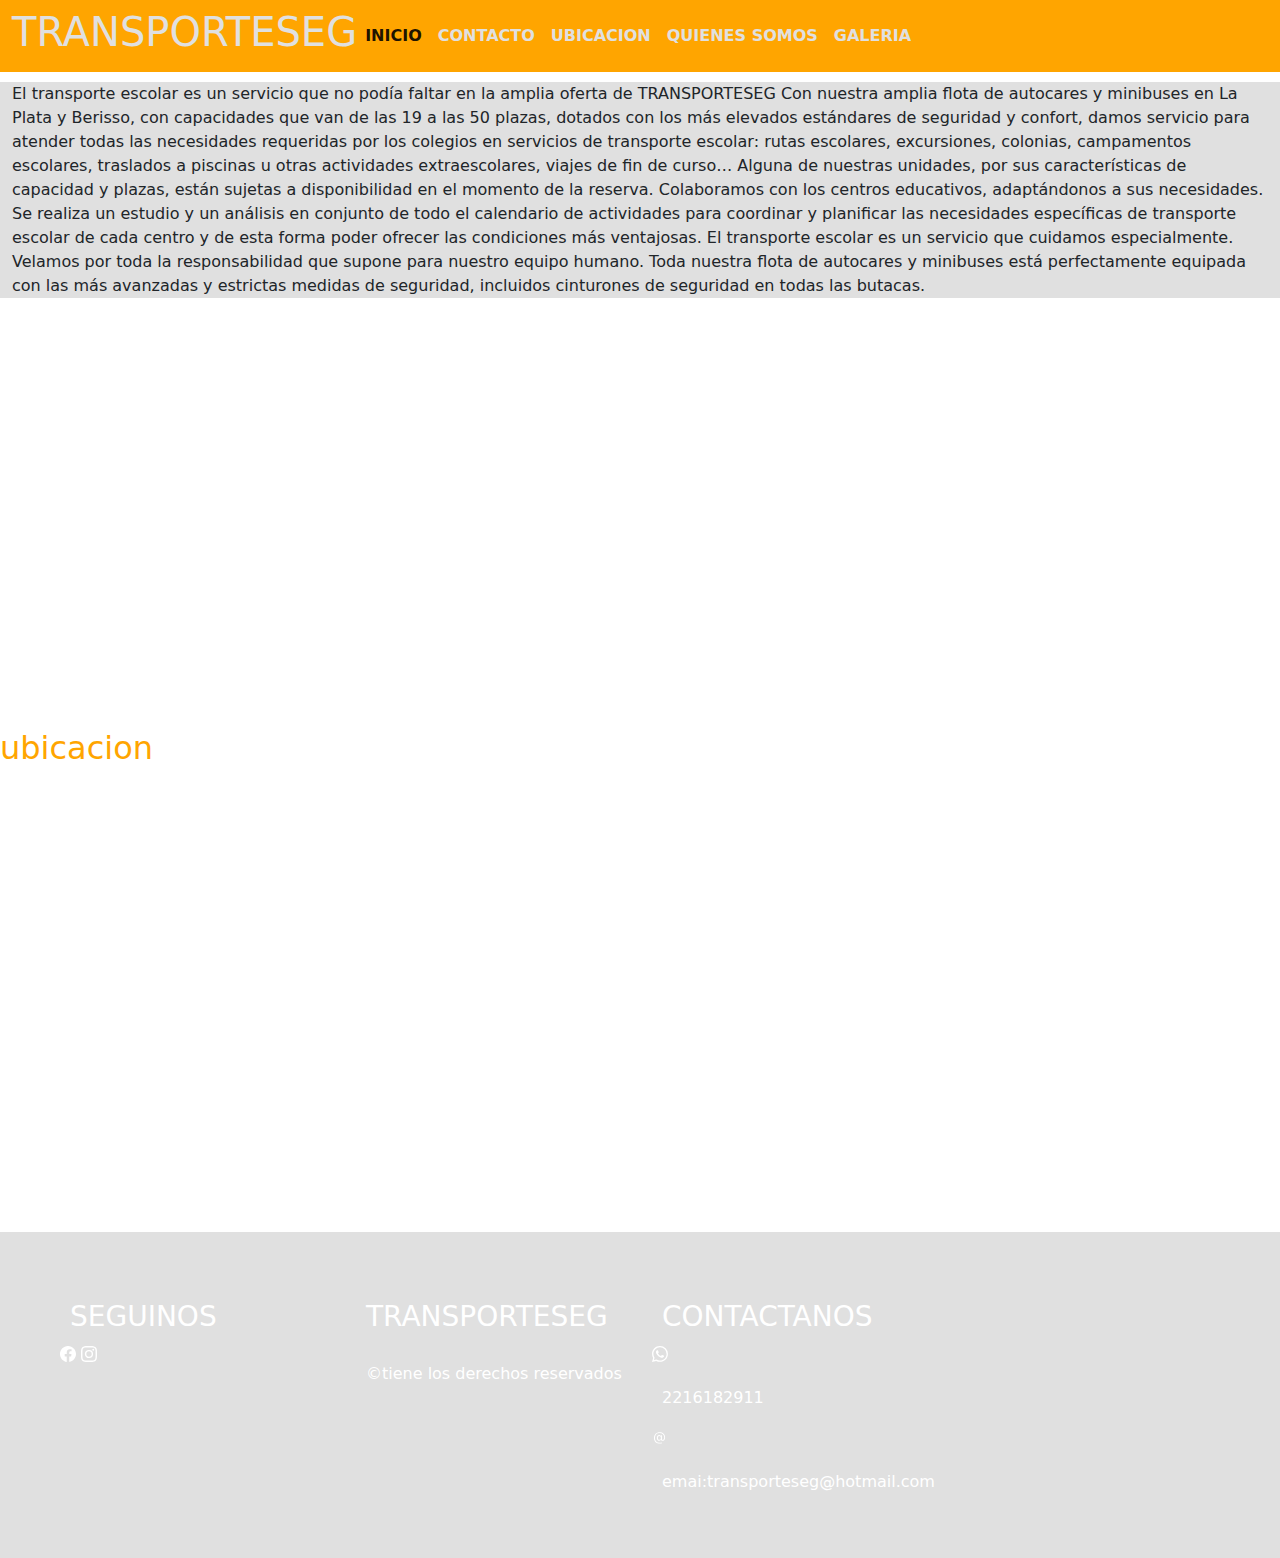
==== commit 49b20b73: "cambiando colores principales" ====
--- a/index.html
+++ b/index.html
@@ -21,7 +21,7 @@
               <div class="collapse navbar-collapse" id="navbarNav">
                 <ul class="navbar-nav">
                   <li class="nav-item">
-                    <a class="nav-link " aria-current="page" href="#">INICIO</a>
+                    <a class="nav-link active " aria-current="page" href="#">INICIO</a>
                   </li>
                   <li class="nav-item">
                     <a class="nav-link" href="./paginas/contacto.html">CONTACTO</a>
--- a/paginas/sass/main.css
+++ b/paginas/sass/main.css
@@ -13,6 +13,21 @@
   background-color: orange;
   font-weight: bold;
   margin: 0px 0px 10px 0px;
+}
+.barraNavegacion #navbarnav {
+  display: flex;
+  justify-content: space-around;
+}
+.barraNavegacion a {
+  color: rgb(224, 224, 224);
+}
+
+h1, .h1 {
+  color: rgb(224, 224, 224);
+}
+
+h2, .h2 {
+  color: orange;
 }
 
 #galeria img {
@@ -136,7 +151,7 @@
   --bs-secondary: #6c757d;
   --bs-success: #198754;
   --bs-info: #0dcaf0;
-  --bs-warning: #ffc107;
+  --bs-warning: rgb(224, 224, 224);
   --bs-danger: #dc3545;
   --bs-light: #f8f9fa;
   --bs-dark: #212529;
@@ -144,7 +159,7 @@
   --bs-secondary-rgb: 108, 117, 125;
   --bs-success-rgb: 25, 135, 84;
   --bs-info-rgb: 13, 202, 240;
-  --bs-warning-rgb: 255, 193, 7;
+  --bs-warning-rgb: 224, 224, 224;
   --bs-danger-rgb: 220, 53, 69;
   --bs-light-rgb: 248, 249, 250;
   --bs-dark-rgb: 33, 37, 41;
@@ -1974,13 +1989,13 @@
 
 .table-warning {
   --bs-table-color: #000;
-  --bs-table-bg: #fff3cd;
-  --bs-table-border-color: #e6dbb9;
-  --bs-table-striped-bg: #f2e7c3;
+  --bs-table-bg: #f9f9f9;
+  --bs-table-border-color: #e0e0e0;
+  --bs-table-striped-bg: #ededed;
   --bs-table-striped-color: #000;
-  --bs-table-active-bg: #e6dbb9;
+  --bs-table-active-bg: #e0e0e0;
   --bs-table-active-color: #000;
-  --bs-table-hover-bg: #ece1be;
+  --bs-table-hover-bg: #e6e6e6;
   --bs-table-hover-color: #000;
   color: var(--bs-table-color);
   border-color: var(--bs-table-border-color);
@@ -3059,19 +3074,19 @@
 
 .btn-warning {
   --bs-btn-color: #000;
-  --bs-btn-bg: #ffc107;
-  --bs-btn-border-color: #ffc107;
+  --bs-btn-bg: rgb(224, 224, 224);
+  --bs-btn-border-color: rgb(224, 224, 224);
   --bs-btn-hover-color: #000;
-  --bs-btn-hover-bg: #ffca2c;
-  --bs-btn-hover-border-color: #ffc720;
-  --bs-btn-focus-shadow-rgb: 217, 164, 6;
+  --bs-btn-hover-bg: #e5e5e5;
+  --bs-btn-hover-border-color: #e3e3e3;
+  --bs-btn-focus-shadow-rgb: 190, 190, 190;
   --bs-btn-active-color: #000;
-  --bs-btn-active-bg: #ffcd39;
-  --bs-btn-active-border-color: #ffc720;
+  --bs-btn-active-bg: #e6e6e6;
+  --bs-btn-active-border-color: #e3e3e3;
   --bs-btn-active-shadow: inset 0 3px 5px rgba(0, 0, 0, 0.125);
   --bs-btn-disabled-color: #000;
-  --bs-btn-disabled-bg: #ffc107;
-  --bs-btn-disabled-border-color: #ffc107;
+  --bs-btn-disabled-bg: rgb(224, 224, 224);
+  --bs-btn-disabled-border-color: rgb(224, 224, 224);
 }
 
 .btn-danger {
@@ -3194,19 +3209,19 @@
 }
 
 .btn-outline-warning {
-  --bs-btn-color: #ffc107;
-  --bs-btn-border-color: #ffc107;
+  --bs-btn-color: rgb(224, 224, 224);
+  --bs-btn-border-color: rgb(224, 224, 224);
   --bs-btn-hover-color: #000;
-  --bs-btn-hover-bg: #ffc107;
-  --bs-btn-hover-border-color: #ffc107;
-  --bs-btn-focus-shadow-rgb: 255, 193, 7;
+  --bs-btn-hover-bg: rgb(224, 224, 224);
+  --bs-btn-hover-border-color: rgb(224, 224, 224);
+  --bs-btn-focus-shadow-rgb: 224, 224, 224;
   --bs-btn-active-color: #000;
-  --bs-btn-active-bg: #ffc107;
-  --bs-btn-active-border-color: #ffc107;
+  --bs-btn-active-bg: rgb(224, 224, 224);
+  --bs-btn-active-border-color: rgb(224, 224, 224);
   --bs-btn-active-shadow: inset 0 3px 5px rgba(0, 0, 0, 0.125);
-  --bs-btn-disabled-color: #ffc107;
+  --bs-btn-disabled-color: rgb(224, 224, 224);
   --bs-btn-disabled-bg: transparent;
-  --bs-btn-disabled-border-color: #ffc107;
+  --bs-btn-disabled-border-color: rgb(224, 224, 224);
   --bs-gradient: none;
 }
 
@@ -4837,12 +4852,12 @@
 }
 
 .alert-warning {
-  --bs-alert-color: #664d03;
-  --bs-alert-bg: #fff3cd;
-  --bs-alert-border-color: #ffecb5;
+  --bs-alert-color: #5a5a5a;
+  --bs-alert-bg: #f9f9f9;
+  --bs-alert-border-color: #f6f6f6;
 }
 .alert-warning .alert-link {
-  color: #523e02;
+  color: #484848;
 }
 
 .alert-danger {
@@ -5229,17 +5244,17 @@
 }
 
 .list-group-item-warning {
-  color: #664d03;
-  background-color: #fff3cd;
+  color: #5a5a5a;
+  background-color: #f9f9f9;
 }
 .list-group-item-warning.list-group-item-action:hover, .list-group-item-warning.list-group-item-action:focus {
-  color: #664d03;
-  background-color: #e6dbb9;
+  color: #5a5a5a;
+  background-color: #e0e0e0;
 }
 .list-group-item-warning.list-group-item-action.active {
   color: #fff;
-  background-color: #664d03;
-  border-color: #664d03;
+  background-color: #5a5a5a;
+  border-color: #5a5a5a;
 }
 
 .list-group-item-danger {
@@ -6862,7 +6877,7 @@
 
 .text-bg-warning {
   color: #000 !important;
-  background-color: RGBA(255, 193, 7, var(--bs-bg-opacity, 1)) !important;
+  background-color: RGBA(224, 224, 224, var(--bs-bg-opacity, 1)) !important;
 }
 
 .text-bg-danger {
@@ -6909,10 +6924,10 @@
 }
 
 .link-warning {
-  color: #ffc107 !important;
+  color: rgb(224, 224, 224) !important;
 }
 .link-warning:hover, .link-warning:focus {
-  color: #ffcd39 !important;
+  color: #e6e6e6 !important;
 }
 
 .link-danger {
